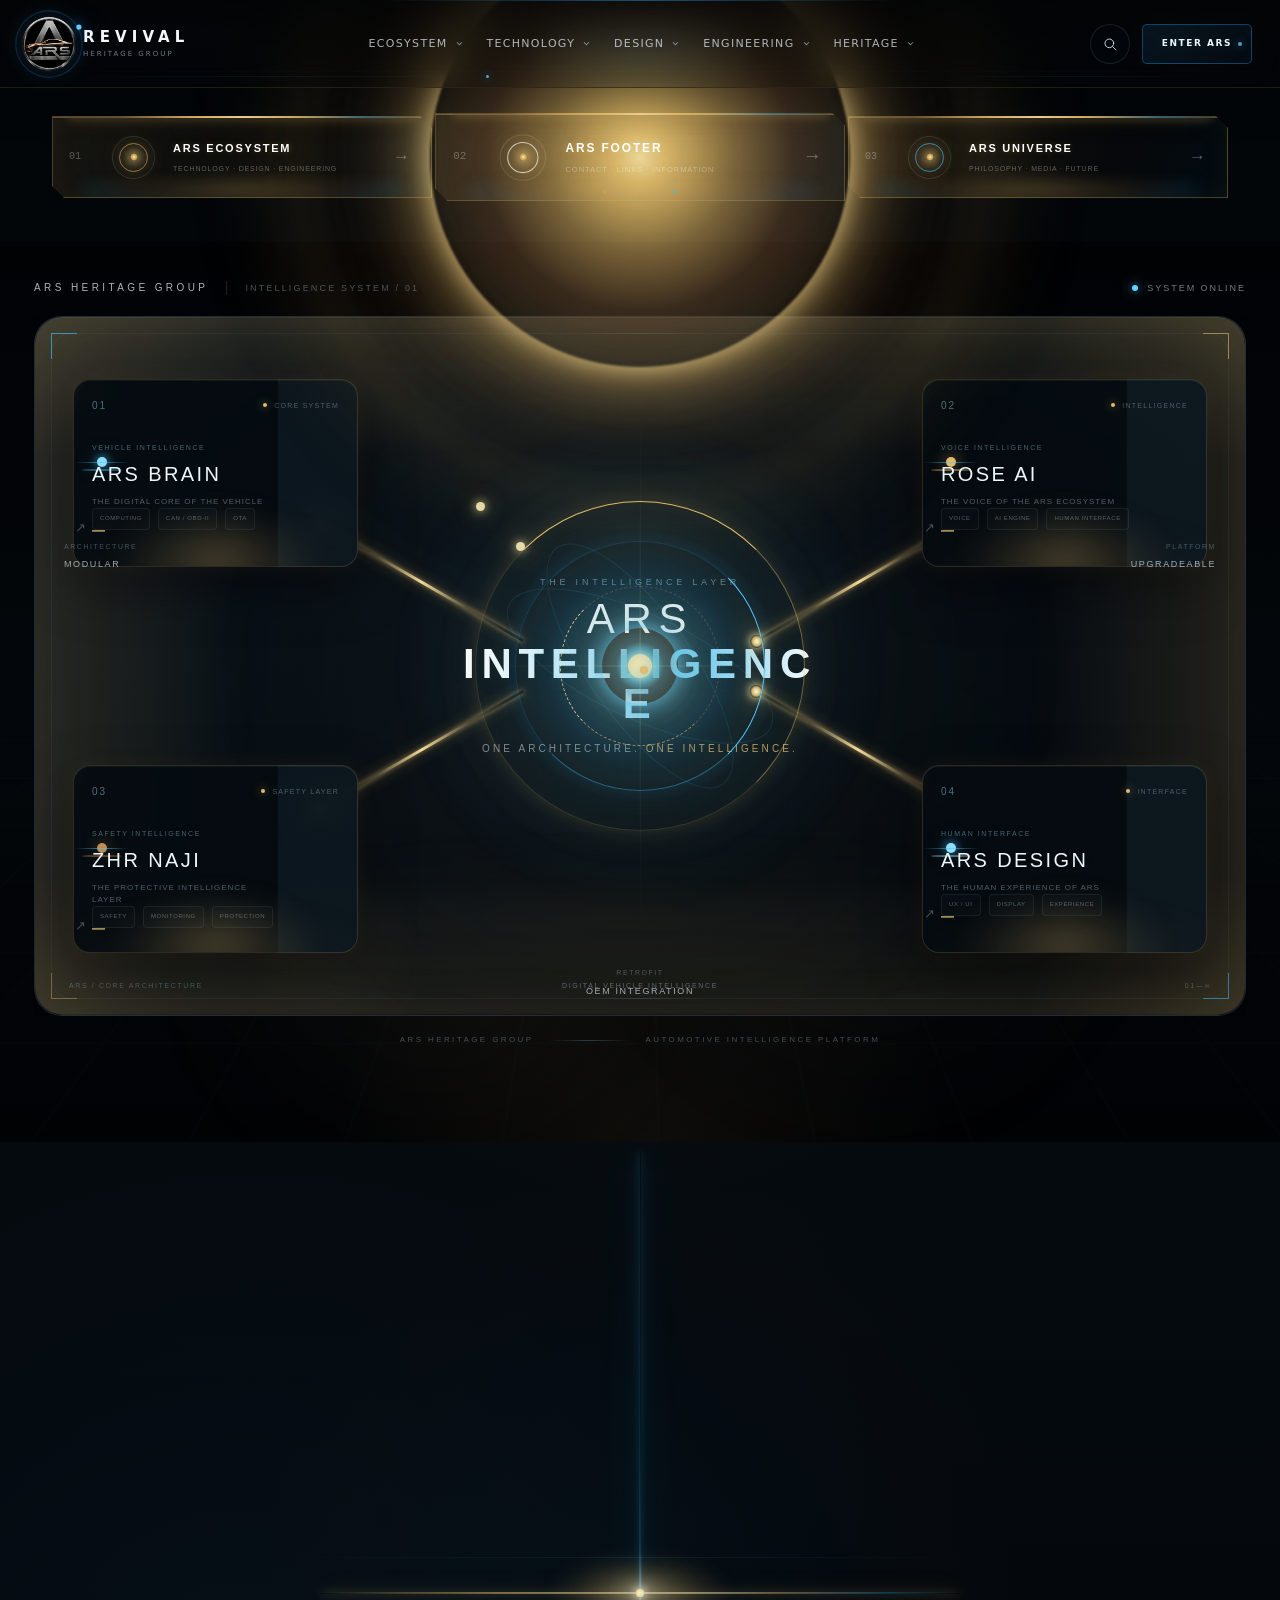
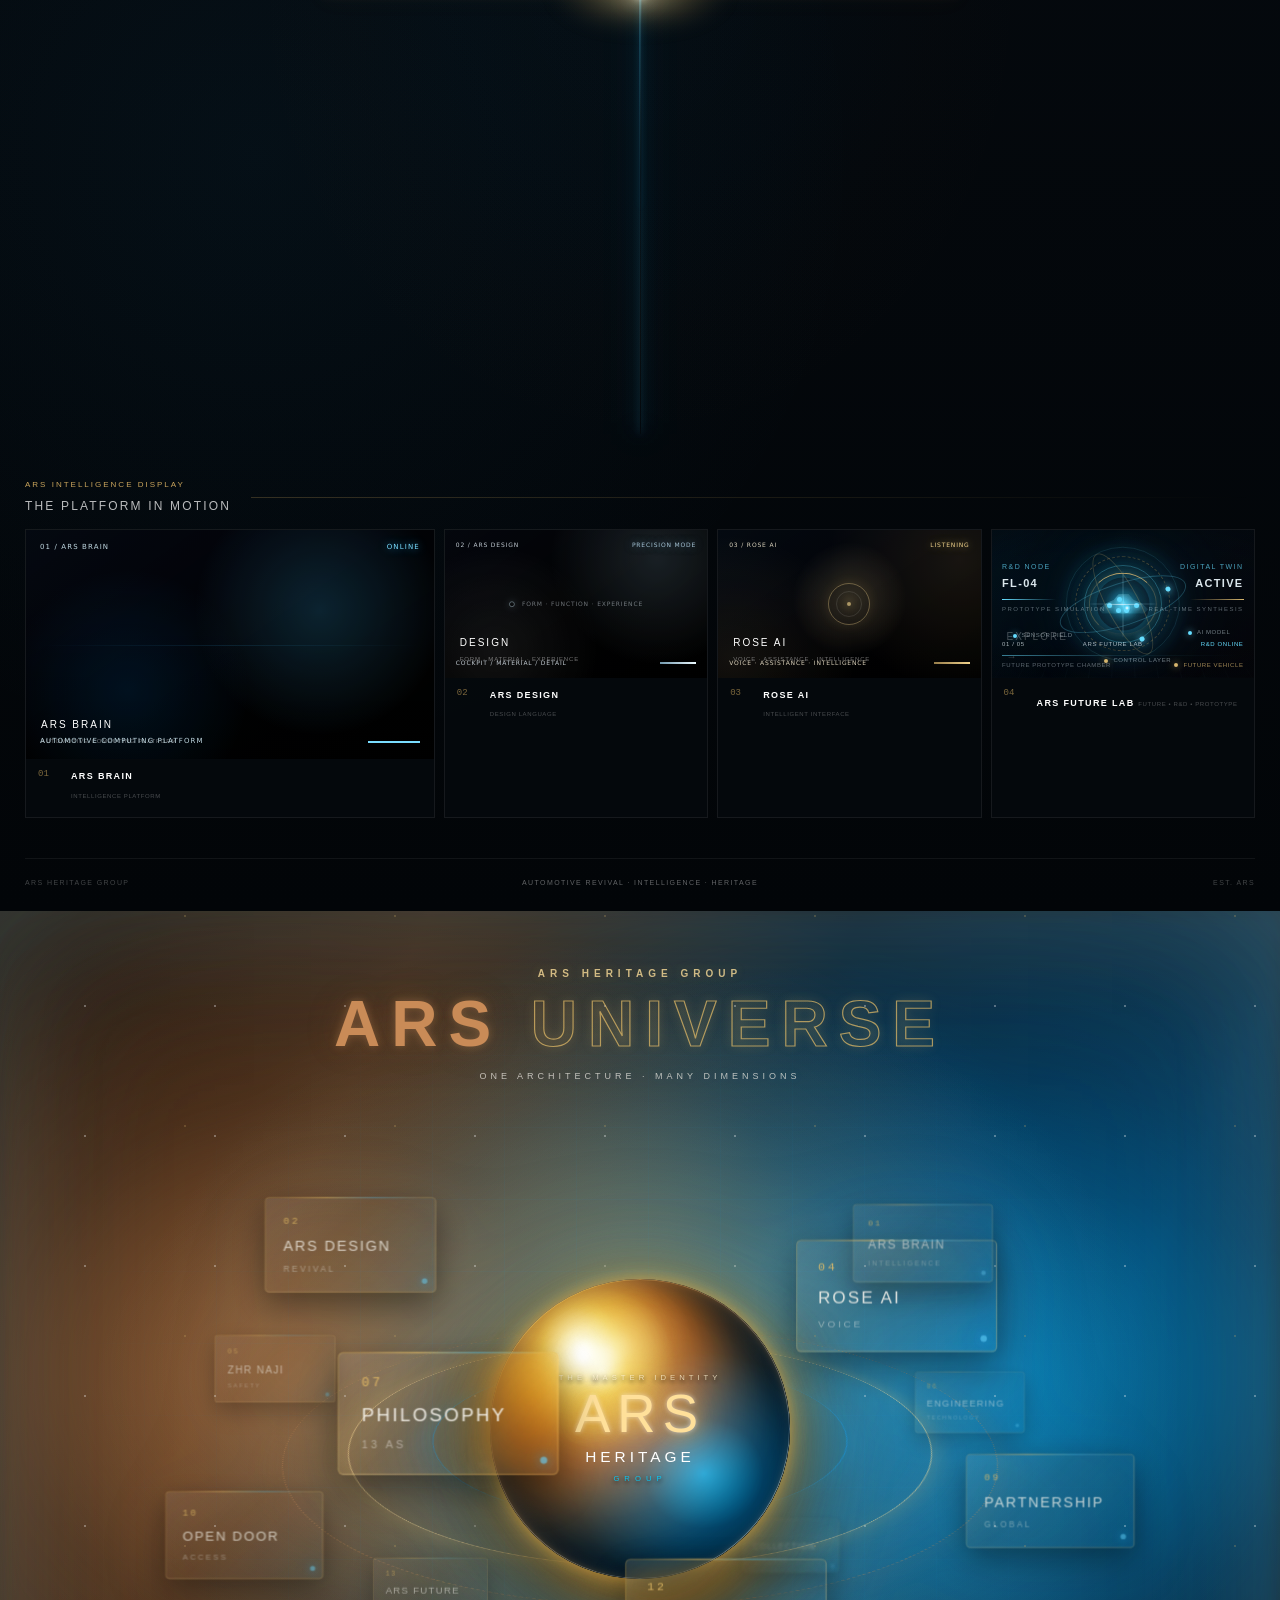
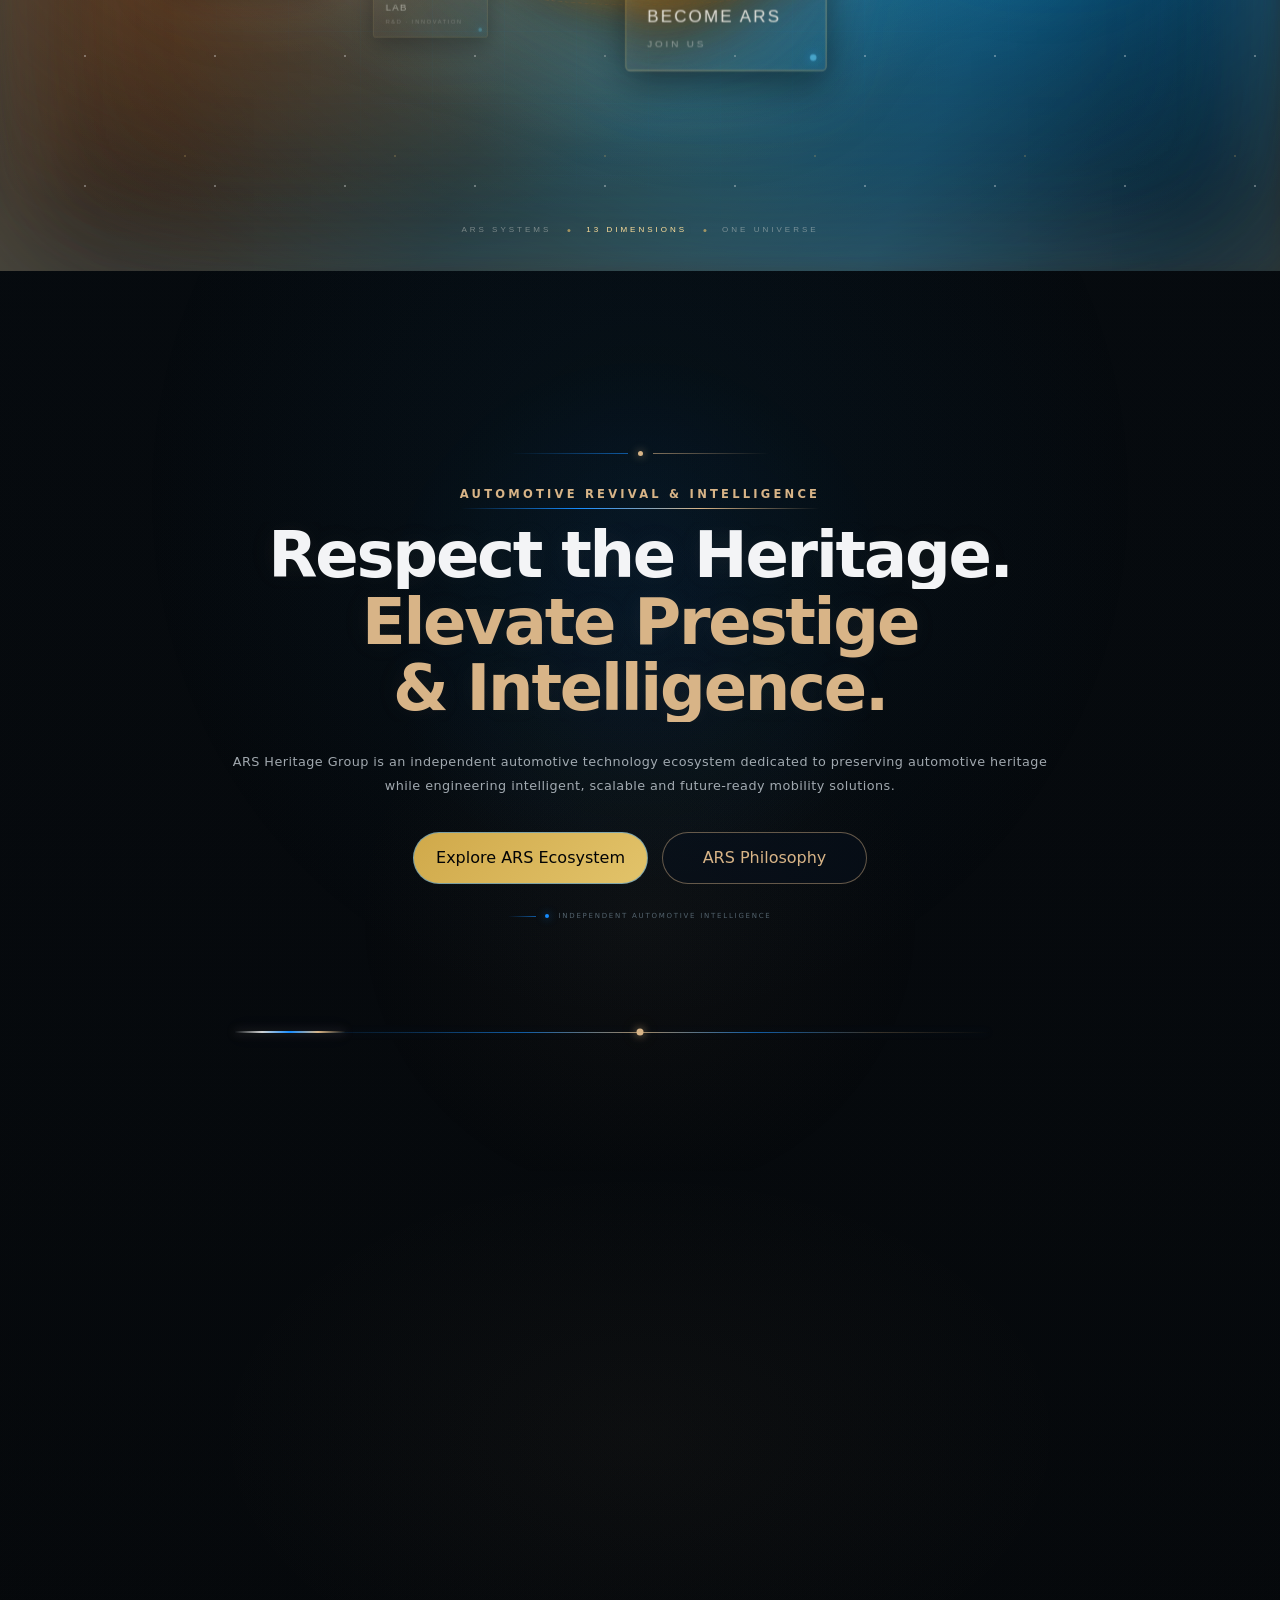
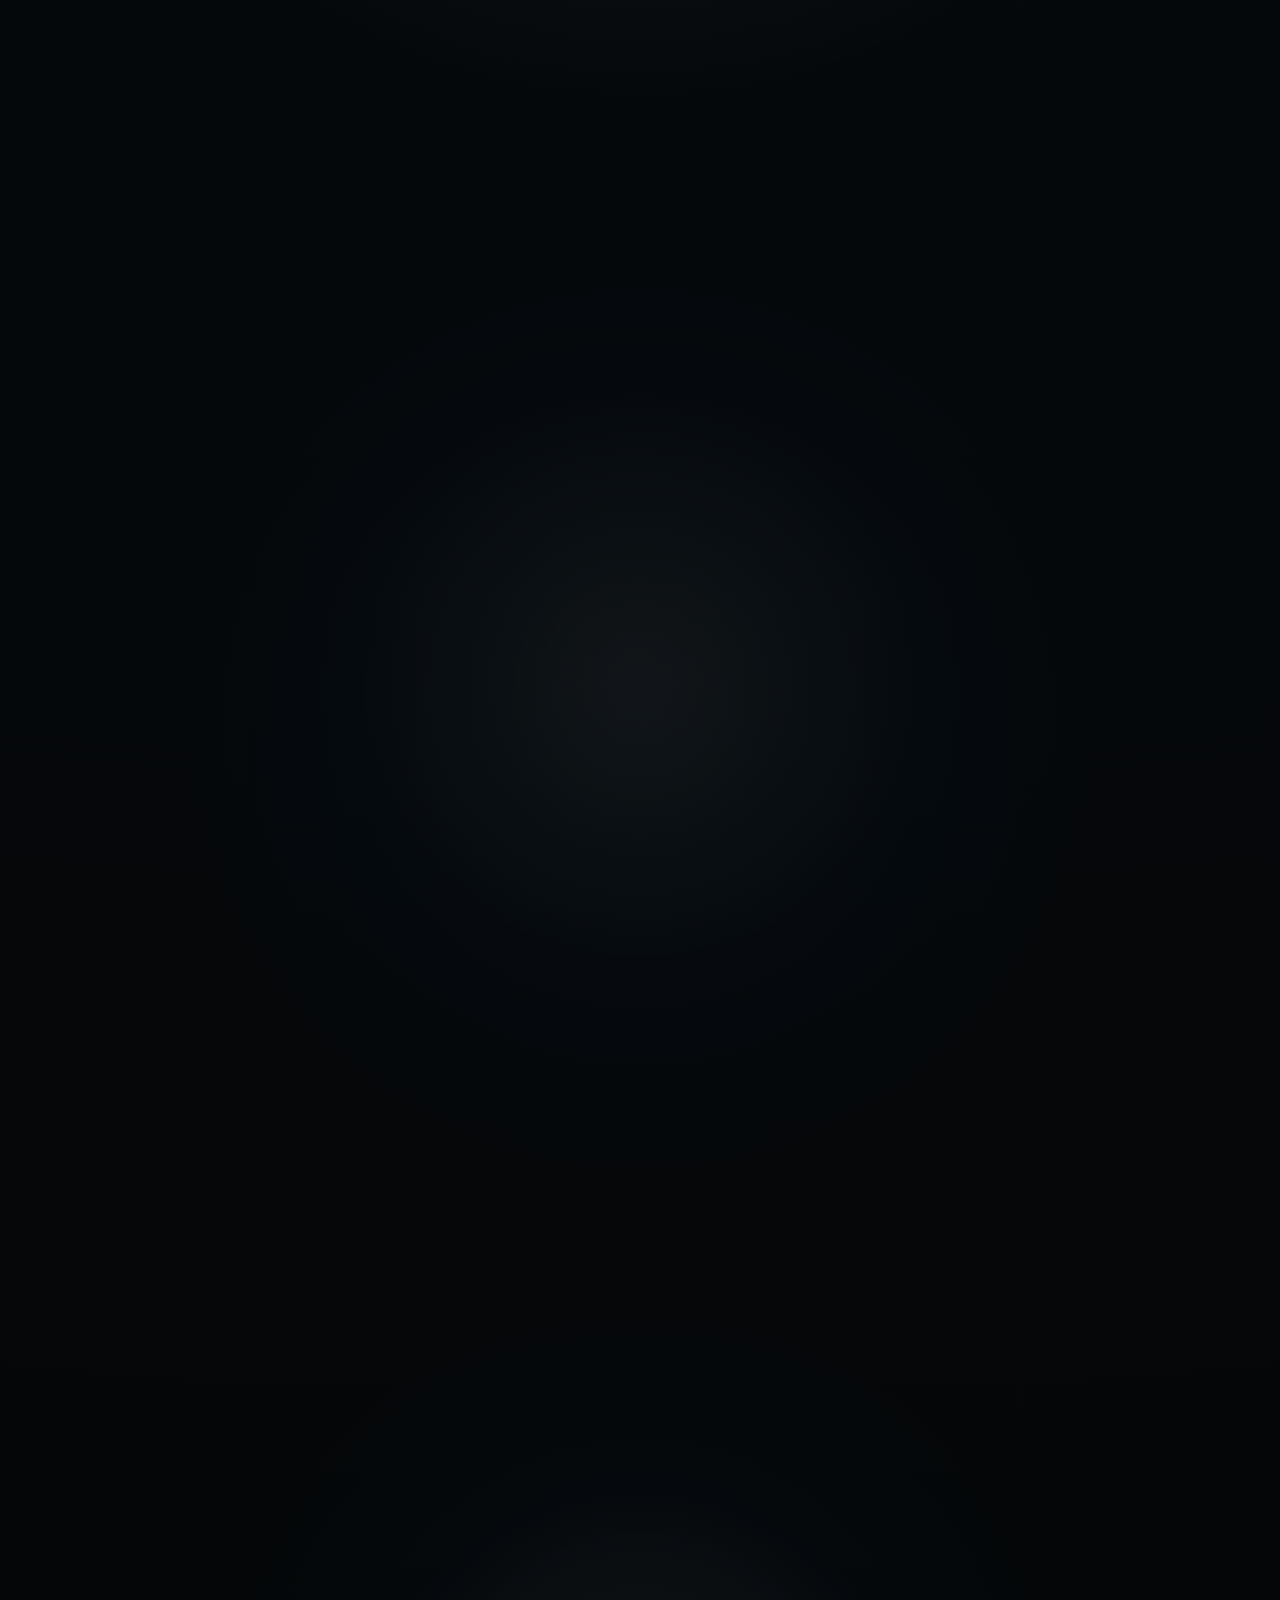
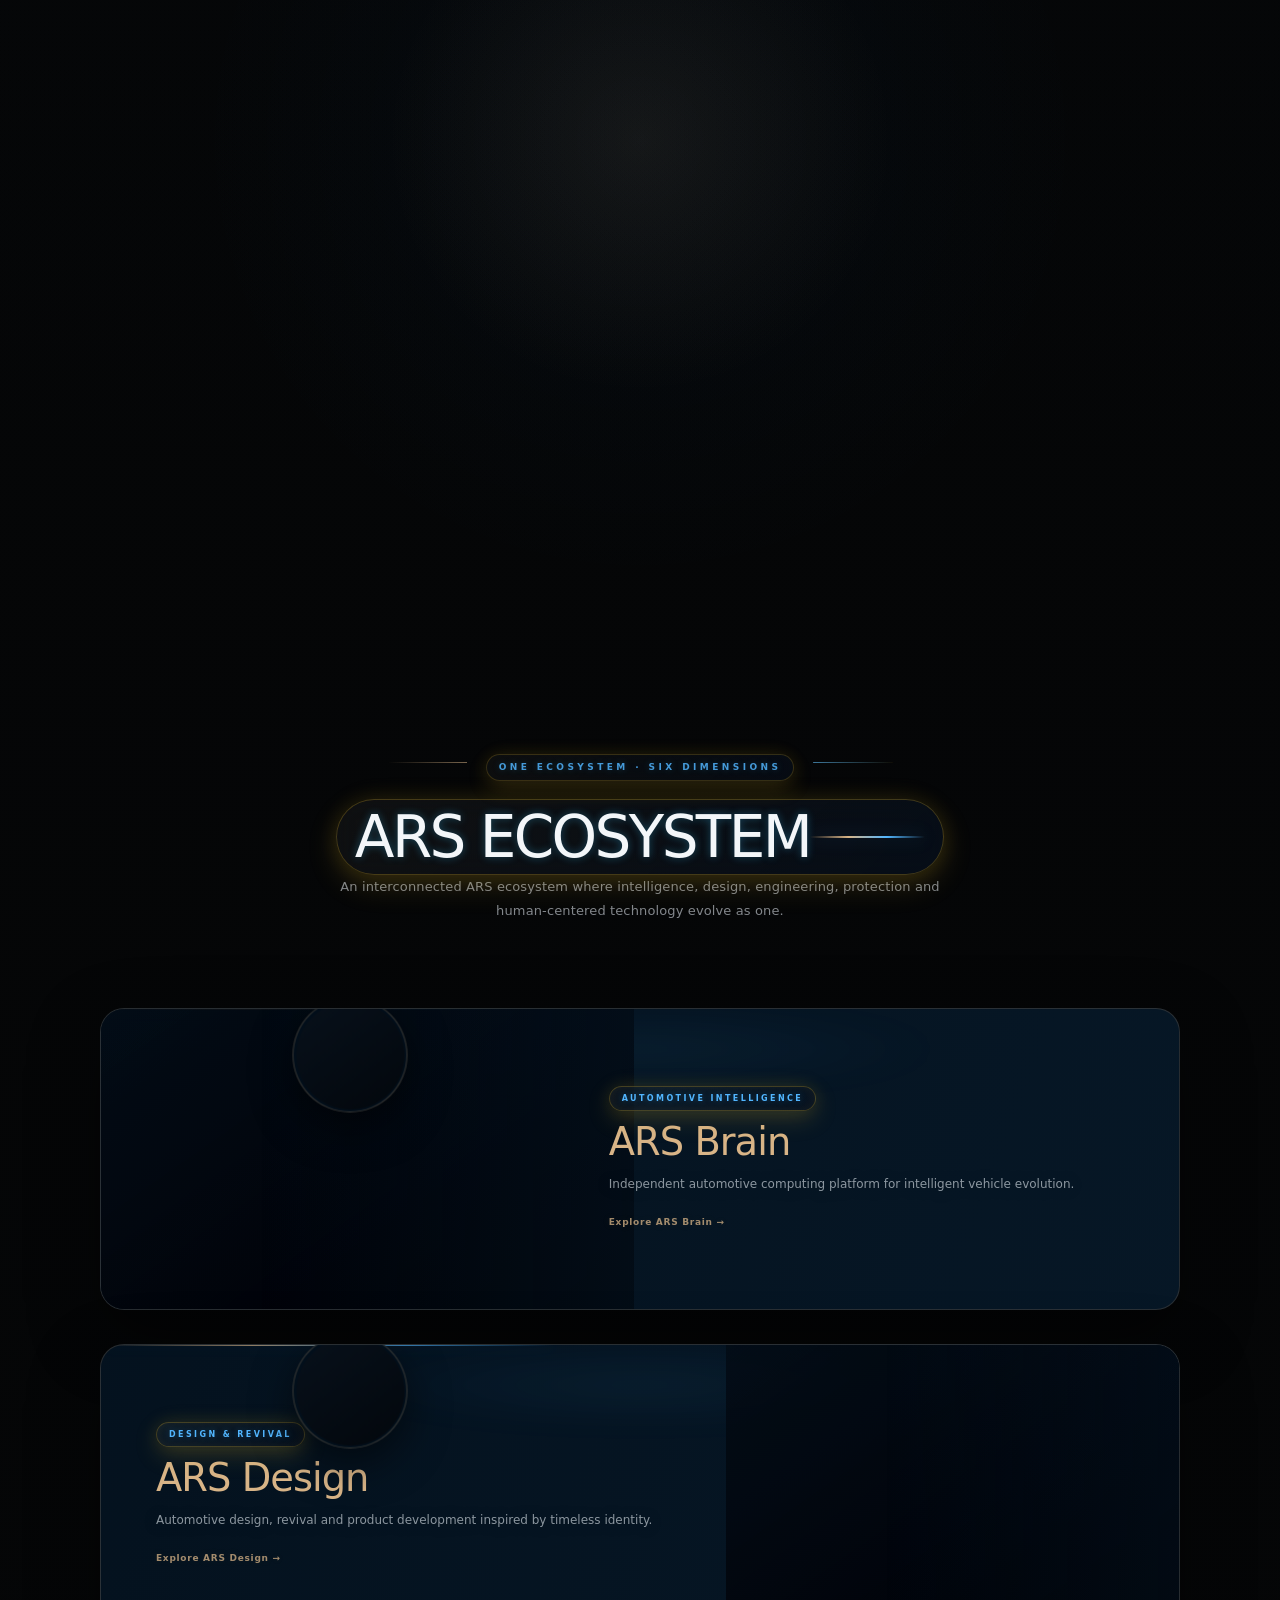
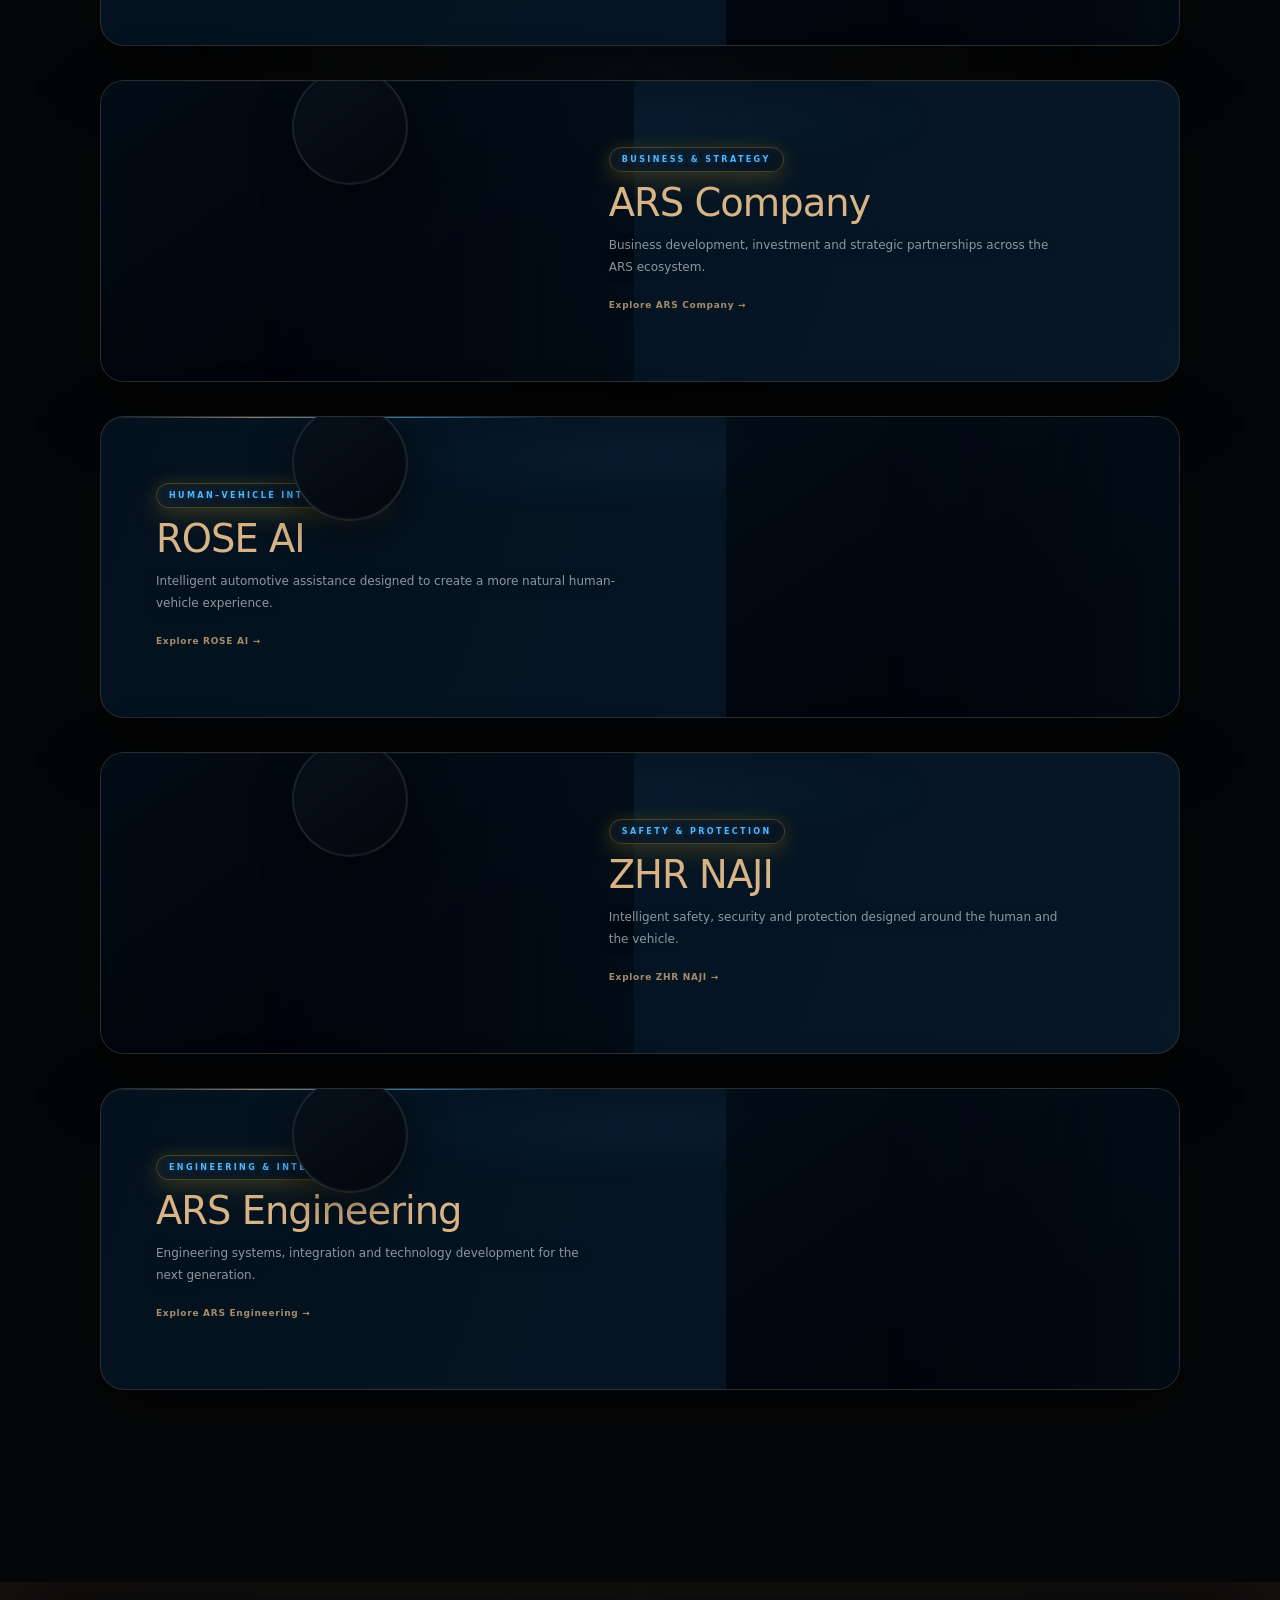
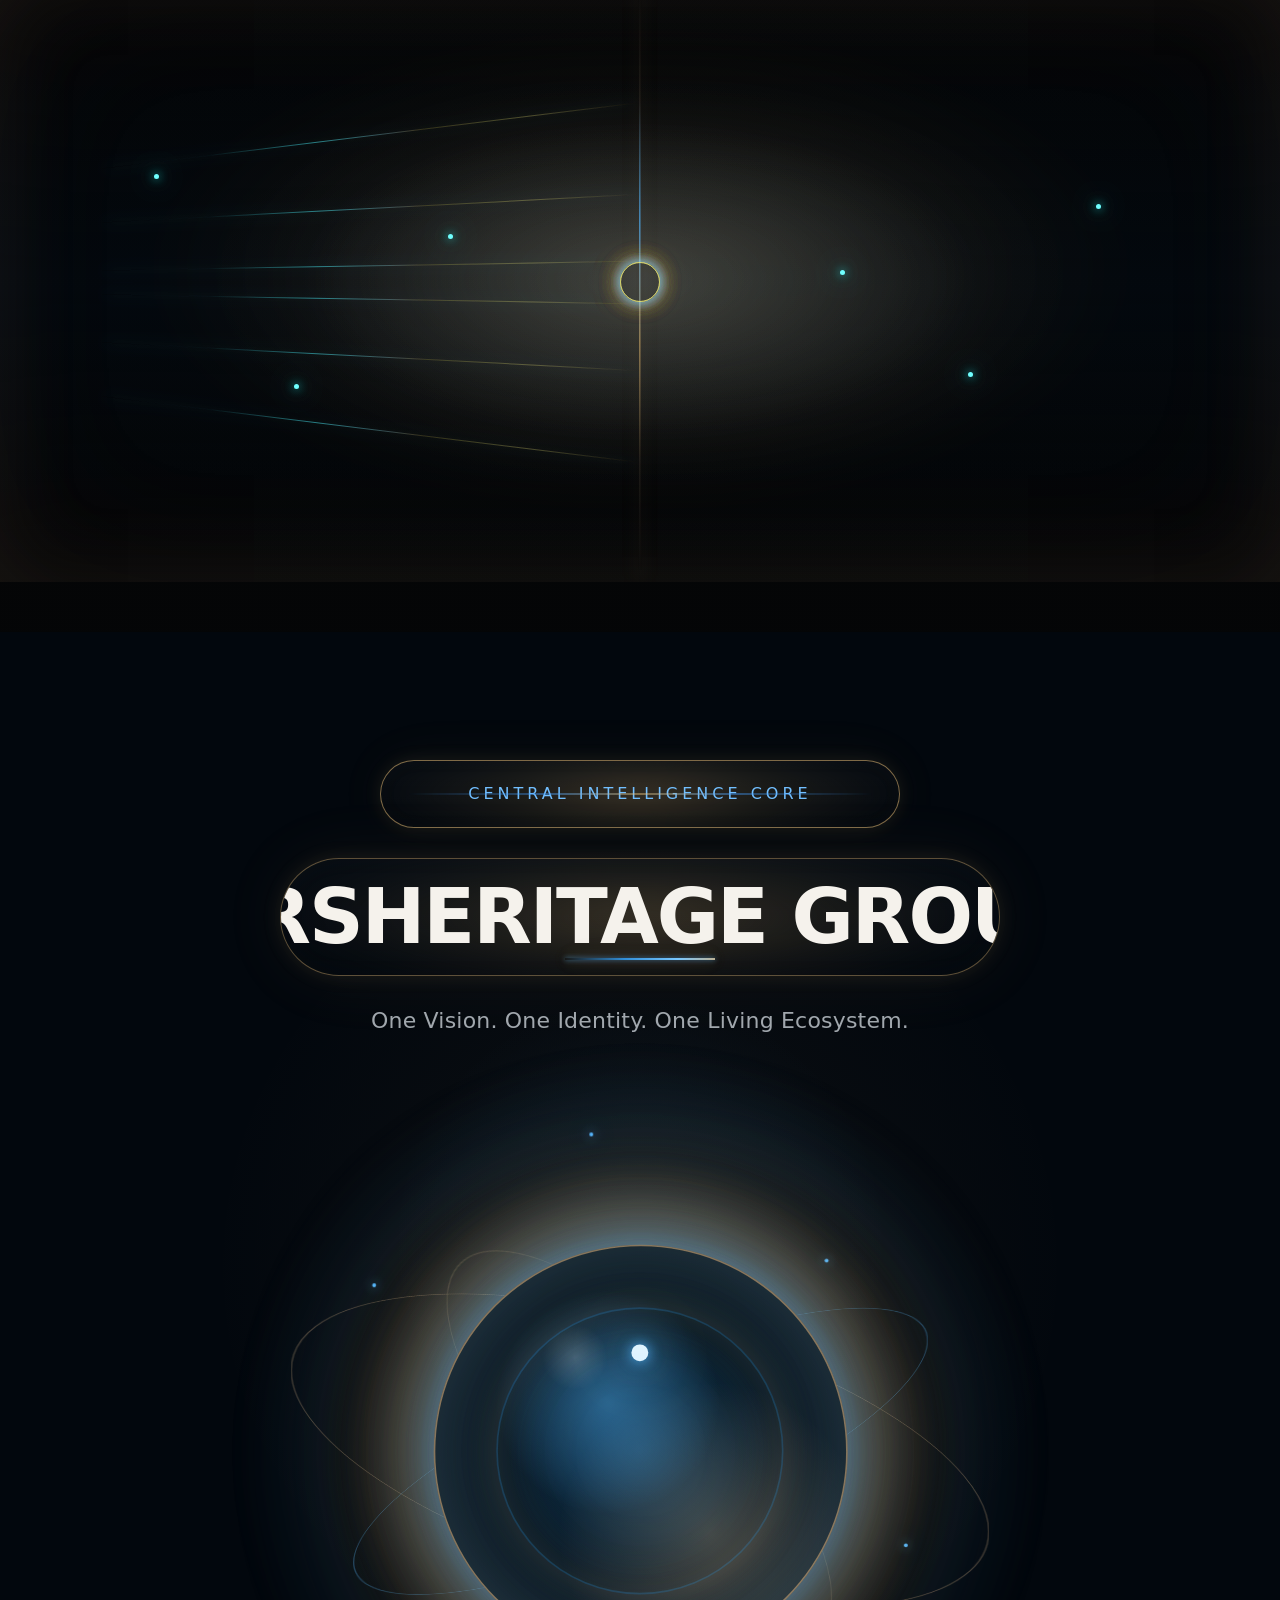
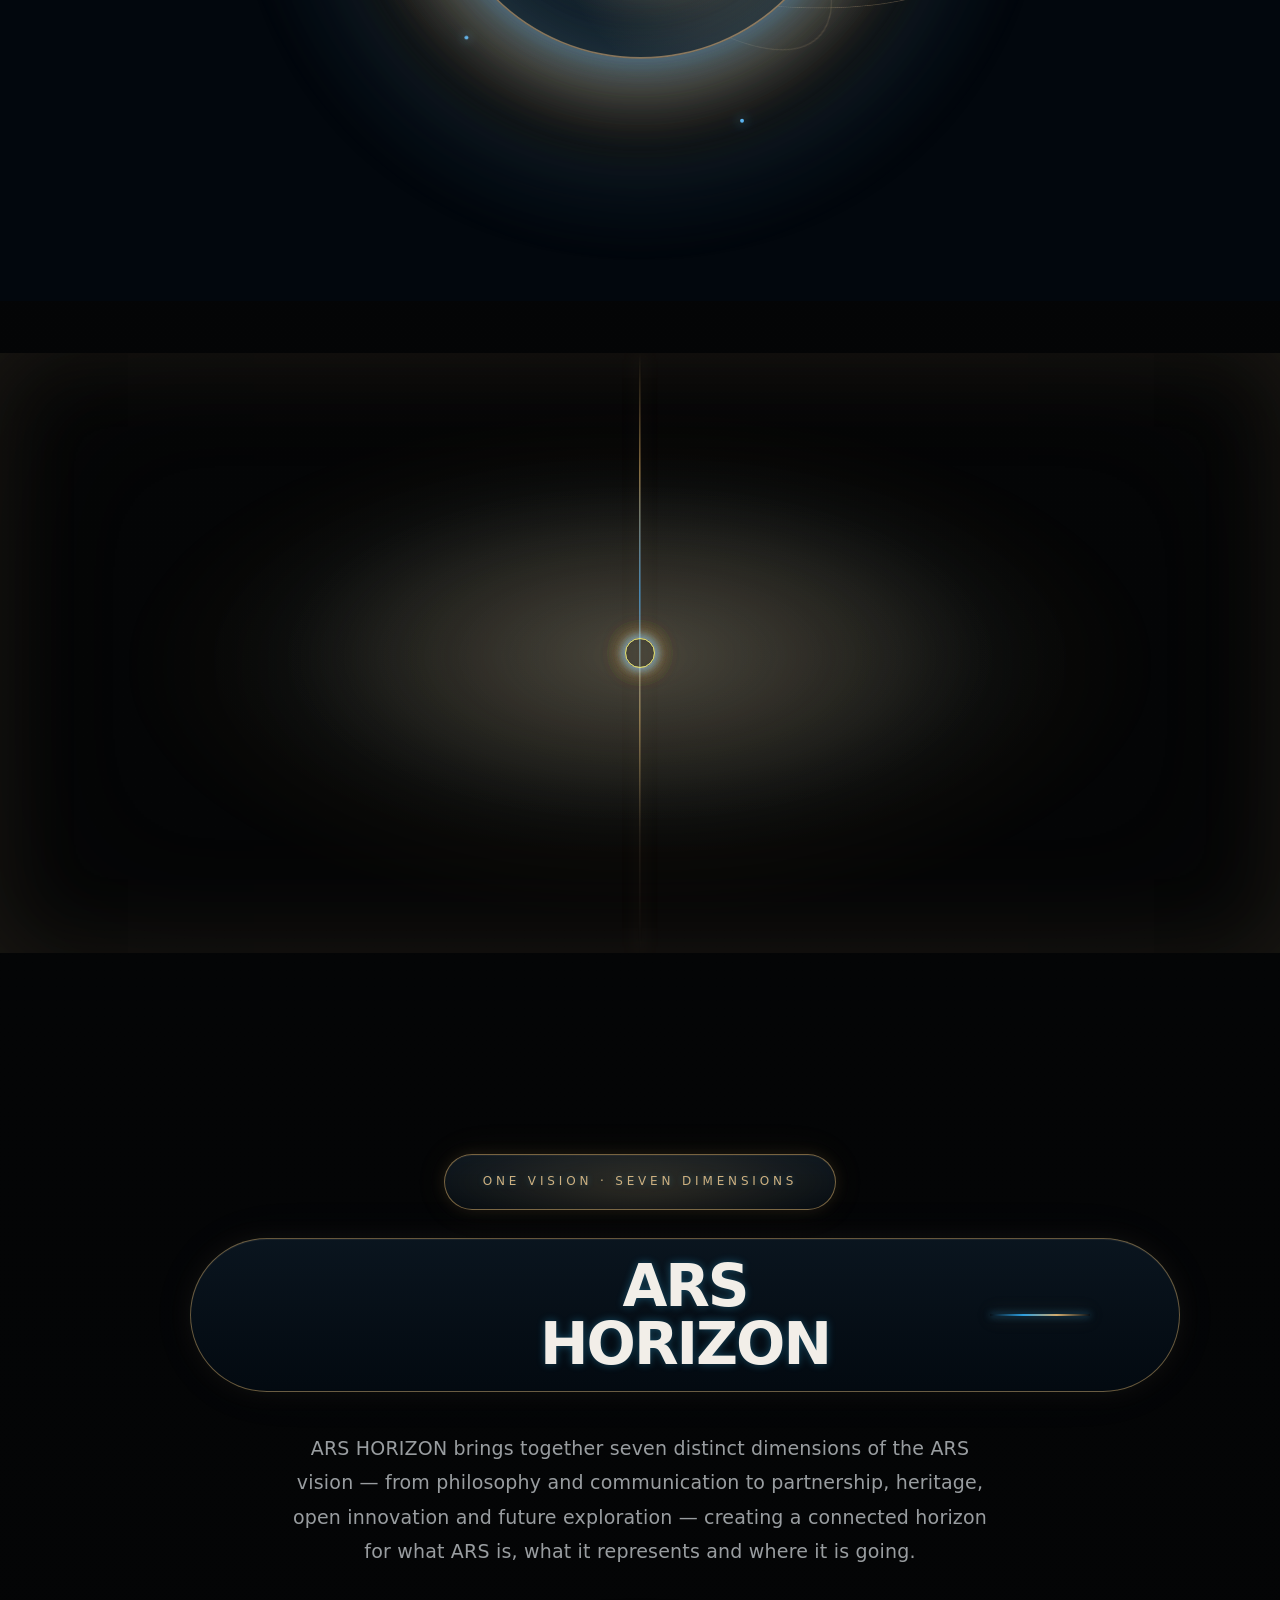
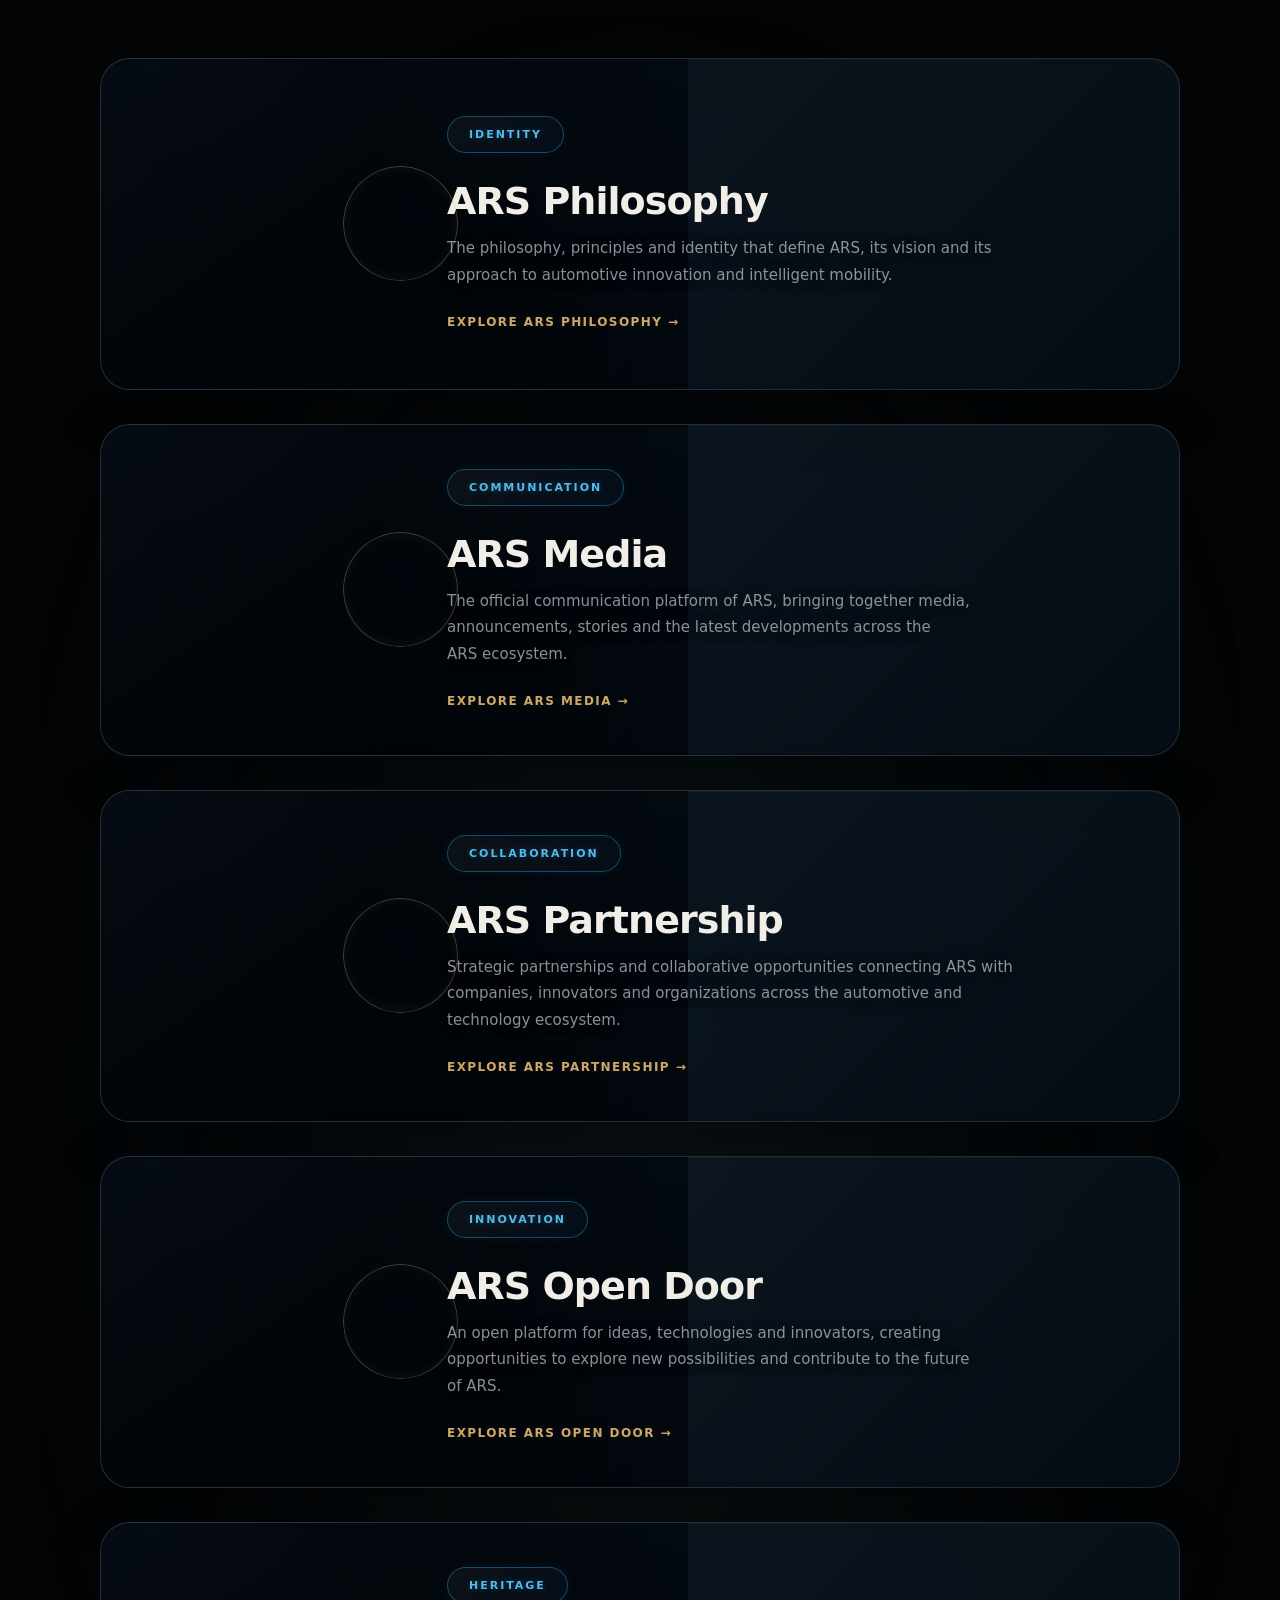
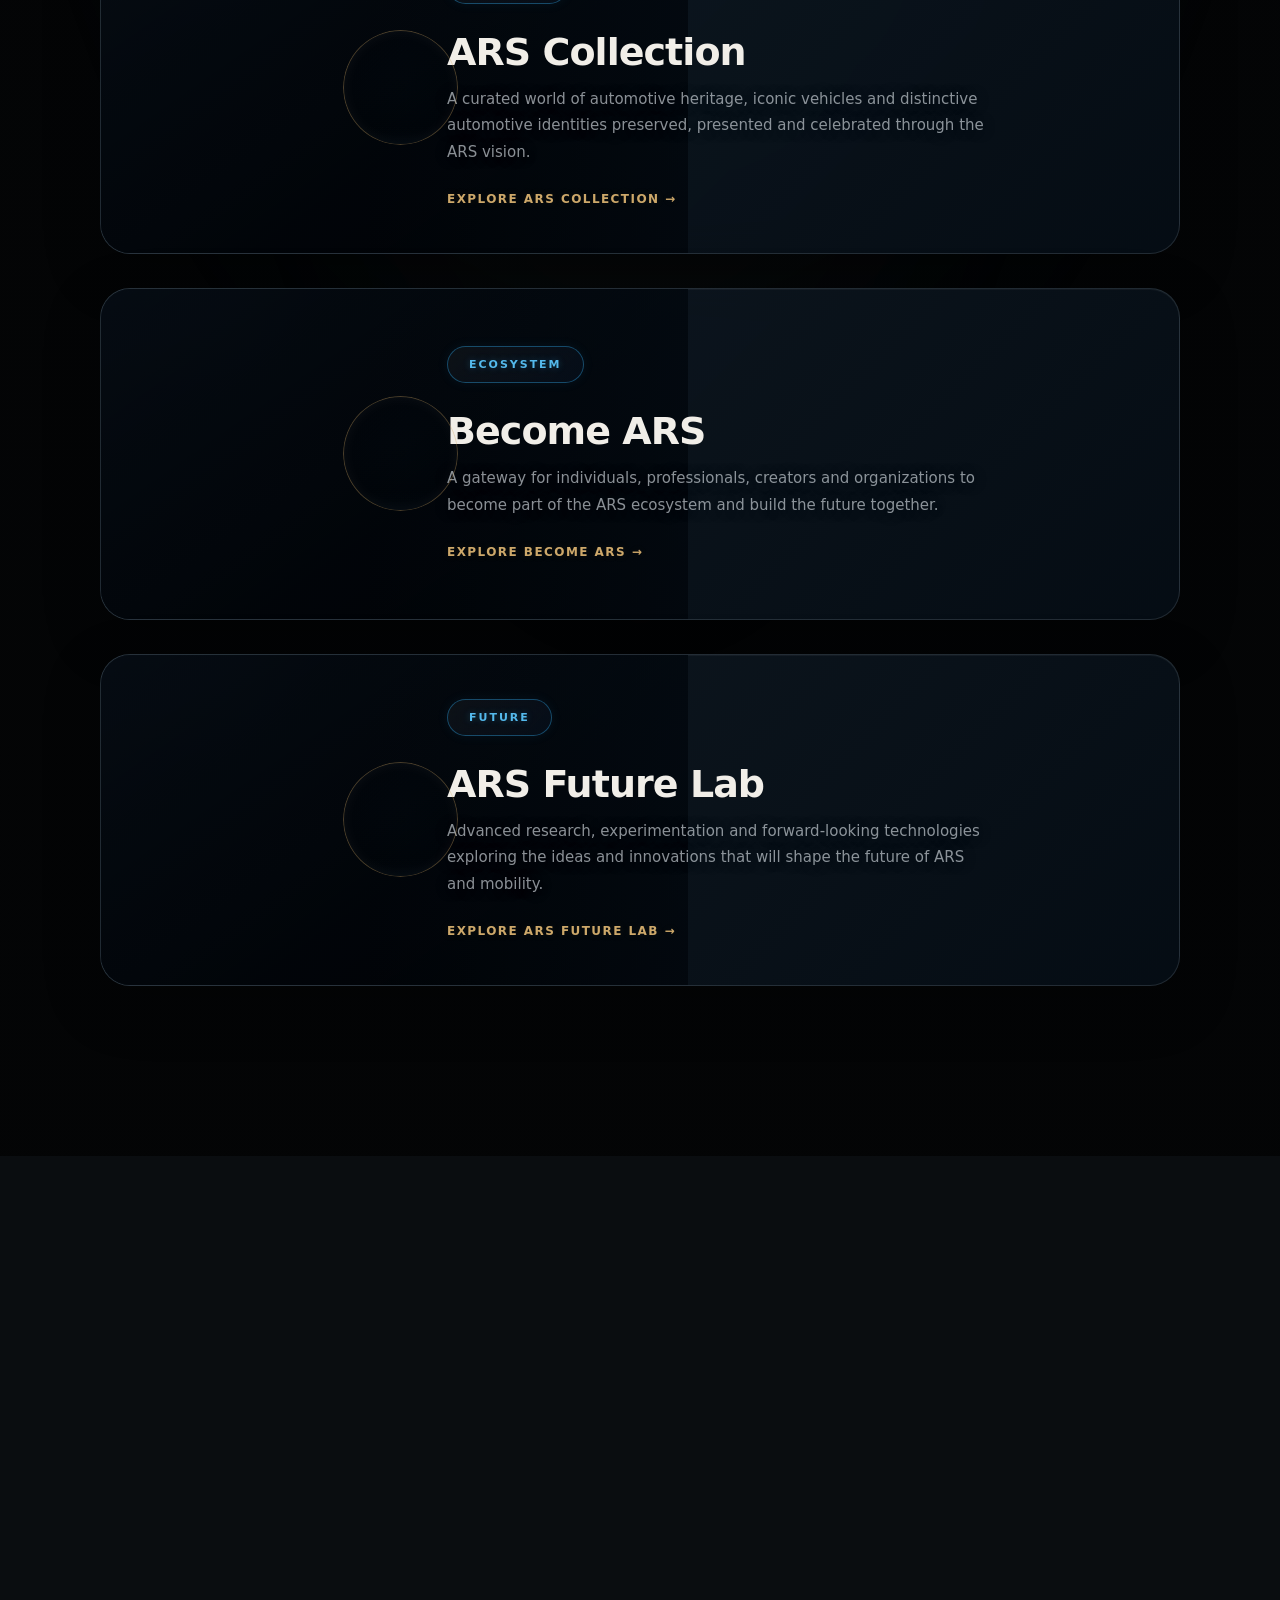
==== index.html @ 242bf037 "Update index.html" ====
<!DOCTYPE html>
<html lang="en">

<head>

    <meta charset="UTF-8">

    <meta name="viewport" content="width=device-width, initial-scale=1.0">

    <title>
        ARS Heritage Group | Automotive Revival & Intelligence
    </title>

    
    
    


          <link rel="stylesheet" href="style-home-4.css">
    <!-- <link rel="stylesheet" href="ars-gold-system.css">-->
   <!-- <link rel="stylesheet" href="ars-home-header.css">-->
  <!-- <link rel="stylesheet" href="ars-hero-width.css">-->












</head>
    

<body>

    <!-- =========================================================
     ARS HOME — ENERGY UNIVERSE
     PHASE 04
     ========================================================= -->

<div class="ars-home-energy">

    <div class="ars-energy-orbit"></div>

    <div class="ars-energy-axis"></div>

    <div class="ars-energy-grid"></div>

    <div class="ars-energy-left"></div>
    <div class="ars-energy-right"></div>

    <div class="ars-energy-node node-01"></div>
    <div class="ars-energy-node node-02"></div>
    <div class="ars-energy-node node-03"></div>
    <div class="ars-energy-node node-04"></div>
    <div class="ars-energy-node node-05"></div>

    <div class="ars-energy-connector connector-01"></div>
    <div class="ars-energy-connector connector-02"></div>

    <div class="ars-energy-vignette"></div>
    <div class="ars-energy-bridge"></div>

</div>

<!-- ========================================================= -->
<!-- ARS HERITAGE GROUP — PREMIUM GLOBAL HEADER              -->
<!-- PHASE 02 — MASTER HEADER ARCHITECTURE                   -->
<!-- Precision × Technology × Luxury                         -->
<!-- ========================================================= -->

<header class="main-header" id="main-header">

    <!-- ===================================================== -->
    <!-- HEADER ATMOSPHERIC ENERGY                             -->
    <!-- ===================================================== -->

    <div class="header-energy" aria-hidden="true">

        <span class="header-energy-line line-01"></span>
        <span class="header-energy-line line-02"></span>
        <span class="header-energy-pulse"></span>

    </div>


    <!-- ===================================================== -->
    <!-- HEADER INNER                                          -->
    <!-- ===================================================== -->

    <div class="header-inner">


        <!-- ================================================= -->
        <!-- BRAND                                              -->
        <!-- ================================================= -->

        <a
            href="index.html"
            class="header-brand"
            aria-label="ARS Heritage Group — Home"
        >

            <span class="header-brand-mark">

                <img
                    src="images/ars-heritage-group-logo.png"
                    alt="ARS Heritage Group"
                >

            </span>

            <span class="header-brand-name">

                <span class="header-brand-primary">
                    REVIVAL
                </span>

                <span class="header-brand-secondary">
                    HERITAGE GROUP
                </span>

            </span>

        </a>



        <!-- ================================================= -->
        <!-- PRIMARY NAVIGATION                                 -->
        <!-- ================================================= -->

        <nav
            class="main-navigation"
            id="main-navigation"
            aria-label="Primary Navigation"
        >

            <ul class="nav-list">


                <!-- ========================================= -->
                <!-- ECOSYSTEM                                  -->
                <!-- ========================================= -->

                <li class="nav-item has-submenu">

                    <a
                        href="#ecosystem"
                        class="nav-link"
                    >

                        <span class="nav-link-label">
                            Ecosystem
                        </span>

                        <span
                            class="nav-link-indicator"
                            aria-hidden="true"
                        ></span>

                    </a>


                    <div class="nav-mega-panel">

                        <div class="nav-mega-inner">


                            <div class="nav-mega-intro">

                                <span class="nav-mega-kicker">
                                    ARS ECOSYSTEM
                                </span>

                                <h2>
                                    One Vision.
                                    <br>
                                    Fourteen Dimensions.
                                </h2>

                                <p>
                                    Explore the interconnected
                                    intelligence, engineering,
                                    heritage and future of ARS.
                                </p>

                            </div>


                            <div class="nav-mega-links">

                                <a href="ars-brain.html">
                                    <span>ARS Brain</span>
                                    <small>
                                        Automotive Intelligence
                                    </small>
                                </a>

                                <a href="ars-design.html">
                                    <span>ARS Design</span>
                                    <small>
                                        Design &amp; Revival
                                    </small>
                                </a>

                                <a href="ars-company.html">
                                    <span>ARS Company</span>
                                    <small>
                                        Business &amp; Strategy
                                    </small>
                                </a>

                                <a href="rose-ai.html">
                                    <span>ROSE AI</span>
                                    <small>
                                        Intelligent Assistant
                                    </small>
                                </a>

                                <a href="zhr-naji.html">
                                    <span>ZHR NAJI</span>
                                    <small>
                                        Safety &amp; Protection
                                    </small>
                                </a>

                                <a href="ars-engineering.html">
                                    <span>ARS Engineering</span>
                                    <small>
                                        Engineering &amp; Integration
                                    </small>
                                </a>

                            </div>


                        </div>

                    </div>

                </li>



                <!-- ========================================= -->
                <!-- TECHNOLOGY                                 -->
                <!-- ========================================= -->

                <li class="nav-item has-submenu">

                    <a
                        href="ars-brain.html"
                        class="nav-link"
                    >

                        <span class="nav-link-label">
                            Technology
                        </span>

                        <span
                            class="nav-link-indicator"
                            aria-hidden="true"
                        ></span>

                    </a>


                    <div class="nav-mega-panel">

                        <div class="nav-mega-inner">


                            <div class="nav-mega-intro">

                                <span class="nav-mega-kicker">
                                    ARS TECHNOLOGY
                                </span>

                                <h2>
                                    Intelligence.
                                    <br>
                                    Engineered.
                                </h2>

                                <p>
                                    Discover the technologies
                                    powering the next generation
                                    of intelligent vehicles.
                                </p>

                            </div>


                            <div class="nav-mega-links">

                                <a href="ars-brain.html">
                                    <span>ARS Brain</span>
                                    <small>
                                        Automotive Computing
                                    </small>
                                </a>

                                <a href="rose-ai.html">
                                    <span>ROSE AI</span>
                                    <small>
                                        AI &amp; Human Interaction
                                    </small>
                                </a>

                                <a href="zhr-naji.html">
                                    <span>ZHR NAJI</span>
                                    <small>
                                        Intelligent Safety
                                    </small>
                                </a>

                                <a href="ars-engineering.html">
                                    <span>ARS Engineering</span>
                                    <small>
                                        Systems Engineering
                                    </small>
                                </a>

                                <a href="ars-future-lab.html">
                                    <span>Future Lab</span>
                                    <small>
                                        Emerging Technologies
                                    </small>
                                </a>

                            </div>


                        </div>

                    </div>

                </li>



                <!-- ========================================= -->
                <!-- DESIGN                                     -->
                <!-- ========================================= -->

                <li class="nav-item">

                    <a
                        href="ars-design.html"
                        class="nav-link"
                    >

                        <span class="nav-link-label">
                            Design
                        </span>

                        <span
                            class="nav-link-indicator"
                            aria-hidden="true"
                        ></span>

                    </a>

                </li>



                <!-- ========================================= -->
                <!-- ENGINEERING                                -->
                <!-- ========================================= -->

                <li class="nav-item">

                    <a
                        href="ars-engineering.html"
                        class="nav-link"
                    >

                        <span class="nav-link-label">
                            Engineering
                        </span>

                        <span
                            class="nav-link-indicator"
                            aria-hidden="true"
                        ></span>

                    </a>

                </li>



                <!-- ========================================= -->
                <!-- HERITAGE                                   -->
                <!-- ========================================= -->

                <li class="nav-item has-submenu">

                    <a
                        href="ars-collection.html"
                        class="nav-link"
                    >

                        <span class="nav-link-label">
                            Heritage
                        </span>

                        <span
                            class="nav-link-indicator"
                            aria-hidden="true"
                        ></span>

                    </a>


                    <div class="nav-mega-panel">

                        <div class="nav-mega-inner">


                            <div class="nav-mega-intro">

                                <span class="nav-mega-kicker">
                                    ARS HERITAGE
                                </span>

                                <h2>
                                    Respect
                                    <br>
                                    The Identity.
                                </h2>

                                <p>
                                    A world dedicated to
                                    automotive heritage,
                                    culture and timeless design.
                                </p>

                            </div>


                            <div class="nav-mega-links">

                                <a href="ars-collection.html">
                                    <span>ARS Collection</span>
                                    <small>
                                        Heritage Collection
                                    </small>
                                </a>

                                <a href="ars-philosophy-13-as.html">
                                    <span>ARS Philosophy</span>
                                    <small>
                                        Identity &amp; Principles
                                    </small>
                                </a>

                                <a href="ars-heritage-group.html">
                                    <span>ARS Heritage Group</span>
                                    <small>
                                        The Central Vision
                                    </small>
                                </a>

                            </div>


                        </div>

                    </div>

                </li>


            </ul>

        </nav>



        <!-- ================================================= -->
        <!-- HEADER ACTIONS                                     -->
        <!-- ================================================= -->

        <div class="header-actions">


            <!-- ============================================= -->
            <!-- SEARCH                                         -->
            <!-- ============================================= -->

            <button
                class="header-action header-search"
                type="button"
                aria-label="Search ARS"
                aria-expanded="false"
                aria-controls="ars-search-panel"
            >

                <span class="header-action-icon">

                    <svg
                        viewBox="0 0 24 24"
                        aria-hidden="true"
                    >

                        <circle
                            cx="11"
                            cy="11"
                            r="6.5"
                        ></circle>

                        <path
                            d="M16 16L21 21"
                        ></path>

                    </svg>

                </span>

            </button>



            <!-- ============================================= -->
            <!-- PRIMARY CTA                                    -->
            <!-- ============================================= -->

            <a
                href="ars-heritage-group.html"
                class="header-cta"
            >

                <span class="header-cta-label">
                    Enter ARS
                </span>

                <span
                    class="header-cta-energy"
                    aria-hidden="true"
                ></span>

            </a>



            <!-- ============================================= -->
            <!-- MOBILE MENU                                    -->
            <!-- ============================================= -->

            <button
                class="header-menu-toggle"
                type="button"
                aria-label="Open navigation menu"
                aria-expanded="false"
                aria-controls="mobile-navigation"
            >

                <span class="menu-line line-01"></span>
                <span class="menu-line line-02"></span>
                <span class="menu-line line-03"></span>

            </button>


        </div>


    </div>



    <!-- ===================================================== -->
    <!-- SEARCH PANEL                                          -->
    <!-- ===================================================== -->

    <div
        class="ars-search-panel"
        id="ars-search-panel"
        aria-hidden="true"
    >

        <div class="ars-search-inner">

            <span class="ars-search-kicker">
                ARS INTELLIGENCE SEARCH
            </span>

            <form
                class="ars-search-form"
                action="#"
                method="get"
            >

                <label
                    for="ars-search-input"
                    class="sr-only"
                >
                    Search ARS
                </label>

                <input
                    id="ars-search-input"
                    name="q"
                    type="search"
                    placeholder="Search the ARS ecosystem..."
                    autocomplete="off"
                >

                <button
                    type="submit"
                    aria-label="Submit search"
                >

                    <span>
                        →
                    </span>

                </button>

            </form>

        </div>

    </div>



    <!-- ===================================================== -->
    <!-- MOBILE NAVIGATION                                     -->
    <!-- ===================================================== -->

    <div
        class="mobile-navigation"
        id="mobile-navigation"
        aria-hidden="true"
    >

        <div class="mobile-navigation-inner">
            


            <div class="mobile-navigation-header">

                <span class="mobile-navigation-kicker">
                    ARS HERITAGE GROUP
                </span>

                <span class="mobile-navigation-title">
                    Navigation
                </span>

            </div>


            <nav aria-label="Mobile Navigation">

                <ul class="mobile-nav-list">

                    <li>
                        <a href="#ecosystem">
                            <span>01</span>
                            Ecosystem
                        </a>
                    </li>

                    <li>
                        <a href="ars-brain.html">
                            <span>02</span>
                            Technology
                        </a>
                    </li>

                    <li>
                        <a href="ars-design.html">
                            <span>03</span>
                            Design
                        </a>
                    </li>

                    <li>
                        <a href="ars-engineering.html">
                            <span>04</span>
                            Engineering
                        </a>
                    </li>

                    <li>
                        <a href="ars-collection.html">
                            <span>05</span>
                            Heritage
                        </a>
                    </li>

                    <li>
                        <a href="ars-philosophy-13-as.html">
                            <span>06</span>
                            Philosophy
                        </a>
                    </li>

                    <li>
                        <a href="ars-partnership.html">
                            <span>07</span>
                            Partnership
                        </a>
                    </li>

                </ul>

            </nav>


            <div class="mobile-navigation-footer">

                <a
                    href="ars-heritage-group.html"
                    class="mobile-navigation-cta"
                >
                    Enter ARS →
                </a>

            </div>


        </div>

    </div>

</header>





<!-- =========================================================
     ARS HERITAGE GROUP
     COMMAND DECK HERO — V2
     ========================================================= -->

<section class="ars-command-hero-v2">

    <!-- BACKGROUND -->
    <div class="ars-v2-bg" aria-hidden="true">
        <span class="ars-v2-grid"></span>
        <span class="ars-v2-glow ars-v2-glow-gold"></span>
        <span class="ars-v2-glow ars-v2-glow-blue"></span>
        <span class="ars-v2-light-line line-01"></span>
        <span class="ars-v2-light-line line-02"></span>
    </div>


    <!-- =====================================================
         TOP COMMAND BAR
         ===================================================== -->

    <div class="ars-v2-topbar">

        <div class="ars-v2-kicker">
            <span class="ars-v2-status-dot"></span>
            AUTOMOTIVE REVIVAL STUDIO
        </div>

        <div class="ars-v2-command-label">
            HERITAGE COMMAND DECK
        </div>
<a href="ars-heritage-group.html" class="ars-v2-enter">
    ENTER ARS
    <span>↗</span>
</a>

    </div>


    <!-- =====================================================
         COMMAND MENU
         ===================================================== -->

    <div class="ars-v2-command-menu">

        <!-- ROTATING DECORATIVE DIAL -->
        <div class="ars-v2-dial" aria-hidden="true">
            <span></span>
            <span></span>
            <span></span>
        </div>


        <!-- SYSTEM 01 -->
        <a href="#ecosystem"
           class="ars-v2-system ars-v2-system-gold">

            <span class="ars-v2-system-index">01</span>

            <span class="ars-v2-system-icon">
                <span class="ars-v2-icon-ring"></span>
                <span class="ars-v2-icon-core"></span>
            </span>

            <span class="ars-v2-system-copy">
                <strong>ARS ECOSYSTEM</strong>
                <small>TECHNOLOGY · DESIGN · ENGINEERING</small>
            </span>

            <span class="ars-v2-arrow">→</span>

        </a>


        <!-- SYSTEM 02 -->
        <!-- SYSTEM 02 -->
<a href="#ars-footer"
   class="ars-v2-system ars-v2-system-core">

    <span class="ars-v2-system-index">02</span>

    <span class="ars-v2-system-icon">
        <span class="ars-v2-icon-ring"></span>
        <span class="ars-v2-icon-core"></span>
    </span>

    <span class="ars-v2-system-copy">
        <strong>ARS FOOTER</strong>
        <small>CONTACT · LINKS · INFORMATION</small>
    </span>

    <span class="ars-v2-arrow">→</span>

</a>

        <!-- SYSTEM 03 -->
        <a href="#ars-dimension-universe"
           class="ars-v2-system ars-v2-system-blue">

            <span class="ars-v2-system-index">03</span>

            <span class="ars-v2-system-icon">
                <span class="ars-v2-icon-ring"></span>
                <span class="ars-v2-icon-core"></span>
            </span>

            <span class="ars-v2-system-copy">
                <strong>ARS UNIVERSE</strong>
                <small>PHILOSOPHY · MEDIA · FUTURE</small>
            </span>

            <span class="ars-v2-arrow">→</span>

        </a>

    </div>


<!-- =========================================================
     ARS INTELLIGENCE DISPLAY
     HERO 01 — CINEMATIC AUTOMOTIVE INTELLIGENCE WINDOW
     ========================================================= -->

<section id="ars-intelligence-display" class="ars-intelligence-display">

    <!-- ATMOSPHERE -->
    <div class="ars-id-atmosphere" aria-hidden="true">
        <span class="ars-id-grid"></span>

        <span class="ars-id-glow ars-id-glow-blue"></span>
        <span class="ars-id-glow ars-id-glow-gold"></span>
        <span class="ars-id-glow ars-id-glow-bronze"></span>

        <span class="ars-id-particle p1"></span>
        <span class="ars-id-particle p2"></span>
        <span class="ars-id-particle p3"></span>
        <span class="ars-id-particle p4"></span>
        <span class="ars-id-particle p5"></span>
        <span class="ars-id-particle p6"></span>

        <span class="ars-id-scan"></span>
    </div>


    <!-- TOP IDENTITY -->
    <header class="ars-id-header">

        <div class="ars-id-header-left">

            <span class="ars-id-eyebrow">
                ARS HERITAGE GROUP
            </span>

            <span class="ars-id-code">
                INTELLIGENCE SYSTEM / 01
            </span>

        </div>


        <div class="ars-id-header-right">

            <span class="ars-id-status-dot"></span>

            <span>
                SYSTEM ONLINE
            </span>

        </div>

    </header>


    <!-- CINEMATIC DISPLAY -->
    <div class="ars-id-stage">

        <div class="ars-id-glass">

            <!-- PREMIUM FRAME -->
            <div class="ars-id-frame">

                <span class="frame-corner corner-tl"></span>
                <span class="frame-corner corner-tr"></span>
                <span class="frame-corner corner-bl"></span>
                <span class="frame-corner corner-br"></span>

                <span class="frame-line line-top"></span>
                <span class="frame-line line-bottom"></span>

            </div>


            <!-- INNER LIGHT -->
            <div class="ars-id-inner-atmosphere">

                <span class="inner-blue"></span>
                <span class="inner-gold"></span>
                <span class="inner-white"></span>

            </div>


            <!-- DIGITAL GRID -->
            <div class="ars-id-display-grid"></div>


            <!-- CENTRAL ENERGY ENGINE -->
            <div class="ars-id-energy-core">

                <span class="energy-ring ring-01"></span>
                <span class="energy-ring ring-02"></span>
                <span class="energy-ring ring-03"></span>

                <span class="energy-orbit orbit-01"></span>
                <span class="energy-orbit orbit-02"></span>

                <span class="energy-core-light"></span>

                <span class="energy-ray ray-01"></span>
                <span class="energy-ray ray-02"></span>
                <span class="energy-ray ray-03"></span>
                <span class="energy-ray ray-04"></span>

            </div>


            <!-- MAIN MESSAGE -->
            <div class="ars-id-content">

                <span class="ars-id-overline">
                    THE INTELLIGENCE LAYER
                </span>

                <h1>
                    ARS
                    <strong>INTELLIGENCE</strong>
                </h1>

                <p>
                    ONE ARCHITECTURE.
                    <span>ONE INTELLIGENCE.</span>
                </p>

            </div>

<!-- =====================================================
     ARS INTELLIGENCE — FOUR CORE PILLARS
     ===================================================== -->

<div class="ars-id-pillars">

    <!-- 01 — ARS BRAIN -->
    <a href="ars-brain.html" class="ars-id-pillar pillar-brain">
        <div class="pillar-top">
            <span class="pillar-index">01</span>
            <span class="pillar-state">CORE SYSTEM</span>
        </div>

        <div class="pillar-symbol">
            <span class="symbol-ring"></span>
            <span class="symbol-core"></span>
            <span class="symbol-line"></span>
        </div>

        <div class="pillar-copy">
            <span class="pillar-kicker">VEHICLE INTELLIGENCE</span>
            <strong>ARS BRAIN</strong>
            <small>THE DIGITAL CORE OF THE VEHICLE</small>
        </div>

        <div class="pillar-data">
            <span>COMPUTING</span>
            <span>CAN / OBD-II</span>
            <span>OTA</span>
        </div>

        <span class="pillar-corner pillar-corner-tl"></span>
        <span class="pillar-corner pillar-corner-br"></span>
        <span class="pillar-arrow">↗</span>
    </a>


    <!-- 02 — ROSE AI -->
    <a href="rose-ai.html" class="ars-id-pillar pillar-rose">
        <div class="pillar-top">
            <span class="pillar-index">02</span>
            <span class="pillar-state">INTELLIGENCE</span>
        </div>

        <div class="pillar-symbol">
            <span class="symbol-ring"></span>
            <span class="symbol-core"></span>
            <span class="symbol-line"></span>
        </div>

        <div class="pillar-copy">
            <span class="pillar-kicker">VOICE INTELLIGENCE</span>
            <strong>ROSE AI</strong>
            <small>THE VOICE OF THE ARS ECOSYSTEM</small>
        </div>

        <div class="pillar-data">
            <span>VOICE</span>
            <span>AI ENGINE</span>
            <span>HUMAN INTERFACE</span>
        </div>

        <span class="pillar-corner pillar-corner-tl"></span>
        <span class="pillar-corner pillar-corner-br"></span>
        <span class="pillar-arrow">↗</span>
    </a>


    <!-- 03 — ZHR NAJI -->
    <a href="zhr-naji.html" class="ars-id-pillar pillar-naji">
        <div class="pillar-top">
            <span class="pillar-index">03</span>
            <span class="pillar-state">SAFETY LAYER</span>
        </div>

        <div class="pillar-symbol">
            <span class="symbol-ring"></span>
            <span class="symbol-core"></span>
            <span class="symbol-line"></span>
        </div>

        <div class="pillar-copy">
            <span class="pillar-kicker">SAFETY INTELLIGENCE</span>
            <strong>ZHR NAJI</strong>
            <small>THE PROTECTIVE INTELLIGENCE LAYER</small>
        </div>

        <div class="pillar-data">
            <span>SAFETY</span>
            <span>MONITORING</span>
            <span>PROTECTION</span>
        </div>

        <span class="pillar-corner pillar-corner-tl"></span>
        <span class="pillar-corner pillar-corner-br"></span>
        <span class="pillar-arrow">↗</span>
    </a>


    <!-- 04 — ARS DESIGN -->
    <a href="ars-design.html" class="ars-id-pillar pillar-design">
        <div class="pillar-top">
            <span class="pillar-index">04</span>
            <span class="pillar-state">INTERFACE</span>
        </div>

        <div class="pillar-symbol">
            <span class="symbol-ring"></span>
            <span class="symbol-core"></span>
            <span class="symbol-line"></span>
        </div>

        <div class="pillar-copy">
            <span class="pillar-kicker">HUMAN INTERFACE</span>
            <strong>ARS DESIGN</strong>
            <small>THE HUMAN EXPERIENCE OF ARS</small>
        </div>

        <div class="pillar-data">
            <span>UX / UI</span>
            <span>DISPLAY</span>
            <span>EXPERIENCE</span>
        </div>

        <span class="pillar-corner pillar-corner-tl"></span>
        <span class="pillar-corner pillar-corner-br"></span>
        <span class="pillar-arrow">↗</span>
    </a>

</div>


            <!-- CONNECTION NETWORK -->
            <div class="ars-id-connections" aria-hidden="true">

                <span class="connect connect-01"></span>
                <span class="connect connect-02"></span>
                <span class="connect connect-03"></span>
                <span class="connect connect-04"></span>

            </div>


            <!-- GLASS REFLECTION -->
            <div class="ars-id-reflection"></div>

            <!-- CINEMATIC LIGHT SWEEP -->
            <div class="ars-id-sweep"></div>


            <!-- DISPLAY FOOTER -->
            <div class="ars-id-display-footer">

                <span>
                    ARS / CORE ARCHITECTURE
                </span>

                <span class="footer-center">
                    DIGITAL VEHICLE INTELLIGENCE
                </span>

                <span>
                    01—∞
                </span>

            </div>

        </div>


        <!-- FLOATING DATA -->
        <div class="ars-id-floating-data data-top-left">

            <span>ARCHITECTURE</span>
            <strong>MODULAR</strong>

        </div>


        <div class="ars-id-floating-data data-top-right">

            <span>PLATFORM</span>
            <strong>UPGRADEABLE</strong>

        </div>


        <div class="ars-id-floating-data data-bottom">

            <span>RETROFIT</span>
            <strong>OEM INTEGRATION</strong>

        </div>


        <!-- ORBITAL LIGHT -->
        <div class="ars-id-orbital-light orbital-light-a"></div>
        <div class="ars-id-orbital-light orbital-light-b"></div>

    </div>


    <!-- BOTTOM IDENTITY -->
    <footer class="ars-id-footer">

        <span>
            ARS HERITAGE GROUP
        </span>

        <span class="ars-id-footer-line"></span>

        <span>
            AUTOMOTIVE INTELLIGENCE PLATFORM
        </span>

    </footer>

    </section>







<div class="ars-id-display-transfer" aria-hidden="true">
    <span class="ars-id-transfer-core"></span>
    <span class="ars-id-transfer-packet p1"></span>
    <span class="ars-id-transfer-packet p2"></span>
</div>




    

        






    
        


    <!-- =====================================================
         DISPLAY WALL
         ===================================================== -->

    <div class="ars-v2-display-section">

        <div class="ars-v2-display-heading">

            <div>
                <span>ARS INTELLIGENCE DISPLAY</span>
                <strong>THE PLATFORM IN MOTION</strong>
            </div>

            <span class="ars-v2-display-line"></span>

        </div>


        <div class="ars-v2-display-wall">


            <!-- DISPLAY 01 -->


<!-- =====================================================
     DISPLAY 01 — ARS BRAIN
     ===================================================== -->

<a href="ars-brain.html"
   class="ars-v2-display ars-v2-display-main">

    <div class="ars-v2-screen ars-brain-screen">

        <!-- MEDIA / SLIDES -->
        <div class="ars-brain-slides">

            <div class="ars-brain-slide active">
                <img
                    src="images/ars-brain-dis-0.png"
                    alt="ARS Brain Automotive Intelligence Platform">
            </div>

            <div class="ars-brain-slide">
                <img
                    src="images/ars-brain-dis-00.png"
                    alt="ARS Brain Automotive Computing">
            </div>

            <div class="ars-brain-slide">
                <img
                    src="images/ars-brain-dis-001.png"
                    alt="ARS Brain Vehicle Intelligence">
            </div>

<div class="ars-brain-slide">
    <img src="images/ars-brain-dis-002.png"
         alt="ARS Brain — Automotive Intelligence">
</div>

<div class="ars-brain-slide">
    <img src="images/ars-brain-dis-003.png"
         alt="ARS Brain — Multi-Camera Intelligence">
</div>

<div class="ars-brain-slide">
    <img src="images/ars-brain-dis-004.png"
         alt="ARS Brain — Driver Intelligence">
</div>

<div class="ars-brain-slide">
    <img src="images/ars-brain-dis-005.jpg"
         alt="ARS Brain — Safety & Security">
</div>

            
        </div>

        <!-- CINEMATIC OVERLAY -->
        <div class="ars-v2-screen-overlay"></div>

        <!-- ARS BRAIN HUD -->
        <div class="ars-brain-hud">

            <div class="ars-brain-hud-top">
                <span>01 / ARS BRAIN</span>
                <span>ONLINE</span>
            </div>

            <div class="ars-brain-hud-line"></div>

            <div class="ars-brain-hud-bottom">
                <span>AUTOMOTIVE COMPUTING PLATFORM</span>
                <span class="ars-brain-progress">
                    <i></i>
                </span>
            </div>

        </div>

        <!-- EXISTING SCREEN UI -->
        <div class="ars-v2-screen-ui">
            <span>ARS BRAIN</span>
            <small>AUTOMOTIVE COMPUTING PLATFORM</small>
        </div>

    </div>

    <div class="ars-v2-display-meta">
        <span>01</span>
        <strong>ARS BRAIN</strong>
        <small>INTELLIGENCE PLATFORM</small>
    </div>

</a>


            

            <!-- DISPLAY 02 -->

          <!-- =====================================================
     DISPLAY 02 — ARS DESIGN
     ===================================================== -->

<a href="ars-design.html"
   class="ars-v2-display ars-design-display">

    <div class="ars-v2-screen ars-design-screen">

        <!-- MEDIA / SLIDES -->
        <div class="ars-design-slides">

            <div class="ars-design-slide active">
                <img
                    src="images/ars-design-dis-0.png"
                    alt="ARS Design Language">
            </div>

            <div class="ars-design-slide">
                <img
                    src="images/ars-design-dis-00.png"
                    alt="ARS Automotive Interior Design">
            </div>

            <div class="ars-design-slide">
                <img
                    src="images/ars-design-dis-001.png"
                    alt="ARS Cockpit Design">
            </div>

<div class="ars-design-slide">
    <img src="images/ars-design-dis-002.png"
         alt="ARS Design — Automotive Design">
</div>
<div class="ars-design-slide">
    <img src="images/ars-design-dis-003.png"
         alt="ARS Design — Advanced Cockpit Design">
</div>
            
        </div>

        <!-- EXISTING CINEMATIC OVERLAY -->
        <div class="ars-v2-screen-overlay"></div>

        <!-- DESIGN HUD -->
        <div class="ars-design-hud">

            <div class="ars-design-hud-top">
                <span>02 / ARS DESIGN</span>
                <span>PRECISION MODE</span>
            </div>

            <div class="ars-design-hud-center">
                <i></i>
                <span>FORM · FUNCTION · EXPERIENCE</span>
            </div>

            <div class="ars-design-hud-bottom">
                <span>COCKPIT / MATERIAL / DETAIL</span>

                <span class="ars-design-progress">
                    <i></i>
                </span>
            </div>

        </div>

        <!-- EXISTING SCREEN UI -->
        <div class="ars-v2-screen-ui">
            <span>DESIGN</span>
            <small>FORM · MATERIAL · EXPERIENCE</small>
        </div>

    </div>

    <div class="ars-v2-display-meta">
        <span>02</span>
        <strong>ARS DESIGN</strong>
        <small>DESIGN LANGUAGE</small>
    </div>

</a>

            <!-- DISPLAY 03 -->


<!-- =====================================================
     DISPLAY 03 — ROSE AI
     ===================================================== -->

<a href="rose-ai.html"
   class="ars-v2-display ars-rose-display">

    <div class="ars-v2-screen ars-rose-screen">

        <!-- MEDIA / SLIDES -->
        <div class="ars-rose-slides">

            <div class="ars-rose-slide active">
                <img
                    src="images/rose-dis-0.png"
                    alt="ROSE AI">
            </div>

            
            <div class="ars-rose-slide">
                <img
                    src="images/rose-dis-00.png"
                    alt="ROSE AI Voice Intelligence">
            </div>

            <div class="ars-rose-slide">
                <img
                    src="images/rose-dis-001.png"
                    alt="ROSE AI Intelligent Interface">
            </div>


<div class="ars-rose-slide">
    <img src="images/rose-dis-002.png"
         alt="ROSE AI — Human-Centered Automotive Intelligence">
</div>

<div class="ars-rose-slide">
    <img src="images/rose-dis-003.png"
         alt="ROSE AI — Intelligent Automotive Assistant">
</div>
            
            
        </div>

        <!-- EXISTING OVERLAY -->
        <div class="ars-v2-screen-overlay"></div>

        <!-- ROSE AI HUD -->
        <div class="ars-rose-hud">

            <div class="ars-rose-hud-top">
                <span>03 / ROSE AI</span>
                <span>LISTENING</span>
            </div>

            <div class="ars-rose-orbit">

                <div class="ars-rose-orbit-ring"></div>

                <span class="ars-rose-orbit-dot"></span>

            </div>

            <div class="ars-rose-hud-bottom">

                <span>
                    VOICE · ASSISTANCE · INTELLIGENCE
                </span>

                <span class="ars-rose-progress">
                    <i></i>
                </span>

            </div>

        </div>

        <!-- EXISTING SCREEN UI -->
        <div class="ars-v2-screen-ui">

            <span>ROSE AI</span>

            <small>
                VOICE · ASSISTANCE · INTELLIGENCE
            </small>

        </div>

    </div>

    <div class="ars-v2-display-meta">

        <span>03</span>

        <strong>ROSE AI</strong>

        <small>
            INTELLIGENT INTERFACE
        </small>

    </div>

</a>

            
<!-- DISPLAY 04 -->

<!-- =========================================================
     ARS FUTURE LAB — FUTURE PROTOTYPE CHAMBER
     DISPLAY 04
     ========================================================= -->

<a href="ars-future-lab.html"
   class="ars-v2-display ars-v2-display-future">

    <div class="ars-v2-screen ars-future-screen">

        <!-- =================================================
             FUTURE LAB IMAGE SLIDES
             ================================================= -->

        <div class="ars-future-slides">

            <div class="ars-future-slide active">
                <img
                    src="images/ars-future-dis-0.png"
                    alt="ARS Future Lab — Future Vehicle"
                >
            </div>

            <div class="ars-future-slide">
                <img
                    src="images/ars-future-dis-00.png"
                    alt="ARS Future Lab — Digital Twin"
                >
            </div>

            <div class="ars-future-slide">
                <img
                    src="images/ars-future-dis-001.png"
                    alt="ARS Future Lab — Advanced Mobility"
                >
            </div>

            <div class="ars-future-slide">
                <img
                    src="images/ars-future-dis-002.png"
                    alt="ARS Future Lab — ARS Prototype"
                >
            </div>

            <div class="ars-future-slide">
    <img src="images/ars-future-dis-003.png"
         alt="ARS Future Lab — Advanced Prototype">
            </div>
        </div>


        <!-- =================================================
             FUTURE LAB CORE
             ================================================= -->

        <div class="ars-future-lab">

            <div class="ars-future-field"></div>

            <div class="ars-future-grid"></div>


            <!-- CENTRAL PROTOTYPE CORE -->

            <div class="ars-future-core">

                <div class="ars-future-core-ring ring-1"></div>
                <div class="ars-future-core-ring ring-2"></div>
                <div class="ars-future-core-ring ring-3"></div>

                <div class="ars-future-prototype">

                    <div class="ars-future-prototype-glow"></div>

                    <div class="ars-future-prototype-body">

                        <span class="proto-node node-01"></span>
                        <span class="proto-node node-02"></span>
                        <span class="proto-node node-03"></span>
                        <span class="proto-node node-04"></span>
                        <span class="proto-node node-05"></span>

                    </div>

                </div>

                <div class="ars-future-orbit orbit-1">
                    <span></span>
                </div>

                <div class="ars-future-orbit orbit-2">
                    <span></span>
                </div>

            </div>


            <!-- SCAN BEAM -->

            <div class="ars-future-scan"></div>


            <!-- RESEARCH DATA -->

            <div class="ars-future-data data-left">

                <span class="data-label">R&amp;D NODE</span>

                <strong>FL-04</strong>

                <span class="data-line"></span>

                <small>PROTOTYPE SIMULATION</small>

            </div>


            <div class="ars-future-data data-right">

                <span class="data-label">DIGITAL TWIN</span>

                <strong>ACTIVE</strong>

                <span class="data-line"></span>

                <small>REAL-TIME SYNTHESIS</small>

            </div>


            <!-- EXPERIMENT MARKERS -->

            <div class="ars-future-marker marker-01">
                <i></i>
                <span>SENSOR FIELD</span>
            </div>

            <div class="ars-future-marker marker-02">
                <i></i>
                <span>AI MODEL</span>
            </div>

            <div class="ars-future-marker marker-03">
                <i></i>
                <span>CONTROL LAYER</span>
            </div>


            <!-- =================================================
                 FUTURE LAB HUD
                 ================================================= -->

            <div class="ars-future-hud">

                <div class="ars-future-hud-top">

                    <span class="ars-future-slide-counter">
                        01 / 04
                    </span>

                    <span>
                        ARS FUTURE LAB
                    </span>

                    <span>
                        R&amp;D ONLINE
                    </span>

                </div>


                <div class="ars-future-hud-line"></div>


                <div class="ars-future-hud-bottom">

                    <span>
                        FUTURE PROTOTYPE CHAMBER
                    </span>

                    <span class="ars-future-status">

                        <i></i>

                        <span class="ars-future-slide-label">
                            FUTURE VEHICLE
                        </span>

                    </span>

                </div>


                <!-- SLIDE PROGRESS -->

                <div class="ars-future-progress">

                    <span class="ars-future-progress-bar">
                        <i></i>
                    </span>

                </div>

            </div>

        </div>


        <!-- EXISTING SCREEN OVERLAY -->

        <div class="ars-v2-screen-overlay"></div>


        <!-- EXISTING SCREEN UI -->

        <div class="ars-v2-screen-ui">

            <span>EXPLORE</span>
            <span>→</span>

        </div>

    </div>


    <!-- DISPLAY META -->

    <div class="ars-v2-display-meta">

        <span class="ars-v2-display-index">
            04
        </span>

        <div>

            <strong>
                ARS FUTURE LAB
            </strong>

            <small>
                FUTURE • R&amp;D • PROTOTYPE
            </small>

        </div>

    </div>

</a>

            
        </div>

    </div>


    <!-- =====================================================
         BOTTOM STATUS
         ===================================================== -->

    <div class="ars-v2-bottom-bar">

        <span>
            ARS HERITAGE GROUP
        </span>

        <span class="ars-v2-bottom-center">
            AUTOMOTIVE REVIVAL · INTELLIGENCE · HERITAGE
        </span>

        <span>
            EST. ARS
        </span>

    </div>

</section>




    





<section class="ars-dimension-universe" id="ars-dimension-universe">

    <div class="ars-dimension-bg"></div>
    <div class="ars-dimension-stars"></div>
    <div class="ars-dimension-grid"></div>

    <div class="ars-dimension-heading">
        <span class="ars-dimension-eyebrow">ARS HERITAGE GROUP</span>

        <h2>
            ARS <em>UNIVERSE</em>
        </h2>

        <p>ONE ARCHITECTURE · MANY DIMENSIONS</p>
    </div>


    <div class="ars-dimension-command">

        <div class="ars-dimension-orbit ars-dimension-orbit-main"></div>
        <div class="ars-dimension-orbit ars-dimension-orbit-inner"></div>
        <div class="ars-dimension-orbit ars-dimension-orbit-outer"></div>


        <div class="ars-dimension-system">

            <a href="ars-brain.html"
               class="ars-dimension-node ars-dimension-node-01">
                <span>01</span>
                <strong>ARS BRAIN</strong>
                <small>INTELLIGENCE</small>
            </a>

            <a href="ars-design.html"
               class="ars-dimension-node ars-dimension-node-02">
                <span>02</span>
                <strong>ARS DESIGN</strong>
                <small>REVIVAL</small>
            </a>

            <a href="ars-company.html"
               class="ars-dimension-node ars-dimension-node-03">
                <span>03</span>
                <strong>ARS COMPANY</strong>
                <small>IDENTITY</small>
            </a>

            <a href="rose-ai.html"
               class="ars-dimension-node ars-dimension-node-04">
                <span>04</span>
                <strong>ROSE AI</strong>
                <small>VOICE</small>
            </a>

            <a href="zhr-naji.html"
               class="ars-dimension-node ars-dimension-node-05">
                <span>05</span>
                <strong>ZHR NAJI</strong>
                <small>SAFETY</small>
            </a>

            <a href="ars-engineering.html"
               class="ars-dimension-node ars-dimension-node-06">
                <span>06</span>
                <strong>ENGINEERING</strong>
                <small>TECHNOLOGY</small>
            </a>

            <a href="ars-philosophy-13-as.html"
               class="ars-dimension-node ars-dimension-node-07">
                <span>07</span>
                <strong>PHILOSOPHY</strong>
                <small>13 AS</small>
            </a>

            <a href="ars-media-center.html"
               class="ars-dimension-node ars-dimension-node-08">
                <span>08</span>
                <strong>MEDIA</strong>
                <small>CENTER</small>
            </a>

            <a href="ars-partnership.html"
               class="ars-dimension-node ars-dimension-node-09">
                <span>09</span>
                <strong>PARTNERSHIP</strong>
                <small>GLOBAL</small>
            </a>

            <a href="ars-open-door.html"
               class="ars-dimension-node ars-dimension-node-10">
                <span>10</span>
                <strong>OPEN DOOR</strong>
                <small>ACCESS</small>
            </a>

            <a href="ars-collection.html"
               class="ars-dimension-node ars-dimension-node-11">
                <span>11</span>
                <strong>COLLECTION</strong>
                <small>HERITAGE</small>
            </a>

            <a href="become-ars.html"
               class="ars-dimension-node ars-dimension-node-12">
                <span>12</span>
                <strong>BECOME ARS</strong>
                <small>JOIN US</small>
            </a>
<a href="ars-future-lab.html"
   class="ars-dimension-node ars-dimension-node-13">
    <span>13</span>
    <strong>ARS FUTURE LAB</strong>
    <small>R&amp;D · INNOVATION</small>
</a>

            


         <a href="ars-heritage-group.html"
   class="ars-dimension-core">

    <div class="ars-dimension-sphere">

        <!-- Glass shell -->
        <div class="ars-sphere-glass"></div>

        <!-- Gold / Bronze volume -->
        <div class="ars-sphere-gold"></div>

        <!-- Carbon blue depth -->
        <div class="ars-sphere-blue"></div>

        <!-- Surface reflection -->
        <div class="ars-sphere-reflection"></div>

        <!-- Specular highlight -->
        <div class="ars-sphere-highlight"></div>

        <!-- ARS identity -->
        <div class="ars-dimension-core-content">
            <span>THE MASTER IDENTITY</span>
            <b>ARS</b>
            <strong>HERITAGE</strong>
            <small>GROUP</small>
        </div>

    </div>

    <!-- Existing orbit rings remain independent -->
    <div class="ars-dimension-core-ring ring-a"></div>
    <div class="ars-dimension-core-ring ring-b"></div>
    <div class="ars-dimension-core-ring ring-c"></div>

         </a>   


        </div>

    </div>


    <div class="ars-dimension-status">
        <span>ARS SYSTEMS</span>
        <i></i>
        <b>13 DIMENSIONS</b>
        <i></i>
        <span>ONE UNIVERSE</span>
    </div>

</section>









    


            
    

    
<!-- =========================================================
     ARS HERO CONTENT — POST ORBITAL INTELLIGENCE
     PREMIUM CINEMATIC TRANSITION
========================================================= -->

<section
    class="hero-content-section ars-post-hero"
    id="ars-post-hero"
>

    <div class="container">

        <div class="hero-content ars-post-hero-content">

            <!-- =============================================
                 INTELLIGENCE SIGNATURE
            ============================================== -->

            <div
                class="ars-post-hero-signature"
                aria-hidden="true"
            >

                <span
                    class="ars-post-hero-signature-line"
                ></span>

                <span
                    class="ars-post-hero-signature-node"
                ></span>

                <span
                    class="ars-post-hero-signature-line"
                ></span>

            </div>


            <!-- =============================================
                 HERO LABEL
            ============================================== -->

            <span
                class="hero-label ars-post-hero-label"
            >
                Automotive Revival &amp; Intelligence
            </span>


            <!-- =============================================
                 MAIN MANIFESTO
            ============================================== -->

            <h1 class="ars-post-hero-title">

                <span class="ars-title-line">
                    Respect the Heritage.
                </span>

                <span class="ars-title-line">
                    Elevate Prestige &amp; Intelligence.
                </span>

            </h1>


            <!-- =============================================
                 HERO DESCRIPTION
            ============================================== -->

            <p class="ars-post-hero-description">

                ARS Heritage Group is an independent automotive
                technology ecosystem dedicated to preserving
                automotive heritage while engineering intelligent,
                scalable and future-ready mobility solutions.

            </p>


            <!-- =============================================
                 HERO CTA SYSTEM
            ============================================== -->

            <div
                class="hero-buttons ars-post-hero-buttons"
            >

                <!-- PRIMARY — BLUE INTELLIGENCE -->

                <a
                    href="#ecosystem"
                    class="btn-primary ars-intelligence-button"
                >

                    <span class="ars-button-label">
                        Explore ARS Ecosystem
                    </span>

                    <span
                        class="ars-button-energy"
                        aria-hidden="true"
                    ></span>

                </a>


                <!-- SECONDARY — GOLD HERITAGE -->

                <a
                    href="ars-philosophy-13-as.html"
                    class="btn-secondary ars-heritage-button"
                >

                    <span class="ars-button-label">
                        ARS Philosophy
                    </span>

                    <span
                        class="ars-button-energy"
                        aria-hidden="true"
                    ></span>

                </a>

            </div>


            <!-- =============================================
                 MICRO INTELLIGENCE STATUS
            ============================================== -->

            <div
                class="ars-post-hero-status"
                aria-hidden="true"
            >

                <span
                    class="ars-status-line"
                ></span>

                <span
                    class="ars-status-dot"
                ></span>

                <span
                    class="ars-status-text"
                >
                    INDEPENDENT AUTOMOTIVE INTELLIGENCE
                </span>

            </div>

        </div>

    </div>


    <!-- =====================================================
         HERO → ABOUT INTELLIGENCE TRANSITION
    ====================================================== -->

    <div
        class="ars-intelligence-transition"
        aria-hidden="true"
    >

        <span
            class="ars-transition-line"
        ></span>

        <span
            class="ars-transition-energy"
        ></span>

        <span
            class="ars-transition-node"
        ></span>

    </div>

</section>



<!-- =========================================================
     ABOUT ARS HERITAGE GROUP
     PREMIUM HERITAGE → FUTURE REVEAL
========================================================= -->

<section
    class="about ars-about-intelligence"
    id="about"
>

    <div class="container">

        <div class="about-wrapper ars-about-wrapper">

            <div class="about-content ars-about-content">


                <!-- =========================================
                     ABOUT SIGNATURE
                ========================================== -->

                <div
                    class="ars-about-signature"
                    aria-hidden="true"
                >

                    <span
                        class="ars-about-signature-line"
                    ></span>

                    <span
                        class="ars-about-signature-node"
                    ></span>

                </div>


                <!-- =========================================
                     SECTION LABEL
                ========================================== -->

                <span
                    class="section-label ars-about-label"
                >
                    About ARS Heritage Group
                </span>


                <!-- =========================================
                     ABOUT TITLE
                ========================================== -->

                <h2 class="ars-about-title">

                    <span class="ars-about-title-line">
                        Preserving Heritage.
                    </span>

                    <span class="ars-about-title-line">
                        Engineering the Future.
                    </span>

                </h2>


                <!-- =========================================
                     ABOUT DESCRIPTION 01
                ========================================== -->

                <p class="ars-about-text ars-about-text-primary">

                    ARS Heritage Group is an independent automotive
                    technology ecosystem dedicated to preserving
                    automotive heritage while engineering intelligent,
                    scalable and future-ready mobility solutions.

                </p>


                <!-- =========================================
                     ABOUT DESCRIPTION 02
                ========================================== -->

                <p class="ars-about-text ars-about-text-secondary">

                    Our vision connects automotive heritage,
                    advanced engineering, intelligent technology
                    and human-centered innovation into a unified
                    ecosystem designed for the future of mobility.

                </p>


                <!-- =========================================
                     ABOUT INTELLIGENCE FOOTER
                ========================================== -->

                <div
                    class="ars-about-intelligence-footer"
                    aria-hidden="true"
                >

                    <span
                        class="ars-about-footer-line"
                    ></span>

                    <span
                        class="ars-about-footer-node"
                    ></span>

                    <span
                        class="ars-about-footer-text"
                    >
                        HERITAGE × ENGINEERING × INTELLIGENCE
                    </span>

                </div>

            </div>

        </div>

    </div>

</section>

<!-- =========================================================
     MISSION & VISION — ARS TRIAD INTELLIGENCE
========================================================= -->

<section
    class="mission-vision ars-mission-vision"
    id="vision"
>

    <div class="container">

        <!-- SECTION HEADER -->

        <div class="section-header ars-mission-header">

            <span class="section-label ars-mission-label">
                Mission &amp; Vision
            </span>

            <h2 class="ars-mission-title">
                Our Purpose.
                <br>
                Our Direction.
            </h2>

        </div>


        <!-- =================================================
             TRIAD INTELLIGENCE FIELD
        ================================================== -->

        <div class="ars-mission-triad">

            <!-- CENTRAL INTELLIGENCE AXIS -->

            <div
                class="ars-triad-axis"
                aria-hidden="true"
            >

                <span class="ars-axis-ring ring-outer"></span>

                <span class="ars-axis-ring ring-inner"></span>

                <span class="ars-axis-core">

                    <span class="ars-axis-core-light"></span>

                </span>

                <span class="ars-axis-energy"></span>

            </div>


            <!-- =================================================
                 MISSION
            ================================================== -->

            <article
                class="principle-card ars-mission-card ars-mission-card-left"
            >

                <div
                    class="ars-mission-card-orbit"
                    aria-hidden="true"
                ></div>

                <span class="ars-mission-card-index">
                    01
                </span>

                <span class="ars-mission-card-label">
                    PURPOSE
                </span>

                <h3>
                    Our Mission
                </h3>

                <p>

                    To preserve automotive heritage through
                    intelligent engineering, advanced
                    technologies and timeless design while
                    respecting the originality of every vehicle.

                </p>

                <span
                    class="ars-mission-card-line"
                    aria-hidden="true"
                ></span>

            </article>


            <!-- =================================================
                 VISION
            ================================================== -->

            <article
                class="principle-card ars-mission-card ars-mission-card-right"
            >

                <div
                    class="ars-mission-card-orbit"
                    aria-hidden="true"
                ></div>

                <span class="ars-mission-card-index">
                    02
                </span>

                <span class="ars-mission-card-label">
                    DIRECTION
                </span>

                <h3>
                    Our Vision
                </h3>

                <p>

                    To become one of the world's leading
                    automotive technology ecosystems dedicated
                    to intelligent retrofit solutions and
                    long-term vehicle evolution.

                </p>

                <span
                    class="ars-mission-card-line"
                    aria-hidden="true"
                ></span>

            </article>


            <!-- =================================================
                 VALUES
            ================================================== -->

            <article
                class="principle-card ars-mission-card ars-mission-card-bottom"
            >

                <div
                    class="ars-mission-card-orbit"
                    aria-hidden="true"
                ></div>

                <span class="ars-mission-card-index">
                    03
                </span>

                <span class="ars-mission-card-label">
                    DNA
                </span>

                <h3>
                    Our Values
                </h3>

                <p>

                    Heritage • Engineering • Intelligence •
                    Quality • Innovation • Sustainability •
                    Respect

                </p>

                <span
                    class="ars-mission-card-line"
                    aria-hidden="true"
                ></span>

            </article>

        </div>


        <!-- TRIAD SIGNATURE -->

        <div
            class="ars-mission-signature"
            aria-hidden="true"
        >

            <span class="ars-signature-line"></span>

            <span class="ars-signature-node"></span>

            <span class="ars-signature-text">
                HERITAGE × PURPOSE × FUTURE
            </span>

            <span class="ars-signature-node"></span>

            <span class="ars-signature-line"></span>

        </div>

    </div>

</section>



<!-- =========================================================
     ARS PHILOSOPHY — HERITAGE ARTIFACT
========================================================= -->

<section
    class="ars-philosophy-home ars-philosophy-artifact"
    id="philosophy"
>

    <div class="container">

        <!-- SECTION HEADER -->

        <div class="section-header ars-philosophy-header">

            <span class="section-label ars-philosophy-label">
                ARS Philosophy
            </span>

            <h2 class="ars-philosophy-title">
                Technology Must Respect Identity
            </h2>

        </div>


        <!-- =================================================
             PHILOSOPHY ARTIFACT
        ================================================== -->

        <div class="ars-philosophy-artifact-field">


            <!-- ARTIFACT AMBIENT FIELD -->

            <div
                class="ars-philosophy-atmosphere"
                aria-hidden="true"
            >

                <span class="ars-philosophy-aura aura-one"></span>

                <span class="ars-philosophy-aura aura-two"></span>

                <span class="ars-philosophy-particle particle-one"></span>

                <span class="ars-philosophy-particle particle-two"></span>

                <span class="ars-philosophy-particle particle-three"></span>

            </div>


            <!-- =================================================
                 CENTRAL HERITAGE ARTIFACT
            ================================================== -->

            <div
                class="concept-logo ars-philosophy-core"
            >

                <!-- ARS Heritage Logo -->

                <img
                    src="images/ars-heritage-group-logo.png"
                    alt="ARS Heritage Group"
                >

                <div
                    class="concept-glow ars-philosophy-core-glow"
                    aria-hidden="true"
                ></div>


                <!-- CORE RINGS -->

                <span
                    class="ars-philosophy-ring philosophy-ring-one"
                    aria-hidden="true"
                ></span>

                <span
                    class="ars-philosophy-ring philosophy-ring-two"
                    aria-hidden="true"
                ></span>

                <span
                    class="ars-philosophy-ring philosophy-ring-three"
                    aria-hidden="true"
                ></span>


                <!-- CORE ENERGY NODE -->

                <span
                    class="ars-philosophy-node"
                    aria-hidden="true"
                ></span>

            </div>


            <!-- =================================================
                 PHILOSOPHY TEXT
            ================================================== -->

            <div
                class="philosophy-text ars-philosophy-text"
            >

                <span
                    class="ars-philosophy-text-label"
                >
                    THE ARS PRINCIPLE
                </span>

                <h3>
                    Respect Before Innovation
                </h3>

                <p>

                    Every vehicle has a history.

                    Every vehicle has an identity.

                    ARS exists to preserve that identity
                    while bringing intelligent technologies
                    into the future.

                </p>


                <!-- =================================================
                     MANIFESTO
                ================================================== -->

                <blockquote
                    class="ars-philosophy-manifesto"
                >

                    <span>
                        Respect the Heritage.
                    </span>

                    <span>
                        Elevate Prestige &amp; Intelligence.
                    </span>

                </blockquote>

            </div>

        </div>


        <!-- =================================================
             PHILOSOPHY SIGNATURE
        ================================================== -->

        <div
            class="ars-philosophy-signature"
            aria-hidden="true"
        >

            <span class="ars-philosophy-signature-line"></span>

            <span class="ars-philosophy-signature-node"></span>

            <span class="ars-philosophy-signature-text">
                IDENTITY IS THE FOUNDATION
            </span>

            <span class="ars-philosophy-signature-node"></span>

            <span class="ars-philosophy-signature-line"></span>

        </div>

    </div>

    </section>



<!-- ========================================================= -->
<!-- ARS ECOSYSTEM — SYSTEM I                                 -->
<!-- ONE ECOSYSTEM · SIX DIMENSIONS                           -->
<!-- ========================================================= -->
<section
    class="ars-ecosystem-system ars-system-six"
    id="ecosystem"
    aria-label="ARS Ecosystem — Six Dimensions">


    <!-- ===================================================== -->
    <!-- SYSTEM I — PREMIUM IDENTITY HEADER                   -->
    <!-- ===================================================== -->

    <div class="ars-system-heading">

        <span class="ars-system-kicker">
            ONE ECOSYSTEM · SIX DIMENSIONS
        </span>

        <h2>
            ARS ECOSYSTEM
        </h2>

        <p class="ars-system-description">
            An interconnected ARS ecosystem where intelligence,
            design, engineering, protection and human-centered
            technology evolve as one.
        </p>

    </div>



    <!-- ===================================================== -->
    <!-- SIX CARD ECOSYSTEM                                    -->
    <!-- ===================================================== -->

    <div class="ars-core-grid ars-six-grid">


        <!-- ================================================= -->
        <!-- CARD 01 — ARS BRAIN                               -->
        <!-- ================================================= -->

        <article class="ars-glass-card ars-specialized-card ars-system-card">

            <a
                href="ars-brain.html"
                class="ars-card-link"
            >

                <div class="ars-card-image">

                    <img
                        src="images/ars-brain.png"
                        alt="ARS Brain"
                    >

                </div>


                <div class="ars-card-logo">

                    <img
                        src="images/ars-brain-orb.png"
                        alt="ARS Brain"
                    >

                </div>


                <div class="ars-card-content">

                    <span class="ars-card-category">
                        Automotive Intelligence
                    </span>

                    <h3>
                        ARS Brain
                    </h3>

                    <p>
                        Independent automotive computing
                        platform for intelligent vehicle evolution.
                    </p>

                    <span class="ars-card-action">
                        Explore ARS Brain →
                    </span>

                </div>

            </a>

        </article>



        <!-- ================================================= -->
        <!-- CARD 02 — ARS DESIGN                              -->
        <!-- ================================================= -->

        <article class="ars-glass-card ars-specialized-card ars-system-card">

            <a
                href="ars-design.html"
                class="ars-card-link"
            >

                <div class="ars-card-image">

                    <img
                        src="images/ars-design.png"
                        alt="ARS Design"
                    >

                </div>


                <div class="ars-card-logo">

                    <img
                        src="images/ars-design-orb.png"
                        alt="ARS Design"
                    >

                </div>


                <div class="ars-card-content">

                    <span class="ars-card-category">
                        Design &amp; Revival
                    </span>

                    <h3>
                        ARS Design
                    </h3>

                    <p>
                        Automotive design, revival and product
                        development inspired by timeless identity.
                    </p>

                    <span class="ars-card-action">
                        Explore ARS Design →
                    </span>

                </div>

            </a>

        </article>



        <!-- ================================================= -->
        <!-- CARD 03 — ARS COMPANY                             -->
        <!-- ================================================= -->

        <article class="ars-glass-card ars-specialized-card ars-system-card">

            <a
                href="ars-company.html"
                class="ars-card-link"
            >

                <div class="ars-card-image">

                    <img
                        src="images/ars-company.png"
                        alt="ARS Company"
                    >

                </div>


                <div class="ars-card-logo">

                    <img
                        src="images/ars-company-orb.png"
                        alt="ARS Company"
                    >

                </div>


                <div class="ars-card-content">

                    <span class="ars-card-category">
                        Business &amp; Strategy
                    </span>

                    <h3>
                        ARS Company
                    </h3>

                    <p>
                        Business development, investment and
                        strategic partnerships across the ARS ecosystem.
                    </p>

                    <span class="ars-card-action">
                        Explore ARS Company →
                    </span>

                </div>

            </a>

        </article>



        <!-- ================================================= -->
        <!-- CARD 04 — ROSE AI                                 -->
        <!-- ================================================= -->

        <article class="ars-glass-card ars-specialized-card ars-system-card">

            <a
                href="rose-ai.html"
                class="ars-card-link"
            >

                <div class="ars-card-image">

                    <img
                        src="images/rose-ai.png"
                        alt="ROSE AI"
                    >

                </div>


                <div class="ars-card-logo">

                    <img
                        src="images/rose-ai-orb.png"
                        alt="ROSE AI"
                    >

                </div>


                <div class="ars-card-content">

                    <span class="ars-card-category">
                        Human–Vehicle Intelligence
                    </span>

                    <h3>
                        ROSE AI
                    </h3>

                    <p>
                        Intelligent automotive assistance designed
                        to create a more natural human-vehicle experience.
                    </p>

                    <span class="ars-card-action">
                        Explore ROSE AI →
                    </span>

                </div>

            </a>

        </article>



        <!-- ================================================= -->
        <!-- CARD 05 — ZHR NAJI                                -->
        <!-- ================================================= -->

        <article class="ars-glass-card ars-specialized-card ars-system-card">

            <a
                href="zhr-naji.html"
                class="ars-card-link"
            >

                <div class="ars-card-image">

                    <img
                        src="images/zhr-naji.png"
                        alt="ZHR NAJI"
                    >

                </div>


                <div class="ars-card-logo">

                    <img
                        src="images/zhr-naji-orb.png"
                        alt="ZHR NAJI"
                    >

                </div>


                <div class="ars-card-content">

                    <span class="ars-card-category">
                        Safety &amp; Protection
                    </span>

                    <h3>
                        ZHR NAJI
                    </h3>

                    <p>
                        Intelligent safety, security and protection
                        designed around the human and the vehicle.
                    </p>

                    <span class="ars-card-action">
                        Explore ZHR NAJI →
                    </span>

                </div>

            </a>

        </article>



        <!-- ================================================= -->
        <!-- CARD 06 — ARS ENGINEERING                         -->
        <!-- ================================================= -->

        <article class="ars-glass-card ars-specialized-card ars-system-card">

            <a
                href="ars-engineering.html"
                class="ars-card-link"
            >

                <div class="ars-card-image">

                    <img
                        src="images/ars-engineering.png"
                        alt="ARS Engineering"
                    >

                </div>


                <div class="ars-card-logo">

                    <img
                        src="images/ars-engineering-orb.png"
                        alt="ARS Engineering"
                    >

                </div>


                <div class="ars-card-content">

                    <span class="ars-card-category">
                        Engineering &amp; Integration
                    </span>

                    <h3>
                        ARS Engineering
                    </h3>

                    <p>
                        Engineering systems, integration and
                        technology development for the next generation.
                    </p>

                    <span class="ars-card-action">
                        Explore ARS Engineering →
                    </span>

                </div>

            </a>

        </article>


    </div>

</section>



    
   <!-- =========================================================
     ARS ECOSYSTEM
     ENERGY CONVERGENCE → LIVING CORE → ENERGY EXPANSION
========================================================= -->


<!-- =========================================================
     ENERGY BRIDGE I
     ARS ENERGY CONVERGENCE
========================================================= -->

<div
    class="ars-energy-bridge ars-energy-convergence"
    aria-hidden="true"
>

    <div class="ars-energy-convergence-field">

        <!-- ENERGY STREAMS -->

        <span class="ars-convergence-stream stream-01"></span>
        <span class="ars-convergence-stream stream-02"></span>
        <span class="ars-convergence-stream stream-03"></span>
        <span class="ars-convergence-stream stream-04"></span>
        <span class="ars-convergence-stream stream-05"></span>
        <span class="ars-convergence-stream stream-06"></span>

        <!-- CENTRAL FLOW -->

        <span class="ars-convergence-wave wave-01"></span>
        <span class="ars-convergence-wave wave-02"></span>
        <span class="ars-convergence-wave wave-03"></span>

        <!-- ENERGY PULSES -->

        <span class="ars-convergence-pulse pulse-01"></span>
        <span class="ars-convergence-pulse pulse-02"></span>
        <span class="ars-convergence-pulse pulse-03"></span>

        <!-- PARTICLES -->

        <span class="ars-convergence-particle particle-01"></span>
        <span class="ars-convergence-particle particle-02"></span>
        <span class="ars-convergence-particle particle-03"></span>
        <span class="ars-convergence-particle particle-04"></span>
        <span class="ars-convergence-particle particle-05"></span>
        <span class="ars-convergence-particle particle-06"></span>

        <!-- CONVERGENCE CORE -->

        <span class="ars-convergence-point"></span>

    </div>

</div>



<!-- =========================================================
     CENTRAL LIVING CORE
     ARS HERITAGE GROUP
========================================================= -->

<section
    class="ars-living-core"
    aria-label="ARS Heritage Group Living Energy Core"
>

    <div class="ars-living-core-field">

        <!-- =================================================
             OUTER ENERGY HALO
        ================================================== -->

        <span class="ars-core-halo halo-outer"></span>
        <span class="ars-core-halo halo-middle"></span>
        <span class="ars-core-halo halo-inner"></span>


        <!-- =================================================
             ORBIT 01 — BRONZE
        ================================================== -->

        <span
            class="ars-living-orbit orbit-bronze"
            aria-hidden="true"
        >
            <span class="ars-orbit-node"></span>
        </span>


        <!-- =================================================
             ORBIT 02 — ELECTRIC BLUE
        ================================================== -->

        <span
            class="ars-living-orbit orbit-electric"
            aria-hidden="true"
        >
            <span class="ars-orbit-node"></span>
        </span>


        <!-- =================================================
             ORBIT 03 — SOFT BRONZE
        ================================================== -->

        <span
            class="ars-living-orbit orbit-bronze-soft"
            aria-hidden="true"
        >
            <span class="ars-orbit-node"></span>
        </span>


        <!-- =================================================
             CORE RESONANCE
        ================================================== -->

        <span class="ars-core-resonance resonance-01"></span>
        <span class="ars-core-resonance resonance-02"></span>
        <span class="ars-core-resonance resonance-03"></span>


        <!-- =================================================
             CENTRAL ENERGY CORE
        ================================================== -->

        <span class="ars-core-energy">


            <span class="ars-core-energy-inner"></span>

            <span class="ars-core-energy-light"></span>

            <span class="ars-core-energy-pulse"></span>

        </span>


        <!-- =================================================
             ARS HERITAGE GROUP LOGO
        ================================================== -->

<div class="ars-core-identity">

    <img
        src="images/ars-heritage-group-orb.png"
        alt="ARS Heritage Group"
    >

    <span class="ars-core-identity-label">
        ARS HERITAGE GROUP
    </span>

</div>

        <!-- =================================================
             CORE ENERGY PARTICLES
        ================================================== -->

        <span class="ars-core-particle particle-01"></span>
        <span class="ars-core-particle particle-02"></span>
        <span class="ars-core-particle particle-03"></span>
        <span class="ars-core-particle particle-04"></span>
        <span class="ars-core-particle particle-05"></span>
        <span class="ars-core-particle particle-06"></span>

    </div>


    <!-- =====================================================
         CORE STATEMENT
    ====================================================== -->

    <div class="ars-core-caption">

        <span class="ars-core-kicker">
            CENTRAL INTELLIGENCE CORE
        </span>

 <h2 class="ars-core-caption-title">

    <span class="ars-title-ars">
        ARS
    </span>

    <span class="ars-title-divider"></span>

    <span class="ars-title-heritage">
        HERITAGE GROUP
    </span>

</h2>

        <p>
            One Vision.
            One Identity.
            One Living Ecosystem.
        </p>

    </div>

</section>



<!-- =========================================================
     ENERGY BRIDGE II
     ARS ENERGY EXPANSION
========================================================= -->

<div
    class="ars-energy-bridge ars-energy-expansion"
    aria-hidden="true"
>

    <div class="ars-energy-expansion-field">

        <!-- EXPANDING ENERGY STREAMS -->

        <span class="ars-expansion-stream stream-01"></span>
        <span class="ars-expansion-stream stream-02"></span>
        <span class="ars-expansion-stream stream-03"></span>
        <span class="ars-expansion-stream stream-04"></span>
        <span class="ars-expansion-stream stream-05"></span>
        <span class="ars-expansion-stream stream-06"></span>

        <!-- EXPANSION WAVES -->

        <span class="ars-expansion-wave wave-01"></span>
        <span class="ars-expansion-wave wave-02"></span>
        <span class="ars-expansion-wave wave-03"></span>

        <!-- EXPANSION PULSES -->

        <span class="ars-expansion-pulse pulse-01"></span>
        <span class="ars-expansion-pulse pulse-02"></span>
        <span class="ars-expansion-pulse pulse-03"></span>

        <!-- PARTICLES -->

        <span class="ars-expansion-particle particle-01"></span>
        <span class="ars-expansion-particle particle-02"></span>
        <span class="ars-expansion-particle particle-03"></span>
        <span class="ars-expansion-particle particle-04"></span>
        <span class="ars-expansion-particle particle-05"></span>
        <span class="ars-expansion-particle particle-06"></span>

        <!-- EXPANSION POINT -->

        <span class="ars-expansion-point"></span>

    </div>

</div> 



<!-- ========================================================= -->
<!-- ARS MOBILITY EXPANSION — SYSTEM III                      -->
<!-- ONE VISION · SEVEN DIMENSIONS                            -->
<!-- ========================================================= -->

<section
    class="ars-ecosystem-system ars-system-seven"
    aria-label="ARS Mobility Expansion — Seven Dimensions"
>


    <!-- ===================================================== -->
    <!-- SYSTEM III — PREMIUM IDENTITY HEADER                  -->
    <!-- ===================================================== -->

    <div class="ars-system-heading">

        <span class="ars-system-kicker">
            ONE VISION · SEVEN DIMENSIONS
        </span>
<h2>
    ARS<br>
    HORIZON
</h2>
           <p class="ars-system-description">
    ARS HORIZON brings together seven distinct dimensions
    of the ARS vision — from philosophy and communication
    to partnership, heritage, open innovation and future
    exploration — creating a connected horizon for what ARS
    is, what it represents and where it is going.
</p> 
        

    </div>



    <!-- ===================================================== -->
    <!-- SEVEN CARD EXPANSION                                  -->
    <!-- ===================================================== -->

    <div class="ars-core-grid ars-seven-grid">


        <!-- ================================================= -->
        <!-- CARD 01 — ARS MOBILITY                            -->
        <!-- ================================================= -->



<!-- ================================================= --><!-- ECOSYSTEM — 7 CARD SYSTEM                         --><!-- ================================================= --><!-- ================================================ --><!-- CARD 01 — ARS PHILOSOPHY                         --><!-- ================================================= --><article class="ars-glass-card ars-specialized-card ars-system-card"><a
    href="ars-philosophy-13-as.html"
    class="ars-card-link"
>

    <div class="ars-card-image">

        <img
            src="images/ars-philosophy.png"
            alt="ARS Philosophy"
        >

    </div>


    <div class="ars-card-logo">

        <img
            src="images/ars-philosophy-orb.png"
            alt="ARS Philosophy Logo"
        >

    </div>


    <div class="ars-card-content">

        <span class="ars-card-category">
            Identity
        </span>

        <h3>
            ARS Philosophy
        </h3>

        <p>
            The philosophy, principles and identity that
            define ARS, its vision and its approach to
            automotive innovation and intelligent mobility.
        </p>

        <span class="ars-card-action">
            Explore ARS Philosophy →
        </span>

    </div>

</a>

</article><!-- ================================================= --><!-- CARD 02 — ARS MEDIA                               --><!-- ================================================= --><article class="ars-glass-card ars-specialized-card ars-system-card"><a
    href="ars-media-center.html"
    class="ars-card-link"
>

    <div class="ars-card-image">

        <img
            src="images/ars-media.png"
            alt="ARS Media"
        >

    </div>


    <div class="ars-card-logo">

        <img
            src="images/ars-media-orb.png"
            alt="ARS Media Logo"
        >

    </div>


    <div class="ars-card-content">

        <span class="ars-card-category">
            Communication
        </span>

        <h3>
            ARS Media
        </h3>

        <p>
            The official communication platform of ARS,
            bringing together media, announcements,
            stories and the latest developments across
            the ARS ecosystem.
        </p>

        <span class="ars-card-action">
            Explore ARS Media →
        </span>

    </div>

</a>

</article><!-- ================================================= --><!-- CARD 03 — ARS PARTNERSHIP                         --><!-- ================================================= --><article class="ars-glass-card ars-specialized-card ars-system-card"><a
    href="ars-partnership.html"
    class="ars-card-link"
>

    <div class="ars-card-image">

        <img
            src="images/ars-partnership.png"
            alt="ARS Partnership"
        >

    </div>


    <div class="ars-card-logo">

        <img
            src="images/ars-partnership-orb.png"
            alt="ARS Partnership Logo"
        >

    </div>


    <div class="ars-card-content">

        <span class="ars-card-category">
            Collaboration
        </span>

        <h3>
            ARS Partnership
        </h3>

        <p>
            Strategic partnerships and collaborative
            opportunities connecting ARS with companies,
            innovators and organizations across the
            automotive and technology ecosystem.
        </p>

        <span class="ars-card-action">
            Explore ARS Partnership →
        </span>

    </div>

</a>

</article><!-- ================================================= --><!-- CARD 04 — ARS OPEN DOOR                           --><!-- ================================================= --><article class="ars-glass-card ars-specialized-card ars-system-card"><a
    href="ars-open-door.html"
    class="ars-card-link"
>

    <div class="ars-card-image">

        <img
            src="images/ars-open-door.png"
            alt="ARS Open Door"
        >

    </div>


    <div class="ars-card-logo">

        <img
            src="images/ars-open-door-orb.png"
            alt="ARS Open Door Logo"
        >

    </div>


    <div class="ars-card-content">

        <span class="ars-card-category">
            Innovation
        </span>

        <h3>
            ARS Open Door
        </h3>

        <p>
            An open platform for ideas, technologies and
            innovators, creating opportunities to explore
            new possibilities and contribute to the future
            of ARS.
        </p>

        <span class="ars-card-action">
            Explore ARS Open Door →
        </span>

    </div>

</a>

</article><!-- ================================================= --><!-- CARD 05 — ARS COLLECTION                           --><!-- ================================================= --><article class="ars-glass-card ars-specialized-card ars-system-card"><a
    href="ars-collection.html"
    class="ars-card-link"
>

    <div class="ars-card-image">

        <img
            src="images/ars-collection.png"
            alt="ARS Collection"
        >

    </div>


    <div class="ars-card-logo">

        <img
            src="images/ars-collection-orb.png"
            alt="ARS Collection Logo"
        >

    </div>


    <div class="ars-card-content">

        <span class="ars-card-category">
            Heritage
        </span>

        <h3>
            ARS Collection
        </h3>

        <p>
            A curated world of automotive heritage,
            iconic vehicles and distinctive automotive
            identities preserved, presented and celebrated
            through the ARS vision.
        </p>

        <span class="ars-card-action">
            Explore ARS Collection →
        </span>

    </div>

</a>

</article><!-- ================================================= --><!-- CARD 06 — BECOME ARS                              --><!-- ================================================= --><article class="ars-glass-card ars-specialized-card ars-system-card"><a
    href="become-ars.html"
    class="ars-card-link"
>

    <div class="ars-card-image">

        <img
            src="images/become-ars.png"
            alt="Become ARS"
        >

    </div>


    <div class="ars-card-logo">

        <img
            src="images/become-ars-orb.png"
            alt="Become ARS Logo"
        >

    </div>


    <div class="ars-card-content">

        <span class="ars-card-category">
            Ecosystem
        </span>

        <h3>
            Become ARS
        </h3>

        <p>
            A gateway for individuals, professionals,
            creators and organizations to become part of
            the ARS ecosystem and build the future together.
        </p>

        <span class="ars-card-action">
            Explore Become ARS →
        </span>

    </div>

</a>

</article><!-- ================================================= --><!-- CARD 07 — ARS FUTURE LAB                          --><!-- ================================================= --><article class="ars-glass-card ars-specialized-card ars-system-card"><a
    href="ars-future-lab.html"
    class="ars-card-link"
>

    <div class="ars-card-image">

        <img
            src="images/ars-future-lab.png"
            alt="ARS Future Lab"
        >

    </div>


    <div class="ars-card-logo">

        <img
            src="images/ars-future-lab-orb.png"
            alt="ARS Future Lab Logo"
        >

    </div>


    <div class="ars-card-content">

        <span class="ars-card-category">
            Future
        </span>

        <h3>
            ARS Future Lab
        </h3>

        <p>
            Advanced research, experimentation and
            forward-looking technologies exploring the
            ideas and innovations that will shape the
            future of ARS and mobility.
        </p>

        <span class="ars-card-action">
            Explore ARS Future Lab →
        </span>

    </div>

</a>

</article>


        
                                
        


    </div>

</section>

    


<!-- ========================================================= -->
<!-- END — ARS DUAL ECOSYSTEM ARCHITECTURE                     -->
<!-- ========================================================= -->
    
<!-- =========================================================
     ARS GLOBAL VISION
     GLOBAL PARTNERSHIP INTELLIGENCE SYSTEM

     BLUE 55% / GOLD 45%

     ENGINEERING
          ↓
     TECHNOLOGY
          ↓
     MANUFACTURING

     ALL ORIGINAL CONTENT PRESERVED
========================================================= -->

<section
    class="future-roadmap ars-global-vision"
    id="partnership"
>

    <div class="container">

        <!-- =================================================
             SECTION HEADER
        ================================================== -->

        <div class="section-header ars-global-vision-header">

            <span class="section-label">
                Global Vision
            </span>

            <h2>
                Building The Future Together
            </h2>

            <p>
                ARS Heritage Group is establishing a long-term
                global ecosystem of engineering, technology,
                manufacturing and strategic partnerships.
            </p>

        </div>


        <!-- =================================================
             GLOBAL VISION INTELLIGENCE ARRAY
        ================================================== -->

        <div
            class="principles-grid ars-global-vision-grid"
            aria-label="Global Partnership Ecosystem"
        >


            <!-- =============================================
                 CARD 01 — ENGINEERING
            ============================================== -->

            <article
                class="principle-card ars-global-vision-card ars-global-vision-engineering"
            >

                <!-- LOCAL ENERGY SYSTEM -->

                <div
                    class="ars-global-vision-card-energy"
                    aria-hidden="true"
                >

                    <span
                        class="ars-global-vision-core"
                    ></span>

                    <span
                        class="ars-global-vision-core-glow"
                    ></span>

                    <span
                        class="ars-global-vision-orbit orbit-one"
                    ></span>

                    <span
                        class="ars-global-vision-orbit orbit-two"
                    ></span>

                    <span
                        class="ars-global-vision-orbit orbit-three"
                    ></span>

                    <span
                        class="ars-global-vision-energy-vein vein-one"
                    ></span>

                    <span
                        class="ars-global-vision-energy-vein vein-two"
                    ></span>

                </div>


                <!-- CARD CONTENT -->

                <div
                    class="ars-global-vision-card-content"
                >

                    <span
                        class="ars-global-vision-card-index"
                    >
                        01
                    </span>

                    <span
                        class="ars-global-vision-card-label"
                    >
                        ENGINEERING CORE
                    </span>

                    <h3>
                        Engineering Partners
                    </h3>

                    <p>
                        Collaborating with automotive engineering
                        companies for hardware, software and
                        system integration.
                    </p>

                </div>


                <!-- SYSTEM STATUS -->

                <span
                    class="ars-global-vision-card-status"
                    aria-hidden="true"
                ></span>

            </article>



            <!-- =============================================
                 CARD 02 — TECHNOLOGY
            ============================================== -->

            <article
                class="principle-card ars-global-vision-card ars-global-vision-technology"
            >

                <!-- LOCAL ENERGY SYSTEM -->

                <div
                    class="ars-global-vision-card-energy"
                    aria-hidden="true"
                >

                    <span
                        class="ars-global-vision-core"
                    ></span>

                    <span
                        class="ars-global-vision-core-glow"
                    ></span>

                    <span
                        class="ars-global-vision-orbit orbit-one"
                    ></span>

                    <span
                        class="ars-global-vision-orbit orbit-two"
                    ></span>

                    <span
                        class="ars-global-vision-orbit orbit-three"
                    ></span>

                    <span
                        class="ars-global-vision-energy-vein vein-one"
                    ></span>

                    <span
                        class="ars-global-vision-energy-vein vein-two"
                    ></span>

                </div>


                <!-- CARD CONTENT -->

                <div
                    class="ars-global-vision-card-content"
                >

                    <span
                        class="ars-global-vision-card-index"
                    >
                        02
                    </span>

                    <span
                        class="ars-global-vision-card-label"
                    >
                        INTELLIGENCE CORE
                    </span>

                    <h3>
                        Technology Partners
                    </h3>

                    <p>
                        Working with global suppliers of intelligent
                        automotive platforms, sensors and AI solutions.
                    </p>

                </div>


                <!-- SYSTEM STATUS -->

                <span
                    class="ars-global-vision-card-status"
                    aria-hidden="true"
                ></span>

            </article>



            <!-- =============================================
                 CARD 03 — MANUFACTURING
            ============================================== -->

            <article
                class="principle-card ars-global-vision-card ars-global-vision-manufacturing"
            >

                <!-- LOCAL ENERGY SYSTEM -->

                <div
                    class="ars-global-vision-card-energy"
                    aria-hidden="true"
                >

                    <span
                        class="ars-global-vision-core"
                    ></span>

                    <span
                        class="ars-global-vision-core-glow"
                    ></span>

                    <span
                        class="ars-global-vision-orbit orbit-one"
                    ></span>

                    <span
                        class="ars-global-vision-orbit orbit-two"
                    ></span>

                    <span
                        class="ars-global-vision-orbit orbit-three"
                    ></span>

                    <span
                        class="ars-global-vision-energy-vein vein-one"
                    ></span>

                    <span
                        class="ars-global-vision-energy-vein vein-two"
                    ></span>

                </div>


                <!-- CARD CONTENT -->

                <div
                    class="ars-global-vision-card-content"
                >

                    <span
                        class="ars-global-vision-card-index"
                    >
                        03
                    </span>

                    <span
                        class="ars-global-vision-card-label"
                    >
                        REALIZATION CORE
                    </span>

                    <h3>
                        Manufacturing Partners
                    </h3>

                    <p>
                        Supporting prototype development,
                        pilot production and future mass production.
                    </p>

                </div>


                <!-- SYSTEM STATUS -->

                <span
                    class="ars-global-vision-card-status"
                    aria-hidden="true"
                ></span>

            </article>


        </div>



        <!-- =================================================
             GLOBAL ENERGY SPINE
             VISUAL CONNECTION BETWEEN THREE SYSTEMS
        ================================================== -->

        <div
            class="ars-global-vision-spine"
            aria-hidden="true"
        >

            <span
                class="ars-global-vision-spine-line"
            ></span>

            <span
                class="ars-global-vision-spine-node node-one"
            ></span>

            <span
                class="ars-global-vision-spine-node node-two"
            ></span>

            <span
                class="ars-global-vision-spine-node node-three"
            ></span>

        </div>



        <!-- =================================================
             JOURNEY / ECOSYSTEM DESTINATION
        ================================================== -->

        <div
            class="engineering-quote ars-global-vision-destination"
        >

            <span
                class="ars-global-vision-destination-label"
            >
                GLOBAL ECOSYSTEM
            </span>

            <h2>
                The Journey Has Only Begun.
            </h2>

            <p>
                Our destination is not a product.
            </p>

            <p>
                Our destination is an ecosystem that transforms
                the future of automotive intelligence.
            </p>

        </div>


    </div>

</section>
    

<!-- =========================================================
     ARS FUTURE VISION
     MASTER STRUCTURE — PHASE 01
     
     LOCKED ARCHITECTURE
     Future Core + 3 Intelligence Nodes
     Energy Connections + Future Lab Entry
========================================================= -->

<section
    class="ars-future-vision"
    id="ars-future-vision"
>


    <!-- =====================================================
         FUTURE VISION HEADER
    ====================================================== -->

    <div class="ars-future-vision-header">

        <span class="ars-future-vision-index">
            09
        </span>

        <span class="ars-future-vision-label">
            FUTURE VISION
        </span>

        <span class="ars-future-vision-line"></span>

    </div>


    <!-- =====================================================
         FUTURE VISION UNIVERSE
    ====================================================== -->

    <div class="ars-future-vision-universe">


        <!-- =================================================
             ATMOSPHERE
        ================================================== -->

        <div
            class="ars-future-vision-atmosphere"
            aria-hidden="true"
        >

            <span class="ars-future-vision-particle"></span>
            <span class="ars-future-vision-particle"></span>
            <span class="ars-future-vision-particle"></span>
            <span class="ars-future-vision-particle"></span>
            <span class="ars-future-vision-particle"></span>
            <span class="ars-future-vision-particle"></span>

        </div>


<!-- =========================================================
     ARS PHASE 06
     CARD-LOCAL INDEPENDENT ENERGY SYSTEM

     IMPORTANT:
     This energy belongs ONLY to its parent card.

     NO CARD POSITION
     NO CARD SIZE
     NO MAIN CORE
     NO SHARED ENERGY
     NO SHARED ORBITS
========================================================= -->


<!-- =========================================================
     FUTURE LAB — LOCAL ENERGY
========================================================= -->

<div
    class="ars-card-local-energy"
    aria-hidden="true"
>

    <span class="ars-card-energy-vein vein-main"></span>
    <span class="ars-card-energy-vein vein-one"></span>
    <span class="ars-card-energy-vein vein-two"></span>
    <span class="ars-card-energy-vein vein-three"></span>

    <span class="ars-card-energy-underlight"></span>

    <span class="ars-card-energy-core">
        <span class="core-inner"></span>
        <span class="core-halo"></span>
    </span>

    <span class="ars-card-energy-orbit orbit-gold"></span>
    <span class="ars-card-energy-orbit orbit-blue"></span>
    <span class="ars-card-energy-orbit orbit-gold-soft"></span>

</div>

<!-- =========================================================
     VISION — LOCAL ENERGY
========================================================= -->

<div
    class="ars-card-local-energy"
    aria-hidden="true"
>

    <span class="ars-card-energy-vein vein-main"></span>
    <span class="ars-card-energy-vein vein-one"></span>
    <span class="ars-card-energy-vein vein-two"></span>
    <span class="ars-card-energy-vein vein-three"></span>

    <span class="ars-card-energy-underlight"></span>

    <span class="ars-card-energy-core">
        <span class="core-inner"></span>
        <span class="core-halo"></span>
    </span>

    <span class="ars-card-energy-orbit orbit-gold"></span>
    <span class="ars-card-energy-orbit orbit-blue"></span>
    <span class="ars-card-energy-orbit orbit-gold-soft"></span>

</div>


<!-- =========================================================
     OPEN DOOR — LOCAL ENERGY
========================================================= -->

<div
    class="ars-card-local-energy"
    aria-hidden="true"
>

    <span class="ars-card-energy-vein vein-main"></span>
    <span class="ars-card-energy-vein vein-one"></span>
    <span class="ars-card-energy-vein vein-two"></span>
    <span class="ars-card-energy-vein vein-three"></span>

    <span class="ars-card-energy-underlight"></span>

    <span class="ars-card-energy-core">
        <span class="core-inner"></span>
        <span class="core-halo"></span>
    </span>

    <span class="ars-card-energy-orbit orbit-gold"></span>
    <span class="ars-card-energy-orbit orbit-blue"></span>
    <span class="ars-card-energy-orbit orbit-gold-soft"></span>

</div>



</div>
        

        <!-- =================================================
             FUTURE CORE
        ================================================== -->

        <div class="ars-future-vision-core">


            <!-- CORE ATMOSPHERE -->

            <div
                class="ars-future-vision-core-glow"
                aria-hidden="true"
            ></div>


            <!-- CORE ORBIT SYSTEM -->

            <div
                class="ars-future-vision-core-orbit orbit-one"
                aria-hidden="true"
            ></div>

            <div
                class="ars-future-vision-core-orbit orbit-two"
                aria-hidden="true"
            ></div>

            <div
                class="ars-future-vision-core-orbit orbit-three"
                aria-hidden="true"
            ></div>


            <!-- CORE BODY -->

            <div class="ars-future-vision-core-body">

                <span class="ars-future-vision-core-energy"></span>

                <span class="ars-future-vision-core-node"></span>

            </div>


            <!-- CORE LABEL -->

            <div class="ars-future-vision-core-label">

                <span>
                    FUTURE
                </span>

                <strong>
                    CORE
                </strong>

            </div>

        </div>


        <!-- =================================================
             INTELLIGENCE NODE — 01
        ================================================== -->

        <article
            class="ars-future-vision-card ars-future-vision-card-left"
        >

            <span class="ars-future-vision-card-index">
                01
            </span>

            <div class="ars-future-vision-card-icon">
                ◈
            </div>

            <div class="ars-future-vision-card-content">

                <span class="ars-future-vision-card-label">
                    ARS
                </span>

                <h3>
                    FUTURE LAB
                </h3>

                <p>
                    RESEARCH · INNOVATION · EVOLUTION
                </p>

            </div>

            <span class="ars-future-vision-card-status"></span>

        </article>


        <!-- =================================================
             INTELLIGENCE NODE — 02
        ================================================== -->

        <article
            class="ars-future-vision-card ars-future-vision-card-right"
        >

            <span class="ars-future-vision-card-index">
                02
            </span>

            <div class="ars-future-vision-card-icon">
                ◎
            </div>

            <div class="ars-future-vision-card-content">

                <span class="ars-future-vision-card-label">
                    ARS
                </span>

                <h3>
                    VISION
                </h3>

                <p>
                    INTELLIGENCE · POSSIBILITY · TOMORROW
                </p>

            </div>

            <span class="ars-future-vision-card-status"></span>

        </article>


        <!-- =================================================
             INTELLIGENCE NODE — 03
        ================================================== -->

        <article
            class="ars-future-vision-card ars-future-vision-card-bottom"
        >

            <span class="ars-future-vision-card-index">
                03
            </span>

            <div class="ars-future-vision-card-icon">
                ⟡
            </div>

            <div class="ars-future-vision-card-content">

                <span class="ars-future-vision-card-label">
                    ARS
                </span>

                <h3>
                    OPEN DOOR
                </h3>

                <p>
                    DISCOVER · CONNECT · ENTER
                </p>

            </div>

            <span class="ars-future-vision-card-status"></span>

        </article>


        <!-- =================================================
             FUTURE LAB ENTRY
        ================================================== -->

 <div class="ars-future-vision-entry"> 
<a
    href="style-future-lab.html"
    class="ars-future-vision-entry-button"
>
    <span class="ars-future-vision-entry-light"></span>

    <span class="ars-future-vision-entry-text">
        ENTER FUTURE LAB
    </span>

    <span class="ars-future-vision-entry-arrow">
        ↗
    </span>
</a>

        </div>


    </div>


    <!-- =====================================================
         FUTURE STATEMENT
    ====================================================== -->

    <div class="ars-future-vision-statement">

        <span class="ars-future-vision-statement-line"></span>

        <p>
            THE FUTURE IS NOT A DESTINATION.
            IT IS AN EVOLVING SYSTEM.
        </p>

        <span class="ars-future-vision-statement-line"></span>

    </div>


</section>















        








<!-- =========================================================
     ARS HERITAGE GROUP
     FINAL IMAGE-REFERENCE INTELLIGENCE FOOTER
     PREMIUM LIVE INTELLIGENCE / VEHICLE / ENERGY SYSTEM
     ========================================================= -->
<footer class="ars-reference-footer" id="ars-footer">


    <!-- =====================================================
         REFERENCE STAGE
         ===================================================== -->

    <div class="ars-reference-stage">


        <!-- =================================================
             MASTER REFERENCE IMAGE
             ================================================= -->

        <div class="ars-reference-image"></div>


        <!-- =================================================
             GLOBAL FOOTER ENERGY
             ================================================= -->

        <div class="ars-footer-energy">

            <span class="footer-energy-scan"></span>

            <span class="footer-energy-glow"></span>

            <span class="footer-energy-particles"></span>

        </div>


        <!-- =================================================
             TOP ARS CORE
             ================================================= -->

        <div class="ars-floating-core ars-core-left">

            <span class="ars-core-label">
                ARS
            </span>

            <span class="ars-core-status"></span>

        </div>


        <!-- =================================================
             SITE STATISTICS
             ================================================= -->

        <div class="ars-floating-core ars-core-right">

            <span class="ars-core-number">
                01
            </span>

            <span class="ars-core-label">
                VISITORS
            </span>

            <span class="ars-stat-light"></span>

        </div>


        <!-- =================================================
             TOP CONTROL KEYS
             ================================================= -->

        <div class="ars-control-row ars-controls-top">


            <button
                class="ars-floating-key"
                type="button"
            >

                <span class="ars-key-icon">
                    ◈
                </span>

                <span class="ars-key-light"></span>

                <span class="ars-key-text">
                    HERITAGE
                </span>

            </button>


            <button
                class="ars-floating-key"
                type="button"
            >

                <span class="ars-key-icon">
                    ⌁
                </span>

                <span class="ars-key-light"></span>

                <span class="ars-key-text">
                    SYSTEM
                </span>

            </button>


            <button
                class="ars-floating-key"
                type="button"
            >

                <span class="ars-key-icon">
                    ◉
                </span>

                <span class="ars-key-light"></span>

                <span class="ars-key-text">
                    BRAIN
                </span>

            </button>


        </div>


        <!-- =================================================
             BOTTOM CONTROL KEYS
             ================================================= -->

        <div class="ars-control-row ars-controls-bottom">


            <button
                class="ars-floating-key"
                type="button"
            >

                <span class="ars-key-icon">
                    ◆
                </span>

                <span class="ars-key-light"></span>

                <span class="ars-key-text">
                    AUTO
                </span>

            </button>


            <button
                class="ars-floating-key"
                type="button"
            >

                <span class="ars-key-icon">
                    ✦
                </span>

                <span class="ars-key-light"></span>

                <span class="ars-key-text">
                    INTEL
                </span>

            </button>


            <button
                class="ars-floating-key"
                type="button"
            >

                <span class="ars-key-icon">
                    ↗
                </span>

                <span class="ars-key-light"></span>

                <span class="ars-key-text">
                    CONTACT
                </span>

            </button>


        </div>


        <!-- =================================================
             SECONDARY 7-MODULE SYSTEM
             ================================================= -->

        <div class="ars-console-secondary-modules">


            <a
                href="#"
                class="ars-secondary-module"
            >

                <span class="secondary-index">
                    01
                </span>

                <span class="secondary-name">
                    ROSE
                </span>

                <span class="secondary-light"></span>

            </a>


            <a
                href="#"
                class="ars-secondary-module"
            >

                <span class="secondary-index">
                    02
                </span>

                <span class="secondary-name">
                    ZHR NAJI
                </span>

                <span class="secondary-light"></span>

            </a>


            <a
                href="#"
                class="ars-secondary-module"
            >

                <span class="secondary-index">
                    03
                </span>

                <span class="secondary-name">
                    ZHR SECURE
                </span>

                <span class="secondary-light"></span>

            </a>


            <a
                href="#"
                class="ars-secondary-module"
            >

                <span class="secondary-index">
                    04
                </span>

                <span class="secondary-name">
                    DRIVER
                </span>

                <span class="secondary-light"></span>

            </a>


            <a
                href="#"
                class="ars-secondary-module"
            >

                <span class="secondary-index">
                    05
                </span>

                <span class="secondary-name">
                    SAFETY
                </span>

                <span class="secondary-light"></span>

            </a>


            <a
                href="#"
                class="ars-secondary-module"
            >

                <span class="secondary-index">
                    06
                </span>

                <span class="secondary-name">
                    VISION
                </span>

                <span class="secondary-light"></span>

            </a>


            <a
                href="#"
                class="ars-secondary-module"
            >

                <span class="secondary-index">
                    07
                </span>

                <span class="secondary-name">
                    MOBILITY
                </span>

                <span class="secondary-light"></span>

            </a>


        </div>


        <!-- =================================================
             CENTRAL DISPLAY OVERLAY
             ================================================= -->

        <div class="ars-display-overlay">


            <!-- =================================================
                 ELECTRIC BLUE DISPLAY SCANNER
                 ================================================= -->

            <span class="ars-scan-line"></span>


            <!-- =================================================
                 DISPLAY CORNERS
                 ================================================= -->
<div class="ars-display-overlay">
<span class="ars-monitor-power"></span>
    <span class="ars-scan-line"></span>

    <span class="ars-monitor-grid"></span>

    <span class="ars-monitor-scan scan-one"></span>

    <span class="ars-monitor-scan scan-two"></span>

    <span class="ars-monitor-data-line"></span>

    <span class="ars-monitor-pulse"></span>

    <span class="ars-monitor-hud-dot hud-one"></span>
    <span class="ars-monitor-hud-dot hud-two"></span>
    <span class="ars-monitor-hud-dot hud-three"></span>


    <span class="ars-display-corner corner-tl"></span>
    <span class="ars-display-corner corner-tr"></span>
    <span class="ars-display-corner corner-bl"></span>
    <span class="ars-display-corner corner-br"></span>

</div>
            <!-- =================================================
                 LIVE MONITOR INTERFACE
                 ================================================= -->

            <div class="ars-monitor-interface">

                <span
                    class="monitor-interface-line line-01"
                ></span>

                <span
                    class="monitor-interface-line line-02"
                ></span>

                <span
                    class="monitor-interface-line line-03"
                ></span>

                <span
                    class="monitor-interface-line line-04"
                ></span>

            </div>


            <!-- =================================================
                 LIVE MONITOR REFLECTION
                 ================================================= -->

            <div class="ars-monitor-reflection"></div>


            <!-- =================================================
                 MONITOR ENERGY FIELD
                 ================================================= -->

            <div class="ars-monitor-energy"></div>


        </div>


        <!-- =================================================
             VEHICLE ENERGY SYSTEM
             ================================================= -->

        <div class="ars-vehicle-energy">


            <!-- LEFT VEHICLE ENERGY RING + -->

            <span
                class="vehicle-energy-ring vehicle-ring-left"
            ></span>


            <!-- RIGHT VEHICLE ENERGY RING -->

            <span
                class="vehicle-energy-ring vehicle-ring-right"
            ></span>


            <!-- CENTRAL VEHICLE PULSE -->

            <span
                class="vehicle-energy-pulse"
            ></span>


            <!-- VEHICLE LIGHT SWEEP -->

            <span
                class="vehicle-light-sweep"
            ></span>


            <!-- VEHICLE SCANNER -->

            <span
                class="vehicle-energy-scanner"
            ></span>


        </div>


        <!-- =================================================
             SIX-KEY ENERGY SCANNER
             ================================================= -->

        <div class="ars-six-key-scanner">

            <span class="six-key-scan-line"></span>

        </div>


        <!-- =================================================
             SEVEN-KEY ENERGY SCANNER
             ================================================= -->

        <div class="ars-seven-key-scanner">

            <span class="seven-key-scan-line"></span>

        </div>


    </div>


    <!-- =====================================================
         TOP ENERGY HORIZON
         ===================================================== -->

    <div class="ars-footer-horizon">


        <span
            class="horizon-line horizon-left"
        ></span>


        <div class="ars-footer-status-core">

            <span
                class="status-core-ring"
            ></span>

            <span
                class="status-core-dot"
            ></span>

        </div>


        <span
            class="horizon-line horizon-right"
        ></span>


    </div>


    <!-- =====================================================
         LOWER FOOTER INFORMATION
         ===================================================== -->

    <div class="ars-reference-footer-bottom">


                </footer>






        


        
        

   <script>

/* =========================================================
   ARS HERITAGE GROUP — HOME MASTER JAVASCRIPT
   PREMIUM / CLEAN / UNIFIED VERSION
   =========================================================

   SYSTEM 01
   HERO — DUAL INTELLIGENCE ORBITAL SYSTEM

   SYSTEM 02
   ARS ECOSYSTEM — DUAL SYSTEM ARCHITECTURE

   SYSTEM 03
   GLOBAL PAGE INTERACTION

   SYSTEM 04
   REVEAL / SELECTION / REDUCED MOTION

   IMPORTANT:
   This script is designed to work with the CURRENT HTML
   architecture only.

   No HTML redesign.
   No CSS redesign.
   No previous system replacement.
   ========================================================= */


document.addEventListener("DOMContentLoaded", () => {


    /* =====================================================
       MASTER CONFIGURATION
       ===================================================== */

    const CONFIG = {

        heroParallaxStrength: 8,

        orbitParallaxBase: 1.5,

        ecosystemParallaxBase: 2,

        bridgeParallaxStrength: 4,

        revealThreshold: 0.12,

        cardDimOpacity: ".42",

        heritageDimOpacity: ".55"

    };


    /* =====================================================
       SYSTEM 01
       HERO — DUAL INTELLIGENCE ORBITAL SYSTEM
       ===================================================== */

    const heroField =
        document.querySelector(".ars-hero-field");


    const heroMasterGeometry =
        document.querySelector(
            ".ars-hero-master-geometry"
        );


    const heroSystems =
        document.querySelectorAll(
            ".ars-hero-master-geometry .ars-orbital-system"
        );


    const heroNodes =
        document.querySelectorAll(
            ".ars-hero-master-geometry .ars-system-node"
        );


    const heroOrbits =
        document.querySelectorAll(
            ".ars-hero-master-geometry .ars-orbit"
        );


    const heroCenters =
        document.querySelectorAll(
            ".ars-hero-master-geometry .ars-system-core"
        );


    const heritageCenter =
        document.querySelector(
            ".ars-heritage-center"
        );


    /* =====================================================
       HERO — HERITAGE DUAL BELT ORBIT ENGINE
       ===================================================== */

    const heritageBelts =
        document.querySelectorAll(
            ".ars-heritage-center .heritage-belt-orbit"
        );


    if (heritageBelts.length) {

        let heritageOrbitAngle = 0;


        function animateHeritageBelts() {

            heritageOrbitAngle += 0.35;


            heritageBelts.forEach(
                (belt, index) => {

                    const offset =
                        index === 0 ? 0 : 90;


                    belt.style.setProperty(
                        "--heritage-orbit-angle",
                        `${heritageOrbitAngle + offset}deg`
                    );

                }
            );


            requestAnimationFrame(
                animateHeritageBelts
            );

        }


        animateHeritageBelts();

    }


    /* =====================================================
       HERO — MOUSE PARALLAX
       ===================================================== */

    if (
        heroField &&
        !window.matchMedia(
            "(prefers-reduced-motion: reduce)"
        ).matches
    ) {

        heroField.addEventListener(
            "mousemove",
            (event) => {

                const rect =
                    heroField.getBoundingClientRect();


                if (
                    !rect.width ||
                    !rect.height
                ) {
                    return;
                }


                const x =
                    (event.clientX - rect.left)
                    / rect.width - 0.5;


                const y =
                    (event.clientY - rect.top)
                    / rect.height - 0.5;


                /* -----------------------------------------
                   HERO NODES
                   ----------------------------------------- */

                heroNodes.forEach(
                    (node) => {

                        node.style.setProperty(
                            "--hero-parallax-x",
                            `${x * CONFIG.heroParallaxStrength}px`
                        );


                        node.style.setProperty(
                            "--hero-parallax-y",
                            `${y * CONFIG.heroParallaxStrength}px`
                        );

                    }
                );


                /* -----------------------------------------
                   HERO ORBITS
                   ----------------------------------------- */

                heroOrbits.forEach(
                    (orbit, index) => {

                        const depth =
                            (index + 1)
                            * CONFIG.orbitParallaxBase;


                        orbit.style.setProperty(
                            "--orbit-parallax-x",
                            `${x * depth}px`
                        );


                        orbit.style.setProperty(
                            "--orbit-parallax-y",
                            `${y * depth}px`
                        );

                    }
                );

            }
        );


        heroField.addEventListener(
            "mouseleave",
            () => {

                heroNodes.forEach(
                    (node) => {

                        node.style.setProperty(
                            "--hero-parallax-x",
                            "0px"
                        );


                        node.style.setProperty(
                            "--hero-parallax-y",
                            "0px"
                        );

                    }
                );


                heroOrbits.forEach(
                    (orbit) => {

                        orbit.style.setProperty(
                            "--orbit-parallax-x",
                            "0px"
                        );


                        orbit.style.setProperty(
                            "--orbit-parallax-y",
                            "0px"
                        );

                    }
                );

            }
        );

    }


    /* =====================================================
       HERO — NODE HOVER INTELLIGENCE
       ===================================================== */

    heroNodes.forEach(
        (node) => {

            node.addEventListener(
                "mouseenter",
                () => {

                    heroNodes.forEach(
                        (other) => {

                            if (other !== node) {

                                other.style.opacity =
                                    CONFIG.cardDimOpacity;

                            }

                        }
                    );


                    node.style.zIndex = "50";

                }
            );


            node.addEventListener(
                "mouseleave",
                () => {

                    heroNodes.forEach(
                        (other) => {

                            other.style.opacity = "";
                            other.style.zIndex = "";

                        }
                    );

                }
            );

        }
    );


    /* =====================================================
       HERO — GOLD / BLUE SYSTEM HOVER
       ===================================================== */

    heroSystems.forEach(
        (system) => {

            system.addEventListener(
                "mouseenter",
                () => {

                    system.classList.add(
                        "is-active"
                    );

                }
            );


            system.addEventListener(
                "mouseleave",
                () => {

                    system.classList.remove(
                        "is-active"
                    );

                }
            );

        }
    );


    /* =====================================================
       HERO — CENTRAL HERITAGE CORE
       ===================================================== */

    if (heritageCenter) {

        heritageCenter.addEventListener(
            "mouseenter",
            () => {

                heroSystems.forEach(
                    (system) => {

                        system.classList.add(
                            "core-connected"
                        );

                    }
                );

            }
        );


        heritageCenter.addEventListener(
            "mouseleave",
            () => {

                heroSystems.forEach(
                    (system) => {

                        system.classList.remove(
                            "core-connected"
                        );

                    }
                );

            }
        );

    }


    /* =====================================================
       HERO — SYSTEM CORE HOVER
       ===================================================== */

    heroCenters.forEach(
        (core) => {

            core.addEventListener(
                "mouseenter",
                () => {

                    const parentSystem =
                        core.closest(
                            ".ars-orbital-system"
                        );


                    if (!parentSystem) {
                        return;
                    }


                    parentSystem
                        .querySelectorAll(
                            ".ars-system-node"
                        )
                        .forEach(
                            (node) => {

                                node.style.opacity =
                                    ".72";

                            }
                        );

                }
            );


            core.addEventListener(
                "mouseleave",
                () => {

                    const parentSystem =
                        core.closest(
                            ".ars-orbital-system"
                        );


                    if (!parentSystem) {
                        return;
                    }


                    parentSystem
                        .querySelectorAll(
                            ".ars-system-node"
                        )
                        .forEach(
                            (node) => {

                                node.style.opacity = "";

                            }
                        );

                }
            );

        }
    );


    /* =====================================================
       SYSTEM 02
       ARS ECOSYSTEM — DUAL SYSTEM ARCHITECTURE
       ===================================================== */

    const ecosystemUniverse =
        document.querySelector(
            ".ars-ecosystem-universe"
        );


    const ecosystemSystems =
        document.querySelectorAll(
            ".ars-ecosystem-system"
        );


    const ecosystemCards =
        document.querySelectorAll(
            ".ars-ecosystem-universe .ars-system-card"
        );


    const heritageCard =
        document.querySelector(
            ".ars-heritage-signature-card"
        );


    const energyBridges =
        document.querySelectorAll(
            ".ars-energy-bridge"
        );


    /* =====================================================
       ECOSYSTEM — CARD HOVER
       ===================================================== */

    ecosystemCards.forEach(
        (card) => {

            card.addEventListener(
                "mouseenter",
                () => {

                    ecosystemCards.forEach(
                        (other) => {

                            if (other !== card) {

                                other.style.opacity =
                                    CONFIG.cardDimOpacity;

                            }

                        }
                    );


                    card.style.zIndex = "30";

                }
            );


            card.addEventListener(
                "mouseleave",
                () => {

                    ecosystemCards.forEach(
                        (other) => {

                            other.style.opacity = "";
                            other.style.zIndex = "";

                        }
                    );

                }
            );

        }
    );


    /* =====================================================
       ECOSYSTEM — CARD CLICK / GOLDEN REVEAL
       ===================================================== */

    ecosystemCards.forEach(
        (card) => {

            card.addEventListener(
                "click",
                () => {

                    ecosystemCards.forEach(
                        (other) => {

                            other.classList.remove(
                                "is-selected"
                            );

                        }
                    );


                    if (heritageCard) {

                        heritageCard.classList.remove(
                            "is-selected"
                        );

                    }


                    card.classList.add(
                        "is-selected"
                    );

                }
            );

        }
    );


    /* =====================================================
       CENTRAL HERITAGE CARD
       ===================================================== */

    if (heritageCard) {

        heritageCard.addEventListener(
            "mouseenter",
            () => {

                ecosystemCards.forEach(
                    (card) => {

                        card.style.opacity =
                            CONFIG.heritageDimOpacity;

                    }
                );

            }
        );


        heritageCard.addEventListener(
            "mouseleave",
            () => {

                ecosystemCards.forEach(
                    (card) => {

                        card.style.opacity = "";

                    }
                );

            }
        );


        heritageCard.addEventListener(
            "click",
            () => {

                ecosystemCards.forEach(
                    (card) => {

                        card.classList.remove(
                            "is-selected"
                        );

                    }
                );


                heritageCard.classList.add(
                    "is-selected"
                );

            }
        );

    }


    /* =====================================================
       ECOSYSTEM — MOUSE ENERGY PARALLAX
       ===================================================== */

    if (
        ecosystemUniverse &&
        !window.matchMedia(
            "(prefers-reduced-motion: reduce)"
        ).matches
    ) {

        ecosystemUniverse.addEventListener(
            "mousemove",
            (event) => {

                const rect =
                    ecosystemUniverse.getBoundingClientRect();


                if (
                    !rect.width ||
                    !rect.height
                ) {
                    return;
                }


                const x =
                    (event.clientX - rect.left)
                    / rect.width - 0.5;


                const y =
                    (event.clientY - rect.top)
                    / rect.height - 0.5;


                /* -----------------------------------------
                   ECOSYSTEM SYSTEM PARALLAX
                   ----------------------------------------- */

                ecosystemSystems.forEach(
                    (system, index) => {

                        const depth =
                            (index + 1)
                            * CONFIG.ecosystemParallaxBase;


                        system.style.setProperty(
                            "--system-parallax-x",
                            `${x * depth}px`
                        );


                        system.style.setProperty(
                            "--system-parallax-y",
                            `${y * depth}px`
                        );

                    }
                );


                /* -----------------------------------------
                   ENERGY BRIDGE PARALLAX
                   ----------------------------------------- */

                energyBridges.forEach(
                    (bridge) => {

                        bridge.style.setProperty(
                            "--bridge-parallax-x",
                            `${x * CONFIG.bridgeParallaxStrength}px`
                        );


                        bridge.style.setProperty(
                            "--bridge-parallax-y",
                            `${y * CONFIG.bridgeParallaxStrength}px`
                        );

                    }
                );

            }
        );


        ecosystemUniverse.addEventListener(
            "mouseleave",
            () => {

                ecosystemSystems.forEach(
                    (system) => {

                        system.style.setProperty(
                            "--system-parallax-x",
                            "0px"
                        );


                        system.style.setProperty(
                            "--system-parallax-y",
                            "0px"
                        );

                    }
                );


                energyBridges.forEach(
                    (bridge) => {

                        bridge.style.setProperty(
                            "--bridge-parallax-x",
                            "0px"
                        );


                        bridge.style.setProperty(
                            "--bridge-parallax-y",
                            "0px"
                        );

                    }
                );

            }
        );

    }


    /* =====================================================
       SYSTEM 03
       GLOBAL REVEAL SYSTEM
       ===================================================== */

    const revealSelectors = [

        ".about-content",

        ".principle-card",

        ".philosophy-content",

        ".ars-system-heading",

        ".ars-system-card",

        ".ars-heritage-signature-card",

        ".future-roadmap .principle-card",

        ".future-vision .future-item",

        ".engineering-quote",

        ".mission-card",

        ".value-card",

        ".vision-card",

        ".dna-card",

        ".future-card",

        ".timeline-card",

        ".stat-card",

        ".leader-card",

        ".gallery-card",

        ".standard-card",

        ".technology-partner",

        ".partner-card",

        ".country-card",

        ".org-card"

    ];


    const revealItems =
        document.querySelectorAll(
            revealSelectors.join(",")
        );


    /* =====================================================
       INTERSECTION OBSERVER
       ===================================================== */

    if (
        revealItems.length &&
        "IntersectionObserver" in window
    ) {

        const revealObserver =
            new IntersectionObserver(
                (entries) => {

                    entries.forEach(
                        (entry) => {

                            if (
                                entry.isIntersecting
                            ) {

                                entry.target.classList.add(
                                    "is-visible"
                                );


                                revealObserver.unobserve(
                                    entry.target
                                );

                            }

                        }
                    );

                },
                {
                    threshold:
                        CONFIG.revealThreshold
                }
            );


        revealItems.forEach(
            (item) => {

                revealObserver.observe(
                    item
                );

            }
        );

    }
    else {

        /*
         * Fallback for browsers without
         * IntersectionObserver.
         */

        revealItems.forEach(
            (item) => {

                item.classList.add(
                    "is-visible"
                );

            }
        );

    }


    /* =====================================================
       SYSTEM 04
       GLOBAL CARD SELECTION
       ===================================================== */

    const allGlassCards =
        document.querySelectorAll(
            ".ars-glass-card"
        );


    allGlassCards.forEach(
        (card) => {

            card.addEventListener(
                "click",
                () => {

                    allGlassCards.forEach(
                        (other) => {

                            if (other !== card) {

                                other.classList.remove(
                                    "is-selected"
                                );

                            }

                        }
                    );


                    card.classList.add(
                        "is-selected"
                    );

                }
            );

        }
    );


    /* =====================================================
       GLOBAL CLICK — REMOVE CARD SELECTION
       ===================================================== */

    document.addEventListener(
        "click",
        (event) => {

            const clickedCard =
                event.target.closest(
                    ".ars-glass-card"
                );


            if (clickedCard) {
                return;
            }


            allGlassCards.forEach(
                (card) => {

                    card.classList.remove(
                        "is-selected"
                    );

                }
            );

        }
    );


    /* =====================================================
       SYSTEM 05
       REDUCED MOTION
       ===================================================== */

    const reducedMotion =
        window.matchMedia(
            "(prefers-reduced-motion: reduce)"
        );


    function applyReducedMotion() {

        if (!reducedMotion.matches) {
            return;
        }


        /* HERO */

        heroNodes.forEach(
            (node) => {

                node.style.animation =
                    "none";

            }
        );


        heroOrbits.forEach(
            (orbit) => {

                orbit.style.animation =
                    "none";

            }
        );


        heroSystems.forEach(
            (system) => {

                system.style.animation =
                    "none";

            }
        );


        /* ECOSYSTEM */

        ecosystemCards.forEach(
            (card) => {

                card.style.animation =
                    "none";

            }
        );


        ecosystemSystems.forEach(
            (system) => {

                system.style.animation =
                    "none";

            }
        );


        /* ENERGY BRIDGES */

        energyBridges.forEach(
            (bridge) => {

                bridge.style.animation =
                    "none";

            }
        );


        heritageBelts.forEach(
            (belt) => {

                belt.style.animation =
                    "none";

            }
        );

    }


    applyReducedMotion();


    /* =====================================================
       RESPONSIVE / DEVICE SAFETY
       ===================================================== */

    const isTouchDevice =
        window.matchMedia(
            "(hover: none)"
        ).matches;


    if (isTouchDevice) {

        /*
         * Touch devices do not receive
         * mouse parallax interaction.
         *
         * CSS remains responsible for
         * visual presentation.
         */

        heroNodes.forEach(
            (node) => {

                node.style.setProperty(
                    "--hero-parallax-x",
                    "0px"
                );


                node.style.setProperty(
                    "--hero-parallax-y",
                    "0px"
                );

            }
        );


        heroOrbits.forEach(
            (orbit) => {

                orbit.style.setProperty(
                    "--orbit-parallax-x",
                    "0px"
                );


                orbit.style.setProperty(
                    "--orbit-parallax-y",
                    "0px"
                );

            }
        );


        ecosystemSystems.forEach(
            (system) => {

                system.style.setProperty(
                    "--system-parallax-x",
                    "0px"
                );


                system.style.setProperty(
                    "--system-parallax-y",
                    "0px"
                );

            }
        );


        energyBridges.forEach(
            (bridge) => {

                bridge.style.setProperty(
                    "--bridge-parallax-x",
                    "0px"
                );


                bridge.style.setProperty(
                    "--bridge-parallax-y",
                    "0px"
                );

            }
        );

    }


    /* =====================================================
       MASTER SYSTEM DIAGNOSTICS
       ===================================================== */

    console.log(
        "=============================================="
    );


    console.log(
        "ARS HERITAGE GROUP — HOME MASTER JS"
    );


    console.log(
        "MASTER INITIALIZATION: COMPLETE"
    );


    console.log(
        "----------------------------------------------"
    );


    console.log(
        "SYSTEM 01 — HERO / DUAL INTELLIGENCE ORBITAL"
    );


    console.log(
        "Hero Nodes:",
        heroNodes.length
    );


    console.log(
        "Hero Orbits:",
        heroOrbits.length
    );


    console.log(
        "Hero Systems:",
        heroSystems.length
    );


    console.log(
        "Heritage Belts:",
        heritageBelts.length
    );


    console.log(
        "----------------------------------------------"
    );


    console.log(
        "SYSTEM 02 — ARS DUAL ECOSYSTEM"
    );


    console.log(
        "Ecosystem Cards:",
        ecosystemCards.length
    );


    console.log(
        "Ecosystem Systems:",
        ecosystemSystems.length
    );


    console.log(
        "Energy Bridges:",
        energyBridges.length
    );


    console.log(
        "Heritage Core Card:",
        heritageCard ? "FOUND" : "NOT FOUND"
    );


    console.log(
        "----------------------------------------------"
    );


    console.log(
        "SYSTEM 03 — GLOBAL REVEAL"
    );


    console.log(
        "Reveal Items:",
        revealItems.length
    );


    console.log(
        "----------------------------------------------"
    );


    console.log(
        "SYSTEM 04 — CARD SELECTION"
    );


    console.log(
        "Glass Cards:",
        allGlassCards.length
    );


    console.log(
        "----------------------------------------------"
    );


    console.log(
        "Reduced Motion:",
        reducedMotion.matches
    );


    console.log(
        "Touch Device:",
        isTouchDevice
    );


    console.log(
        "=============================================="
    );

});

   </script>     







<script>
/* =========================================================
   ARS UNIVERSE — V4
   TRUE 3D SPHERICAL ORBIT ENGINE
   13 SYSTEMS
   FAST AUTO ROTATION
   HIGH-SPEED DRAG
   INERTIA
   DEPTH / SCALE / BLUR
   ========================================================= */

(function () {

    'use strict';


    /* =====================================================
       FIND UNIVERSE
       ===================================================== */

    const universe =
        document.querySelector(
            '.ars-dimension-universe'
        );

    if (!universe) return;


    const system =
        universe.querySelector(
            '.ars-dimension-system'
        );


    const nodes =
        Array.from(
            universe.querySelectorAll(
                '.ars-dimension-node'
            )
        );


    const core =
        universe.querySelector(
            '.ars-dimension-core'
        );


    if (!system) return;


    if (nodes.length !== 13) {

        console.warn(
            'ARS Universe V4: Expected 13 systems, found:',
            nodes.length
        );

        return;
    }


    /* =====================================================
       CONFIGURATION
       ===================================================== */

    const TOTAL = 13;


    /*
       Auto rotation.

       Higher = faster.
    */

    const AUTO_SPEED = 0.34;


    /*
       Maximum manual inertia.
    */

    const MAX_INERTIA = 1.20;


    /*
       Sphere dimensions.
    */

    const RADIUS_X = 420;
    const RADIUS_Y = 245;
    const RADIUS_Z = 315;


    /*
       Small vertical deformation
       gives the universe more depth.
    */

    const TILT_X = 0.10;


    /* =====================================================
       STATE
       ===================================================== */

    let rotationY = 0;
    let rotationX = 0;

    let velocityY = AUTO_SPEED;
    let velocityX = 0;

    let targetVelocityY = AUTO_SPEED;
    let targetVelocityX = 0;

    let dragging = false;

    let pointerId = null;

    let lastX = 0;
    let lastY = 0;

    let lastTime = 0;

    let dragVelocityY = 0;
    let dragVelocityX = 0;

    let pointerInside = false;


    /* =====================================================
       PREPARE NODES
       ===================================================== */

    nodes.forEach(function (node, index) {

        node.style.position =
            'absolute';

        node.style.left =
            '50%';

        node.style.top =
            '50%';

        node.style.transformOrigin =
            'center center';

        node.style.transformStyle =
            'preserve-3d';

        /*
           Every node receives its
           own latitude.

           This prevents the 13 cards
           from sitting on one flat ring.
        */

        const latitude =
            -48 +
            (index / (TOTAL - 1)) * 96;

        /*
           Golden-angle style distribution.

           This gives much better spacing
           around the spherical surface.
        */

        const goldenAngle =
            137.507764;

        const longitude =
            index * goldenAngle;

        node.dataset.latitude =
            latitude;

        node.dataset.longitude =
            longitude;
    });


    /* =====================================================
       VECTOR ROTATION
       ===================================================== */

    function rotatePoint(
        x,
        y,
        z,
        yaw,
        pitch
    ) {

        /*
           YAW
        */

        const cosY =
            Math.cos(yaw);

        const sinY =
            Math.sin(yaw);


        let rx =
            x * cosY -
            z * sinY;

        let rz =
            x * sinY +
            z * cosY;


        /*
           PITCH
        */

        const cosX =
            Math.cos(pitch);

        const sinX =
            Math.sin(pitch);


        const ry =
            y * cosX -
            rz * sinX;

        rz =
            y * sinX +
            rz * cosX;


        return {
            x: rx,
            y: ry,
            z: rz
        };
    }


    /* =====================================================
       RENDER
       ===================================================== */

    function render() {

        const yaw =
            rotationY *
            Math.PI /
            180;


        const pitch =
            (
                rotationX +
                TILT_X * 20
            ) *
            Math.PI /
            180;


        for (
            let i = 0;
            i < TOTAL;
            i++
        ) {

            const node =
                nodes[i];


            const latitude =
                Number(
                    node.dataset.latitude
                ) *
                Math.PI /
                180;


            const longitude =
                (
                    Number(
                        node.dataset.longitude
                    ) +
                    rotationY
                )
                *
                Math.PI /
                180;


            /*
               SPHERICAL COORDINATES
            */

            const cosLat =
                Math.cos(latitude);


            let x =
                Math.cos(longitude) *
                cosLat *
                RADIUS_X;


            let y =
                Math.sin(latitude) *
                RADIUS_Y;


            let z =
                Math.sin(longitude) *
                cosLat *
                RADIUS_Z;


            /*
               REAL 3D ROTATION
            */

            const p =
                rotatePoint(
                    x,
                    y,
                    z,
                    0,
                    pitch
                );


            /*
               Z DEPTH

               Front = positive
               Back  = negative
            */

            const depth =
                (
                    p.z +
                    RADIUS_Z
                )
                /
                (
                    RADIUS_Z * 2
                );


            /*
               Perspective scale
            */

            const scale =
                0.68 +
                depth * 0.40;


            /*
               Back cards become
               slightly transparent.
            */

            const opacity =
                0.30 +
                depth * 0.70;


            /*
               Blur only when significantly
               behind the sphere.
            */

            let blur = 0;


            if (p.z < -90) {

                blur =
                    Math.min(
                        3.2,
                        Math.abs(
                            p.z + 90
                        ) / 70
                    );
            }


            /*
               Small vertical breathing
               makes the cards feel suspended.
            */

            const float =
                Math.sin(
                    (
                        performance.now() *
                        0.001
                    ) +
                    i
                ) *
                1.5;


            /*
               APPLY TRANSFORM
            */

            node.style.transform =

                'translate3d(' +

                'calc(-50% + ' +
                p.x +
                'px), ' +

                'calc(-50% + ' +
                (p.y + float) +
                'px), ' +

                p.z +
                'px) ' +

                'scale(' +
                scale +
                ')';


            node.style.opacity =
                opacity;


            node.style.filter =
                blur > 0
                    ? 'blur(' +
                      blur +
                      'px)'
                    : 'none';


            /*
               DEPTH ORDER
            */

            node.style.zIndex =
                Math.round(
                    1000 +
                    p.z
                );


            /*
               Dynamic glass illumination.
            */

            const blueGlow =
                (
                    0.055 +
                    depth * 0.18
                );


            const goldGlow =
                (
                    0.035 +
                    depth * 0.13
                );


            node.style.boxShadow =

                'inset 1px 1px 0 ' +
                'rgba(255,255,255,.20),' +

                'inset 0 0 28px ' +
                'rgba(255,255,255,.025),' +

                '0 20px 48px ' +
                'rgba(0,0,0,.52),' +

                '0 0 30px rgba(18,186,255,' +
                blueGlow +
                '),' +

                '0 0 24px rgba(229,189,104,' +
                goldGlow +
                ')';
        }


        /* =================================================
           CORE FLOATING MOTION
           ================================================= */

        if (core) {

            const time =
                performance.now();


            const floatY =
                Math.sin(
                    time * 0.0010
                ) * 5;


            const floatZ =
                Math.cos(
                    time * 0.00075
                ) * 4;


            const coreRotate =
                time * 0.00008;


            core.style.transform =

                'translate3d(' +
                '-50%, -50%, ' +
                (50 + floatZ) +
                'px) ' +

                'rotateY(' +
                coreRotate +
                'rad)';
        }


        /* =================================================
           MOTION
           ================================================= */

        if (!dragging) {

            rotationY +=
                velocityY;

            rotationX +=
                velocityX;

            /*
               Auto acceleration /
               smoothing.
            */

            velocityY +=
                (
                    targetVelocityY -
                    velocityY
                ) * 0.10;


            velocityX +=
                (
                    targetVelocityX -
                    velocityX
                ) * 0.10;
        }


        requestAnimationFrame(
            render
        );
    }


    /* =====================================================
       POINTER DOWN
       ===================================================== */

    universe.addEventListener(
        'pointerdown',
        function (event) {

            /*
               Clicking a system or core
               must remain clickable.
            */

            if (
                event.target.closest(
                    '.ars-dimension-node,' +
                    '.ars-dimension-core'
                )
            ) {

                return;
            }


            dragging = true;

            pointerId =
                event.pointerId;


            lastX =
                event.clientX;

            lastY =
                event.clientY;

            lastTime =
                performance.now();


            dragVelocityY = 0;
            dragVelocityX = 0;


            velocityY = 0;
            velocityX = 0;


            targetVelocityY = 0;
            targetVelocityX = 0;


            try {

                universe.setPointerCapture(
                    pointerId
                );

            } catch (error) {}


            universe.classList.add(
                'ars-universe-dragging'
            );
        }
    );


    /* =====================================================
       POINTER MOVE
       ===================================================== */

    universe.addEventListener(
        'pointermove',
        function (event) {

            if (!dragging) return;


            const now =
                performance.now();


            const dx =
                event.clientX -
                lastX;


            const dy =
                event.clientY -
                lastY;


            const dt =
                Math.max(
                    8,
                    now -
                    lastTime
                );


            /*
               HIGH SPEED MANUAL CONTROL
            */

            const moveY =
                dx * 1.15;


            const moveX =
                dy * 0.42;


            rotationY +=
                moveY;


            rotationX +=
                moveX;


            /*
               Capture velocity for inertia.
            */

            dragVelocityY =
                moveY /
                dt *
                16;


            dragVelocityX =
                moveX /
                dt *
                12;


            lastX =
                event.clientX;


            lastY =
                event.clientY;


            lastTime =
                now;
        }
    );


    /* =====================================================
       POINTER RELEASE
       ===================================================== */

    function releasePointer() {

        if (!dragging) return;


        dragging = false;


        universe.classList.remove(
            'ars-universe-dragging'
        );


        /*
           Strong but controlled inertia.
        */

        velocityY =
            Math.max(
                -MAX_INERTIA,
                Math.min(
                    MAX_INERTIA,
                    dragVelocityY
                )
            );


        velocityX =
            Math.max(
                -0.45,
                Math.min(
                    0.45,
                    dragVelocityX
                )
            );


        targetVelocityY =
            AUTO_SPEED;


        targetVelocityX =
            0;


        pointerId =
            null;
    }


    universe.addEventListener(
        'pointerup',
        releasePointer
    );


    universe.addEventListener(
        'pointercancel',
        releasePointer
    );


    universe.addEventListener(
        'pointerleave',
        function () {

            if (dragging) {

                releasePointer();
            }
        }
    );


    /* =====================================================
       TOUCH
       ===================================================== */

    universe.addEventListener(
        'touchstart',
        function (event) {

            if (
                event.target.closest(
                    '.ars-dimension-node,' +
                    '.ars-dimension-core'
                )
            ) {

                return;
            }


            const touch =
                event.touches[0];


            dragging = true;


            lastX =
                touch.clientX;

            lastY =
                touch.clientY;

            lastTime =
                performance.now();


            velocityY = 0;
            velocityX = 0;


            targetVelocityY = 0;
            targetVelocityX = 0;


            dragVelocityY = 0;
            dragVelocityX = 0;
        },
        {
            passive: true
        }
    );


    universe.addEventListener(
        'touchmove',
        function (event) {

            if (!dragging) return;


            const touch =
                event.touches[0];


            const now =
                performance.now();


            const dx =
                touch.clientX -
                lastX;


            const dy =
                touch.clientY -
                lastY;


            const dt =
                Math.max(
                    8,
                    now -
                    lastTime
                );


            const moveY =
                dx * 1.35;


            const moveX =
                dy * 0.50;


            rotationY +=
                moveY;


            rotationX +=
                moveX;


            dragVelocityY =
                moveY /
                dt *
                18;


            dragVelocityX =
                moveX /
                dt *
                14;


            lastX =
                touch.clientX;

            lastY =
                touch.clientY;

            lastTime =
                now;
        },
        {
            passive: true
        }
    );


    universe.addEventListener(
        'touchend',
        function () {

            if (!dragging) return;


            dragging = false;


            velocityY =
                Math.max(
                    -MAX_INERTIA,
                    Math.min(
                        MAX_INERTIA,
                        dragVelocityY
                    )
                );


            velocityX =
                Math.max(
                    -0.45,
                    Math.min(
                        0.45,
                        dragVelocityX
                    )
                );


            targetVelocityY =
                AUTO_SPEED;

            targetVelocityX =
                0;
        },
        {
            passive: true
        }
    );


    /* =====================================================
       HOVER BEHAVIOR
       ===================================================== */

    nodes.forEach(
        function (node) {

            node.addEventListener(
                'mouseenter',
                function () {

                    pointerInside = true;

                    /*
                       Slow only slightly.
                       Never stop.
                    */

                    targetVelocityY =
                        AUTO_SPEED * 0.42;
                }
            );


            node.addEventListener(
                'mouseleave',
                function () {

                    pointerInside = false;

                    if (!dragging) {

                        targetVelocityY =
                            AUTO_SPEED;
                    }
                }
            );
        }
    );


    /* =====================================================
       START
       ===================================================== */

    render();


})();
    </script>





<script>
/* =========================================================
   ARS HERITAGE — CORE SPHERE MOTION
   CORE ONLY
   ========================================================= */

(function () {

    const universe = document.querySelector('.ars-dimension-universe');
    if (!universe) return;

    const sphere = universe.querySelector('.ars-dimension-sphere');
    if (!sphere) return;

    let rotation = 0;
    let last = performance.now();

    function animate(now) {

        const delta = Math.min(now - last, 40);
        last = now;

        rotation += delta * 0.018;

        const y = Math.sin(rotation * 0.018) * 2.5;
        const z = Math.cos(rotation * 0.013) * 2;

        sphere.style.transform =
            'translate3d(0,' + y + 'px,' + z + 'px) ' +
            'rotateY(' + rotation + 'deg)';

        requestAnimationFrame(animate);
    }

    requestAnimationFrame(animate);

})();
</script>



    
         
<script>
/* =====================================================
   ARS BRAIN — DISPLAY 01
   CINEMATIC SLIDESHOW ENGINE
   ===================================================== */

(function () {

    const display = document.querySelector(
        '.ars-v2-display-main'
    );

    if (!display) return;

    const slides = display.querySelectorAll(
        '.ars-brain-slide'
    );

    const progress = display.querySelector(
        '.ars-brain-progress i'
    );

    if (!slides.length) return;

    let current = 0;
    const duration = 6500;
    let timer;

    /* -----------------------------------------------
       INITIAL STATE
       ----------------------------------------------- */

    slides.forEach((slide, index) => {
        slide.classList.toggle(
            'active',
            index === 0
        );
    });

    /* -----------------------------------------------
       SLIDE CHANGE
       ----------------------------------------------- */

    function showSlide(next) {

        slides[current].classList.remove('active');

        current = next % slides.length;

        slides[current].classList.add('active');

        resetProgress();

    }

    /* -----------------------------------------------
       PROGRESS BAR
       ----------------------------------------------- */

    function resetProgress() {

        if (!progress) return;

        progress.style.transition = 'none';
        progress.style.width = '0%';

        requestAnimationFrame(() => {

            requestAnimationFrame(() => {

                progress.style.transition =
                    `width ${duration}ms linear`;

                progress.style.width = '100%';

            });

        });

    }

    /* -----------------------------------------------
       AUTO PLAY
       ----------------------------------------------- */

    function start() {

        clearInterval(timer);

        resetProgress();

        timer = setInterval(() => {

            showSlide(current + 1);

        }, duration);

    }

    /* -----------------------------------------------
       PAUSE WHEN HIDDEN
       ----------------------------------------------- */

    document.addEventListener(
        'visibilitychange',
        () => {

            if (document.hidden) {

                clearInterval(timer);

            } else {

                start();

            }

        }
    );

    /* -----------------------------------------------
       REDUCED MOTION
       ----------------------------------------------- */

    const reducedMotion =
        window.matchMedia(
            '(prefers-reduced-motion: reduce)'
        );

    if (reducedMotion.matches) {

        if (progress) {
            progress.style.width = '100%';
        }

        return;
    }

    /* -----------------------------------------------
       START ENGINE
       ----------------------------------------------- */

    start();

})();
</script>






    <script>
/* =====================================================
   ARS DESIGN — DISPLAY 02
   INDEPENDENT CINEMATIC SLIDESHOW ENGINE
   ===================================================== */

(function () {

    const display = document.querySelector(
        '.ars-design-display'
    );

    if (!display) return;

    const slides = display.querySelectorAll(
        '.ars-design-slide'
    );

    const progress = display.querySelector(
        '.ars-design-progress i'
    );

    if (!slides.length) return;

    let current = 0;

    const duration = 6500;

    let timer = null;


    /* -------------------------------------------------
       INITIAL STATE
       ------------------------------------------------- */

    slides.forEach((slide, index) => {

        slide.classList.toggle(
            'active',
            index === 0
        );

    });


    /* -------------------------------------------------
       SHOW NEXT SLIDE
       ------------------------------------------------- */

    function showSlide(next) {

        slides[current].classList.remove(
            'active'
        );

        current = next % slides.length;

        slides[current].classList.add(
            'active'
        );

        resetProgress();

    }


    /* -------------------------------------------------
       PROGRESS BAR
       ------------------------------------------------- */

    function resetProgress() {

        if (!progress) return;

        progress.style.transition = 'none';
        progress.style.width = '0%';

        requestAnimationFrame(() => {

            requestAnimationFrame(() => {

                progress.style.transition =
                    `width ${duration}ms linear`;

                progress.style.width = '100%';

            });

        });

    }


    /* -------------------------------------------------
       START
       ------------------------------------------------- */

    function startSlideshow() {

        clearInterval(timer);

        resetProgress();

        timer = setInterval(() => {

            showSlide(current + 1);

        }, duration);

    }


    /* -------------------------------------------------
       PAUSE WHEN PAGE IS HIDDEN
       ------------------------------------------------- */

    document.addEventListener(
        'visibilitychange',
        function () {

            if (document.hidden) {

                clearInterval(timer);

            } else {

                startSlideshow();

            }

        }
    );


    /* -------------------------------------------------
       REDUCED MOTION
       ------------------------------------------------- */

    const reducedMotion =
        window.matchMedia(
            '(prefers-reduced-motion: reduce)'
        );

    if (reducedMotion.matches) {

        if (progress) {
            progress.style.width = '100%';
        }

        return;
    }


    /* -------------------------------------------------
       START ENGINE
       ------------------------------------------------- */

    startSlideshow();

})();
    </script>



<script>
/* =====================================================
   ROSE AI — DISPLAY 03
   INDEPENDENT CINEMATIC SLIDESHOW ENGINE
   ===================================================== */

(function () {

    const display = document.querySelector(
        '.ars-rose-display'
    );

    if (!display) return;

    const slides = display.querySelectorAll(
        '.ars-rose-slide'
    );

    const progress = display.querySelector(
        '.ars-rose-progress i'
    );

    if (!slides.length) return;

    let current = 0;

    const duration = 6500;

    let timer = null;


    /* -------------------------------------------------
       INITIAL STATE
       ------------------------------------------------- */

    slides.forEach((slide, index) => {

        slide.classList.toggle(
            'active',
            index === 0
        );

    });


    /* -------------------------------------------------
       CHANGE SLIDE
       ------------------------------------------------- */

    function showSlide(next) {

        slides[current].classList.remove(
            'active'
        );

        current =
            next % slides.length;

        slides[current].classList.add(
            'active'
        );

        resetProgress();

    }


    /* -------------------------------------------------
       PROGRESS
       ------------------------------------------------- */

    function resetProgress() {

        if (!progress) return;

        progress.style.transition = 'none';

        progress.style.width = '0%';


        requestAnimationFrame(() => {

            requestAnimationFrame(() => {

                progress.style.transition =
                    `width ${duration}ms linear`;

                progress.style.width = '100%';

            });

        });

    }


    /* -------------------------------------------------
       START
       ------------------------------------------------- */

    function startSlideshow() {

        clearInterval(timer);

        resetProgress();

        timer = setInterval(() => {

            showSlide(
                current + 1
            );

        }, duration);

    }


    /* -------------------------------------------------
       PAGE VISIBILITY
       ------------------------------------------------- */

    document.addEventListener(
        'visibilitychange',
        function () {

            if (document.hidden) {

                clearInterval(timer);

            } else {

                startSlideshow();

            }

        }
    );


    /* -------------------------------------------------
       REDUCED MOTION
       ------------------------------------------------- */

    const reducedMotion =
        window.matchMedia(
            '(prefers-reduced-motion: reduce)'
        );

    if (reducedMotion.matches) {

        if (progress) {

            progress.style.width =
                '100%';

        }

        return;
    }


    /* -------------------------------------------------
       START ENGINE
       ------------------------------------------------- */

    startSlideshow();

})();
 </script>









    <script>
/* =========================================================
   ARS FUTURE LAB — CINEMATIC SLIDESHOW
   DISPLAY 04
   ========================================================= */

(function () {

    const display = document.querySelector(
        '.ars-v2-display-future'
    );

    if (!display) return;

    const slides = display.querySelectorAll(
        '.ars-future-slide'
    );

    const counter = display.querySelector(
        '.ars-future-slide-counter'
    );

    const label = display.querySelector(
        '.ars-future-slide-label'
    );

    const progress = display.querySelector(
        '.ars-future-progress-bar i'
    );

    if (!slides.length) return;


    /* ---------------------------------------------------------
       SLIDE DATA
       --------------------------------------------------------- */

    const slideNames = [
        'FUTURE VEHICLE',
        'DIGITAL TWIN',
        'ADVANCED MOBILITY',
        'ARS PROTOTYPE'
    ];


    let current = 0;
    let timer = null;
    let progressFrame = null;

    const duration = 6500;
    const fadeDuration = 1400;


    /* ---------------------------------------------------------
       UPDATE HUD
       --------------------------------------------------------- */

    function updateHUD(index) {

        if (counter) {

            counter.textContent =
                String(index + 1).padStart(2, '0') +
                ' / ' +
                String(slides.length).padStart(2, '0');

        }

        if (label) {

            label.textContent =
                slideNames[index] ||
                'R&D SIMULATION';

        }

    }


    /* ---------------------------------------------------------
       RESET PROGRESS
       --------------------------------------------------------- */

    function resetProgress() {

        if (!progress) return;

        progress.style.transition = 'none';
        progress.style.width = '0%';

        requestAnimationFrame(function () {

            requestAnimationFrame(function () {

                progress.style.transition =
                    'width ' + duration + 'ms linear';

                progress.style.width = '100%';

            });

        });

    }


    /* ---------------------------------------------------------
       CLEAR TIMER
       --------------------------------------------------------- */

    function clearTimers() {

        if (timer) {

            clearTimeout(timer);
            timer = null;

        }

        if (progressFrame) {

            cancelAnimationFrame(progressFrame);
            progressFrame = null;

        }

    }


    /* ---------------------------------------------------------
       GO TO SLIDE
       --------------------------------------------------------- */

    function goToSlide(nextIndex) {

        if (nextIndex === current) return;

        const previous = slides[current];
        const next = slides[nextIndex];

        if (!next) return;


        previous.classList.remove('active');

        next.classList.add('active');

        current = nextIndex;

        updateHUD(current);

        resetProgress();

        timer = setTimeout(function () {

            goToSlide(
                (current + 1) % slides.length
            );

        }, duration);

    }


    /* ---------------------------------------------------------
       START
       --------------------------------------------------------- */

    function start() {

        clearTimers();

        updateHUD(current);

        resetProgress();

        timer = setTimeout(function () {

            goToSlide(
                (current + 1) % slides.length
            );

        }, duration);

    }


    /* ---------------------------------------------------------
       VISIBILITY CONTROL
       --------------------------------------------------------- */

    document.addEventListener(
        'visibilitychange',
        function () {

            if (document.hidden) {

                clearTimers();

            } else {

                start();

            }

        }
    );


    /* ---------------------------------------------------------
       REDUCED MOTION
       --------------------------------------------------------- */

    const reducedMotion =
        window.matchMedia &&
        window.matchMedia(
            '(prefers-reduced-motion: reduce)'
        ).matches;


    if (reducedMotion) {

        slides.forEach(function (slide, index) {

            slide.classList.toggle(
                'active',
                index === 0
            );

        });

        updateHUD(0);

        if (progress) {

            progress.style.width = '100%';

        }

        return;

    }


    /* ---------------------------------------------------------
       INTERSECTION OBSERVER
       Pause when display is outside viewport
       --------------------------------------------------------- */

    if ('IntersectionObserver' in window) {

        const observer =
            new IntersectionObserver(
                function (entries) {

                    entries.forEach(function (entry) {

                        if (entry.isIntersecting) {

                            start();

                        } else {

                            clearTimers();

                        }

                    });

                },
                {
                    threshold: 0.15
                }
            );

        observer.observe(display);

    } else {

        start();

    }


    /* ---------------------------------------------------------
       HOVER — SUBTLE CINEMATIC RESPONSE
       --------------------------------------------------------- */

    display.addEventListener(
        'mouseenter',
        function () {

            display.classList.add(
                'ars-future-hover'
            );

        }
    );

    display.addEventListener(
        'mouseleave',
        function () {

            display.classList.remove(
                'ars-future-hover'
            );

        }
    );


})();
 </script>





    
    
</body>
</html>
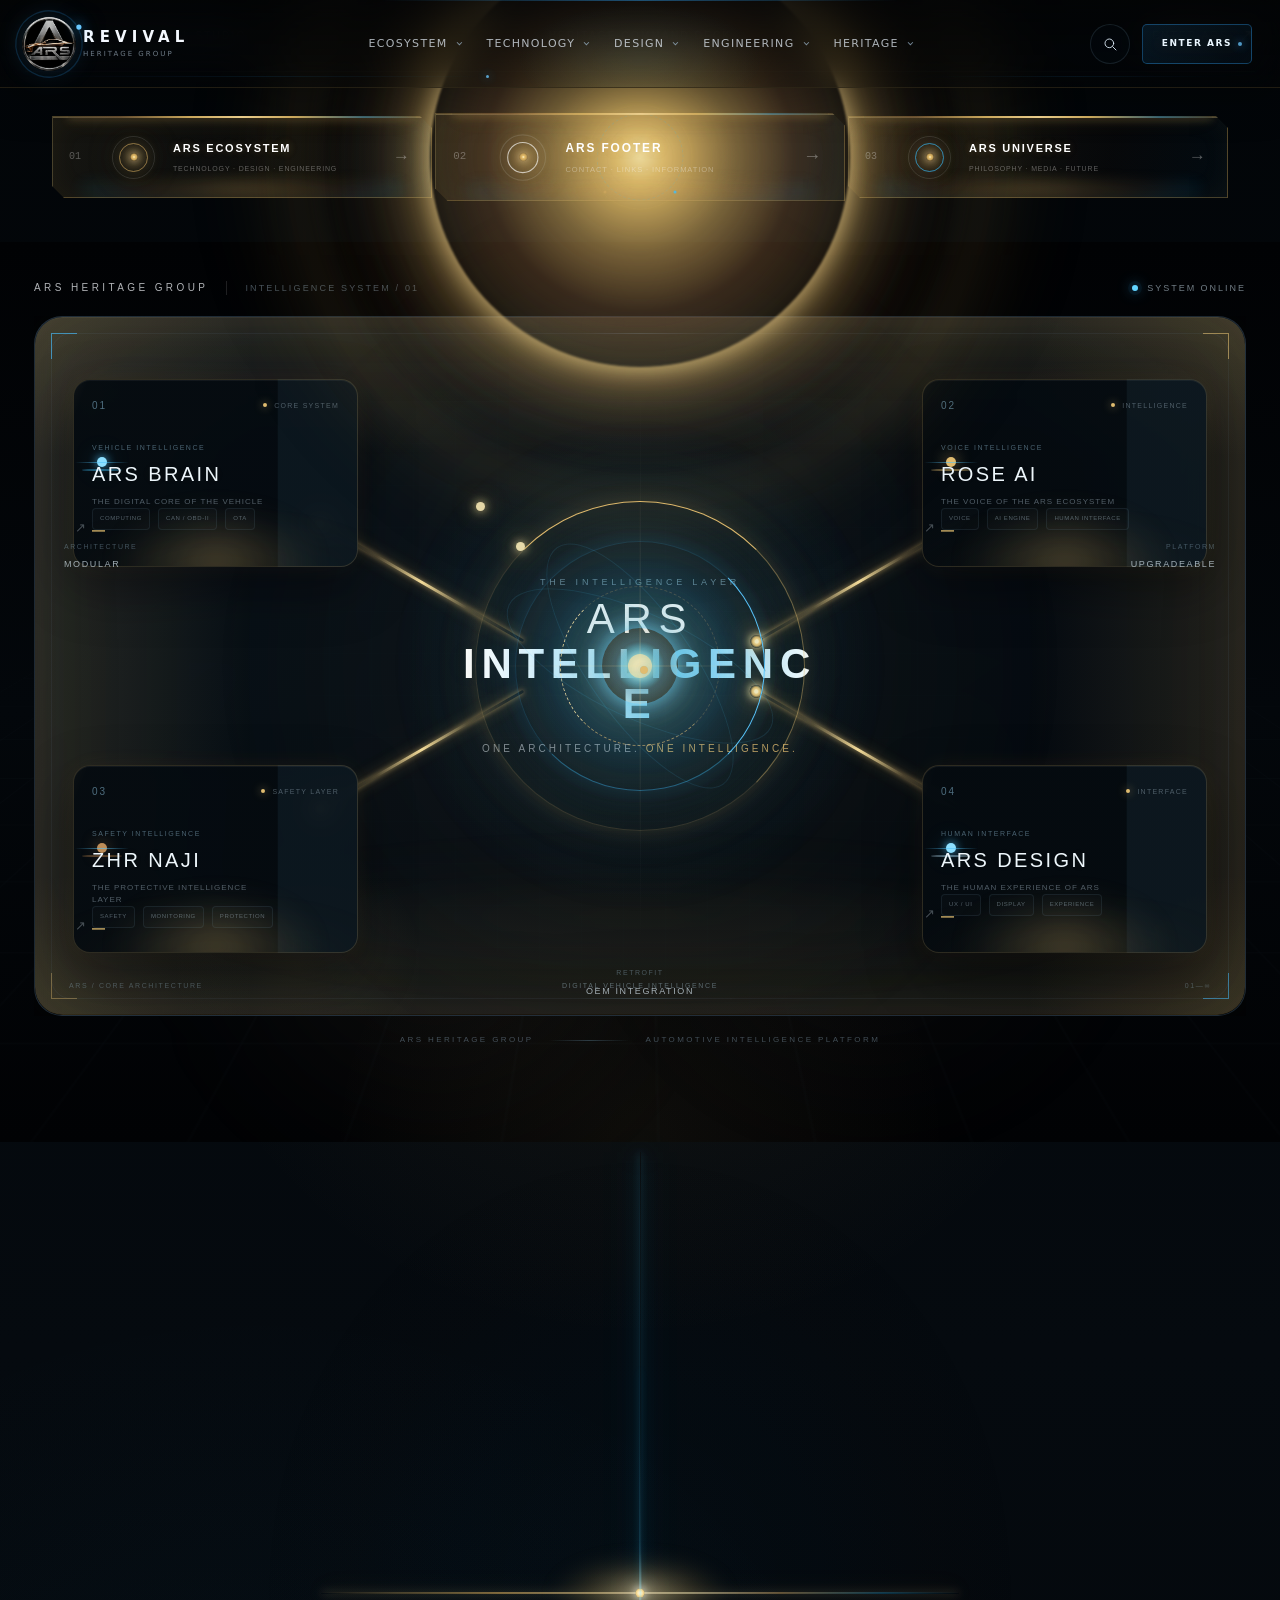
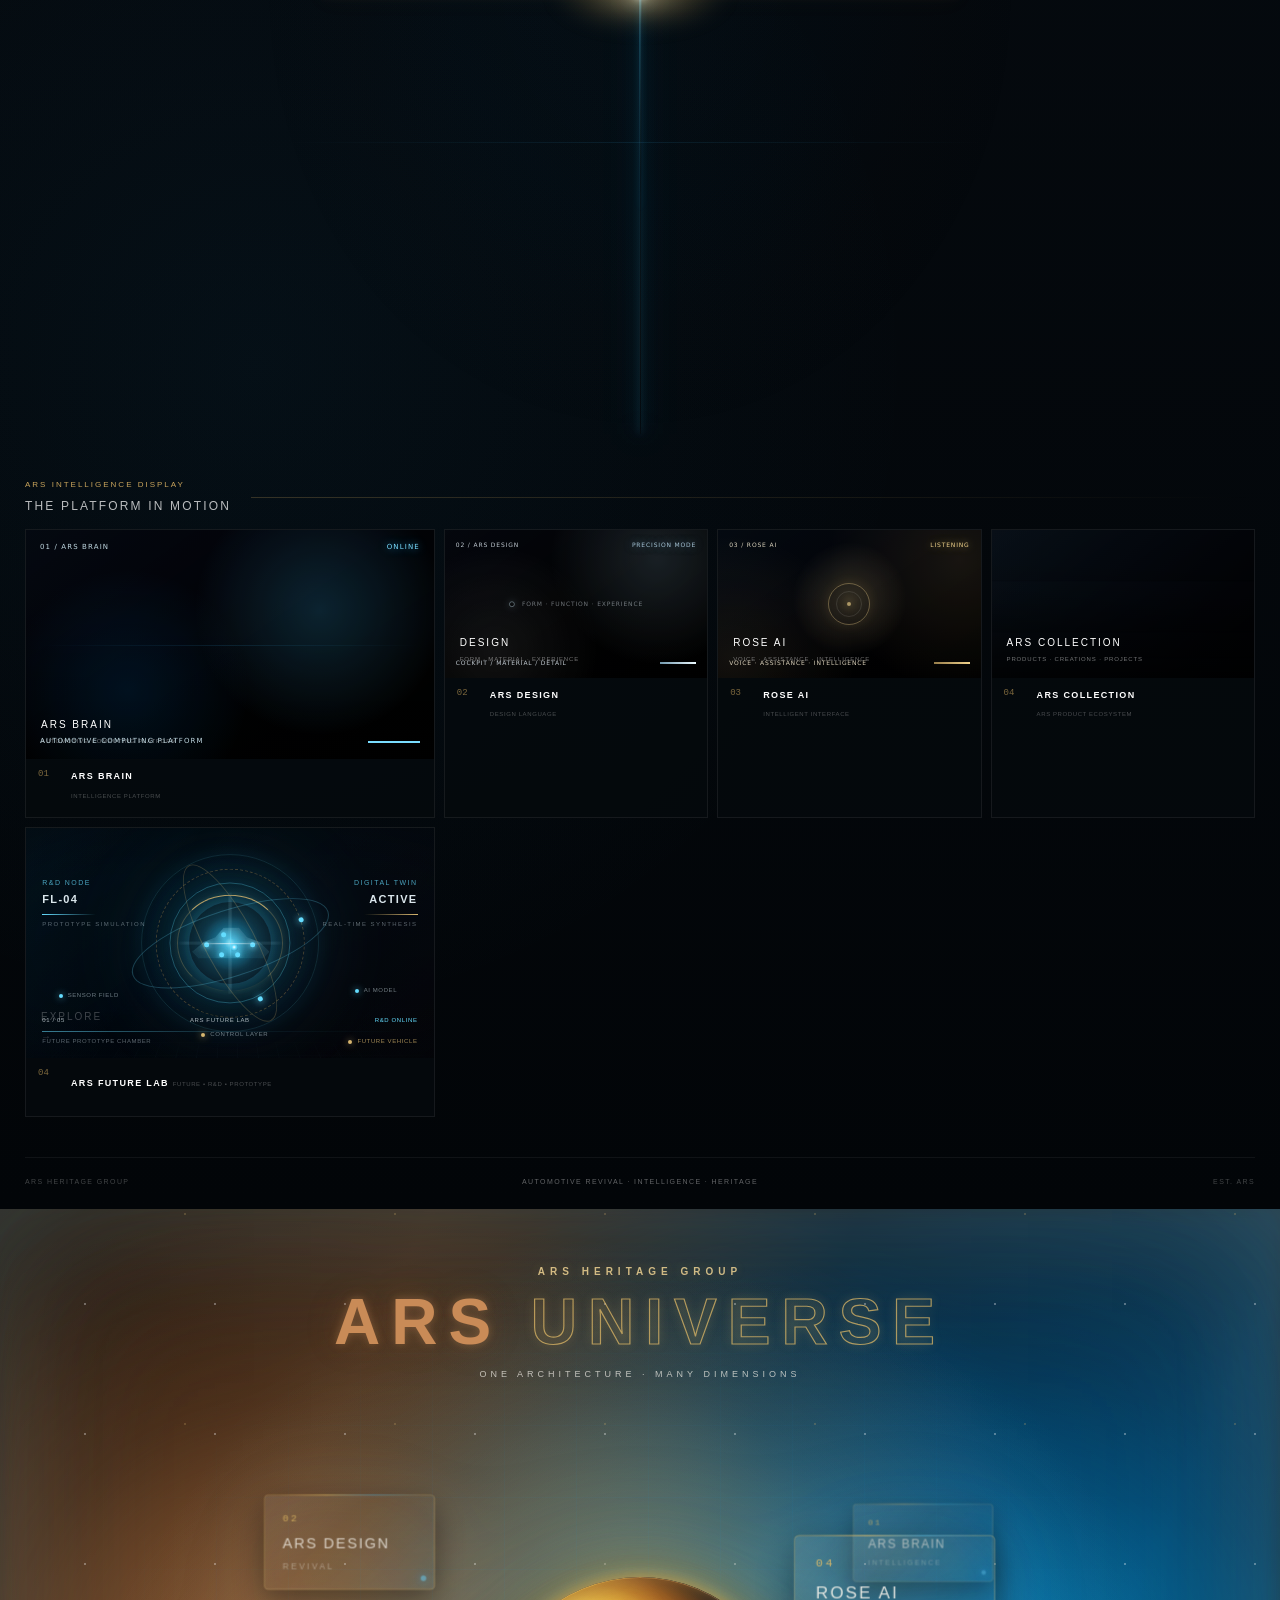
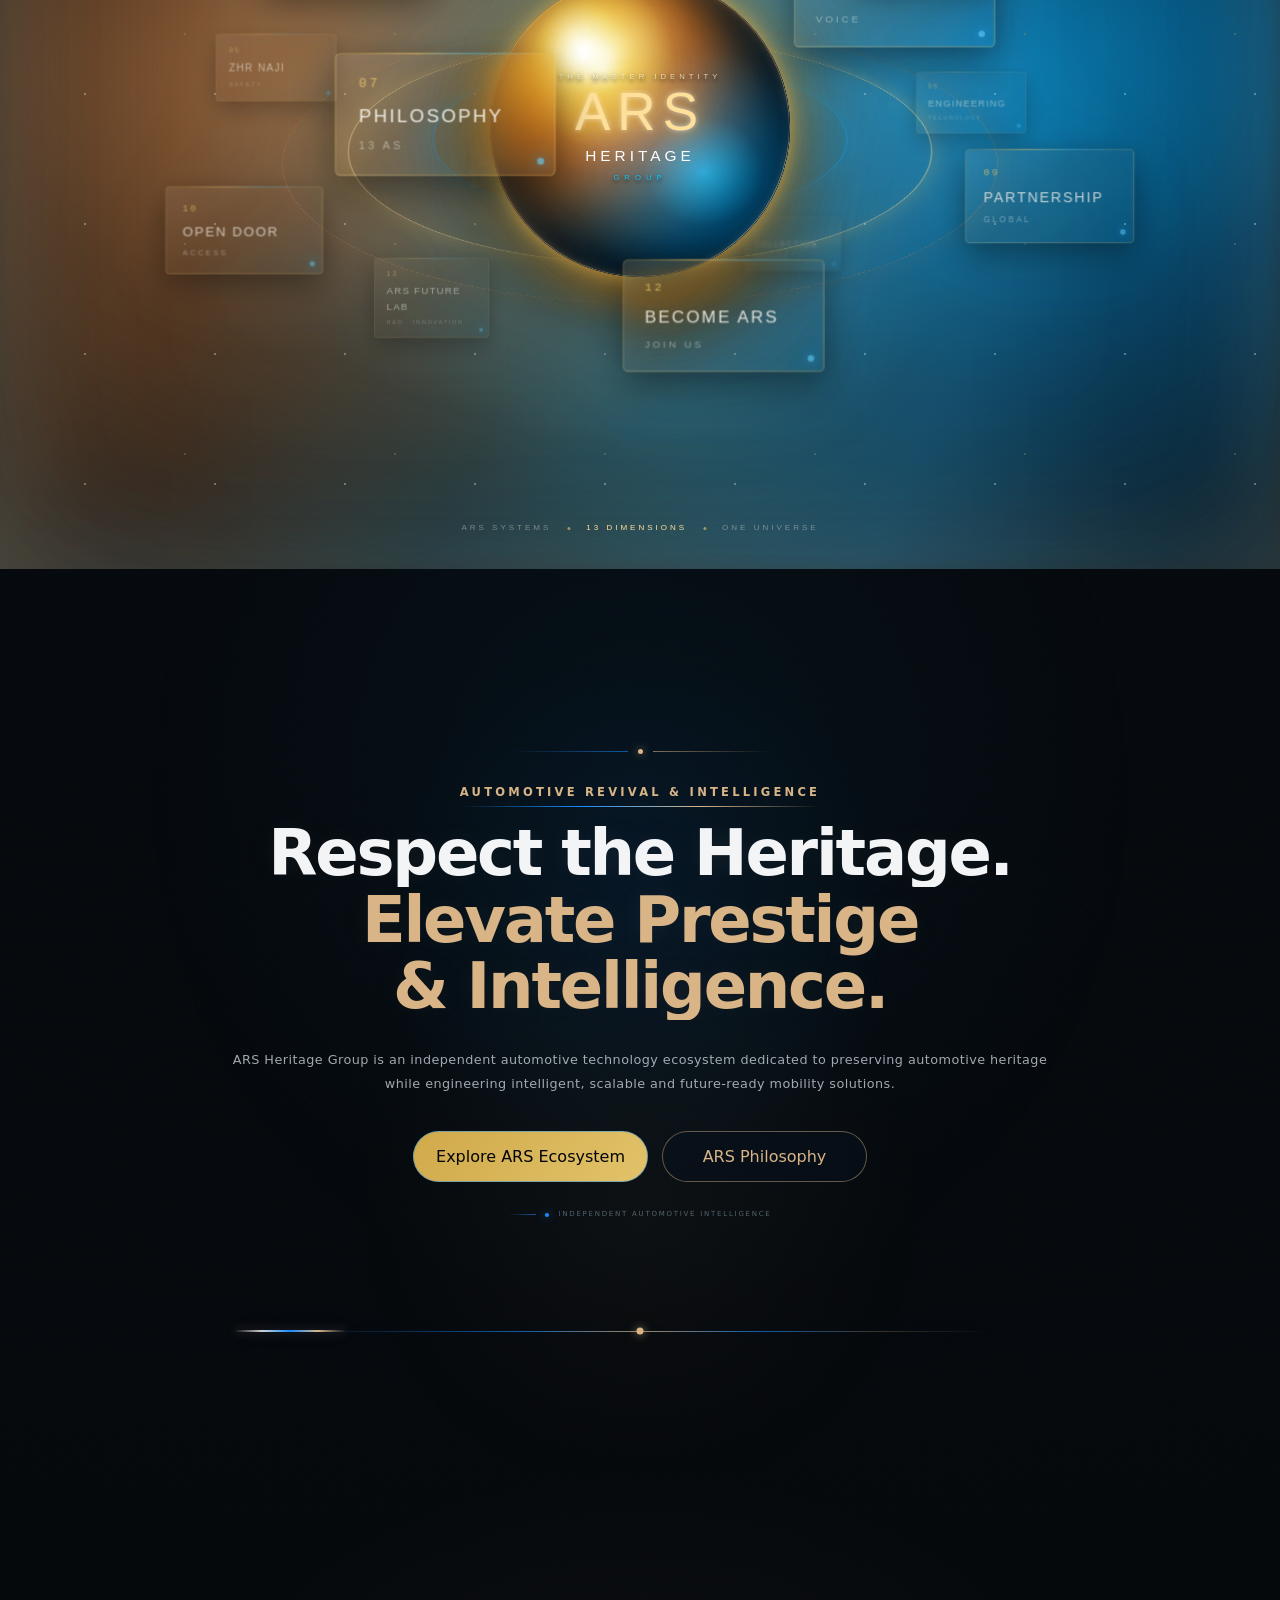
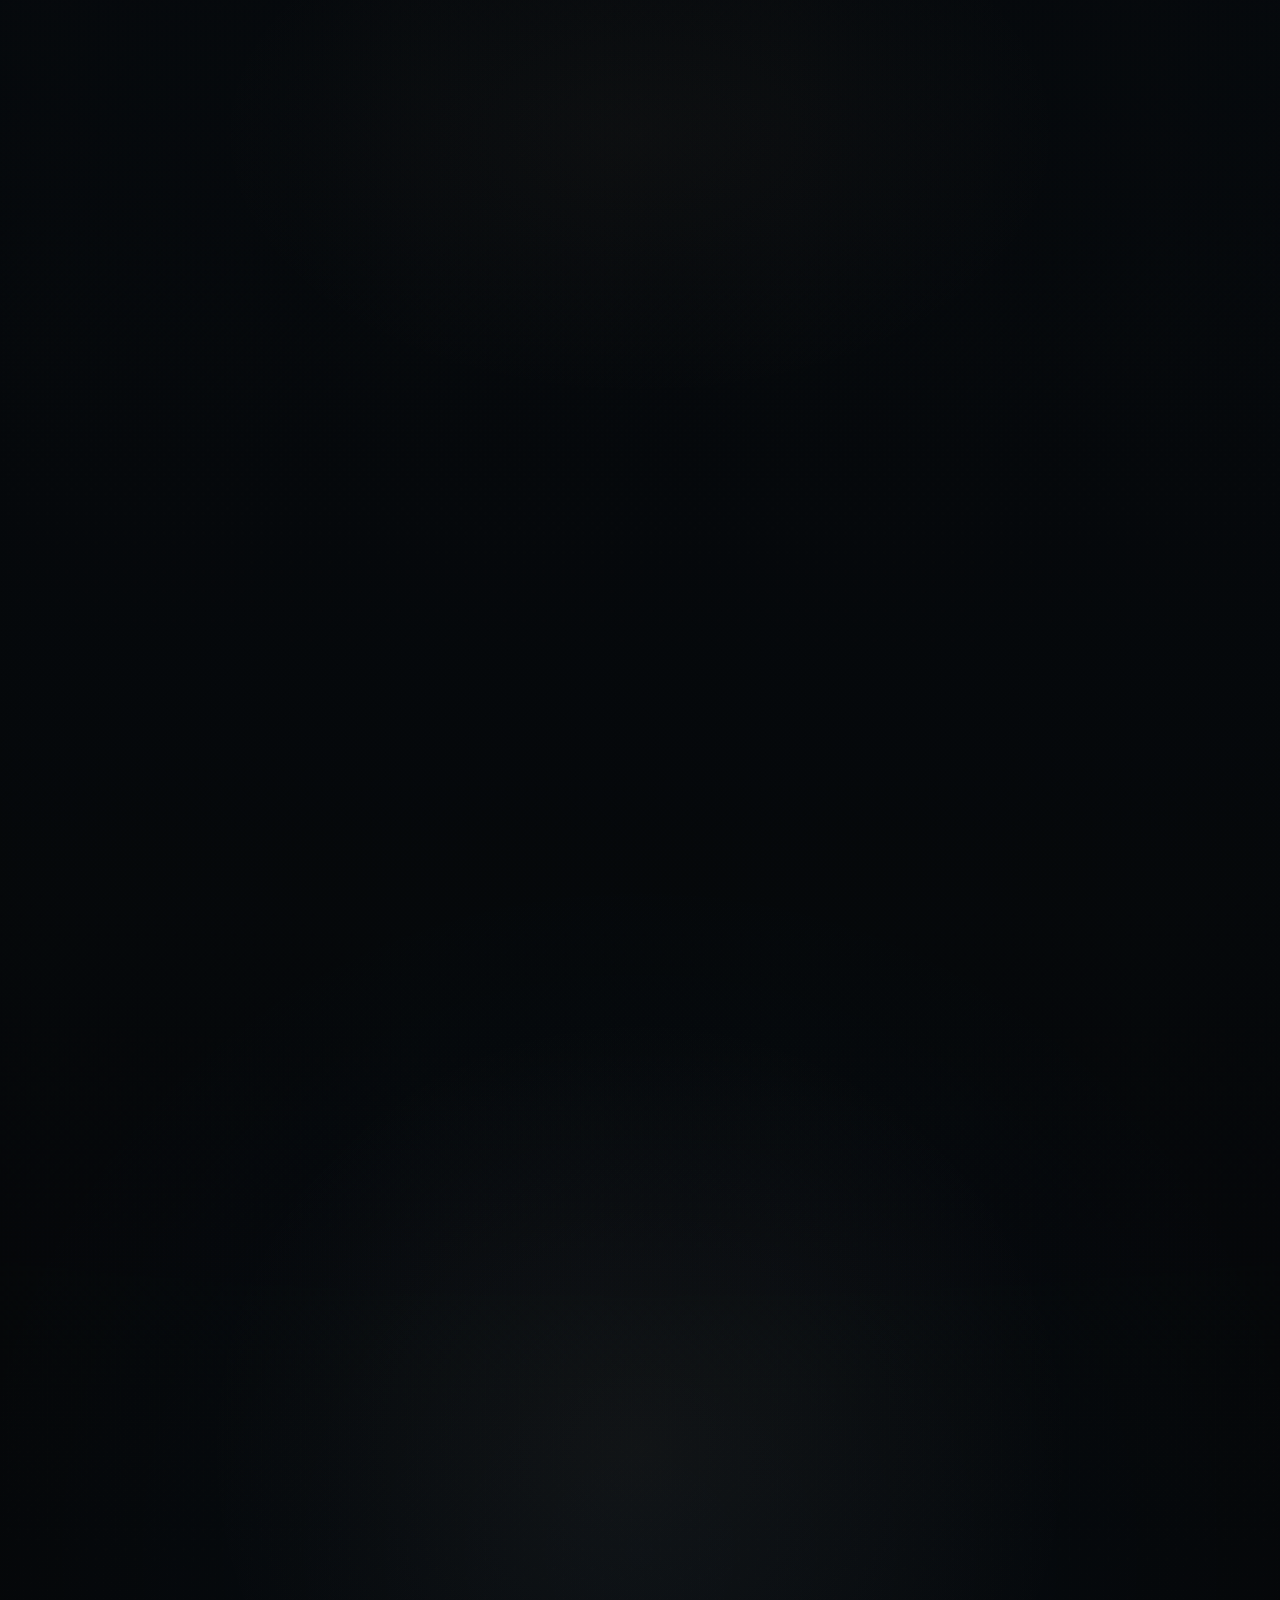
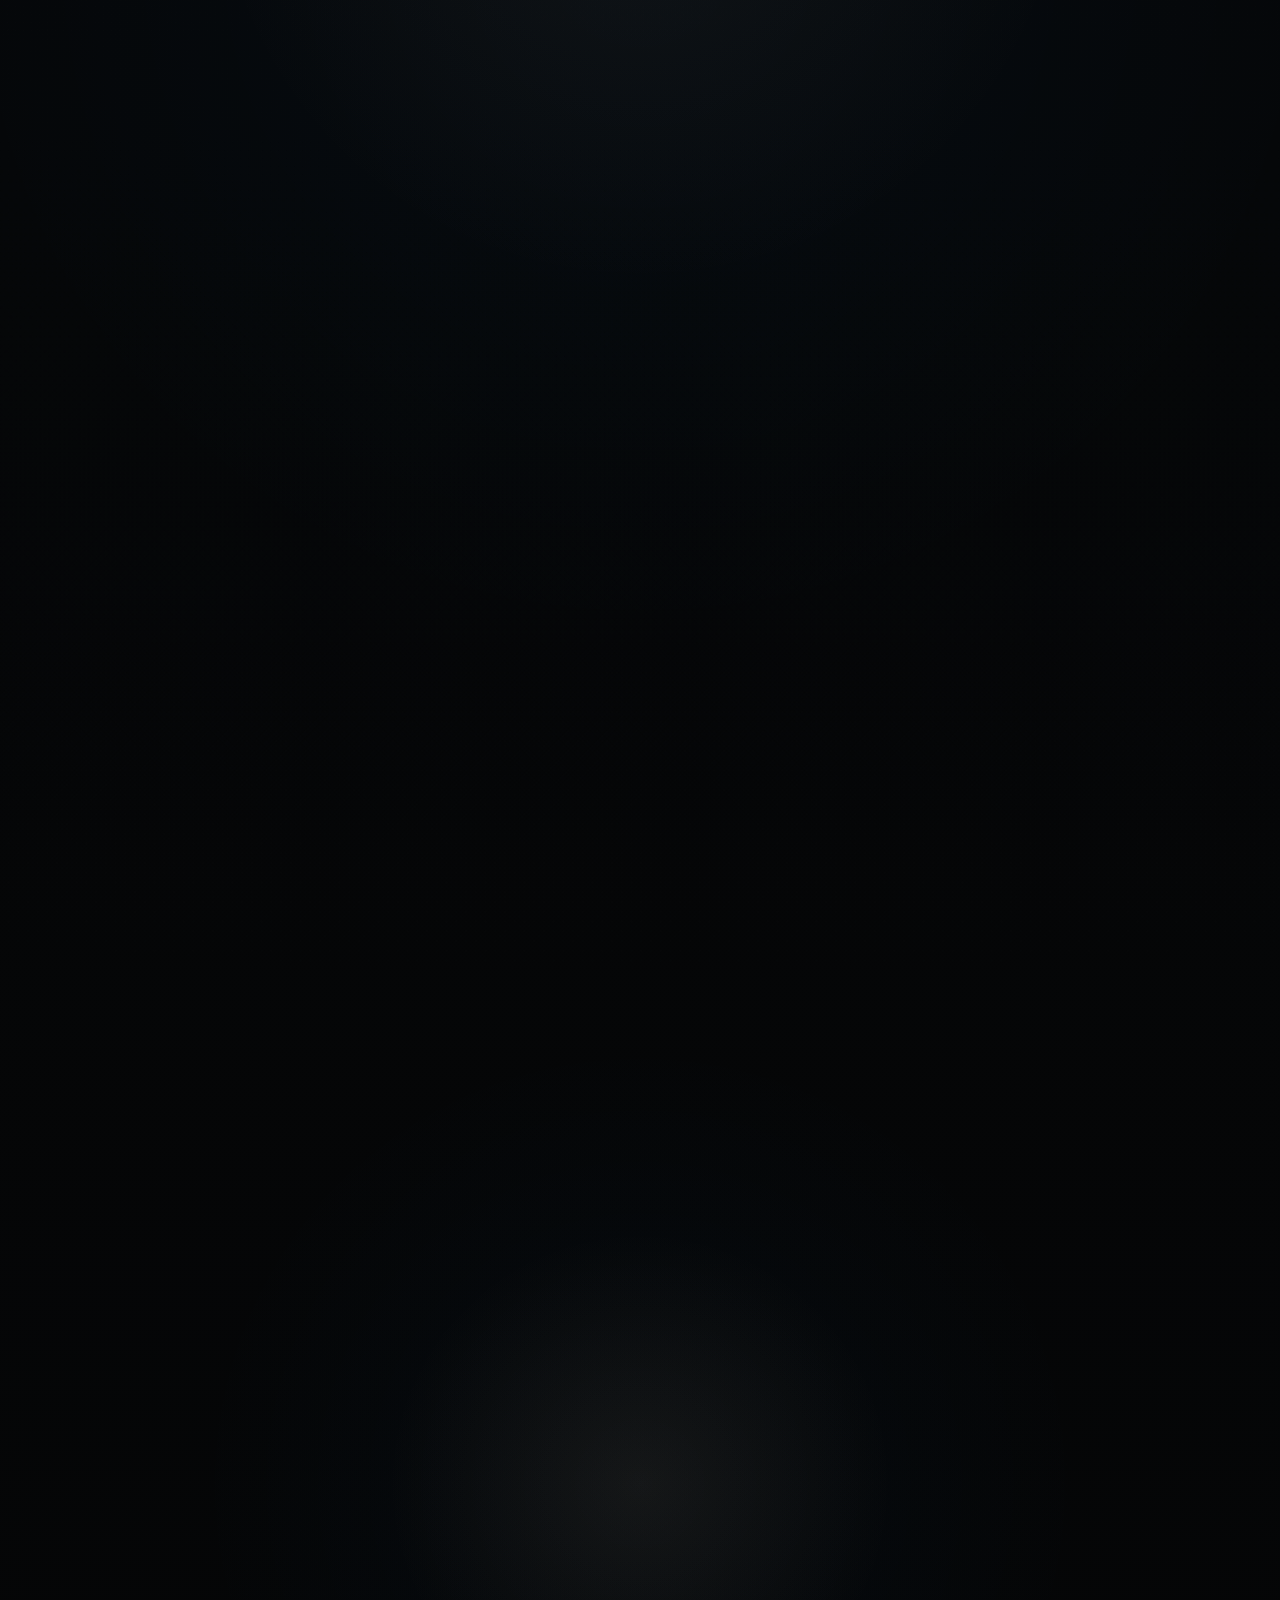
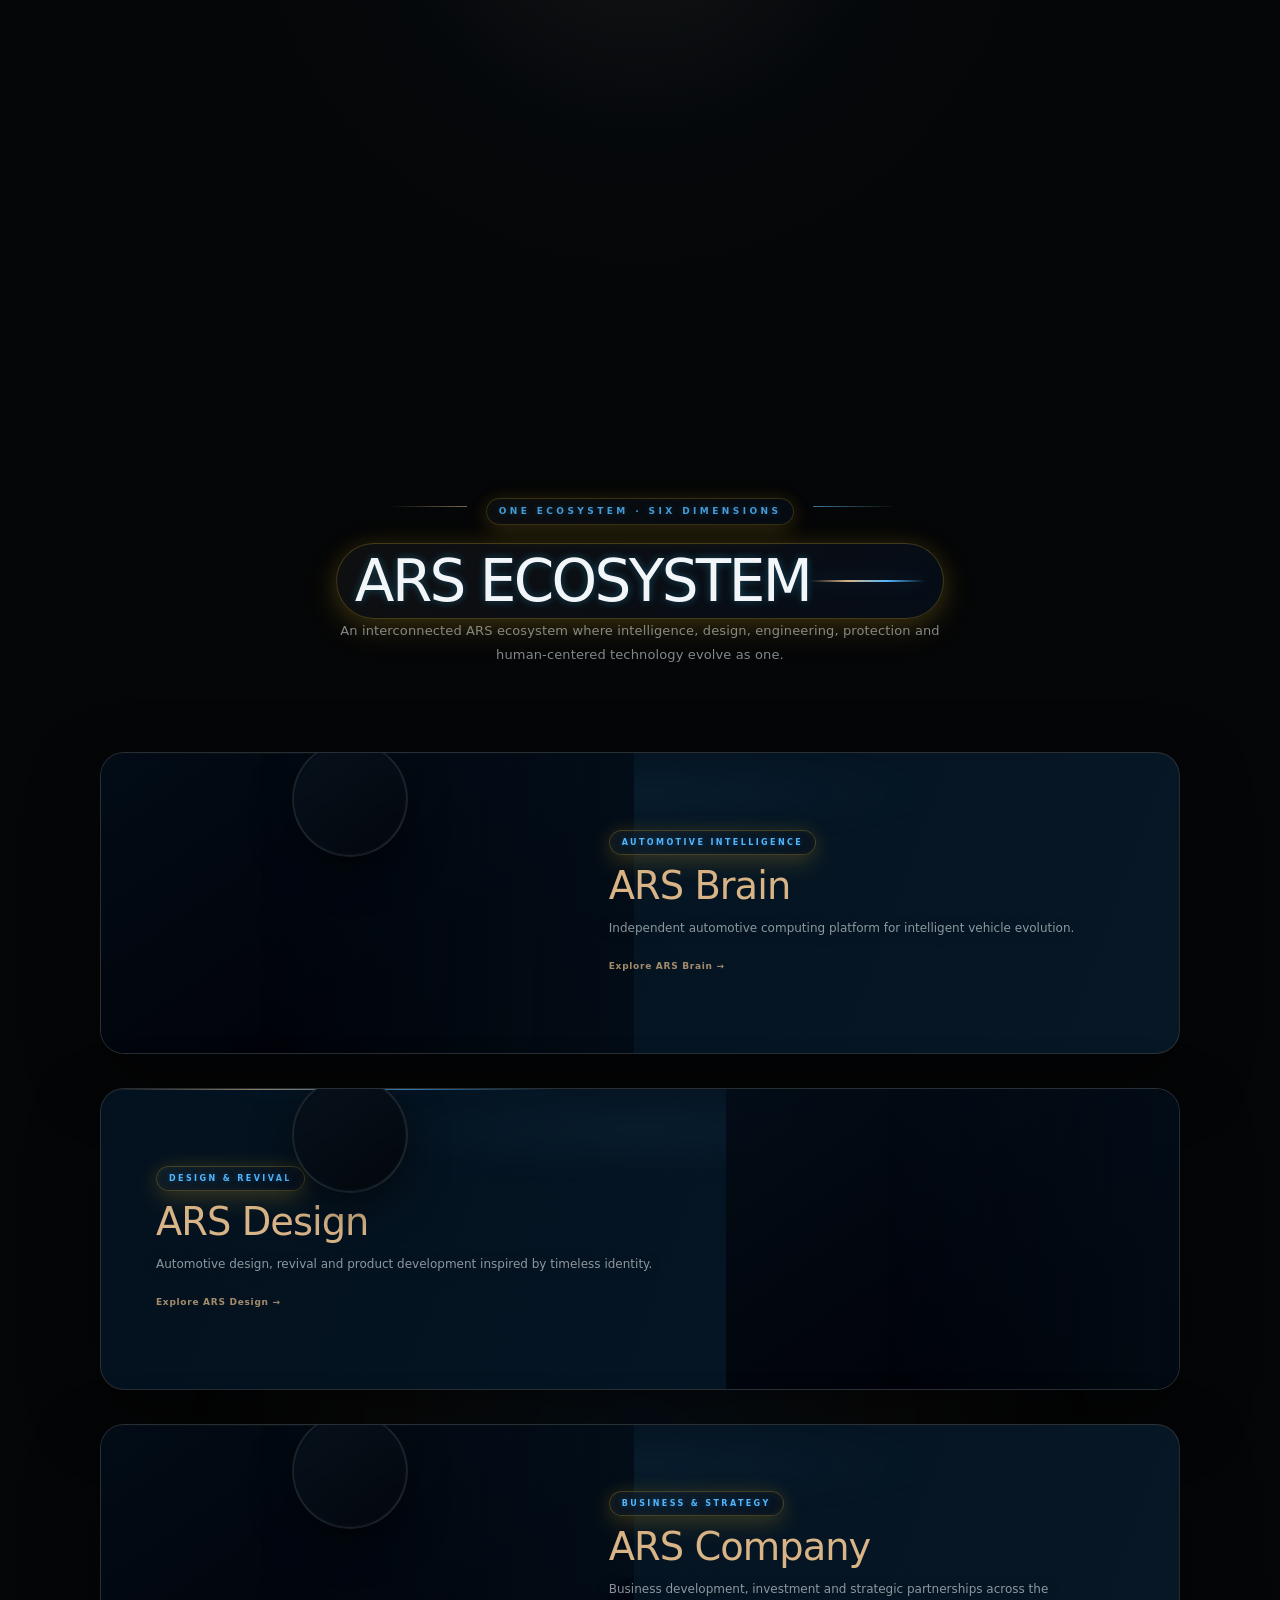
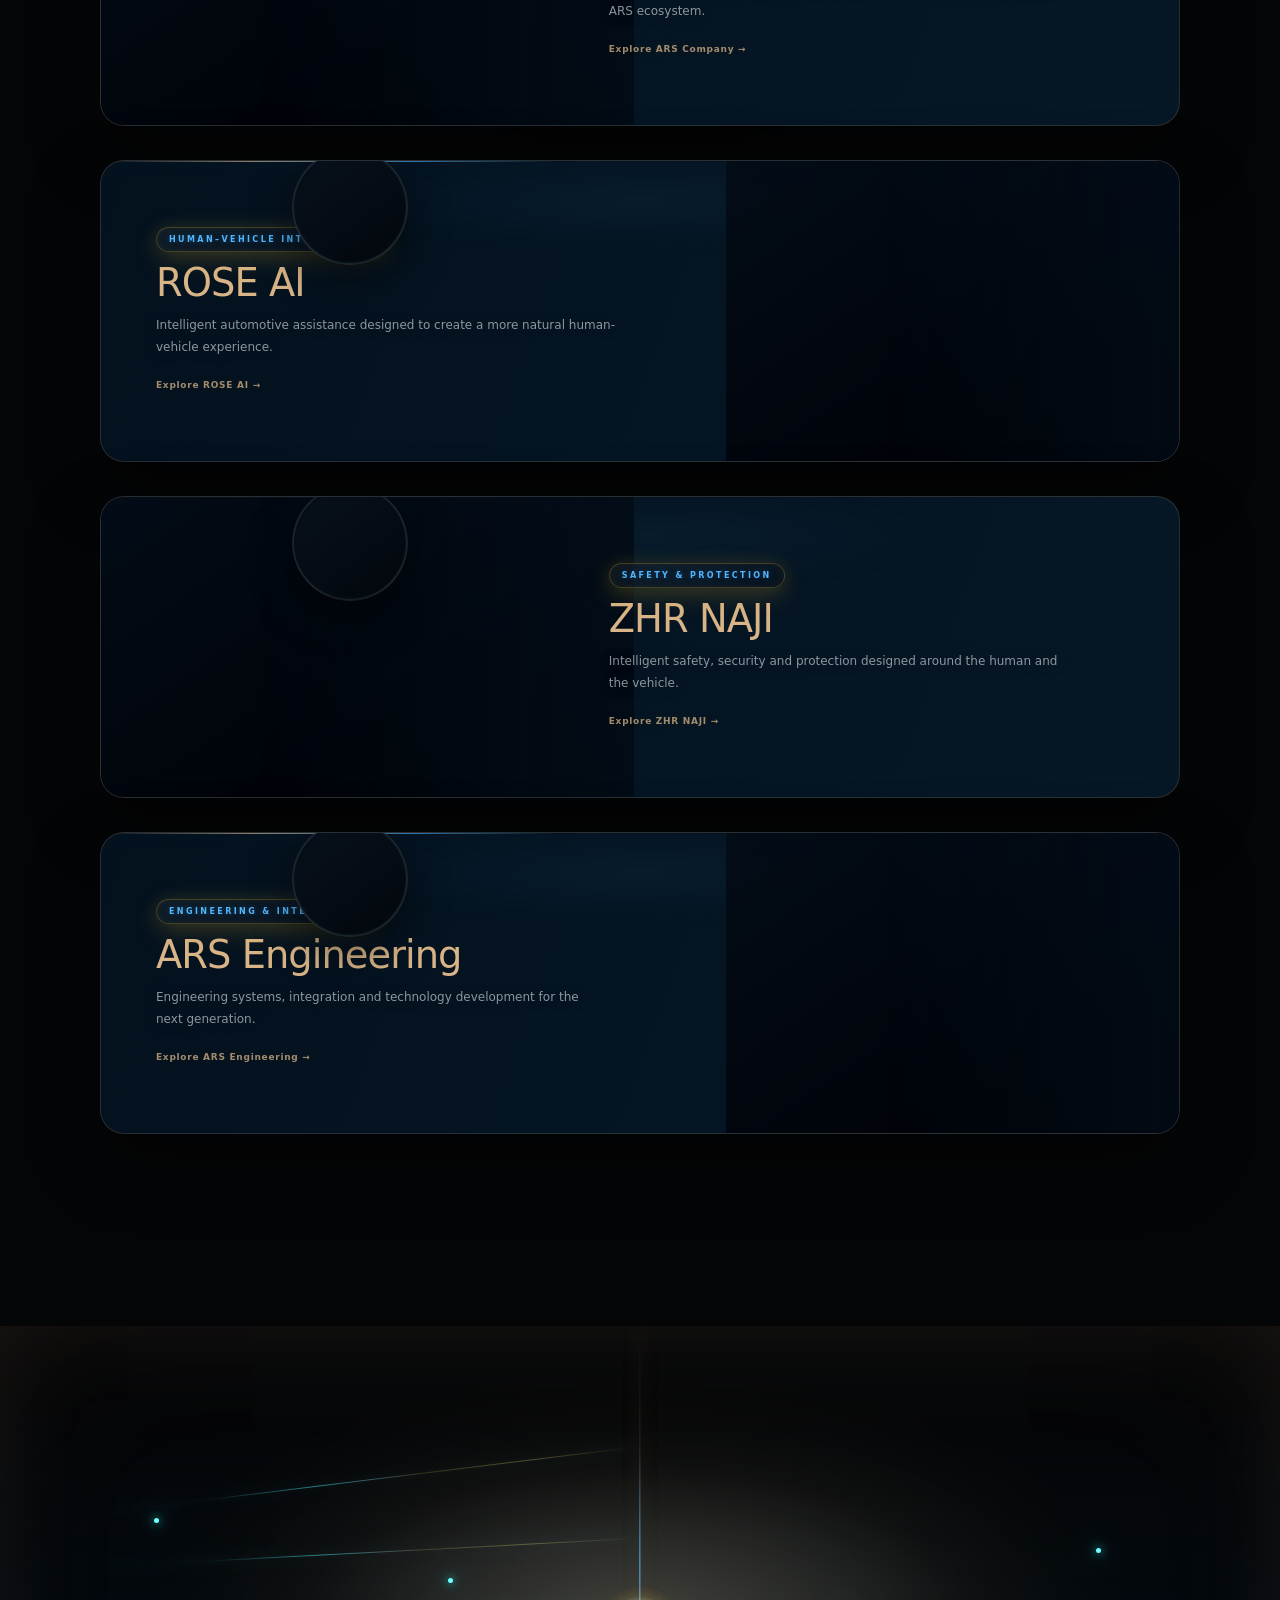
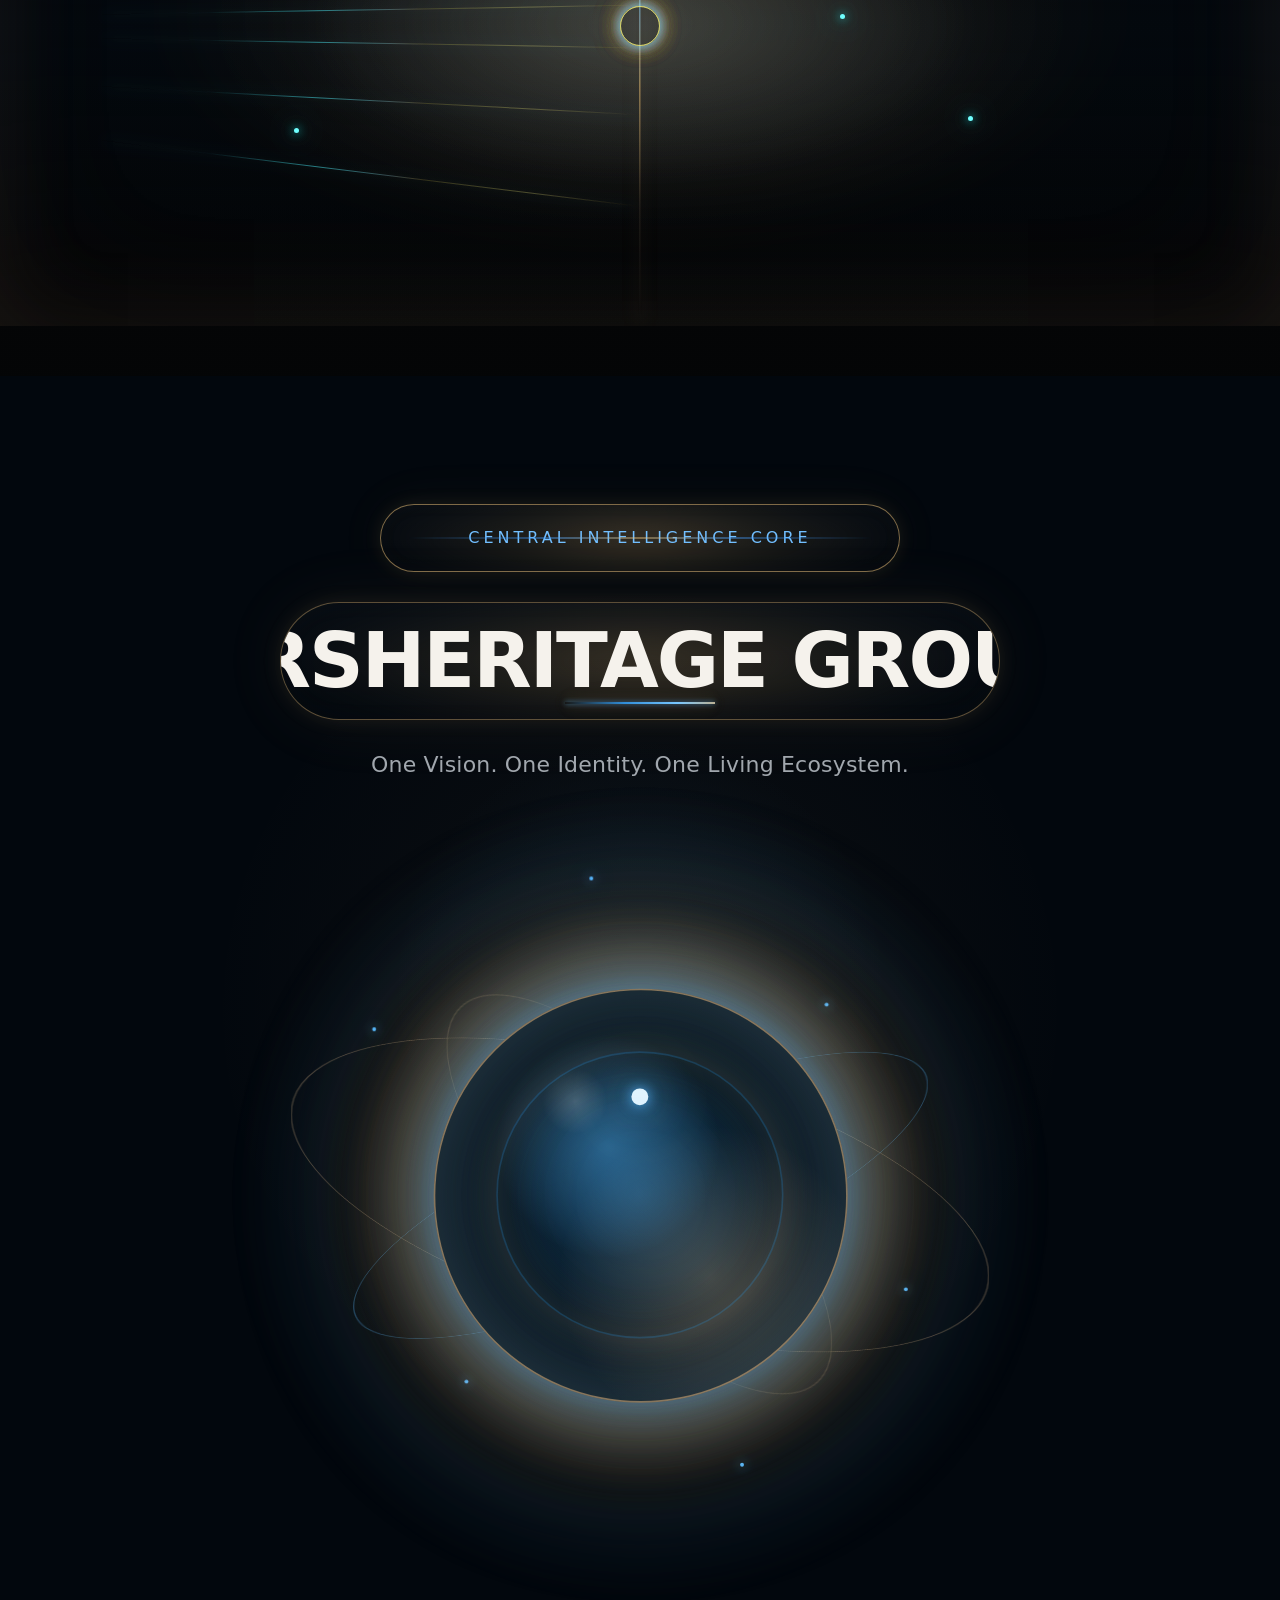
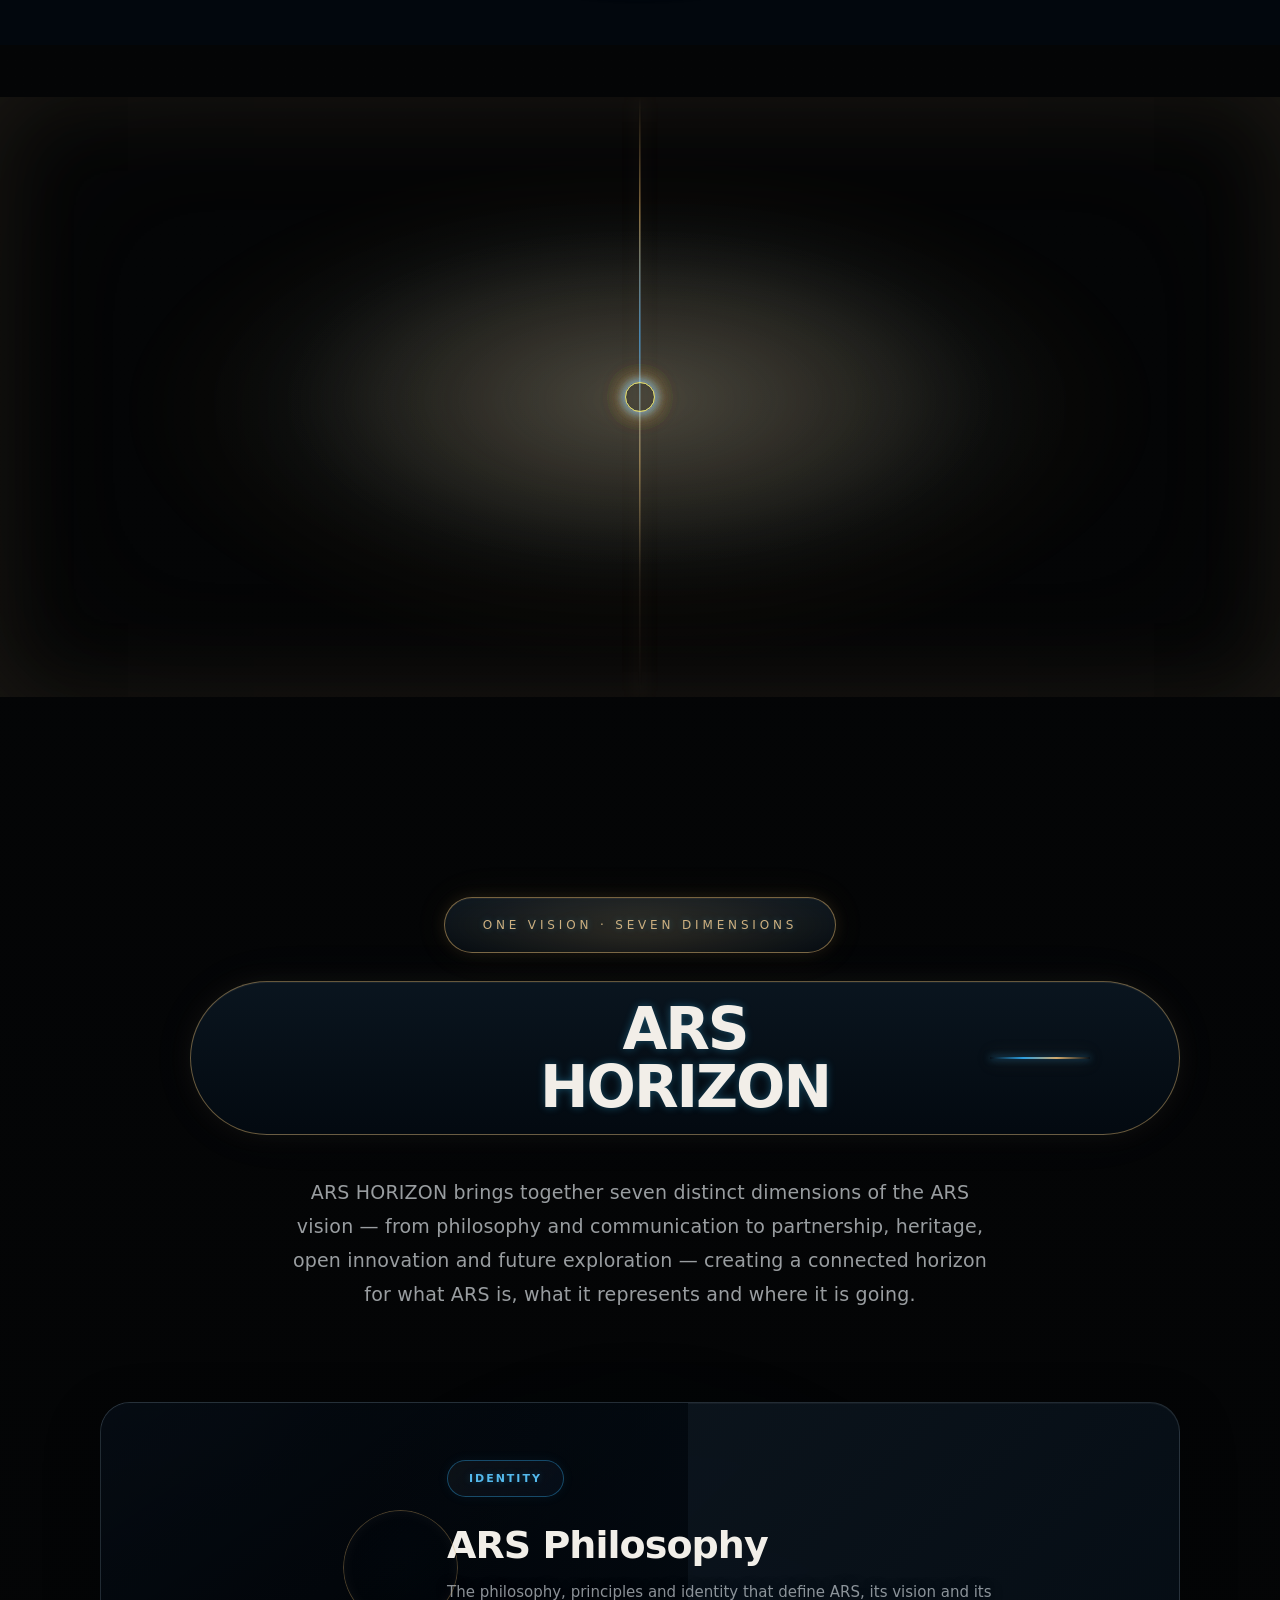
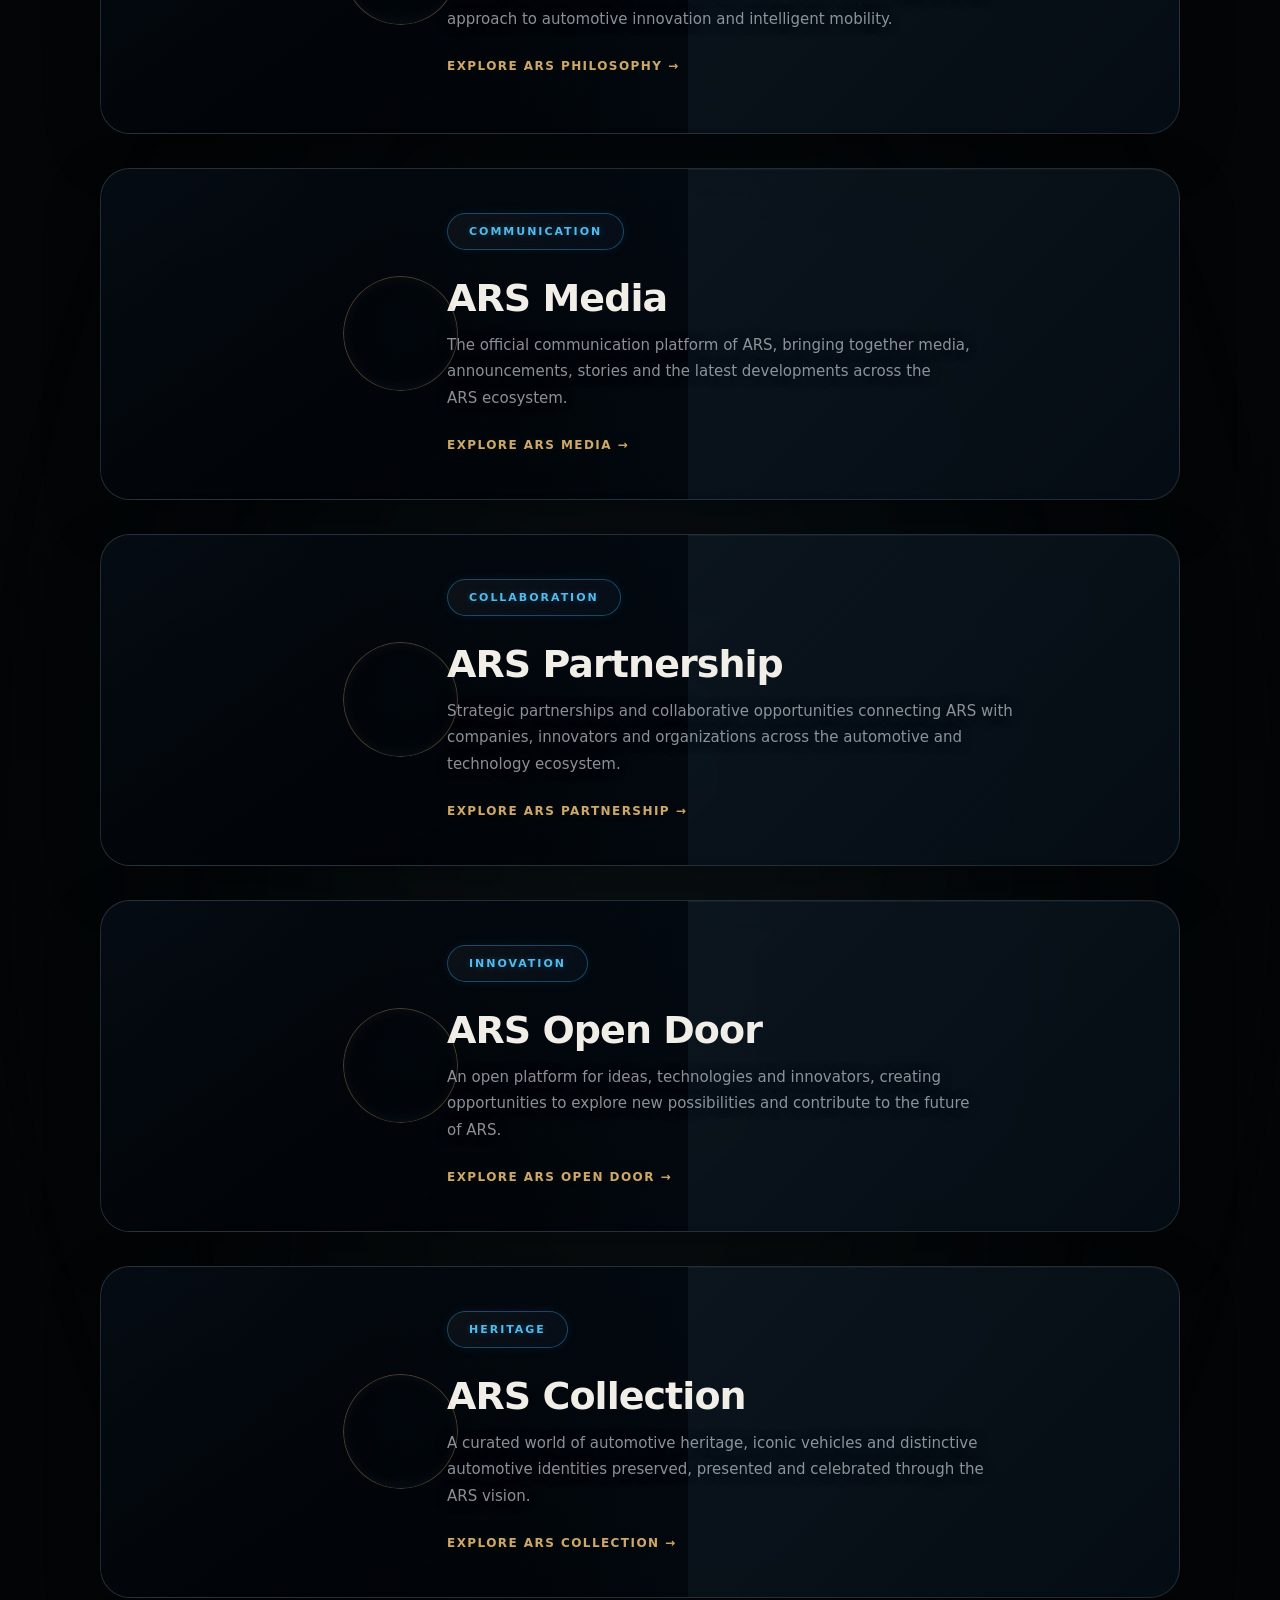
==== commit db1d6c86: "Update index.html" ====
--- a/index.html
+++ b/index.html
@@ -1542,12 +1542,162 @@
 
 </a>
 
+
+
+
+<!-- =====================================================
+     DISPLAY 04 — ARS COLLECTION
+     ===================================================== -->
+
+<a href="ars-collection.html"
+   class="ars-v2-display ars-collection-display">
+
+    <div class="ars-v2-screen ars-collection-screen">
+
+        <!-- MEDIA / SLIDES -->
+        <div class="ars-collection-slides">
+
+            <div class="ars-collection-slide active">
+                <img
+                    src="images/ars-collection-dis-0.png"
+                    alt="ARS Collection — Signature Product">
+            </div>
+
+            <div class="ars-collection-slide">
+                <img
+                    src="images/ars-collection-dis-00.png"
+                    alt="ARS Collection — ARS BRAIN Platform">
+            </div>
+
+            <div class="ars-collection-slide">
+                <img
+                    src="images/ars-collection-dis-001.png"
+                    alt="ARS Collection — ARS HAVEN">
+            </div>
+
+            <div class="ars-collection-slide">
+                <img
+                    src="images/ars-collection-dis-002.png"
+                    alt="ARS Collection — Intelligent Product">
+            </div>
+
+            <div class="ars-collection-slide">
+                <img
+                    src="images/ars-collection-dis-003.png"
+                    alt="ARS Collection — ARS Design Creation">
+            </div>
+
+            <div class="ars-collection-slide">
+                <img
+                    src="images/ars-collection-dis-004.png"
+                    alt="ARS Collection — Automotive Creation">
+            </div>
+
+            <div class="ars-collection-slide">
+                <img
+                    src="images/ars-collection-dis-005.png"
+                    alt="ARS Collection — Smart Technology">
+            </div>
+
+            <div class="ars-collection-slide">
+                <img
+                    src="images/ars-collection-dis-006.png"
+                    alt="ARS Collection — ARS Product Ecosystem">
+            </div>
+
+            <div class="ars-collection-slide">
+                <img
+                    src="images/ars-collection-dis-007.png"
+                    alt="ARS Collection — ARS Creation">
+            </div>
+
+            <div class="ars-collection-slide">
+                <img
+                    src="images/ars-collection-dis-008.png"
+                    alt="ARS Collection — Complete Product Family">
+            </div>
+
+        </div>
+
+
+        <!-- EXISTING CINEMATIC OVERLAY -->
+        <div class="ars-v2-screen-overlay"></div>
+
+
+        <!-- ARS COLLECTION HUD -->
+        <div class="ars-collection-hud">
+
+            <div class="ars-collection-hud-top">
+                <span>04 / ARS COLLECTION</span>
+                <span>CURATED</span>
+            </div>
+
+
+            <div class="ars-collection-hud-center">
+
+                <i></i>
+
+                <span>
+                    PRODUCTS · CREATIONS · PROJECTS
+                </span>
+
+            </div>
+
+
+            <div class="ars-collection-hud-bottom">
+
+                <span>
+                    ARS / PRODUCT ECOSYSTEM
+                </span>
+
+                <span class="ars-collection-progress">
+                    <i></i>
+                </span>
+
+            </div>
+
+        </div>
+
+
+        <!-- EXISTING SCREEN UI -->
+        <div class="ars-v2-screen-ui">
+
+            <span>ARS COLLECTION</span>
+
+            <small>
+                PRODUCTS · CREATIONS · PROJECTS
+            </small>
+
+        </div>
+
+    </div>
+
+
+    <!-- DISPLAY META -->
+    <div class="ars-v2-display-meta">
+
+        <span>04</span>
+
+        <strong>ARS COLLECTION</strong>
+
+        <small>
+            ARS PRODUCT ECOSYSTEM
+        </small>
+
+    </div>
+
+</a>
+
+
+
+
             
-<!-- DISPLAY 04 -->
+            
+<!-- DISPLAY 05 -->
 
 <!-- =========================================================
      ARS FUTURE LAB — FUTURE PROTOTYPE CHAMBER
-     DISPLAY 04
+     DISPLAY 05
      ========================================================= -->
 
 <a href="ars-future-lab.html"
@@ -8047,7 +8197,175 @@
 
 
 
-
+<script>
+/* =====================================================
+   ARS COLLECTION — DISPLAY 04
+   INDEPENDENT CINEMATIC SLIDESHOW ENGINE
+   ===================================================== */
+
+(function () {
+
+    const display = document.querySelector(
+        '.ars-collection-display'
+    );
+
+    if (!display) return;
+
+    const slides = display.querySelectorAll(
+        '.ars-collection-slide'
+    );
+
+    const progress = display.querySelector(
+        '.ars-collection-progress i'
+    );
+
+    if (!slides.length) return;
+
+    let current = 0;
+
+    const duration = 6500;
+
+    let timer = null;
+
+
+    /* -------------------------------------------------
+       INITIAL STATE
+       ------------------------------------------------- */
+
+    slides.forEach((slide, index) => {
+
+        slide.classList.toggle(
+            'active',
+            index === 0
+        );
+
+    });
+
+
+    /* -------------------------------------------------
+       CHANGE SLIDE
+       ------------------------------------------------- */
+
+    function showSlide(next) {
+
+        slides[current].classList.remove(
+            'active'
+        );
+
+        current =
+            next % slides.length;
+
+        slides[current].classList.add(
+            'active'
+        );
+
+        resetProgress();
+
+    }
+
+
+    /* -------------------------------------------------
+       PROGRESS
+       ------------------------------------------------- */
+
+    function resetProgress() {
+
+        if (!progress) return;
+
+        progress.style.transition = 'none';
+
+        progress.style.width = '0%';
+
+
+        requestAnimationFrame(() => {
+
+            requestAnimationFrame(() => {
+
+                progress.style.transition =
+                    `width ${duration}ms linear`;
+
+                progress.style.width = '100%';
+
+            });
+
+        });
+
+    }
+
+
+    /* -------------------------------------------------
+       START
+       ------------------------------------------------- */
+
+    function startSlideshow() {
+
+        clearInterval(timer);
+
+        resetProgress();
+
+        timer = setInterval(() => {
+
+            showSlide(
+                current + 1
+            );
+
+        }, duration);
+
+    }
+
+
+    /* -------------------------------------------------
+       PAGE VISIBILITY
+       ------------------------------------------------- */
+
+    document.addEventListener(
+        'visibilitychange',
+        function () {
+
+            if (document.hidden) {
+
+                clearInterval(timer);
+
+            } else {
+
+                startSlideshow();
+
+            }
+
+        }
+    );
+
+
+    /* -------------------------------------------------
+       REDUCED MOTION
+       ------------------------------------------------- */
+
+    const reducedMotion =
+        window.matchMedia(
+            '(prefers-reduced-motion: reduce)'
+        );
+
+    if (reducedMotion.matches) {
+
+        if (progress) {
+
+            progress.style.width =
+                '100%';
+
+        }
+
+        return;
+    }
+
+
+    /* -------------------------------------------------
+       START ENGINE
+       ------------------------------------------------- */
+
+    startSlideshow();
+
+})();
+</script>
 
 
 
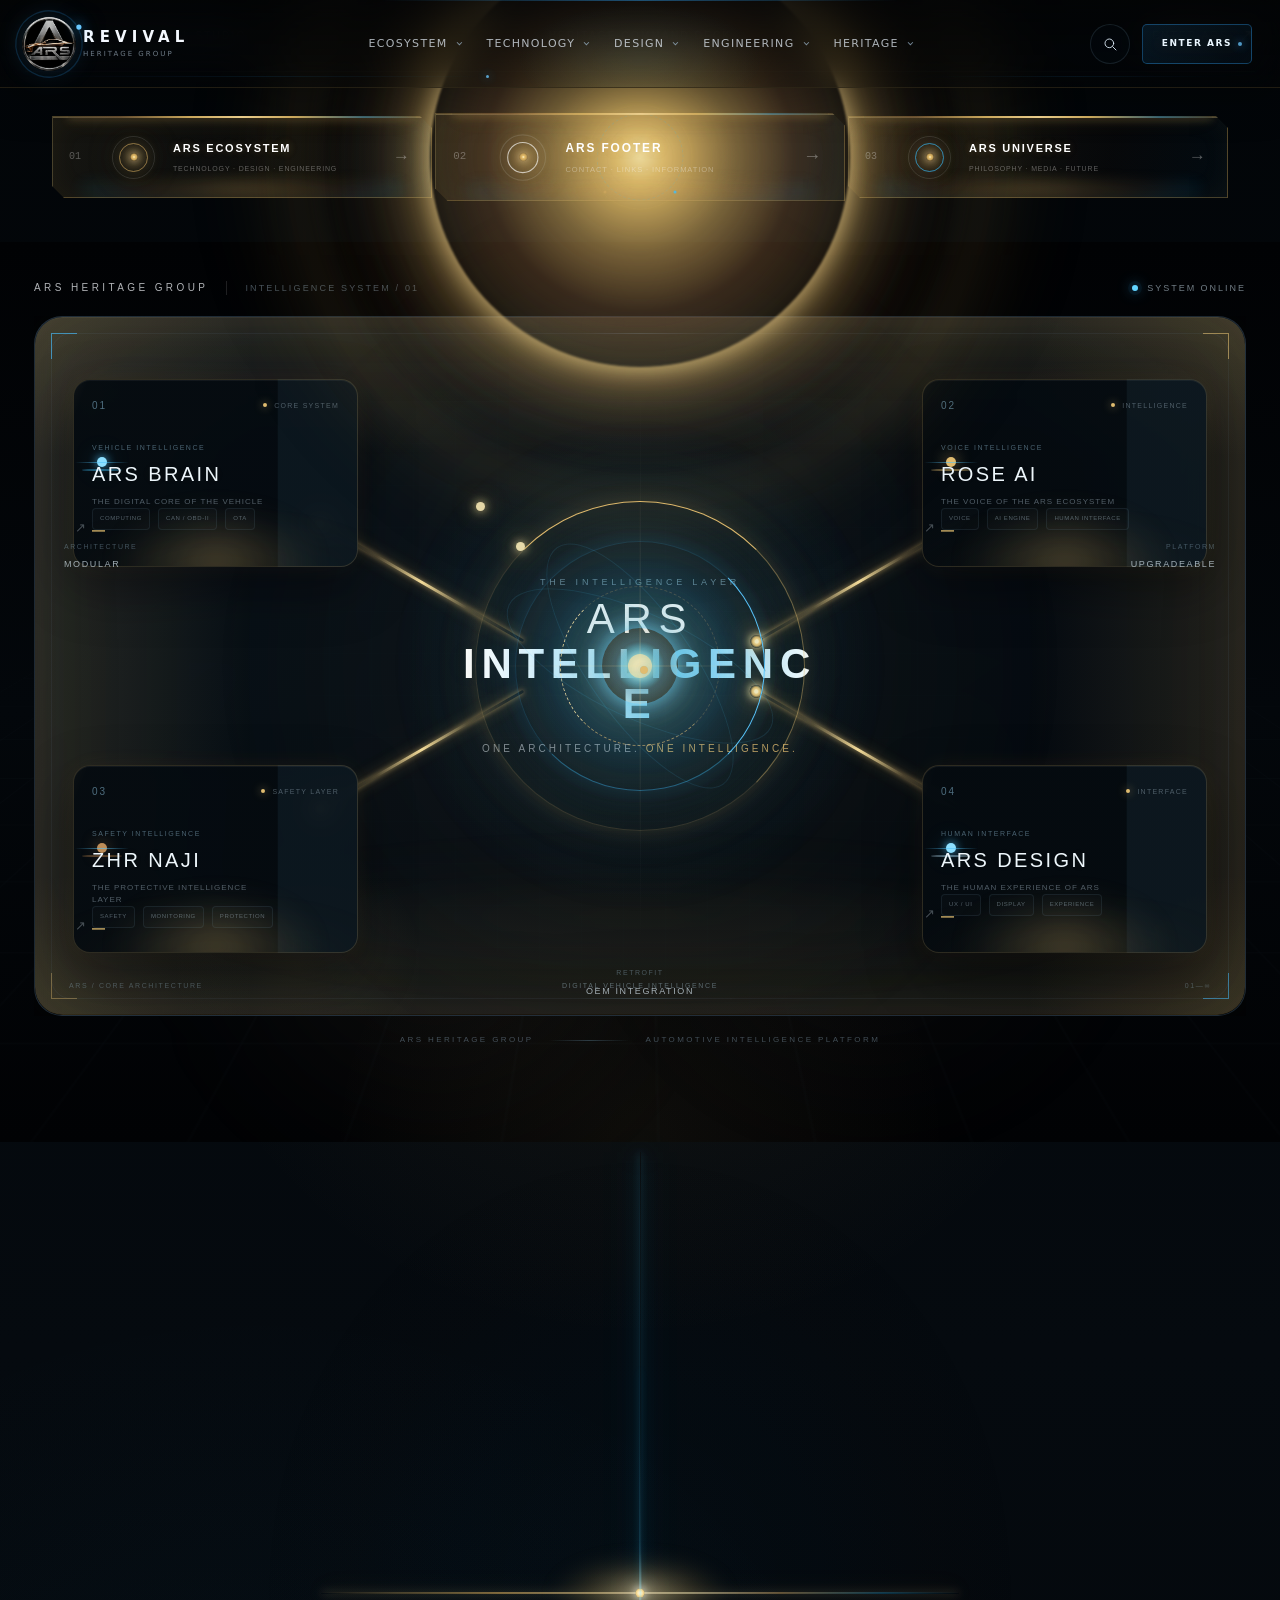
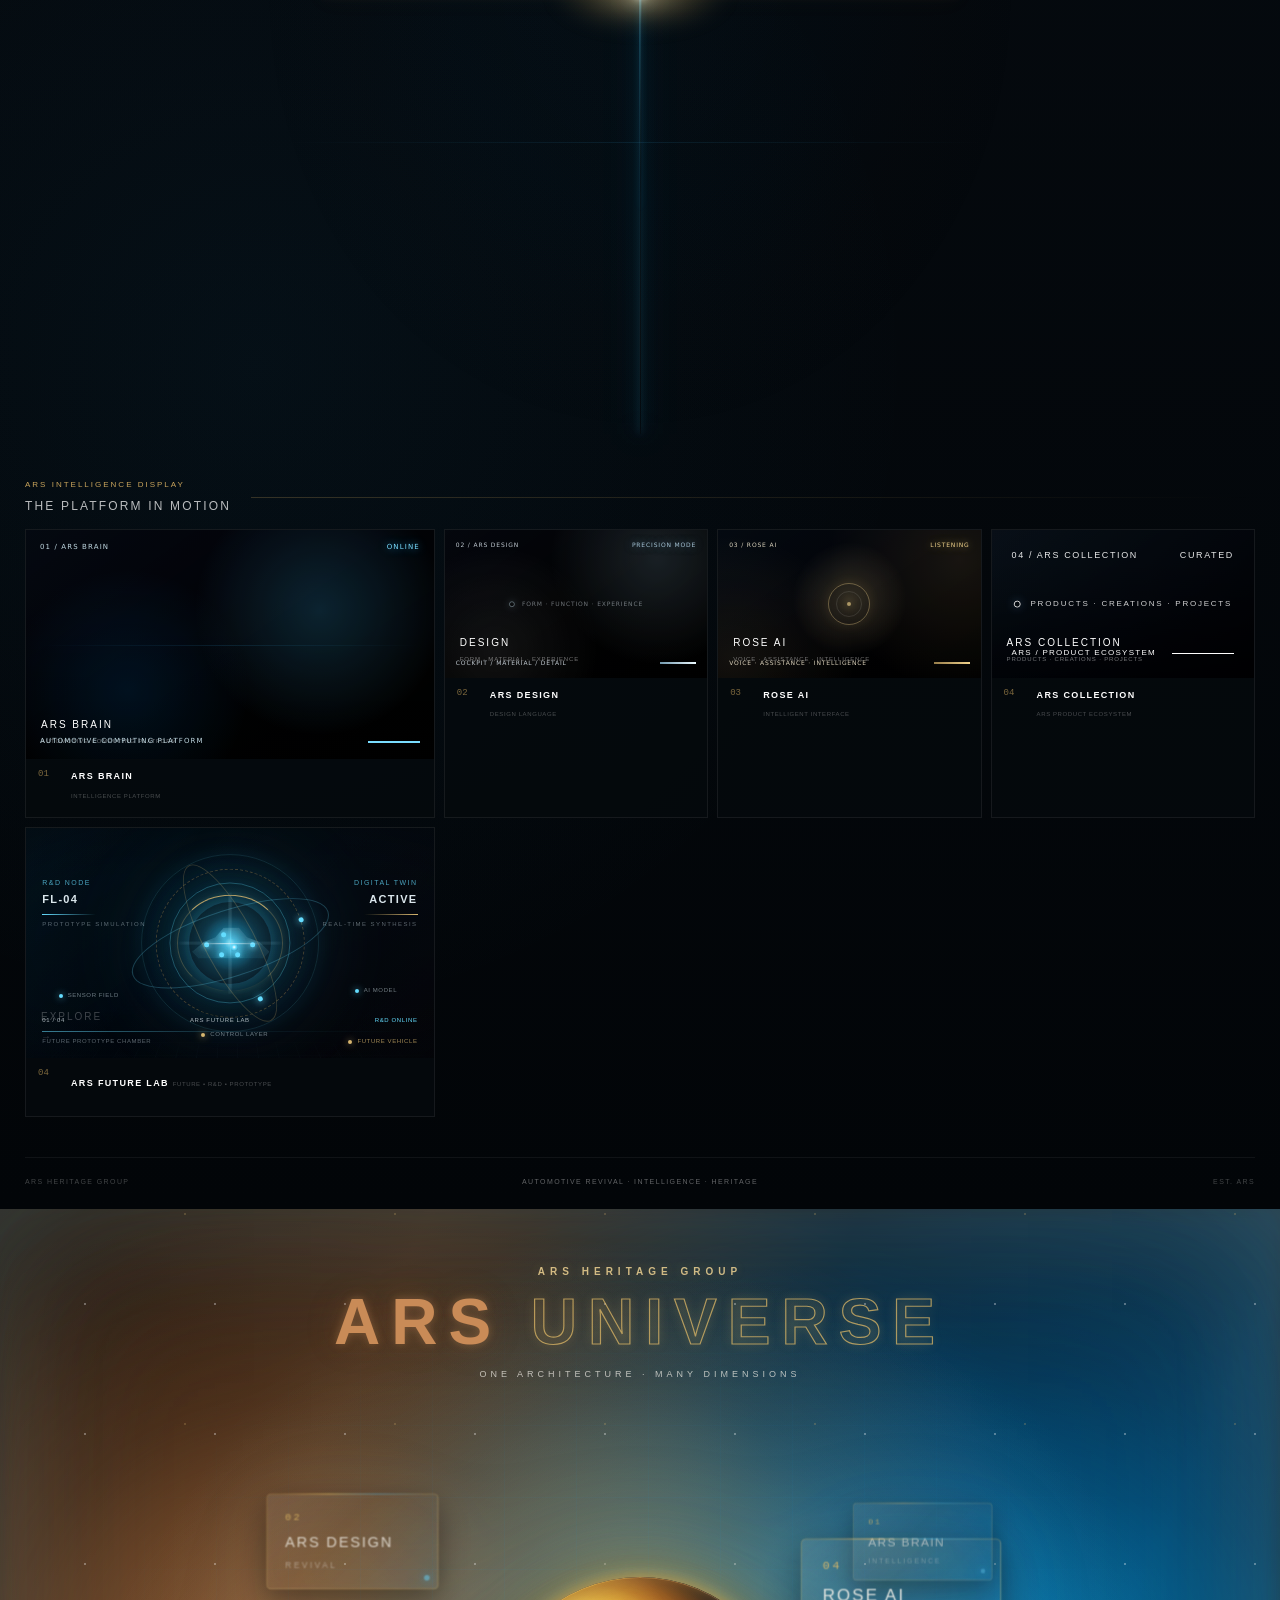
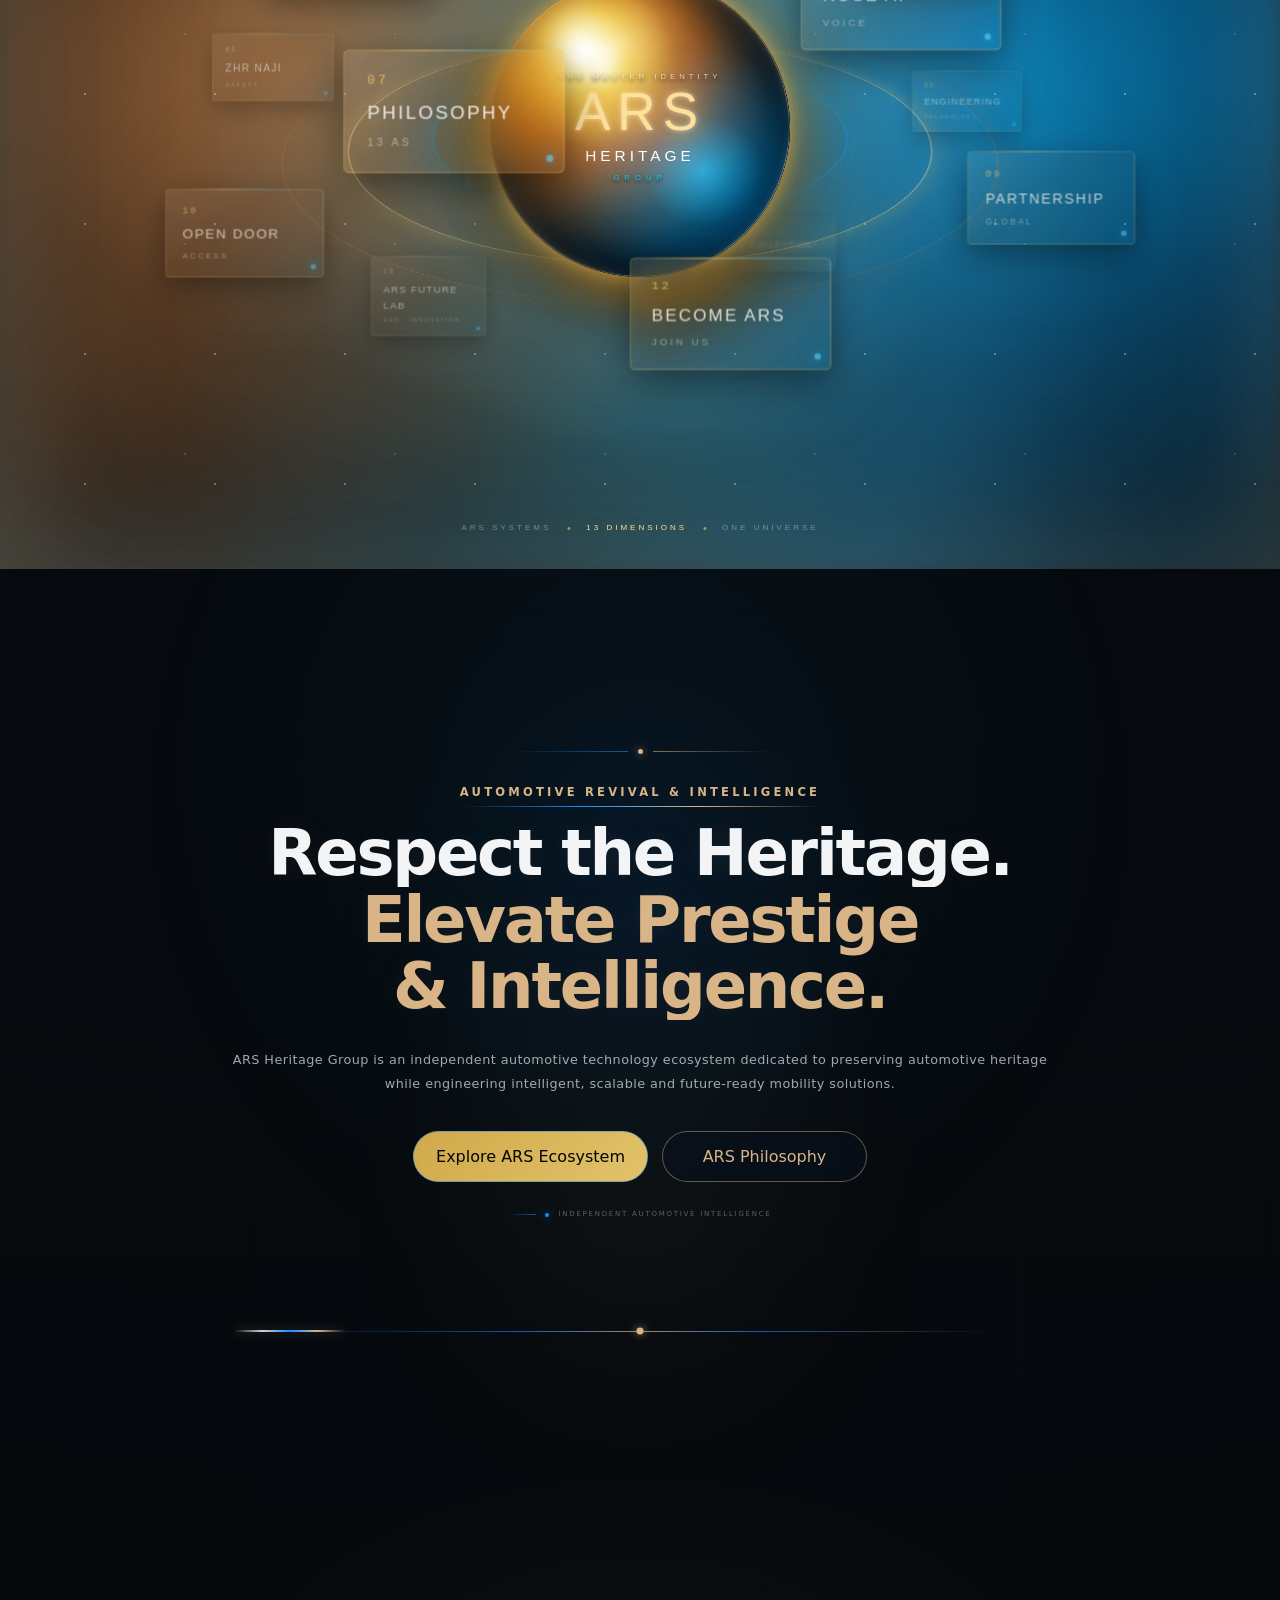
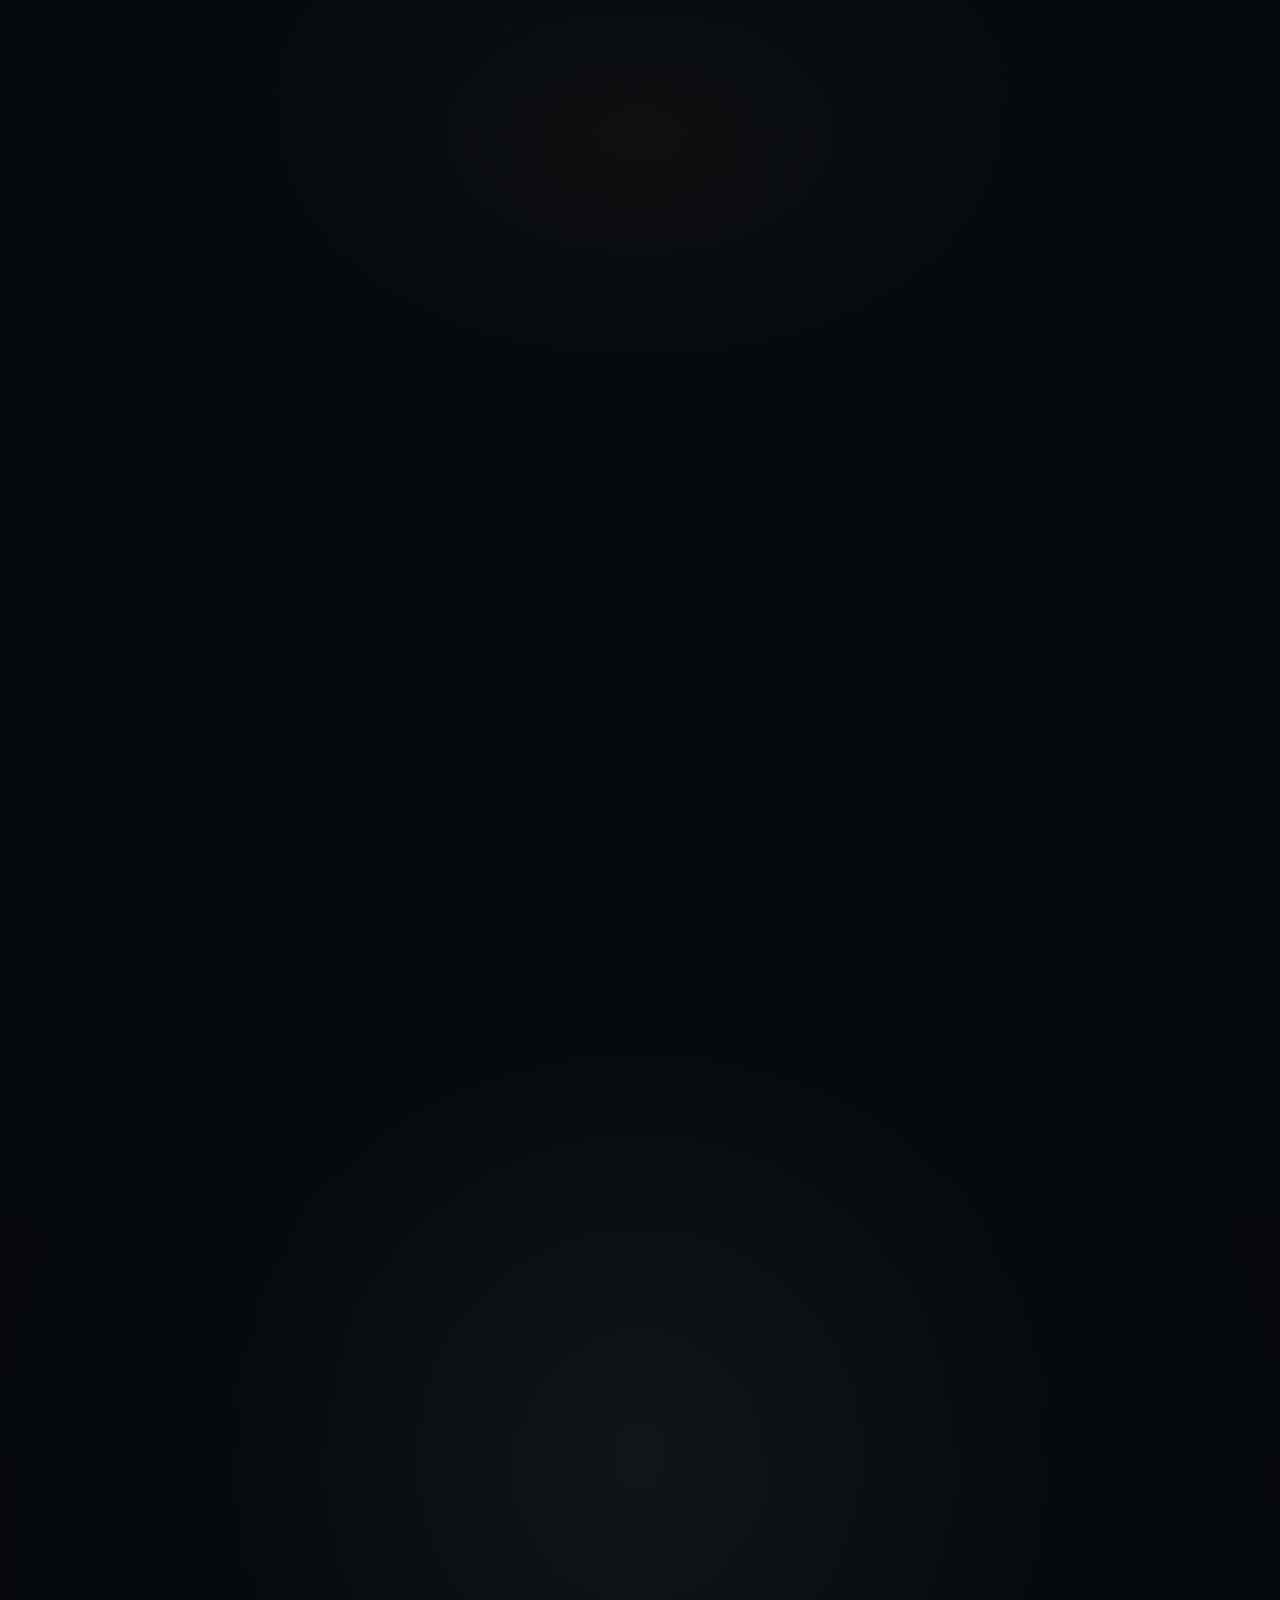
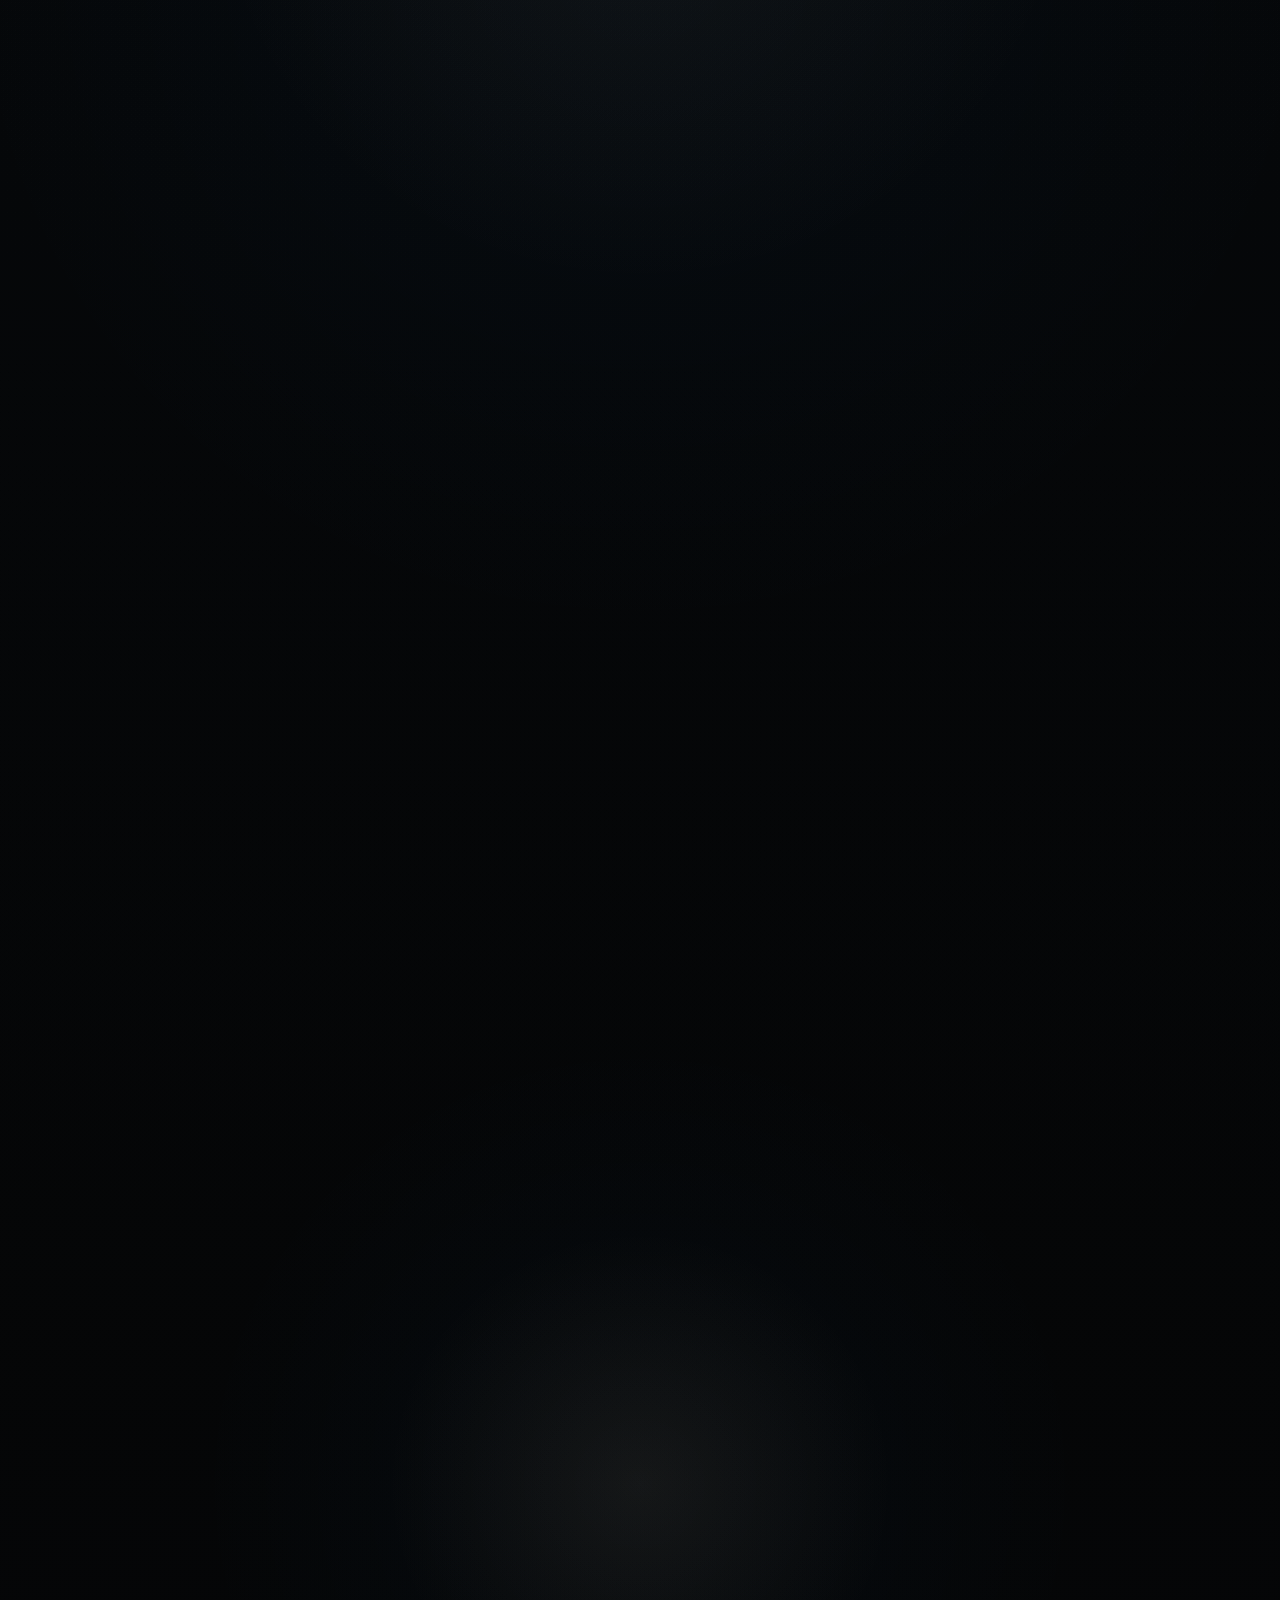
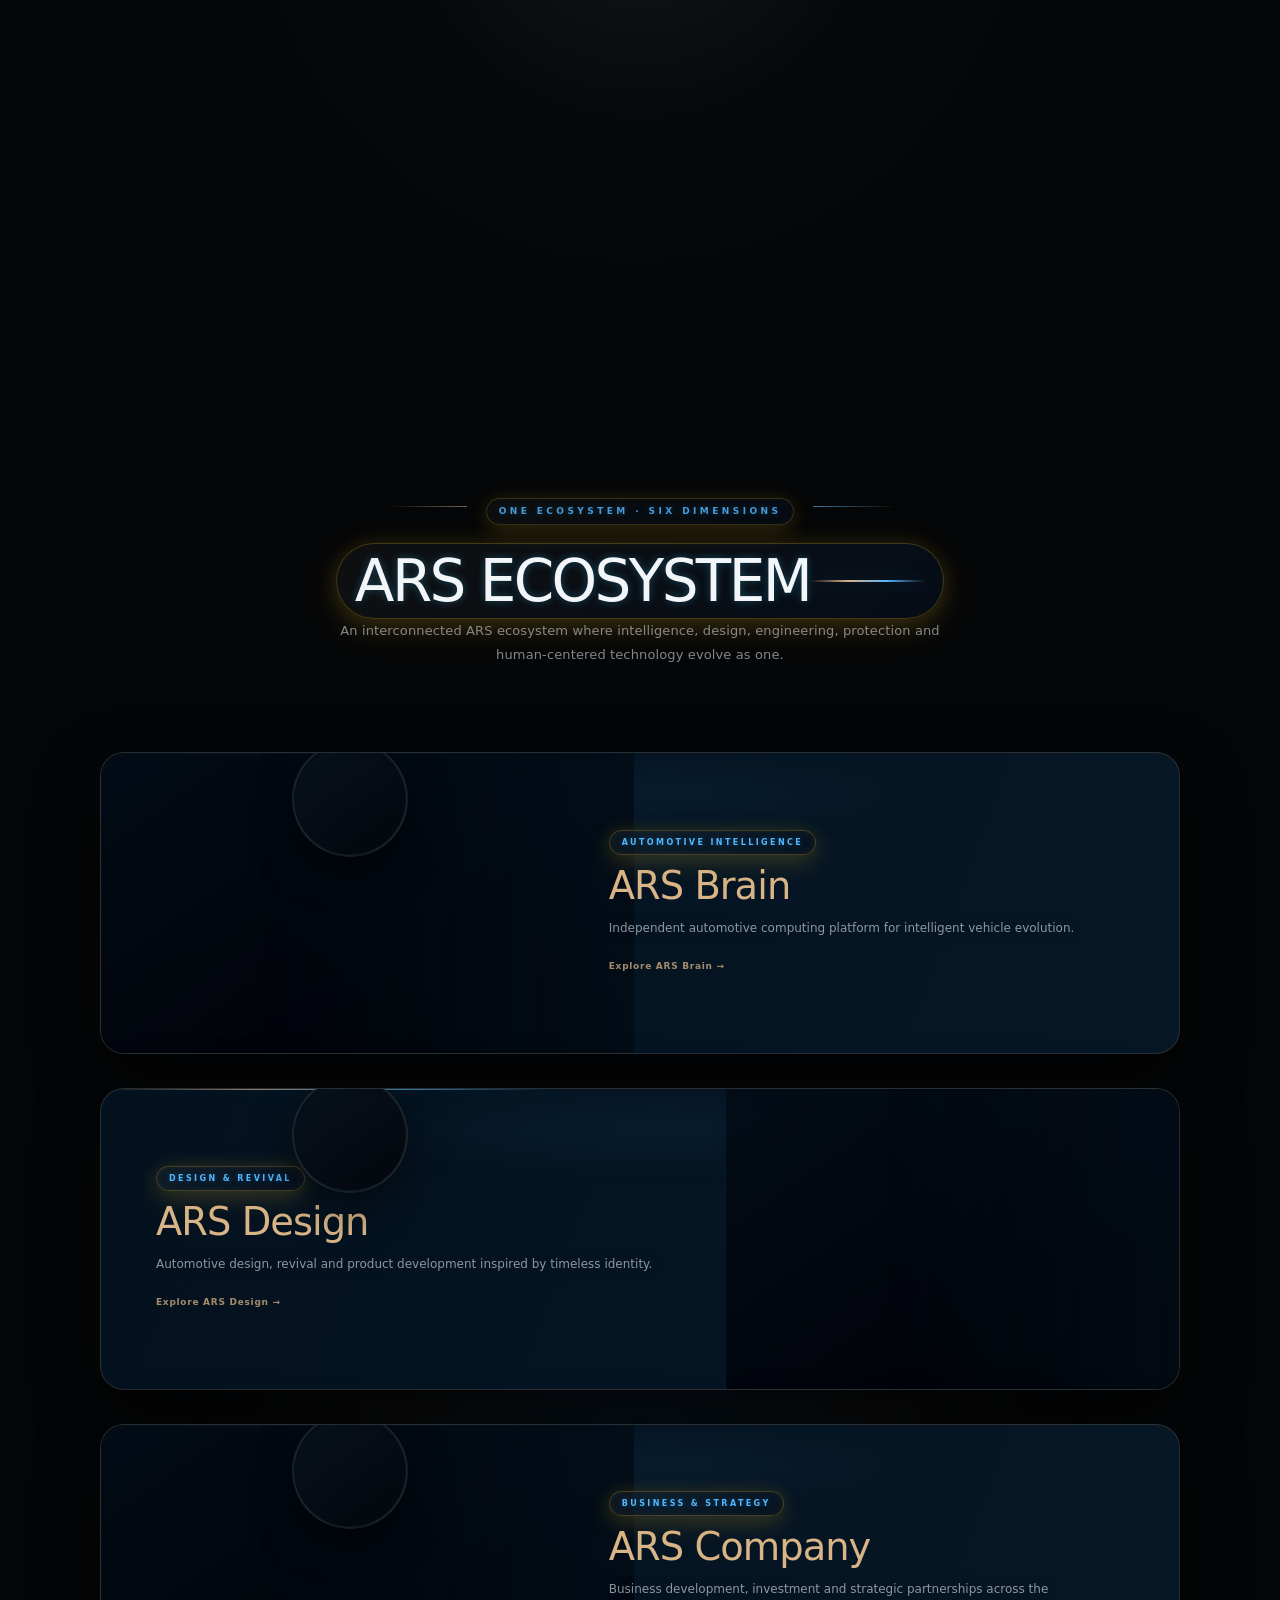
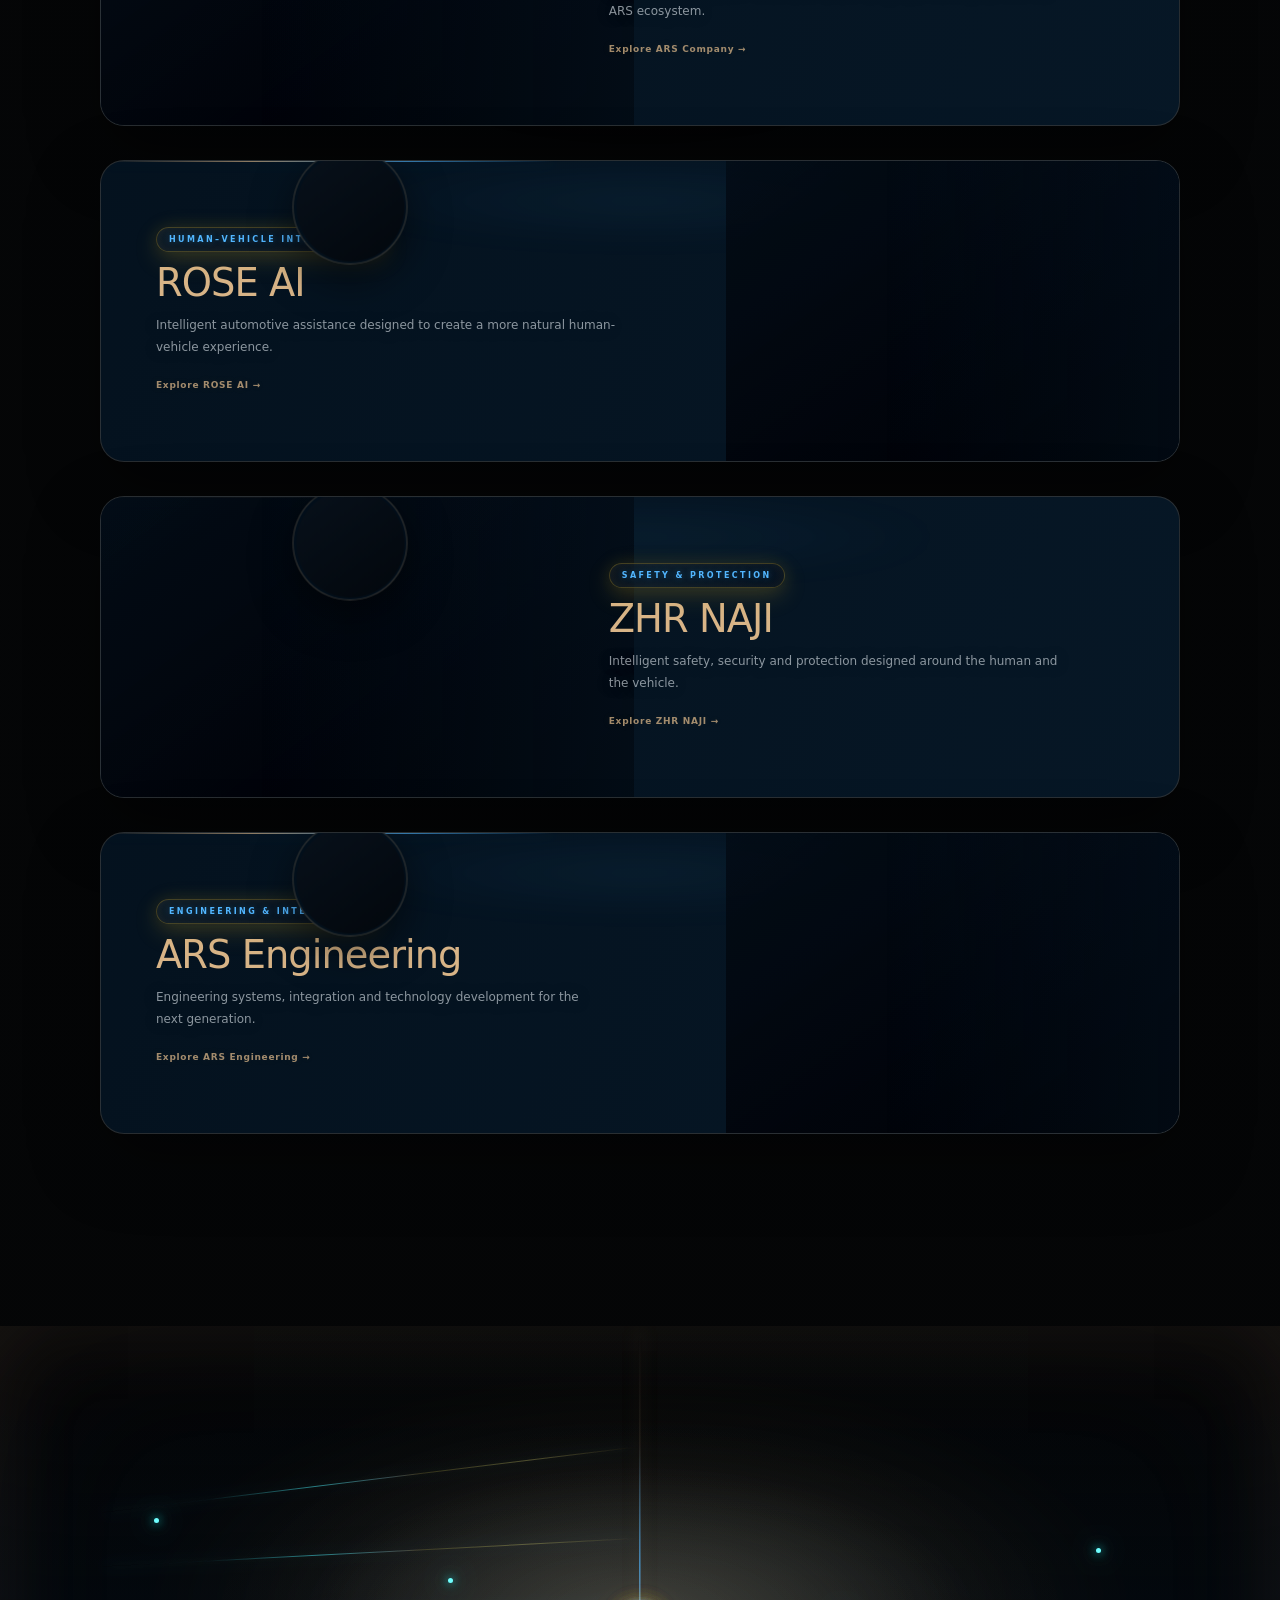
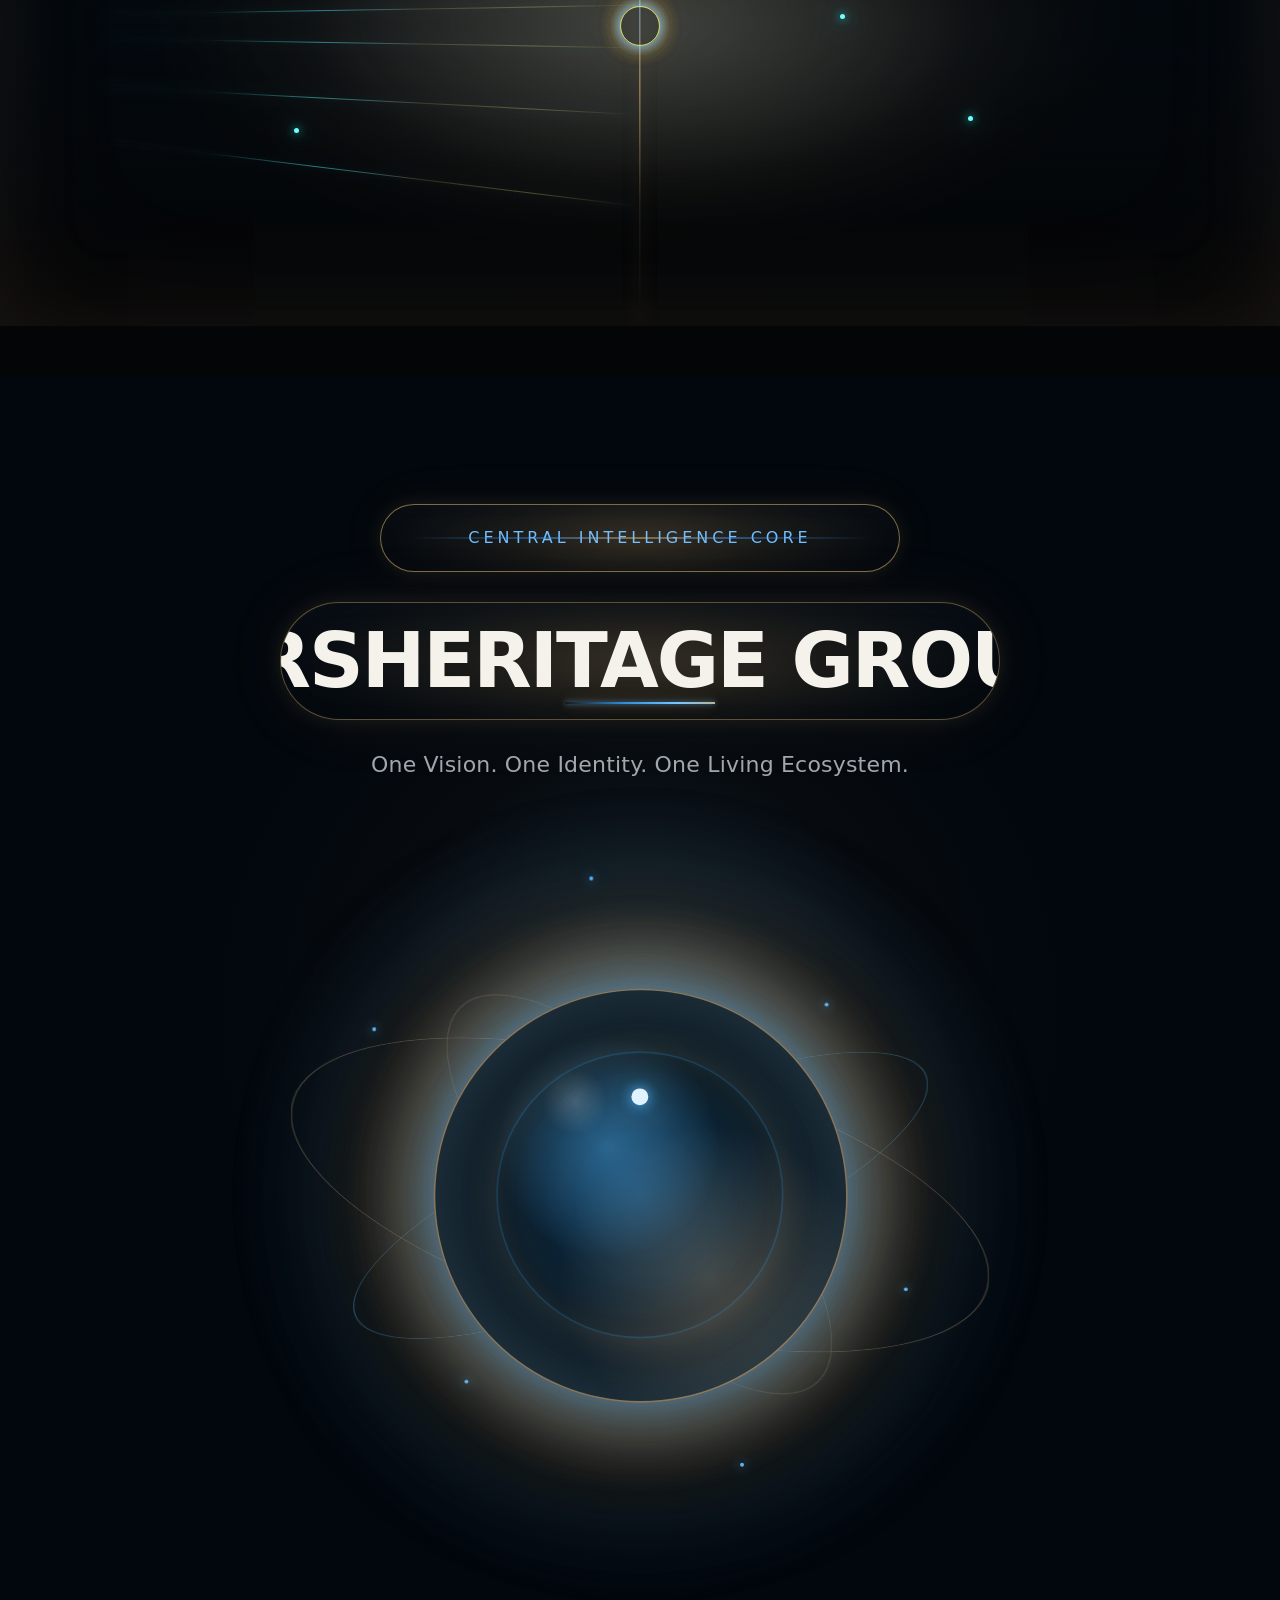
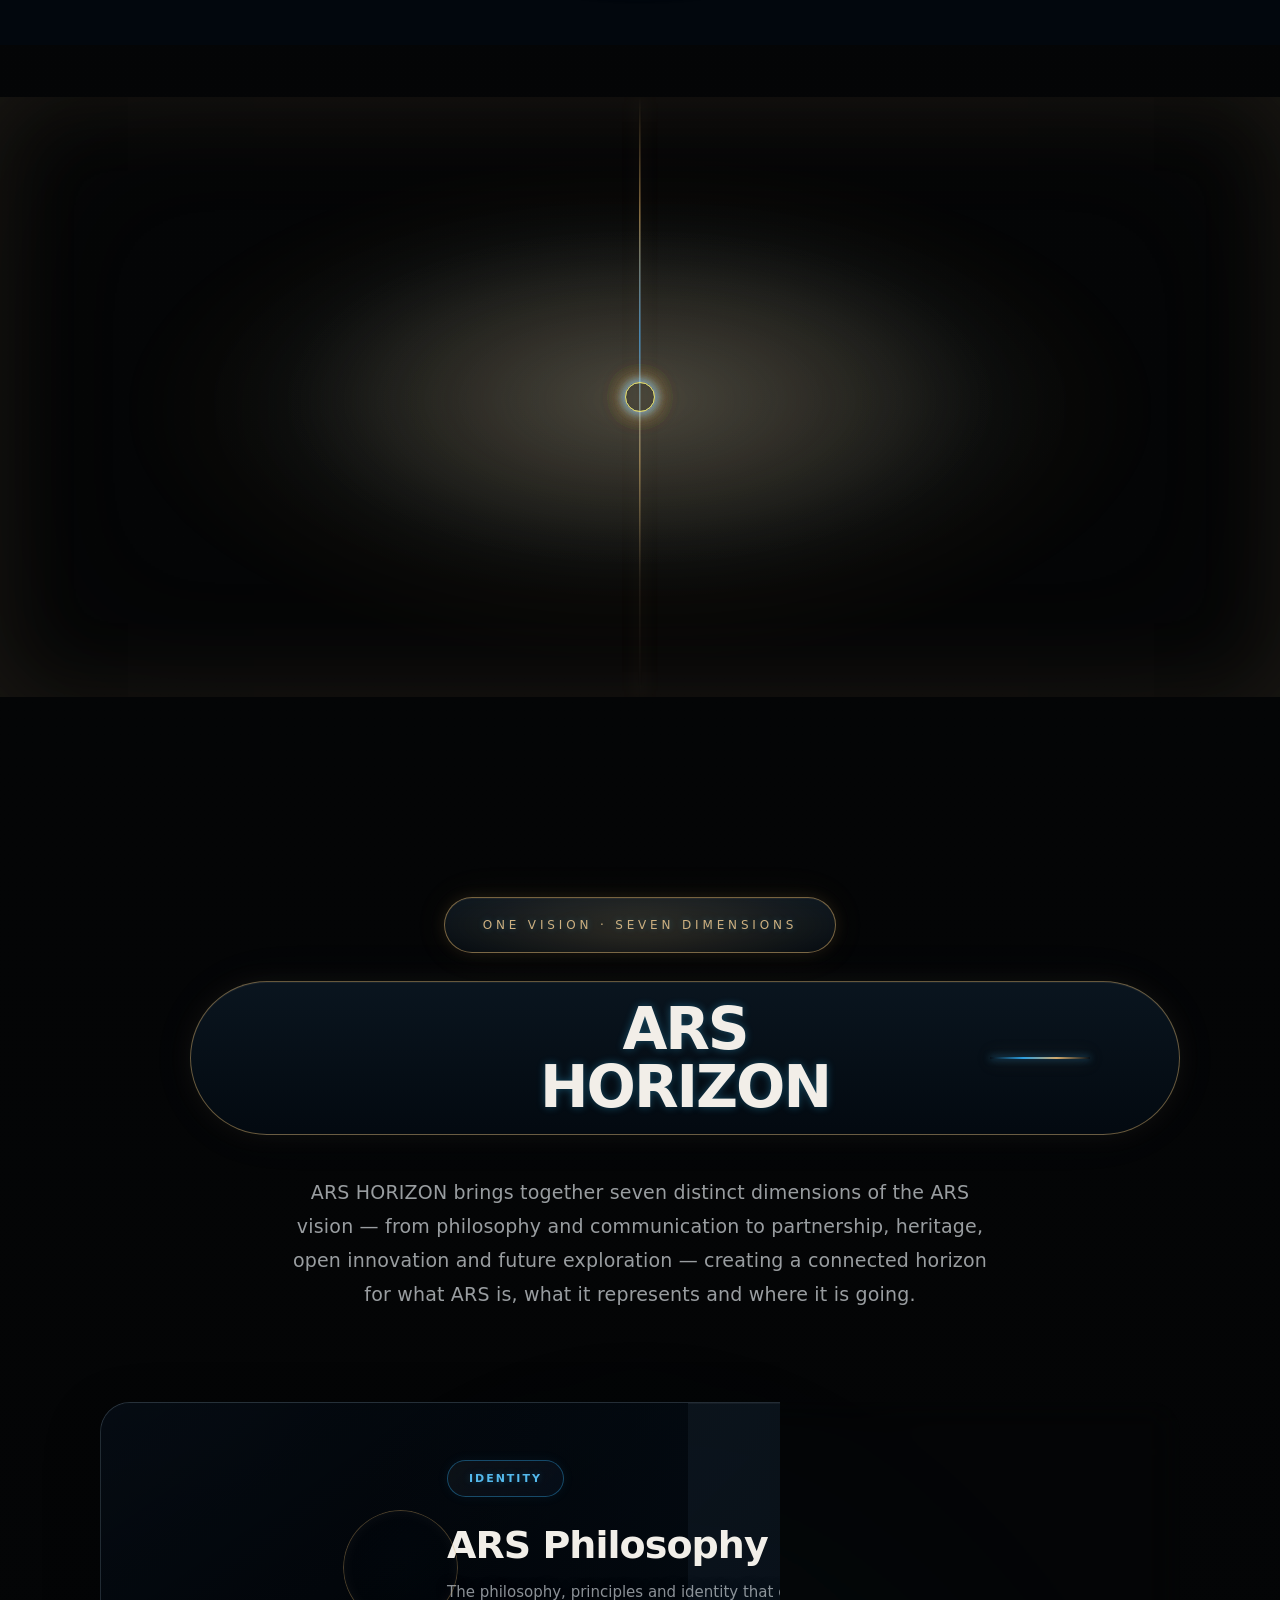
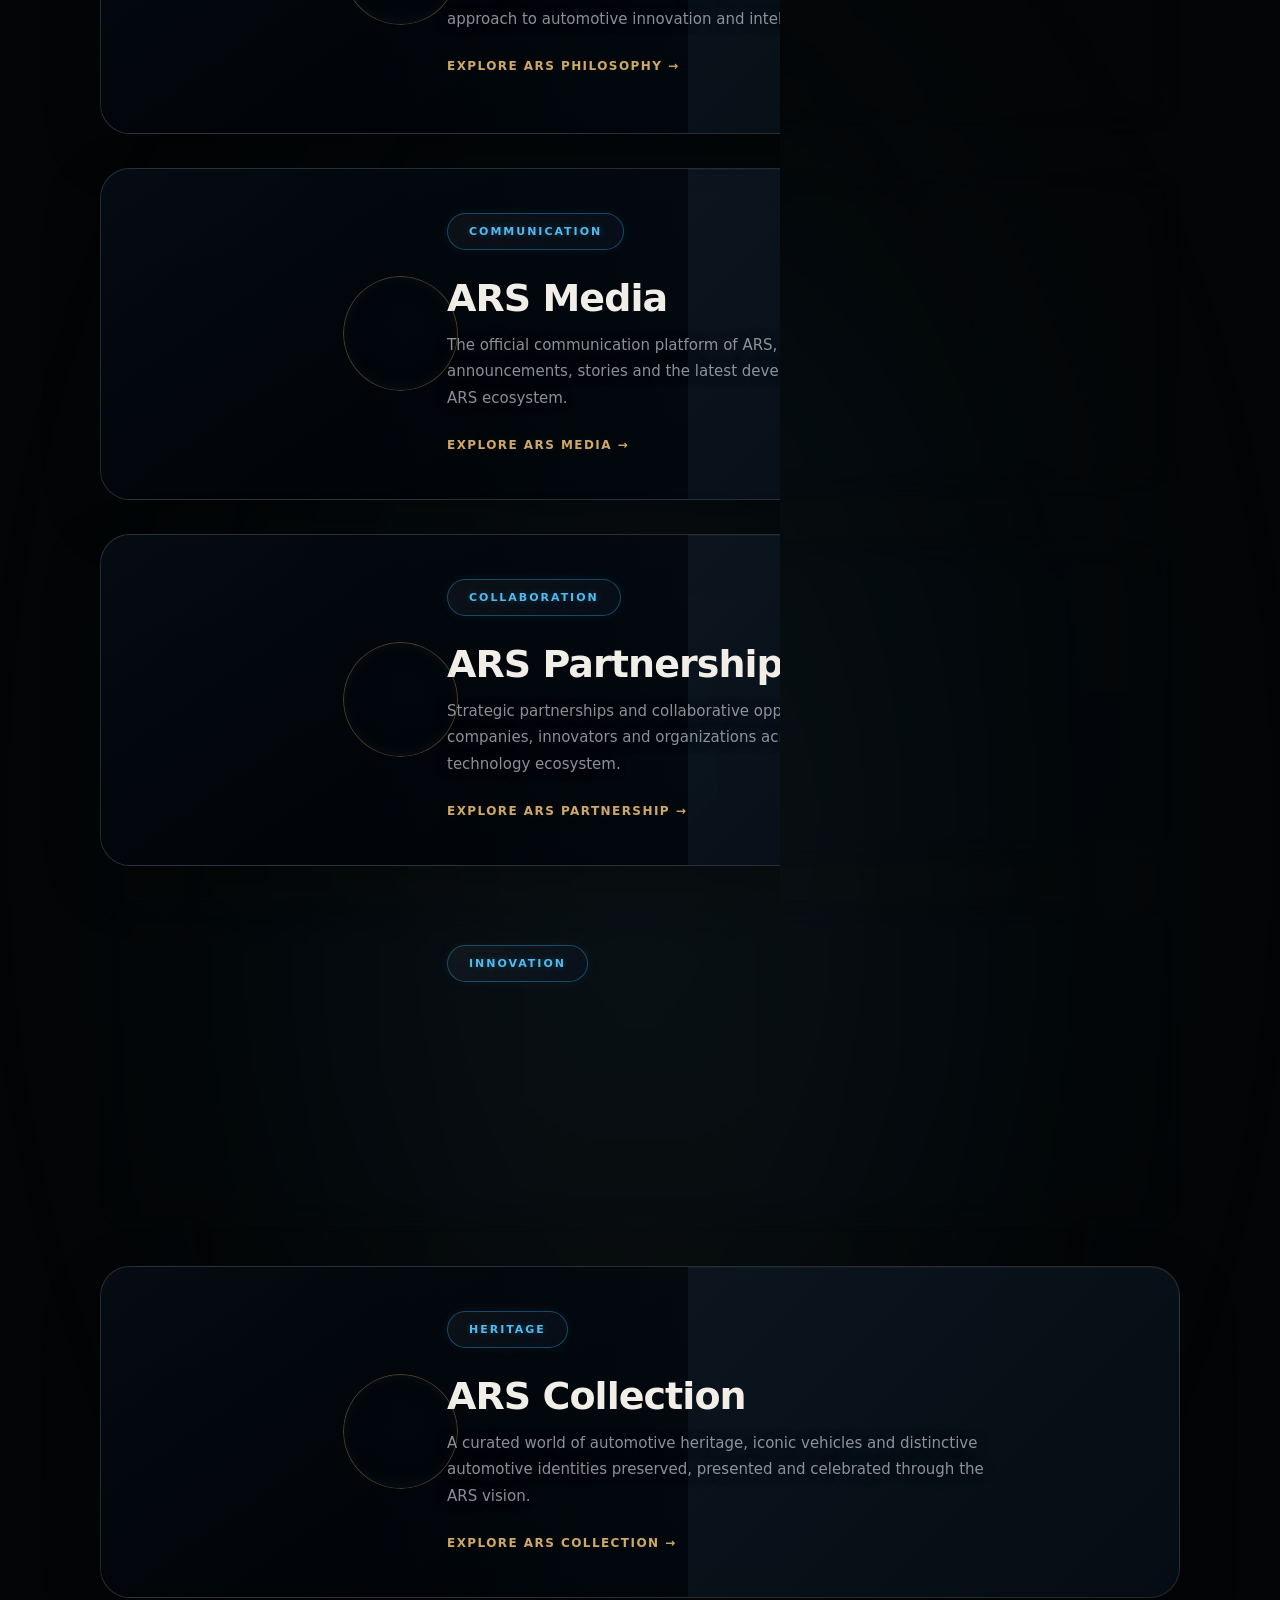
==== commit 7972d8aa: "Update index.html" ====
--- a/index.html
+++ b/index.html
@@ -8201,176 +8201,241 @@
 /* =====================================================
    ARS COLLECTION — DISPLAY 04
    INDEPENDENT CINEMATIC SLIDESHOW ENGINE
+   10 IMAGES
    ===================================================== */
 
 (function () {
 
-    const display = document.querySelector(
-        '.ars-collection-display'
-    );
-
-    if (!display) return;
-
-    const slides = display.querySelectorAll(
-        '.ars-collection-slide'
-    );
-
-    const progress = display.querySelector(
-        '.ars-collection-progress i'
-    );
-
-    if (!slides.length) return;
-
-    let current = 0;
-
-    const duration = 6500;
-
-    let timer = null;
-
-
-    /* -------------------------------------------------
-       INITIAL STATE
-       ------------------------------------------------- */
-
-    slides.forEach((slide, index) => {
-
-        slide.classList.toggle(
-            'active',
-            index === 0
+    function initARSCollection() {
+
+        const display = document.querySelector(
+            '.ars-collection-display'
         );
 
-    });
-
-
-    /* -------------------------------------------------
-       CHANGE SLIDE
-       ------------------------------------------------- */
-
-    function showSlide(next) {
-
-        slides[current].classList.remove(
-            'active'
+        if (!display) {
+            console.warn(
+                'ARS COLLECTION: display not found.'
+            );
+            return;
+        }
+
+
+        const slides = display.querySelectorAll(
+            '.ars-collection-slide'
         );
 
-        current =
-            next % slides.length;
-
-        slides[current].classList.add(
-            'active'
+        const progress = display.querySelector(
+            '.ars-collection-progress i'
         );
 
-        resetProgress();
+
+        if (!slides.length) {
+            console.warn(
+                'ARS COLLECTION: no slides found.'
+            );
+            return;
+        }
+
+
+        /* -------------------------------------------------
+           SETTINGS
+           ------------------------------------------------- */
+
+        let current = 0;
+
+        const duration = 6500;
+
+        let timer = null;
+
+
+        /* -------------------------------------------------
+           INITIAL STATE
+           ------------------------------------------------- */
+
+        slides.forEach(function (slide, index) {
+
+            slide.classList.toggle(
+                'active',
+                index === 0
+            );
+
+        });
+
+
+        /* -------------------------------------------------
+           RESET PROGRESS
+           ------------------------------------------------- */
+
+        function resetProgress() {
+
+            if (!progress) return;
+
+
+            progress.style.transition = 'none';
+
+            progress.style.width = '0%';
+
+
+            requestAnimationFrame(function () {
+
+                requestAnimationFrame(function () {
+
+                    progress.style.transition =
+                        'width ' + duration + 'ms linear';
+
+                    progress.style.width = '100%';
+
+                });
+
+            });
+
+        }
+
+
+        /* -------------------------------------------------
+           CHANGE SLIDE
+           ------------------------------------------------- */
+
+        function showSlide(next) {
+
+            slides[current].classList.remove(
+                'active'
+            );
+
+
+            current =
+                next % slides.length;
+
+
+            slides[current].classList.add(
+                'active'
+            );
+
+
+            resetProgress();
+
+        }
+
+
+        /* -------------------------------------------------
+           START SLIDESHOW
+           ------------------------------------------------- */
+
+        function startSlideshow() {
+
+            clearInterval(timer);
+
+            resetProgress();
+
+
+            timer = setInterval(function () {
+
+                showSlide(current + 1);
+
+            }, duration);
+
+        }
+
+
+        /* -------------------------------------------------
+           STOP
+           ------------------------------------------------- */
+
+        function stopSlideshow() {
+
+            clearInterval(timer);
+
+            timer = null;
+
+        }
+
+
+        /* -------------------------------------------------
+           PAGE VISIBILITY
+           ------------------------------------------------- */
+
+        document.addEventListener(
+            'visibilitychange',
+            function () {
+
+                if (document.hidden) {
+
+                    stopSlideshow();
+
+                } else {
+
+                    startSlideshow();
+
+                }
+
+            }
+        );
+
+
+        /* -------------------------------------------------
+           REDUCED MOTION
+           ------------------------------------------------- */
+
+        const reducedMotion =
+            window.matchMedia(
+                '(prefers-reduced-motion: reduce)'
+            );
+
+
+        if (reducedMotion.matches) {
+
+            if (progress) {
+
+                progress.style.transition = 'none';
+
+                progress.style.width = '100%';
+
+            }
+
+            return;
+
+        }
+
+
+        /* -------------------------------------------------
+           START ENGINE
+           ------------------------------------------------- */
+
+        startSlideshow();
+
+
+        /* -------------------------------------------------
+           DEBUG
+           ------------------------------------------------- */
+
+        console.log(
+            'ARS COLLECTION slideshow initialized:',
+            slides.length,
+            'slides'
+        );
 
     }
 
 
-    /* -------------------------------------------------
-       PROGRESS
-       ------------------------------------------------- */
-
-    function resetProgress() {
-
-        if (!progress) return;
-
-        progress.style.transition = 'none';
-
-        progress.style.width = '0%';
-
-
-        requestAnimationFrame(() => {
-
-            requestAnimationFrame(() => {
-
-                progress.style.transition =
-                    `width ${duration}ms linear`;
-
-                progress.style.width = '100%';
-
-            });
-
-        });
+    /* =====================================================
+       DOM READY
+       ===================================================== */
+
+    if (document.readyState === 'loading') {
+
+        document.addEventListener(
+            'DOMContentLoaded',
+            initARSCollection
+        );
+
+    } else {
+
+        initARSCollection();
 
     }
-
-
-    /* -------------------------------------------------
-       START
-       ------------------------------------------------- */
-
-    function startSlideshow() {
-
-        clearInterval(timer);
-
-        resetProgress();
-
-        timer = setInterval(() => {
-
-            showSlide(
-                current + 1
-            );
-
-        }, duration);
-
-    }
-
-
-    /* -------------------------------------------------
-       PAGE VISIBILITY
-       ------------------------------------------------- */
-
-    document.addEventListener(
-        'visibilitychange',
-        function () {
-
-            if (document.hidden) {
-
-                clearInterval(timer);
-
-            } else {
-
-                startSlideshow();
-
-            }
-
-        }
-    );
-
-
-    /* -------------------------------------------------
-       REDUCED MOTION
-       ------------------------------------------------- */
-
-    const reducedMotion =
-        window.matchMedia(
-            '(prefers-reduced-motion: reduce)'
-        );
-
-    if (reducedMotion.matches) {
-
-        if (progress) {
-
-            progress.style.width =
-                '100%';
-
-        }
-
-        return;
-    }
-
-
-    /* -------------------------------------------------
-       START ENGINE
-       ------------------------------------------------- */
-
-    startSlideshow();
 
 })();
 </script>
-
-
-
-
-    <script>
 /* =========================================================
    ARS FUTURE LAB — CINEMATIC SLIDESHOW
    DISPLAY 04
--- a/style-home-4.css
+++ b/style-home-4.css
@@ -49998,3 +49998,340 @@
 
 
 
+
+
+
+
+
+
+
+
+
+
+
+
+
+
+
+
+/* =========================================================
+   ARS COLLECTION — DISPLAY 04
+   ISOLATED CSS PATCH
+   ---------------------------------------------------------
+   Scope: .ars-collection-display ONLY
+   Does NOT modify other displays.
+   ========================================================= */
+
+
+/* =========================================================
+   DISPLAY 04 — BASE
+   ========================================================= */
+
+.ars-collection-display {
+    position: relative;
+    overflow: hidden;
+    isolation: isolate;
+}
+
+
+/* =========================================================
+   SCREEN
+   ========================================================= */
+
+.ars-collection-display .ars-collection-screen {
+    position: relative;
+    overflow: hidden;
+}
+
+
+/* =========================================================
+   SLIDES CONTAINER
+   ========================================================= */
+
+.ars-collection-display .ars-collection-slides {
+    position: absolute;
+    inset: 0;
+    width: 100%;
+    height: 100%;
+    overflow: hidden;
+}
+
+
+/* =========================================================
+   INDIVIDUAL SLIDES
+   ========================================================= */
+
+.ars-collection-display .ars-collection-slide {
+    position: absolute;
+    inset: 0;
+    width: 100%;
+    height: 100%;
+
+    opacity: 0;
+    visibility: hidden;
+
+    transition:
+        opacity 1.2s ease,
+        visibility 1.2s ease;
+
+    z-index: 1;
+}
+
+
+/* ACTIVE SLIDE */
+
+.ars-collection-display .ars-collection-slide.active {
+    opacity: 1;
+    visibility: visible;
+    z-index: 2;
+}
+
+
+/* =========================================================
+   IMAGES
+   ========================================================= */
+
+.ars-collection-display .ars-collection-slide img {
+    display: block;
+
+    width: 100%;
+    height: 100%;
+
+    object-fit: cover;
+    object-position: center;
+
+    transform: scale(1.015);
+
+    transition:
+        transform 7s ease,
+        opacity 1.2s ease;
+}
+
+
+/* CINEMATIC MICRO ZOOM */
+
+.ars-collection-display
+.ars-collection-slide.active img {
+    transform: scale(1.045);
+}
+
+
+/* =========================================================
+   COLLECTION HUD
+   ========================================================= */
+
+.ars-collection-display .ars-collection-hud {
+    position: absolute;
+    inset: 0;
+
+    z-index: 10;
+
+    pointer-events: none;
+
+    display: flex;
+    flex-direction: column;
+    justify-content: space-between;
+
+    padding: 18px 20px;
+}
+
+
+/* =========================================================
+   HUD TOP
+   ========================================================= */
+
+.ars-collection-display .ars-collection-hud-top {
+    display: flex;
+    align-items: center;
+    justify-content: space-between;
+
+    width: 100%;
+
+    font-size: 9px;
+    letter-spacing: 0.18em;
+    text-transform: uppercase;
+
+    opacity: 0.9;
+}
+
+
+/* =========================================================
+   HUD CENTER
+   ========================================================= */
+
+.ars-collection-display .ars-collection-hud-center {
+    position: absolute;
+
+    left: 50%;
+    top: 50%;
+
+    transform: translate(-50%, -50%);
+
+    display: flex;
+    align-items: center;
+    gap: 10px;
+
+    white-space: nowrap;
+
+    font-size: 8px;
+    letter-spacing: 0.22em;
+    text-transform: uppercase;
+
+    opacity: 0.82;
+}
+
+
+/* CENTER MARKER */
+
+.ars-collection-display
+.ars-collection-hud-center i {
+    display: block;
+
+    width: 7px;
+    height: 7px;
+
+    border: 1px solid currentColor;
+    border-radius: 50%;
+
+    box-shadow:
+        0 0 10px rgba(120, 180, 255, 0.35);
+}
+
+
+/* =========================================================
+   HUD BOTTOM
+   ========================================================= */
+
+.ars-collection-display .ars-collection-hud-bottom {
+    display: flex;
+    align-items: center;
+    justify-content: space-between;
+
+    gap: 14px;
+
+    width: 100%;
+
+    font-size: 8px;
+    letter-spacing: 0.16em;
+    text-transform: uppercase;
+}
+
+
+/* =========================================================
+   PROGRESS TRACK
+   ========================================================= */
+
+.ars-collection-display .ars-collection-progress {
+    position: relative;
+
+    display: block;
+
+    width: 62px;
+    height: 1px;
+
+    overflow: hidden;
+
+    background: rgba(255, 255, 255, 0.22);
+}
+
+
+/* PROGRESS */
+
+.ars-collection-display
+.ars-collection-progress i {
+    display: block;
+
+    width: 0%;
+    height: 100%;
+
+    background: currentColor;
+
+    transition:
+        width 6500ms linear;
+}
+
+
+/* =========================================================
+   SCREEN UI
+   ========================================================= */
+
+.ars-collection-display
+.ars-v2-screen-ui {
+    z-index: 12;
+}
+
+
+/* =========================================================
+   DISPLAY META
+   ========================================================= */
+
+.ars-collection-display .ars-v2-display-meta {
+    position: relative;
+    z-index: 20;
+}
+
+
+/* =========================================================
+   HOVER
+   ========================================================= */
+
+@media (hover: hover) {
+
+    .ars-collection-display:hover
+    .ars-collection-slide.active img {
+        transform: scale(1.06);
+    }
+
+}
+
+
+/* =========================================================
+   REDUCED MOTION
+   ========================================================= */
+
+@media (prefers-reduced-motion: reduce) {
+
+    .ars-collection-display
+    .ars-collection-slide,
+
+    .ars-collection-display
+    .ars-collection-slide img {
+
+        transition: none !important;
+    }
+
+}
+
+
+/* =========================================================
+   MOBILE SAFETY
+   ========================================================= */
+
+@media (max-width: 768px) {
+
+    .ars-collection-display
+    .ars-collection-hud {
+
+        padding: 12px 14px;
+    }
+
+    .ars-collection-display
+    .ars-collection-hud-center {
+
+        font-size: 7px;
+        letter-spacing: 0.16em;
+    }
+
+    .ars-collection-display
+    .ars-collection-hud-bottom {
+
+        font-size: 7px;
+    }
+
+    .ars-collection-display
+    .ars-collection-progress {
+
+        width: 45px;
+    }
+
+}
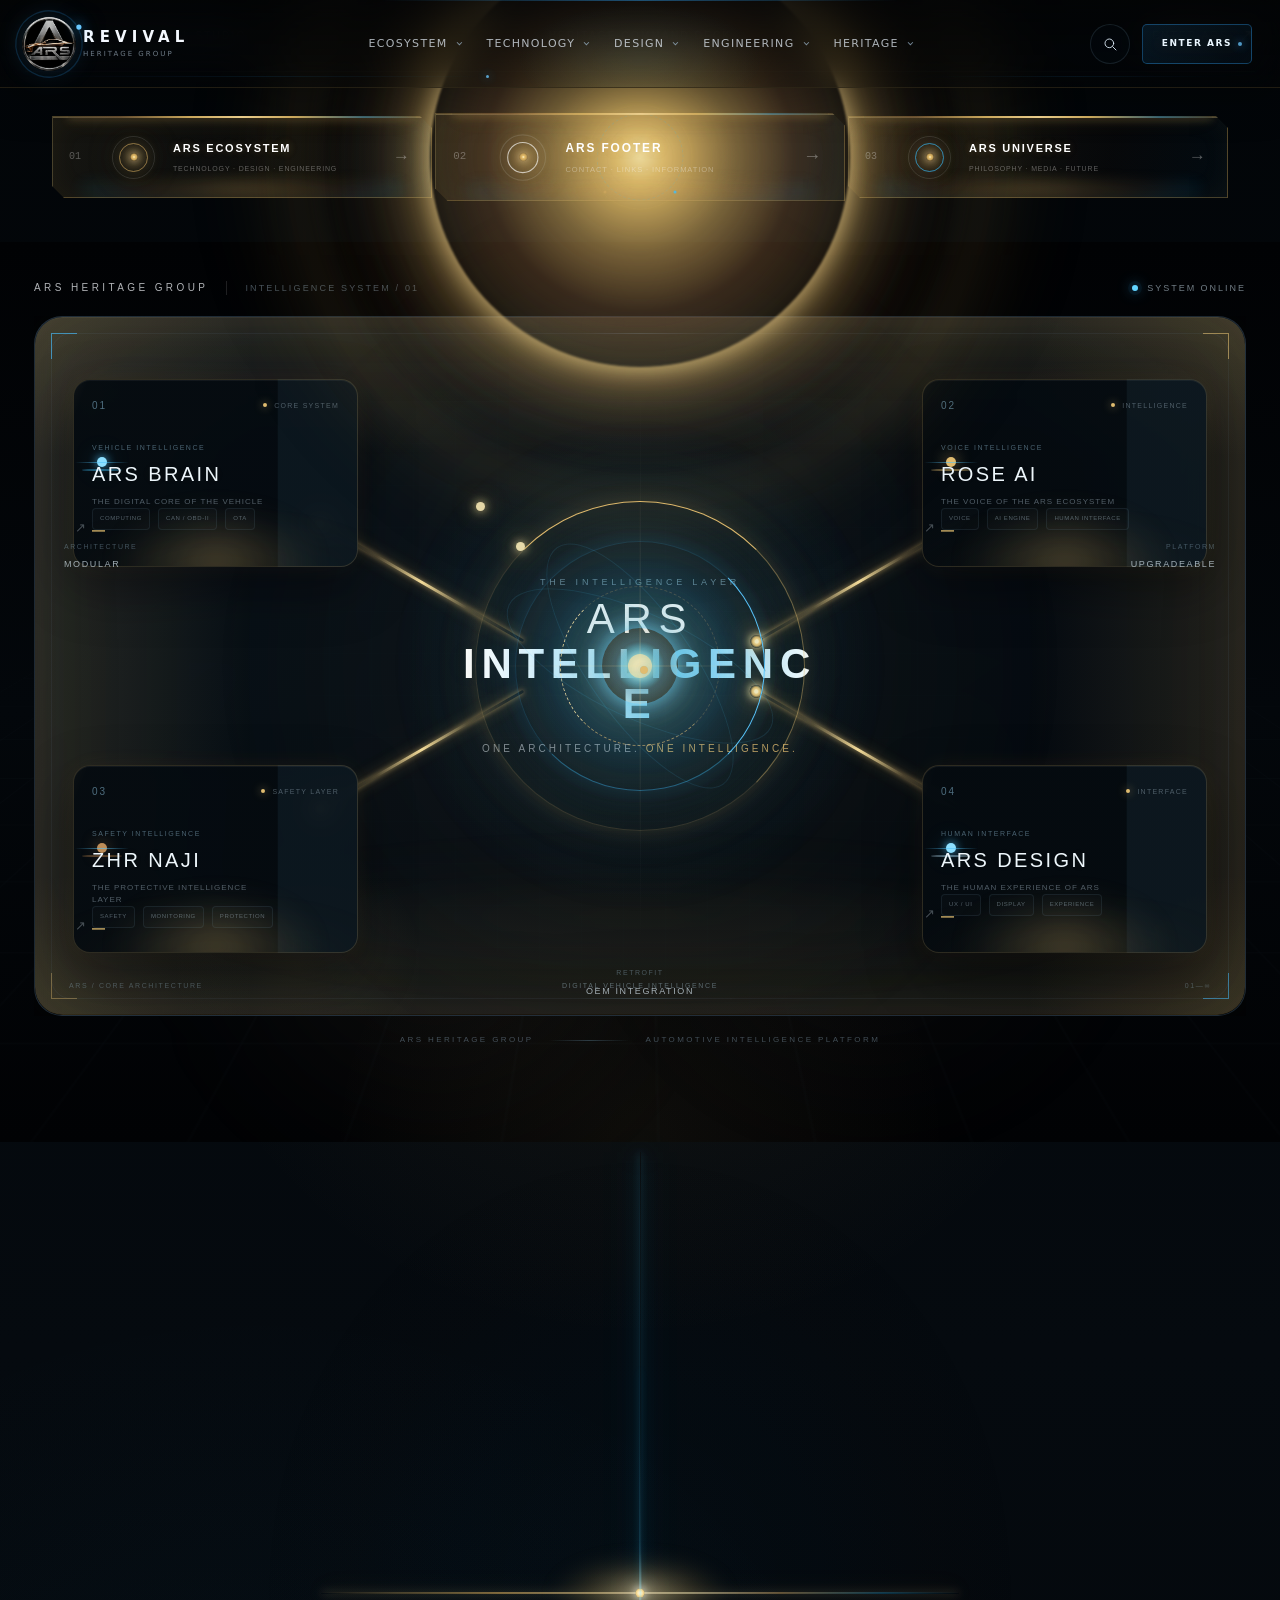
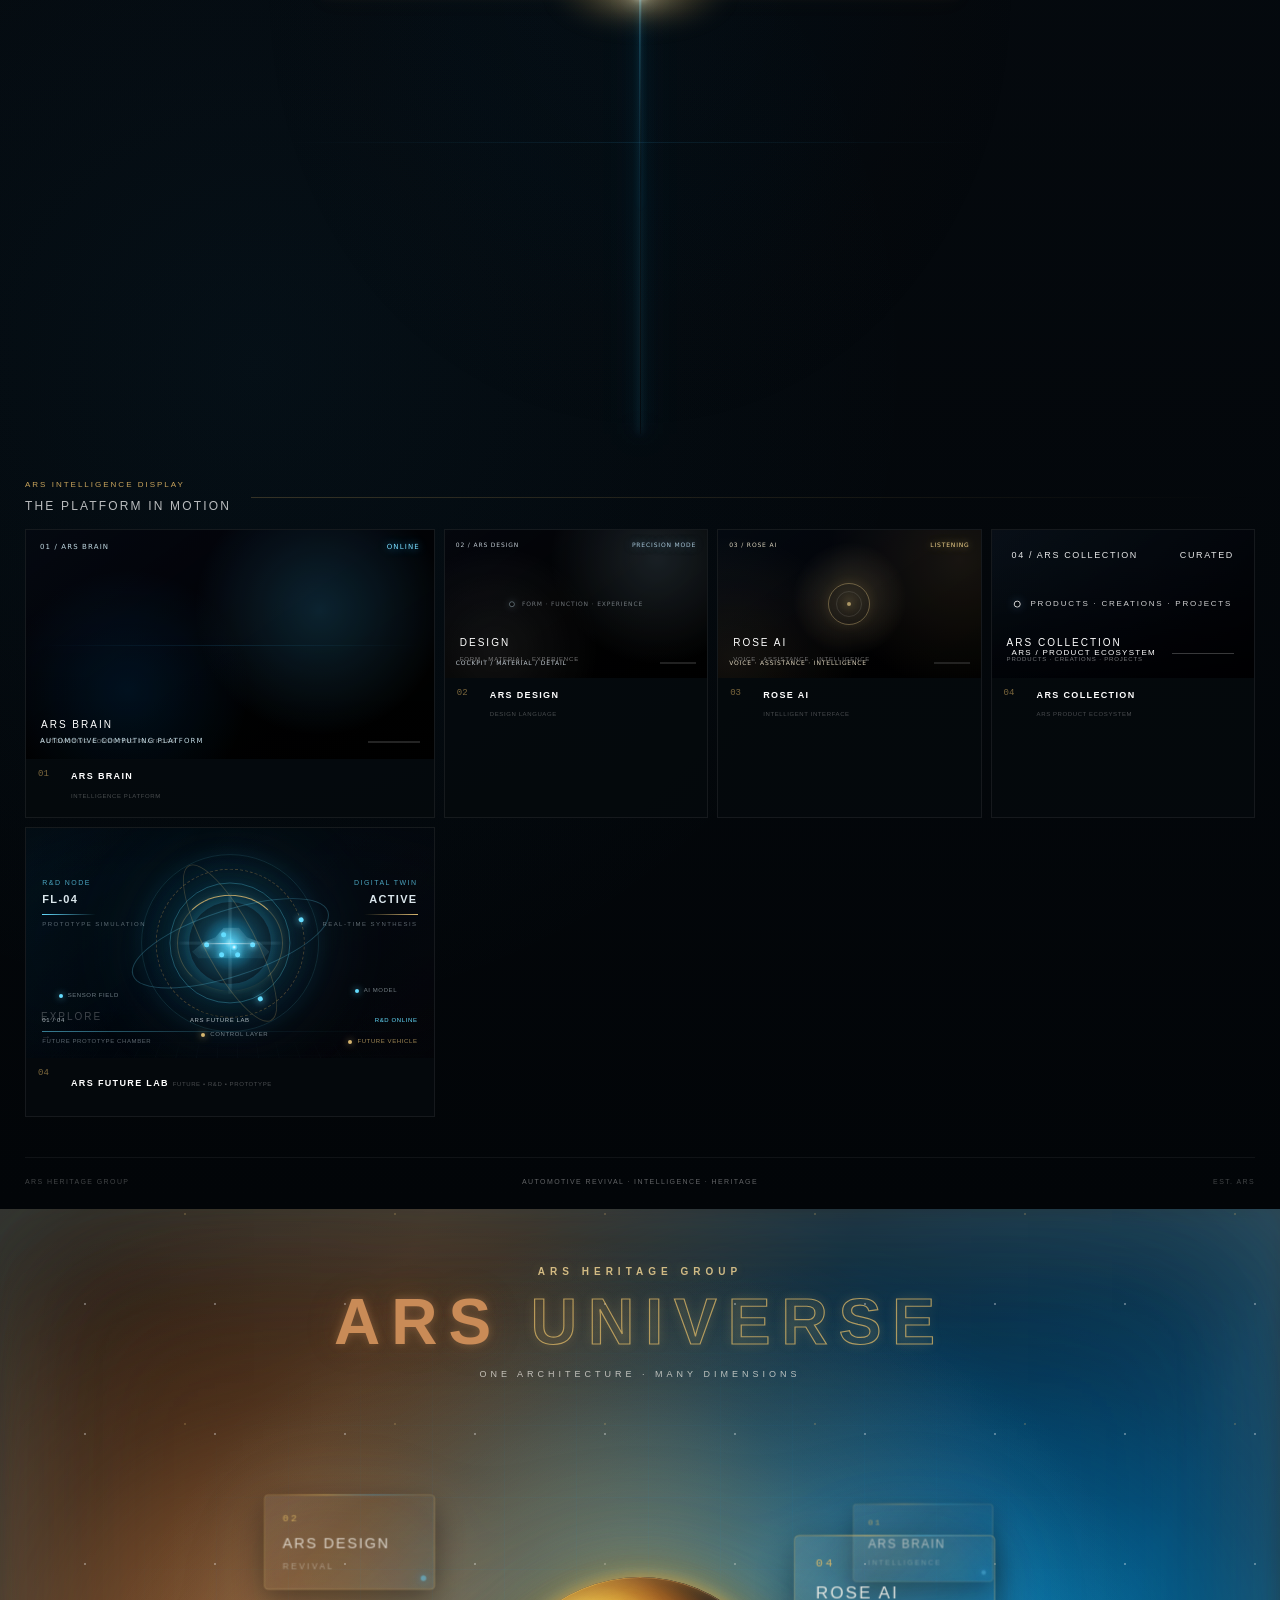
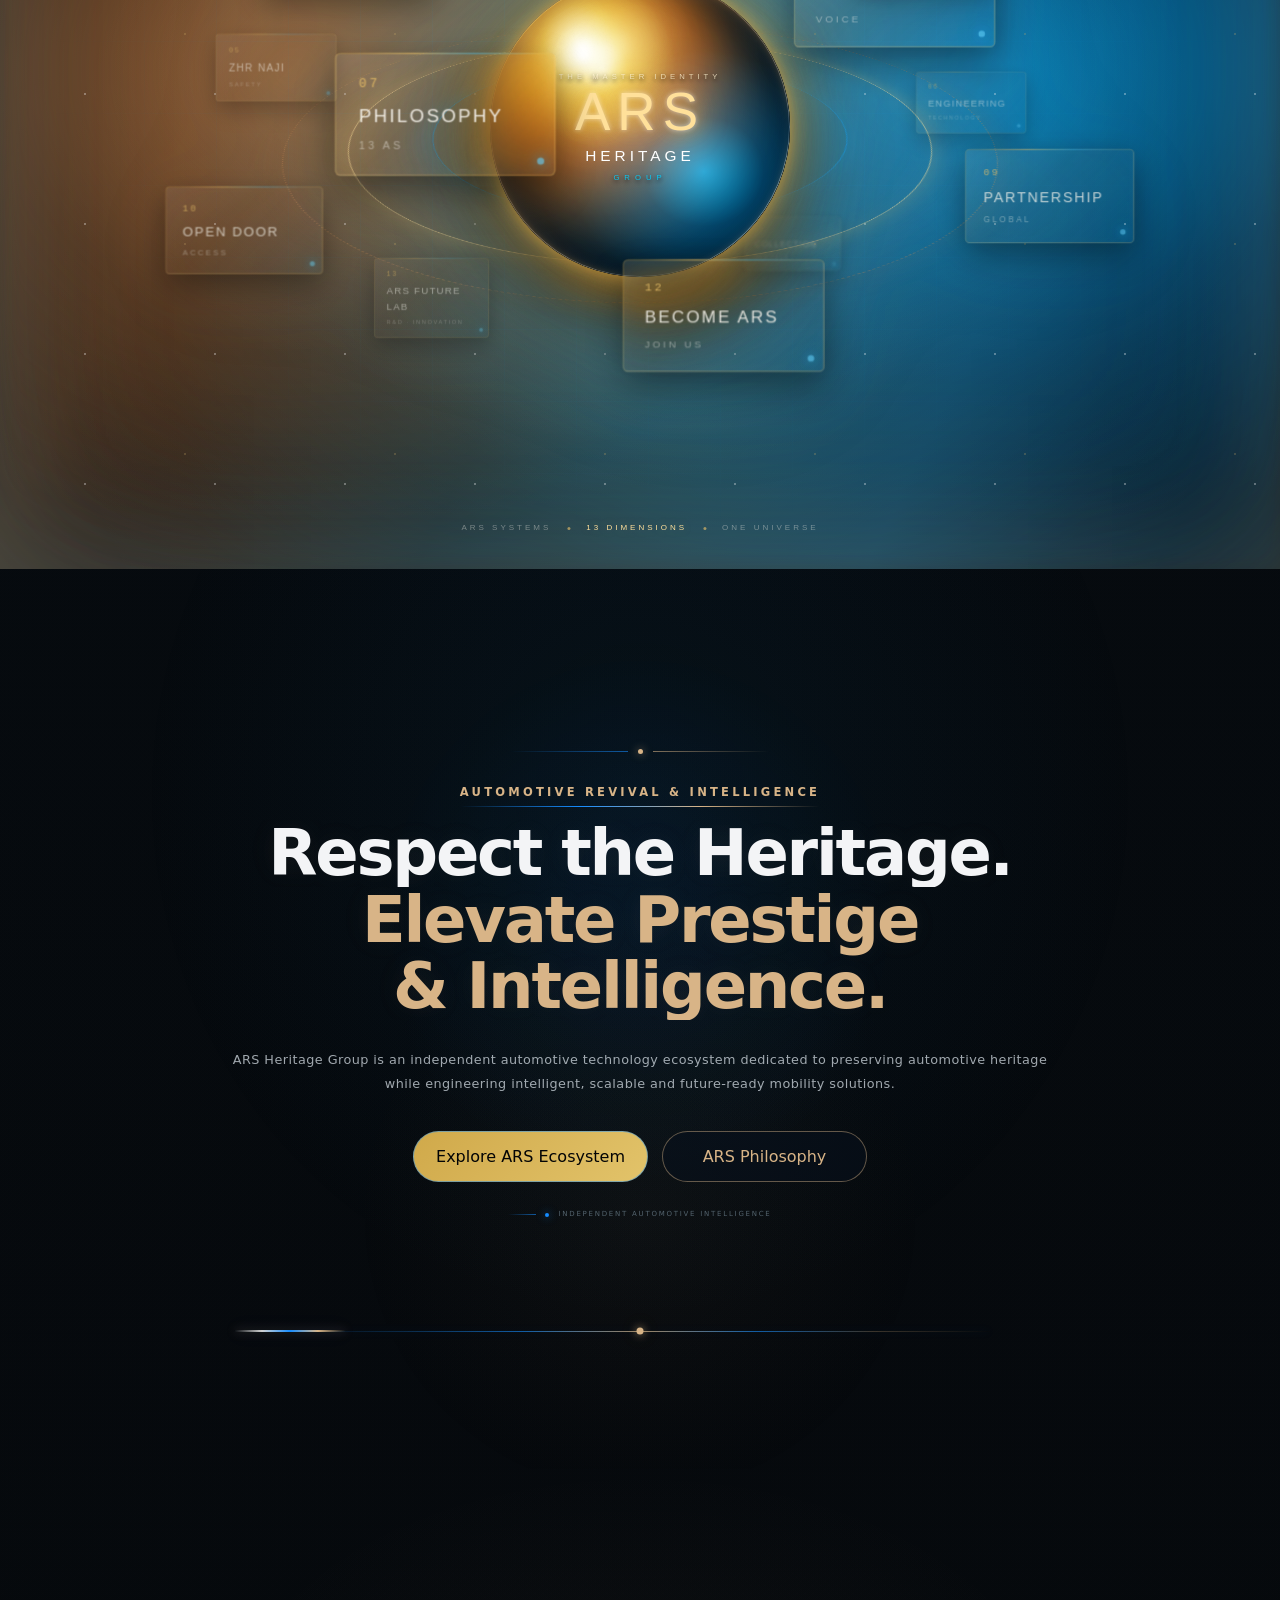
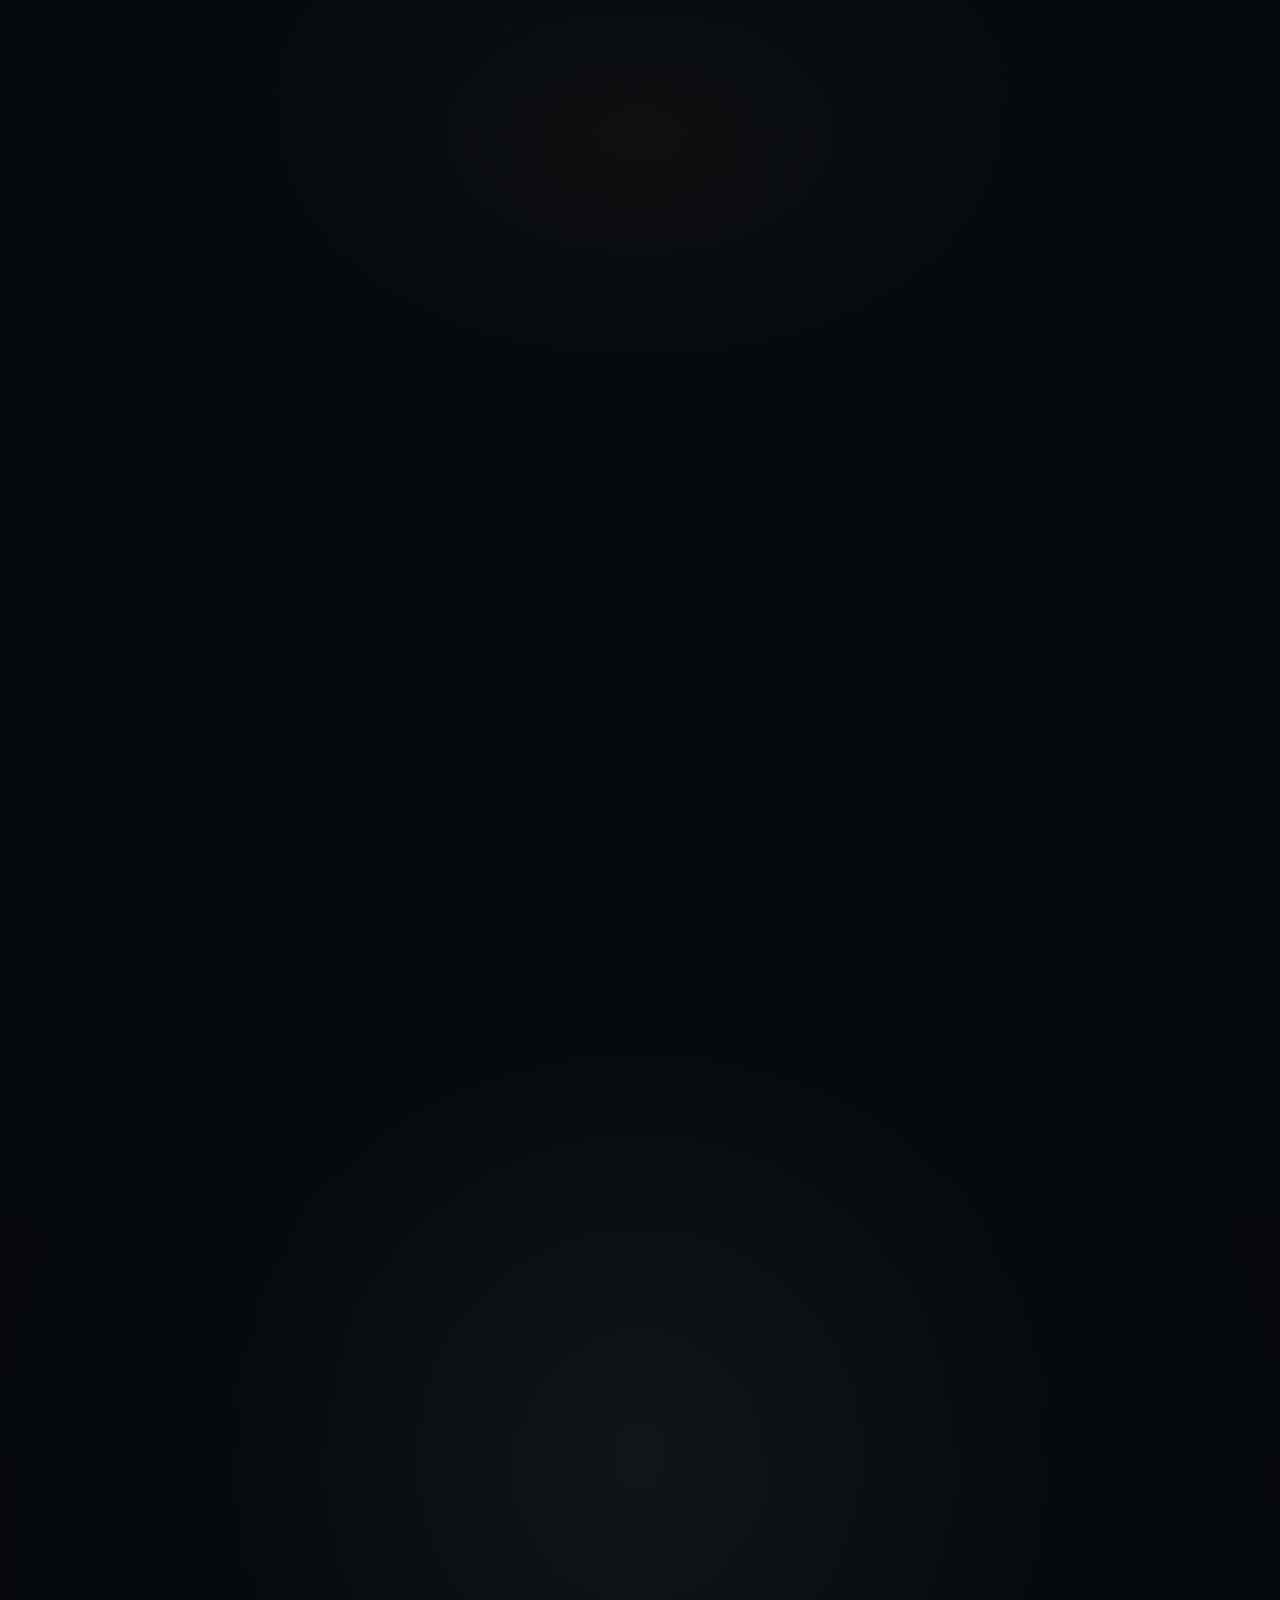
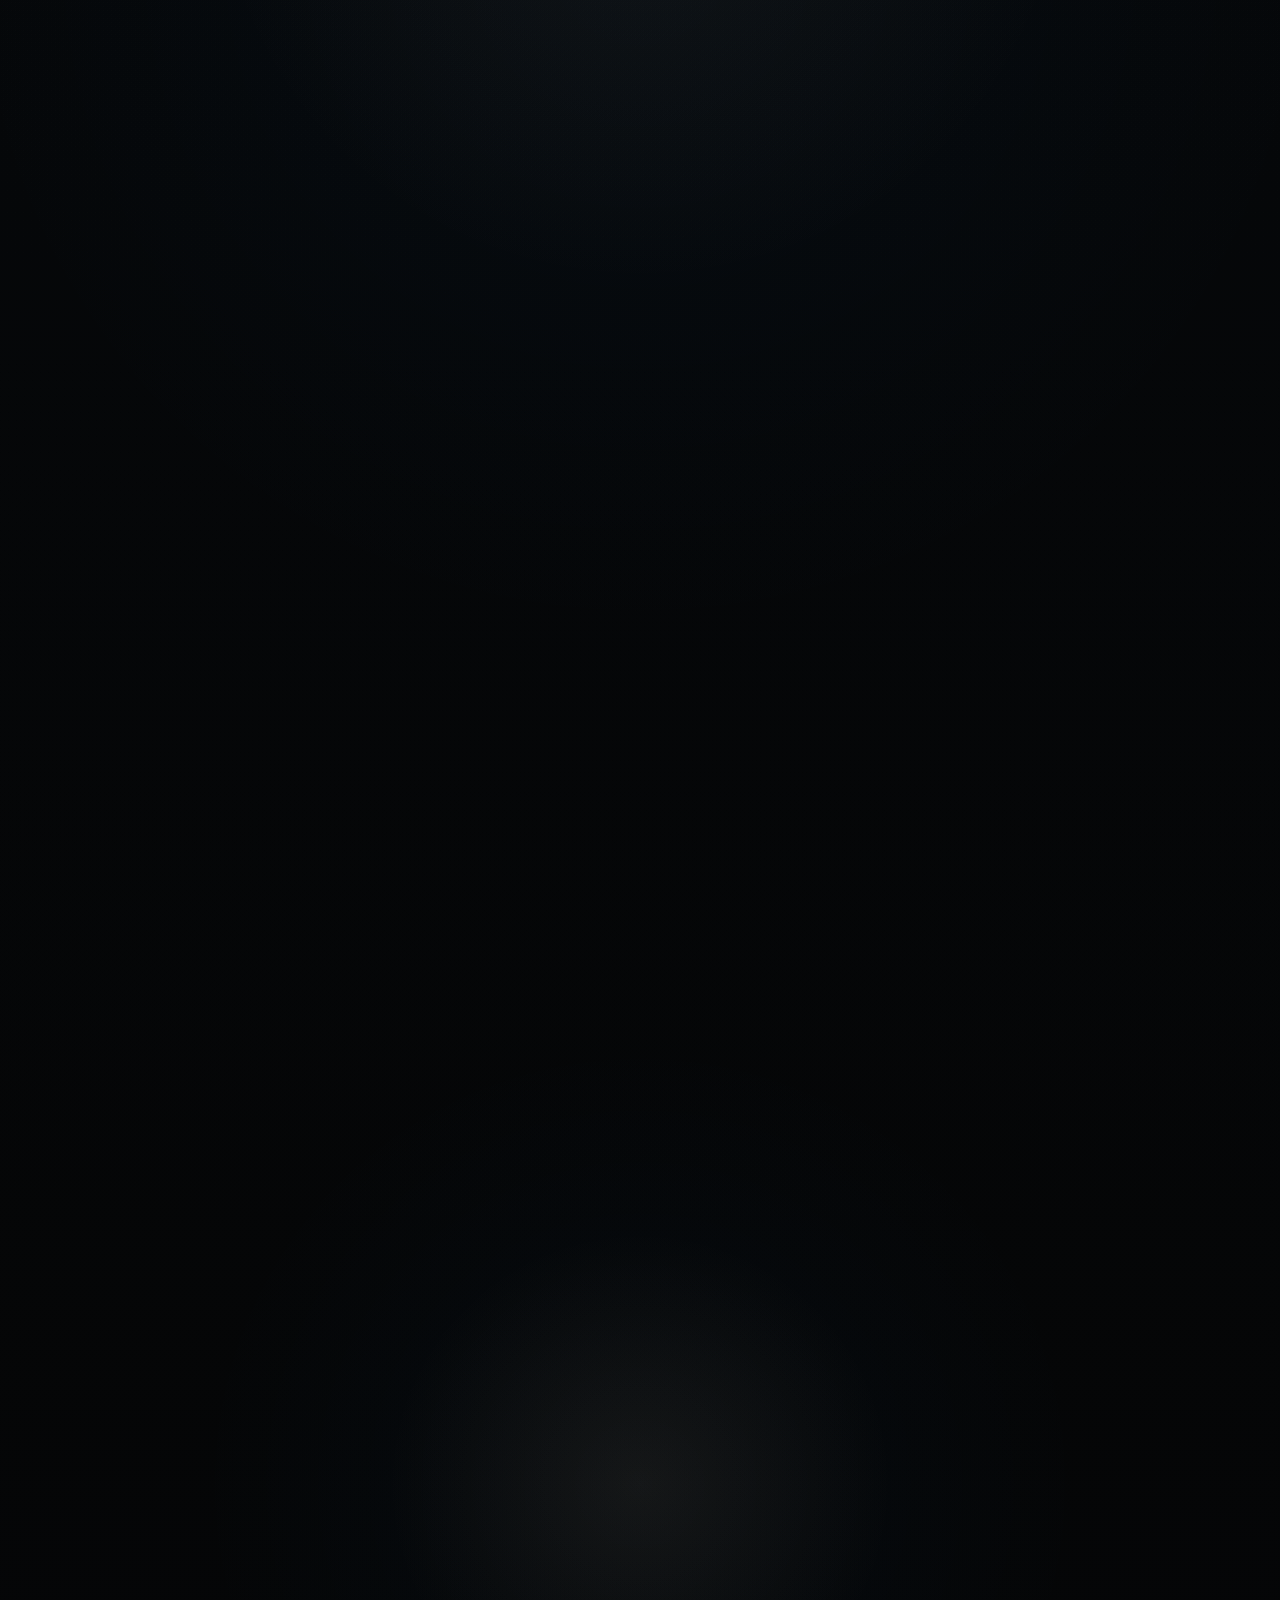
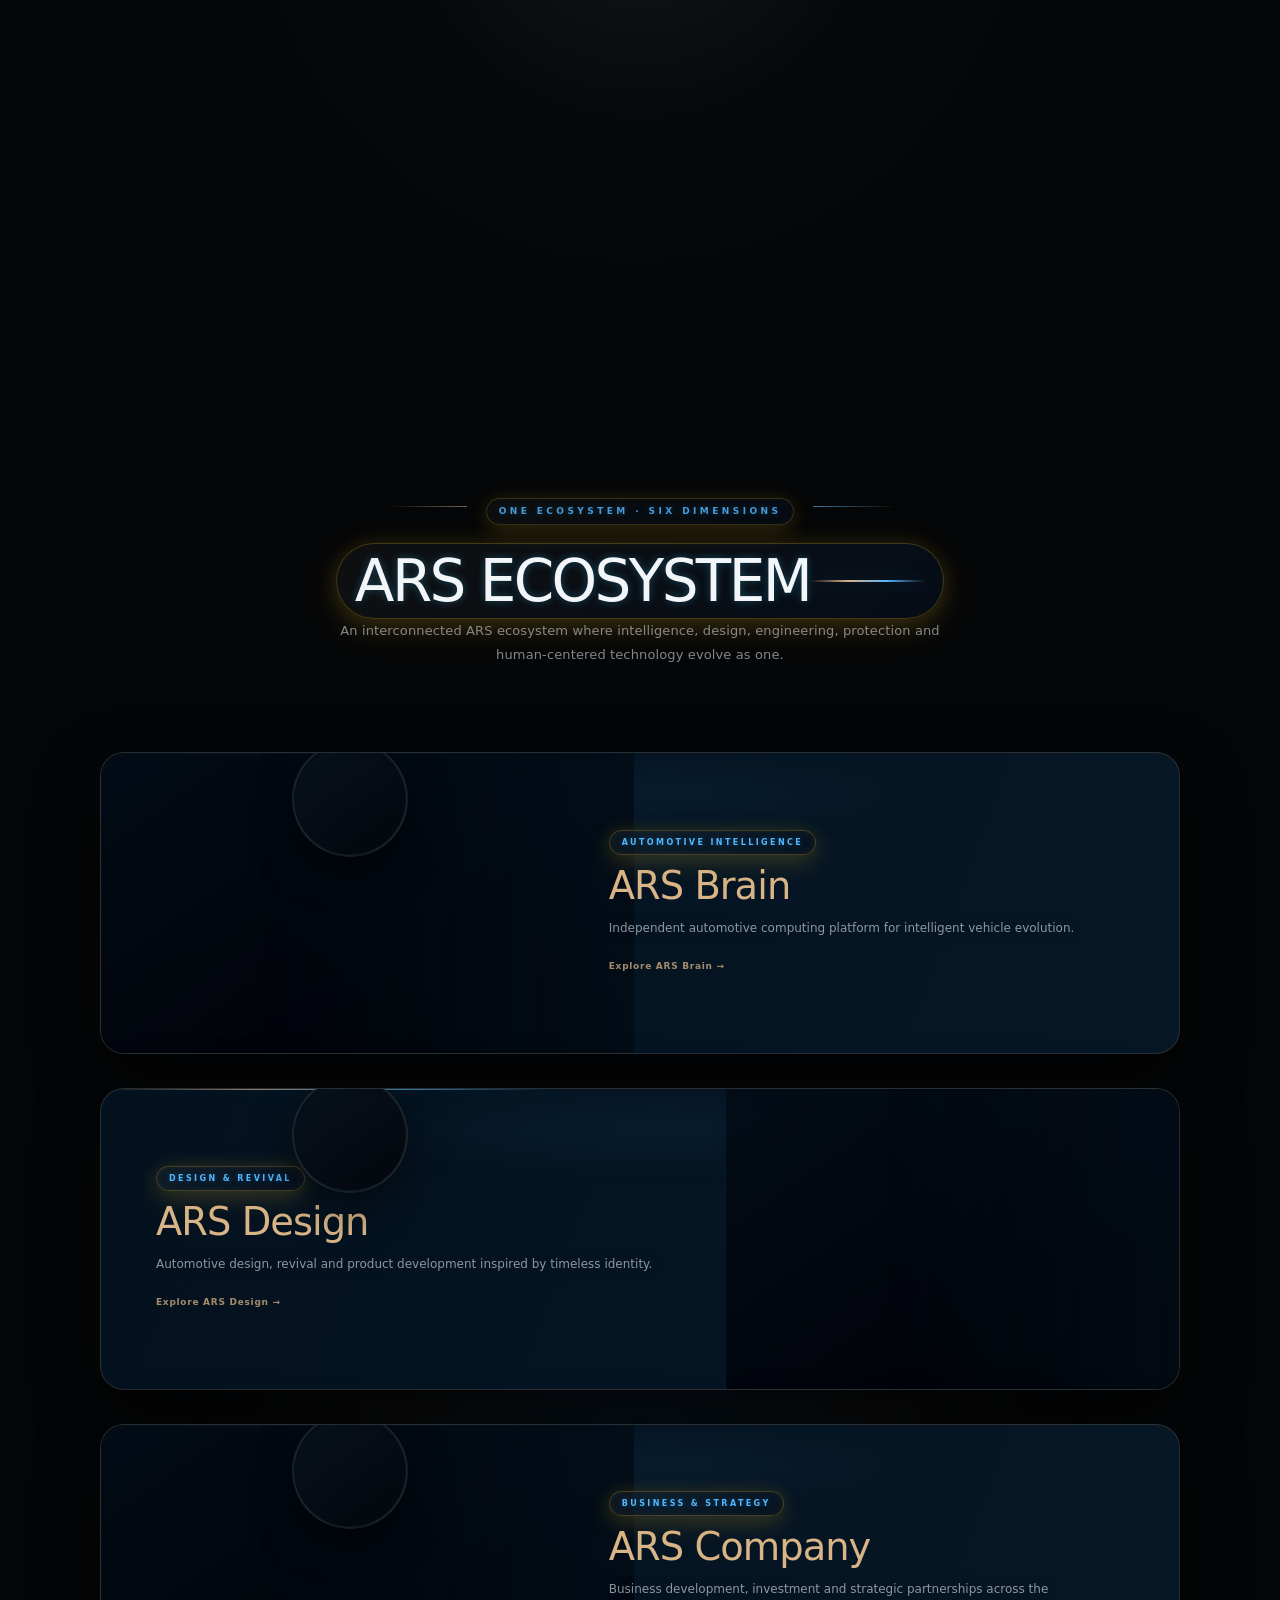
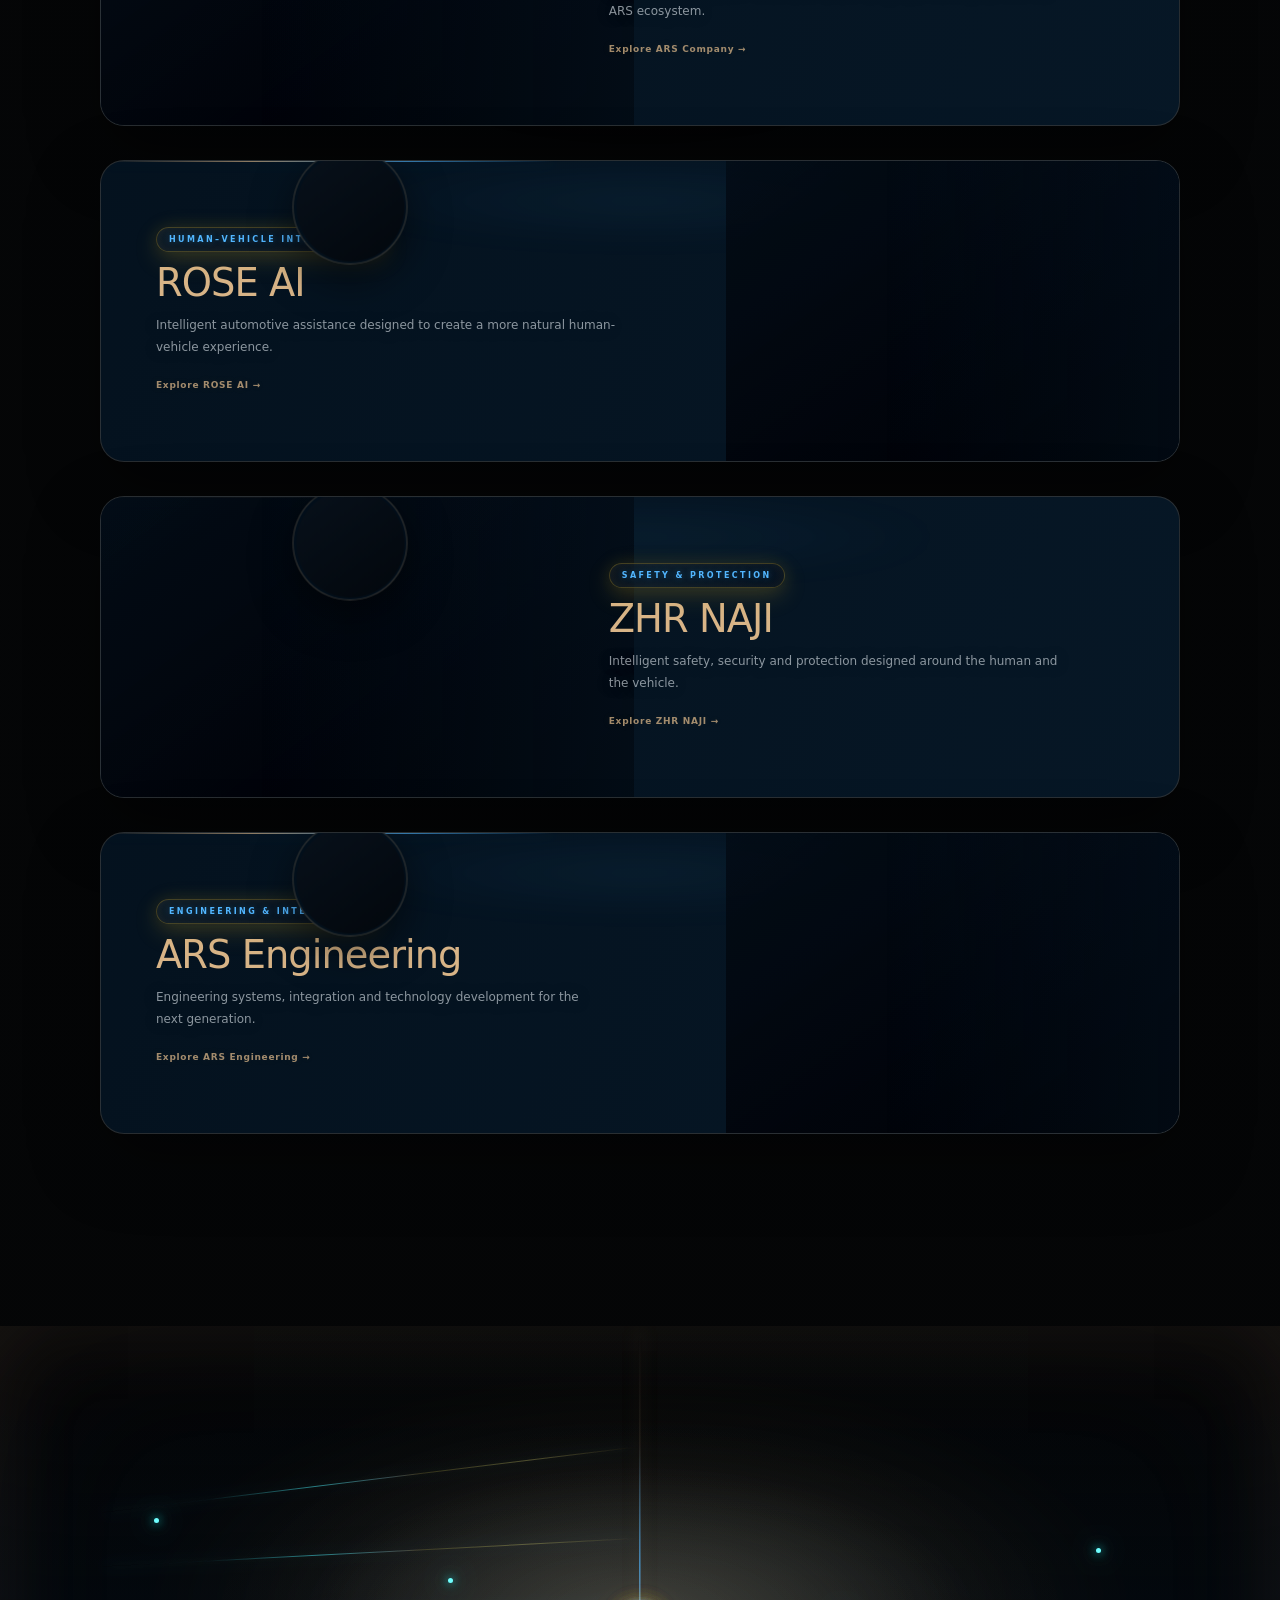
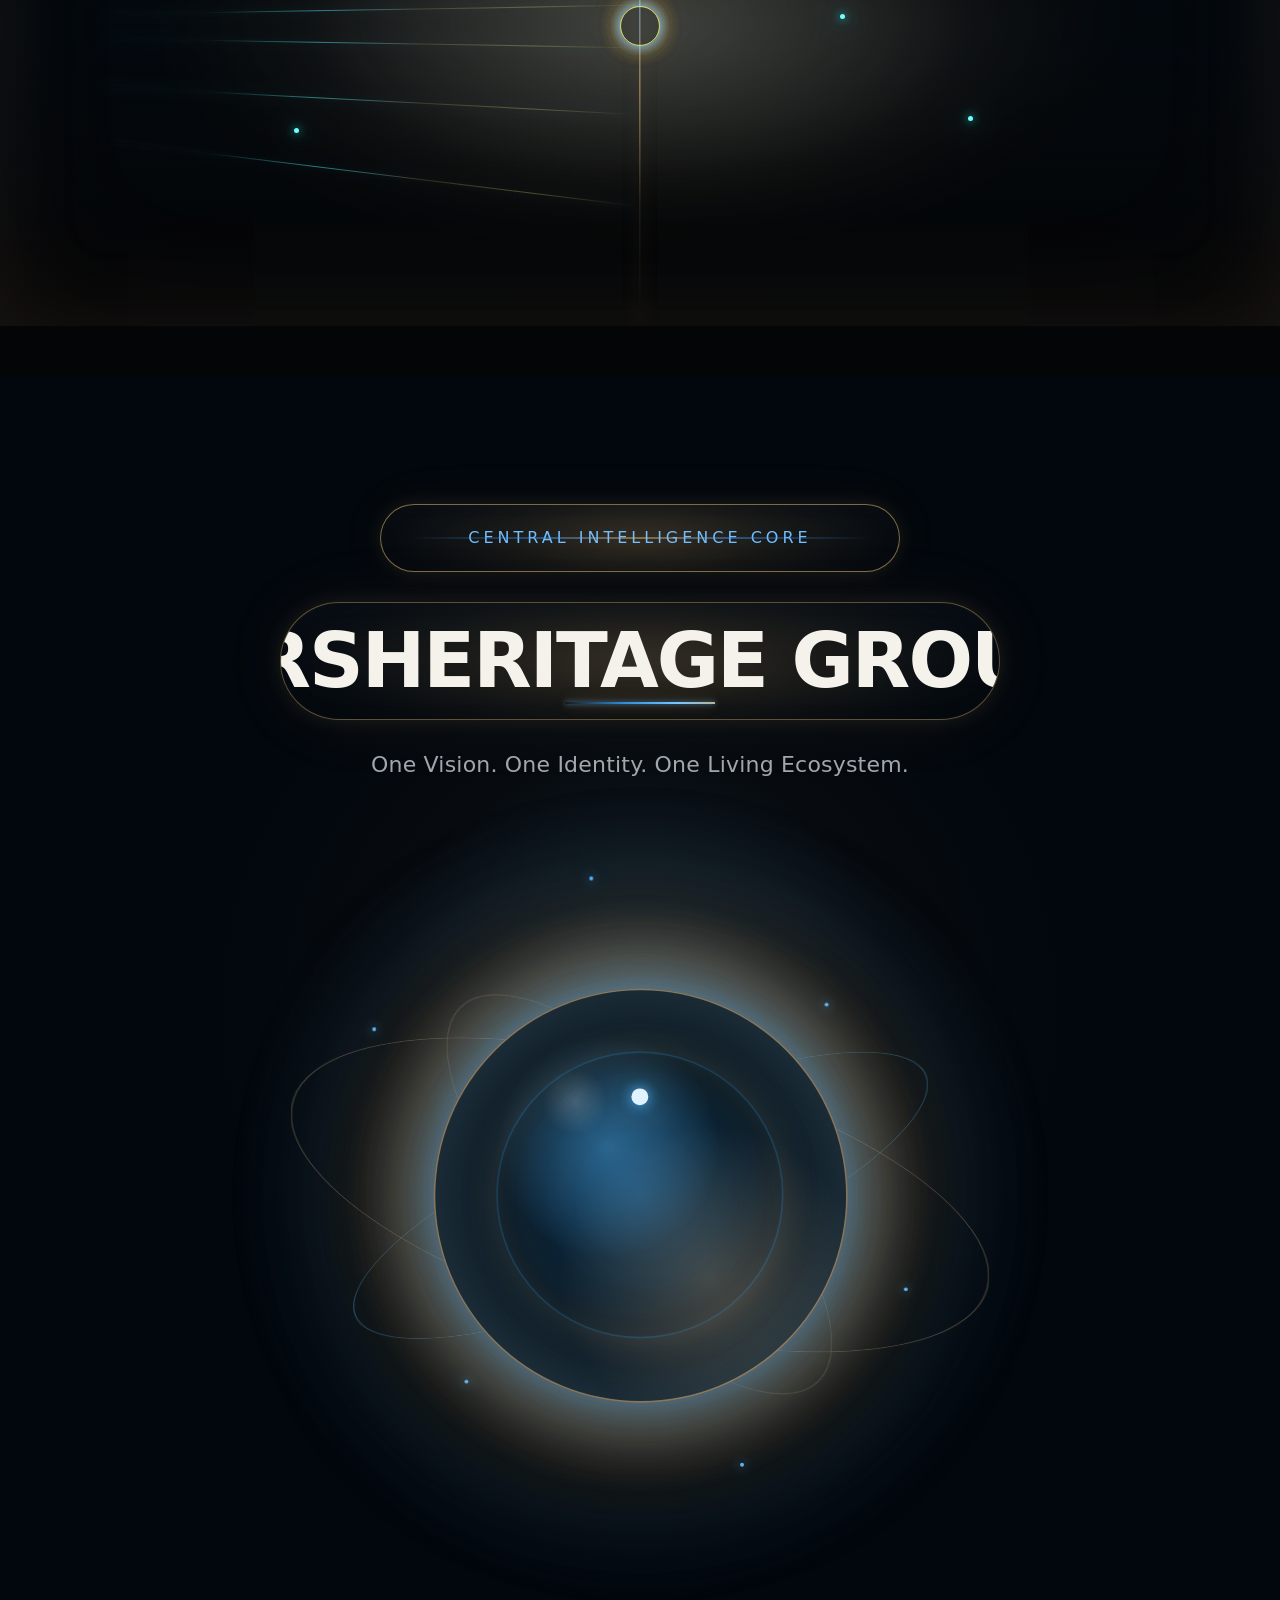
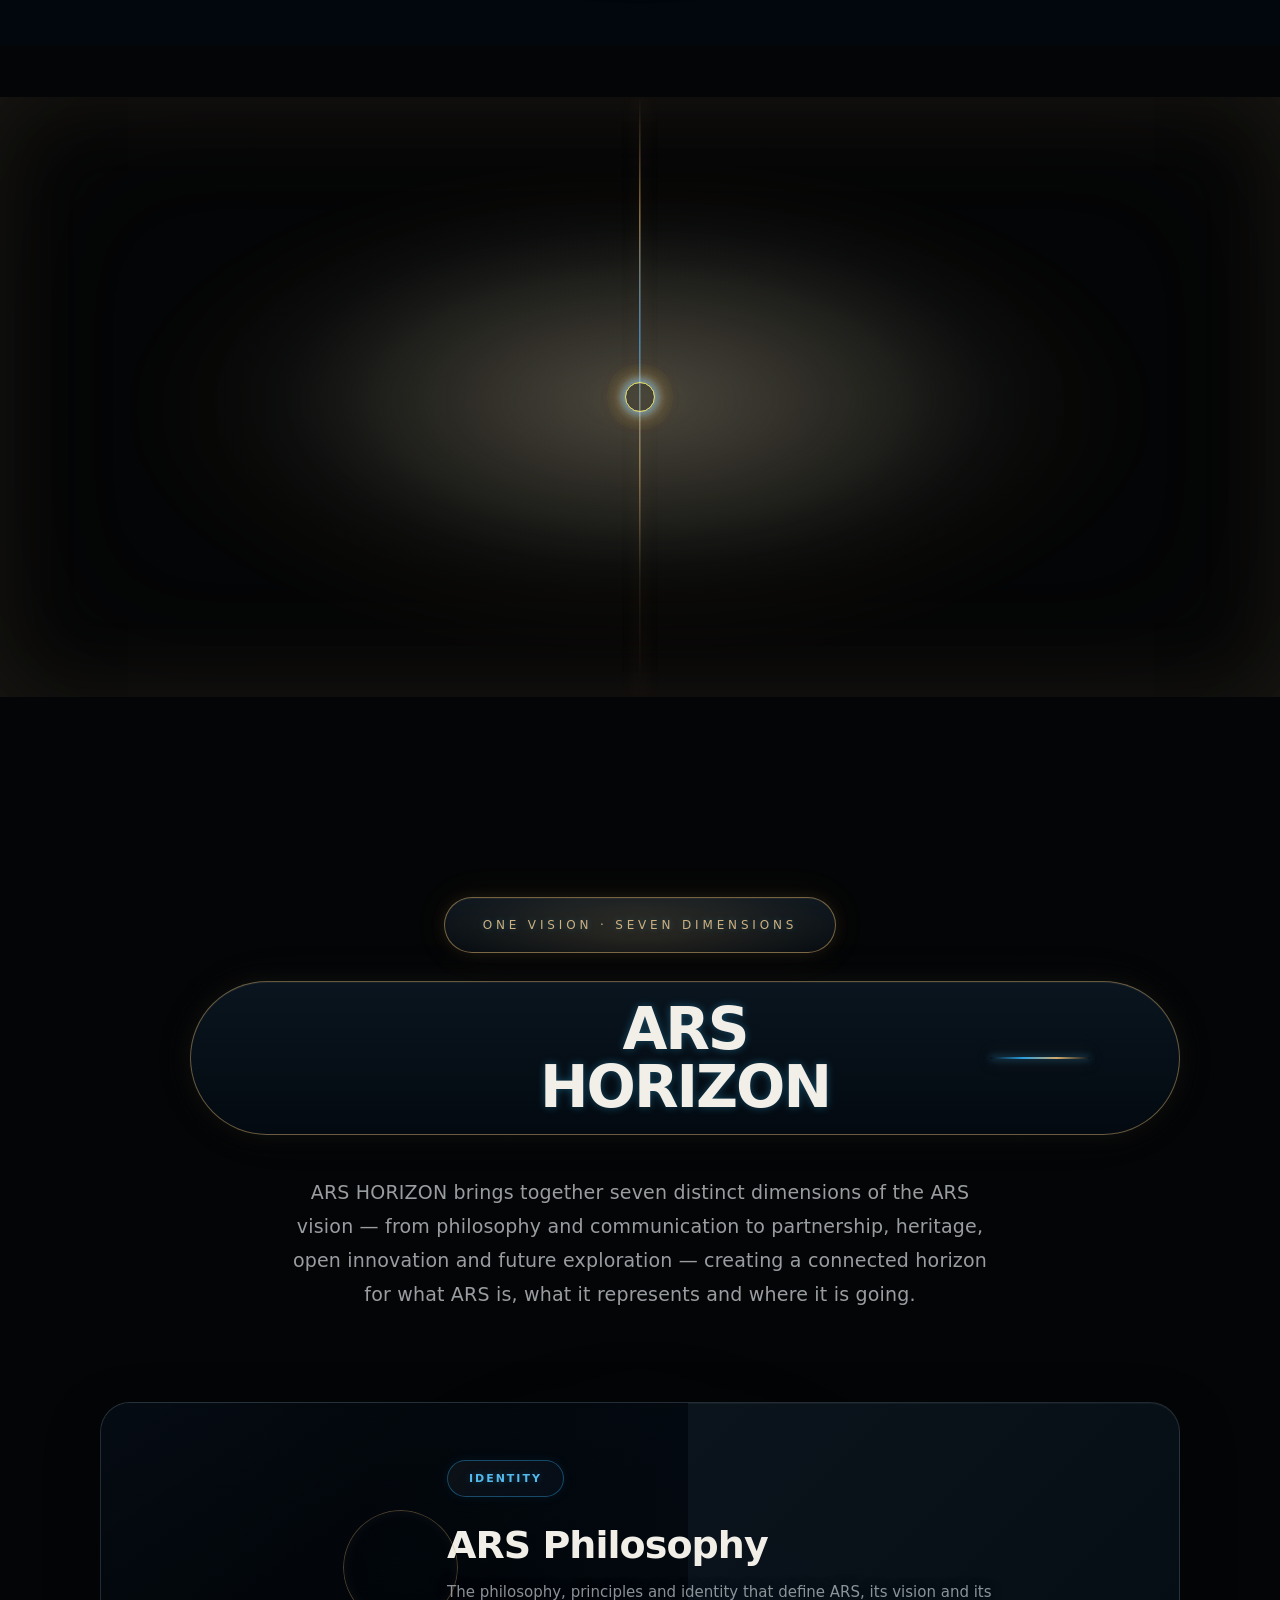
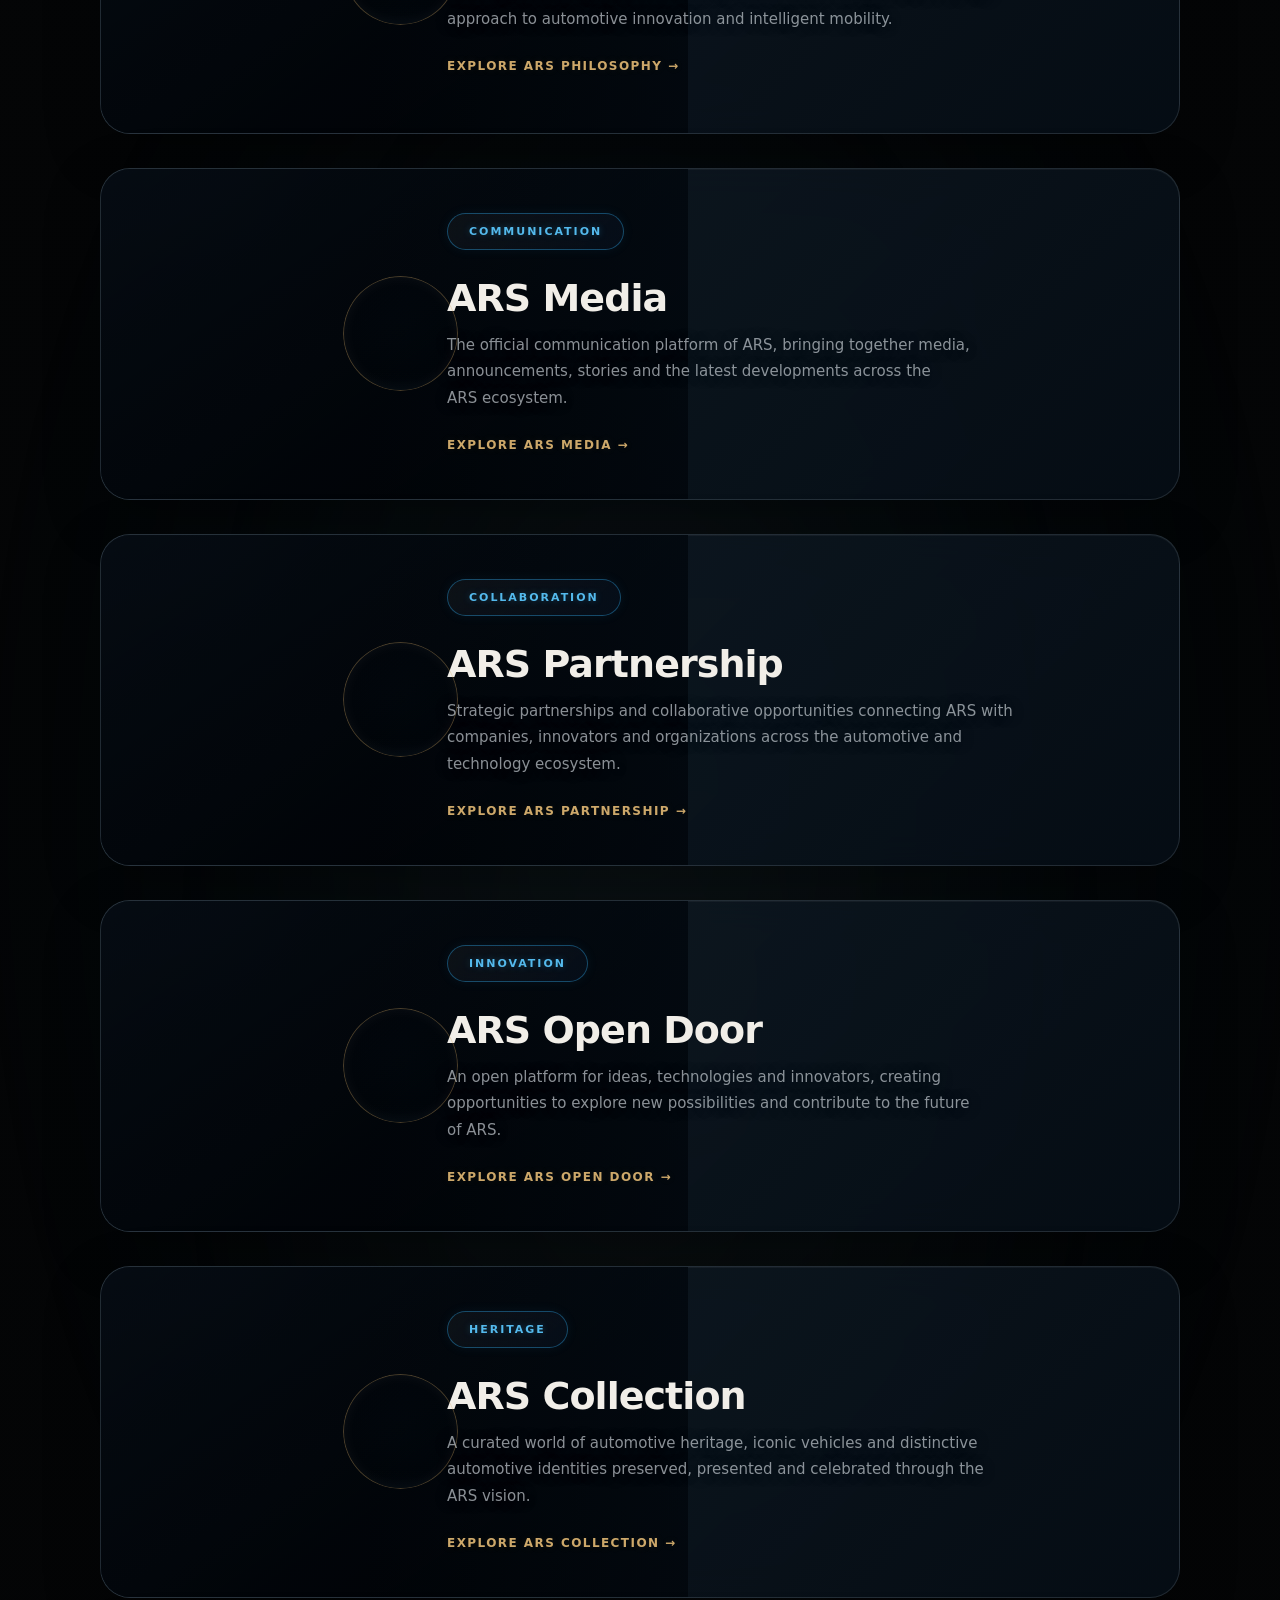
==== commit e6b6d2cb: "Update index.html" ====
--- a/index.html
+++ b/index.html
@@ -1464,13 +1464,13 @@
 
             <div class="ars-rose-slide">
                 <img
-                    src="images/rose-dis-001.png"
+                    src="images/rose-dis-0011.png"
                     alt="ROSE AI Intelligent Interface">
             </div>
 
 
 <div class="ars-rose-slide">
-    <img src="images/rose-dis-002.png"
+    <img src="images/rose-dis-0021.png"
          alt="ROSE AI — Human-Centered Automotive Intelligence">
 </div>
 
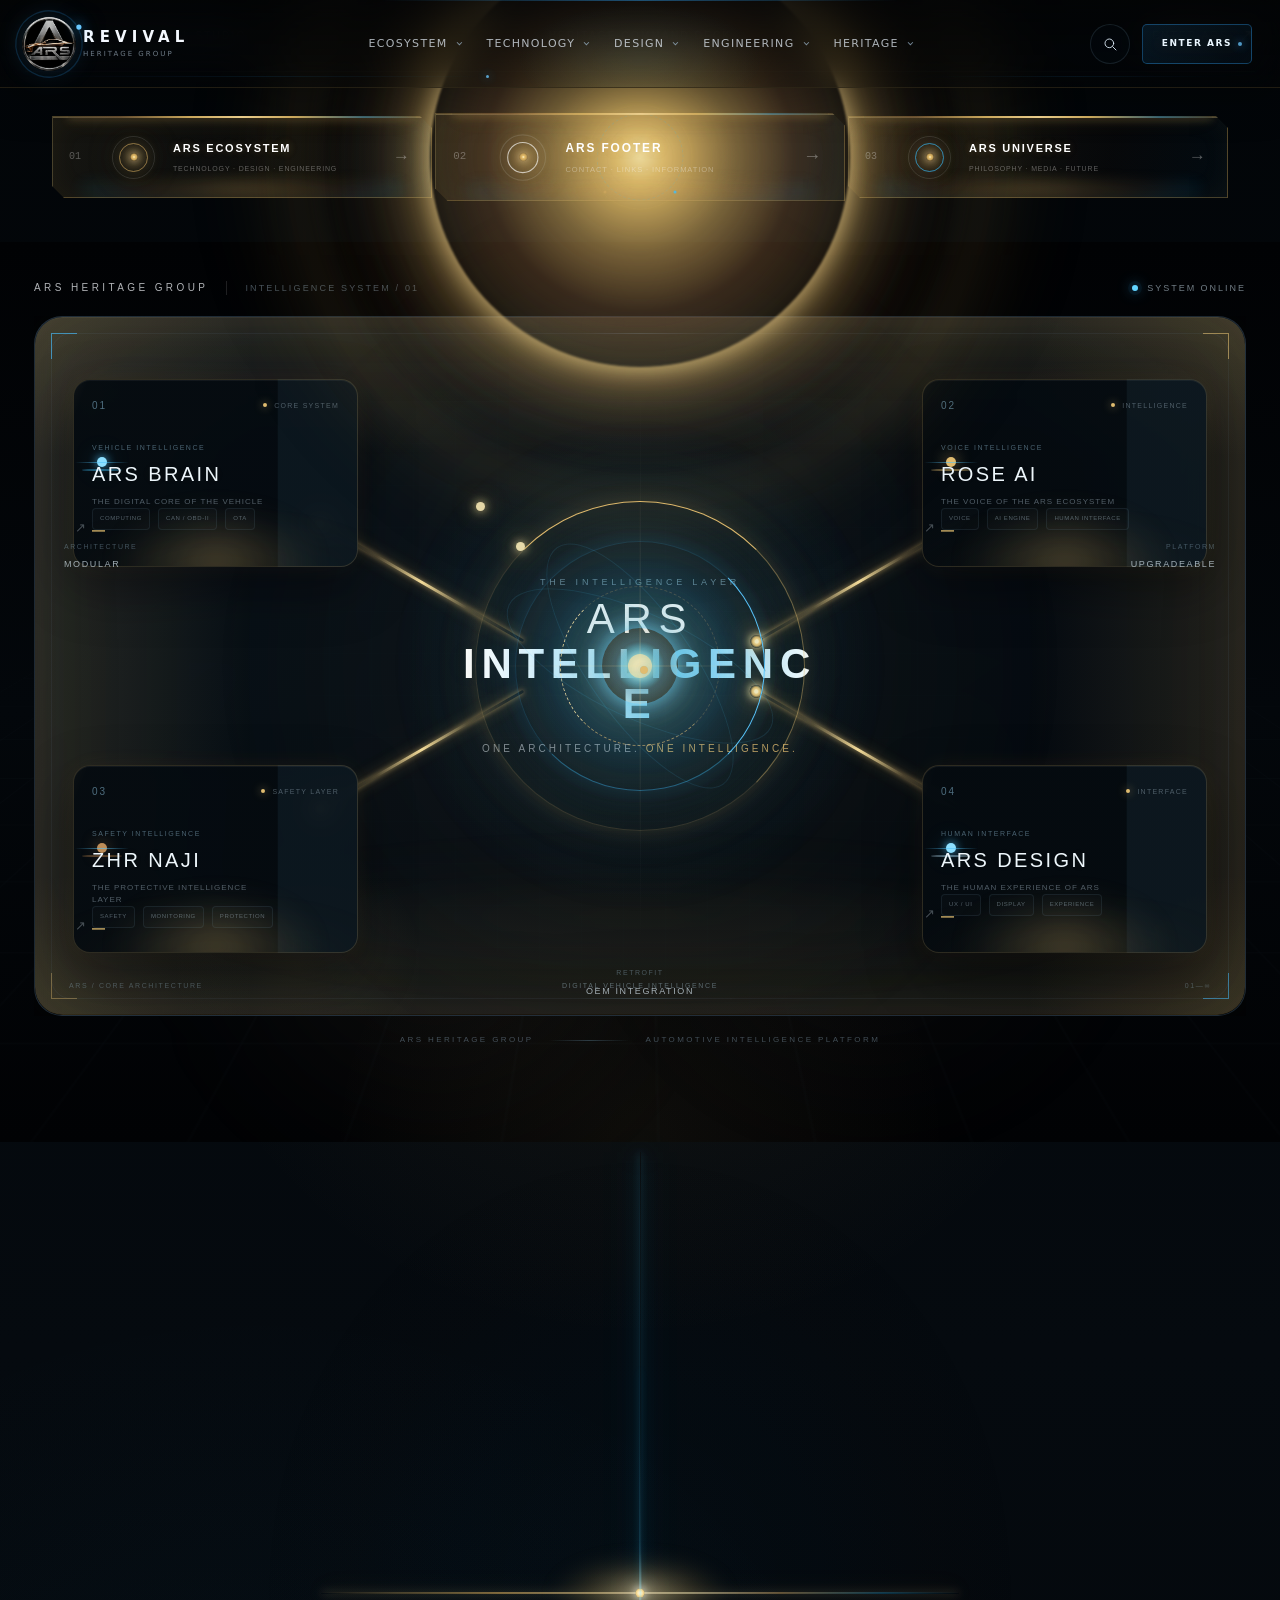
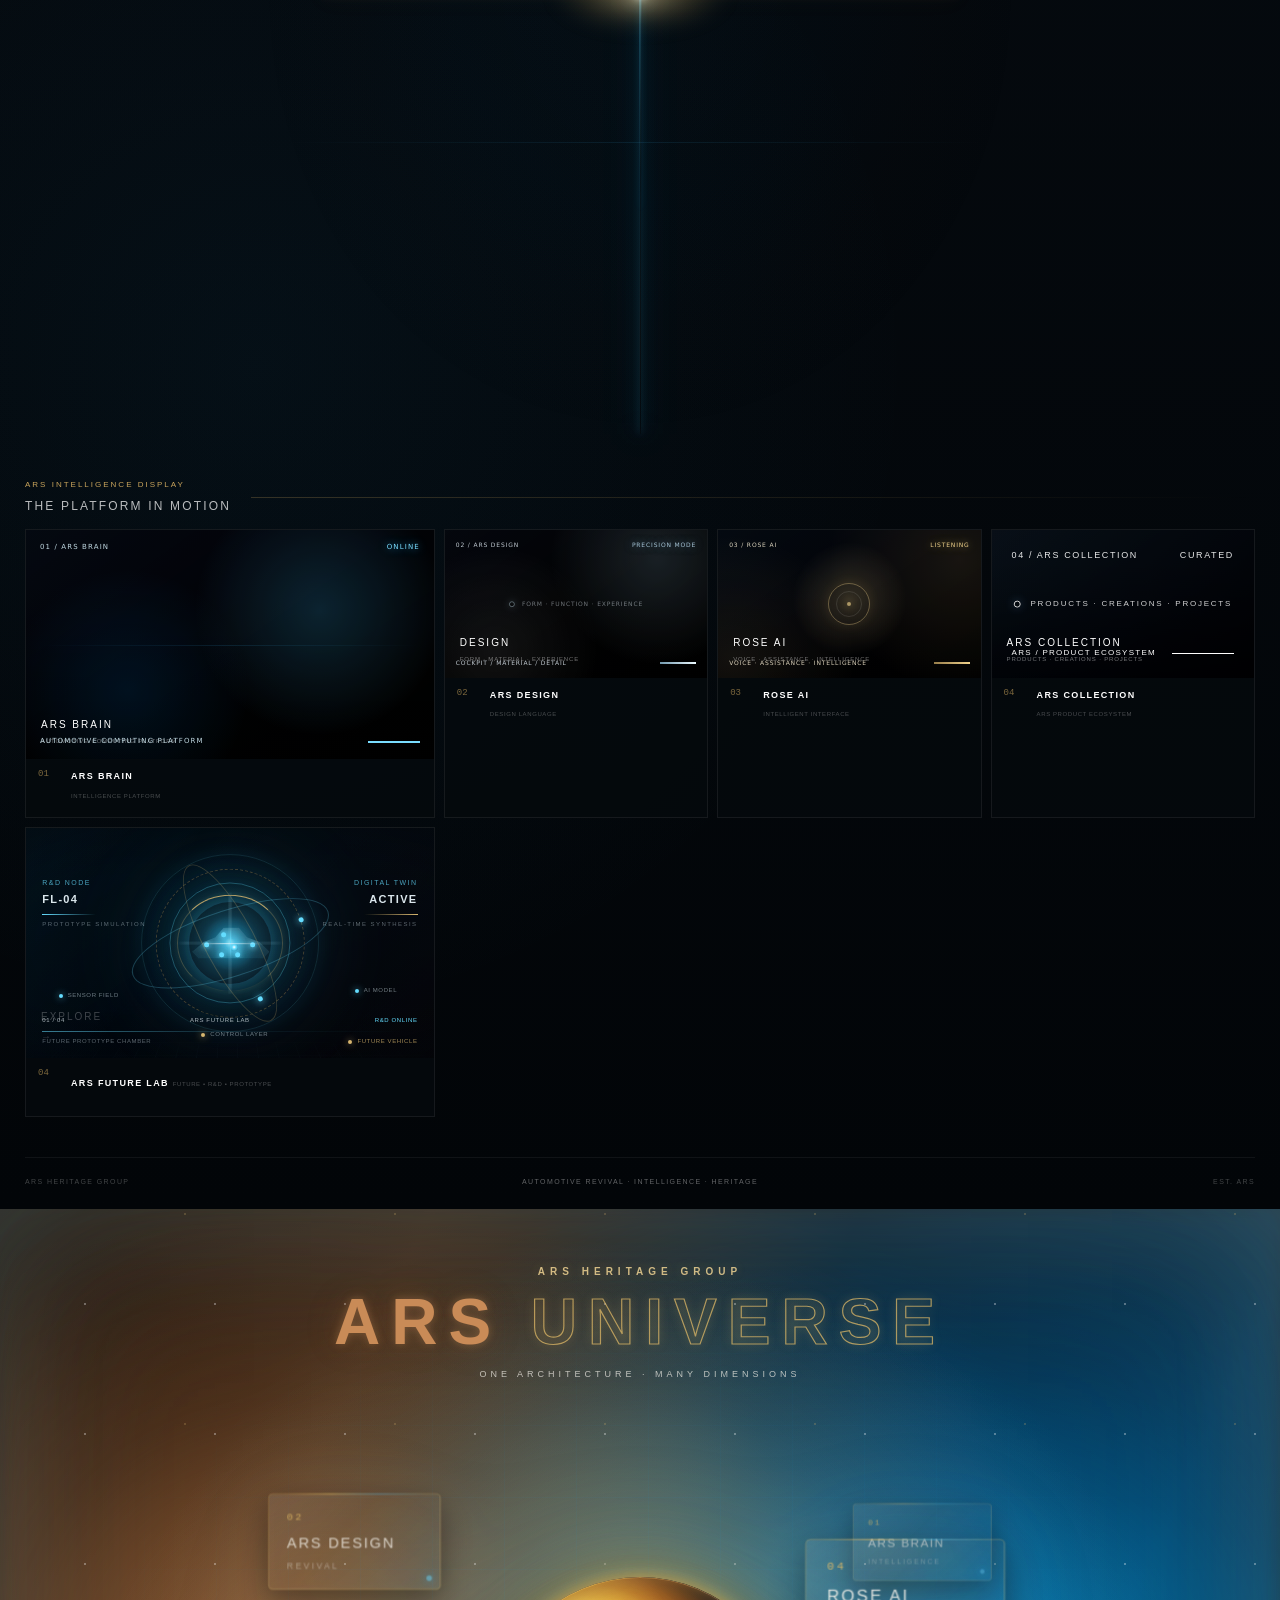
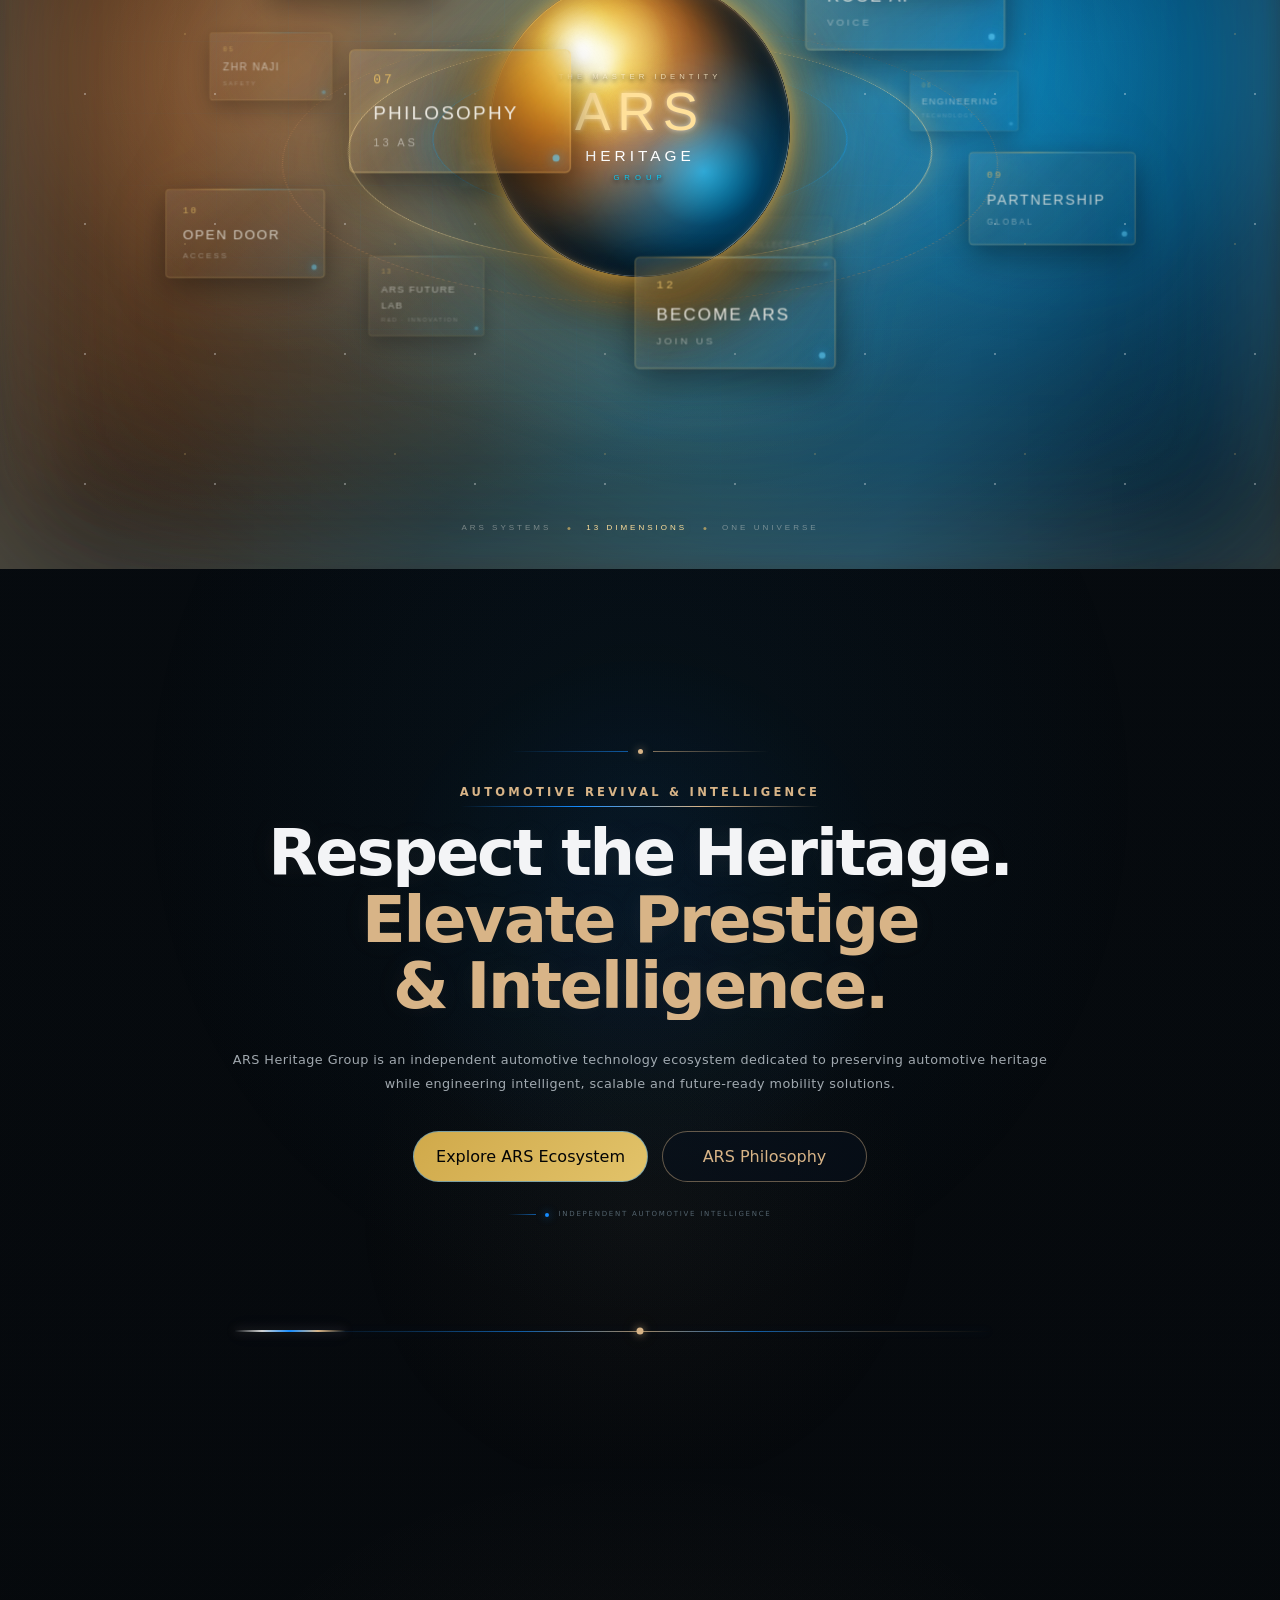
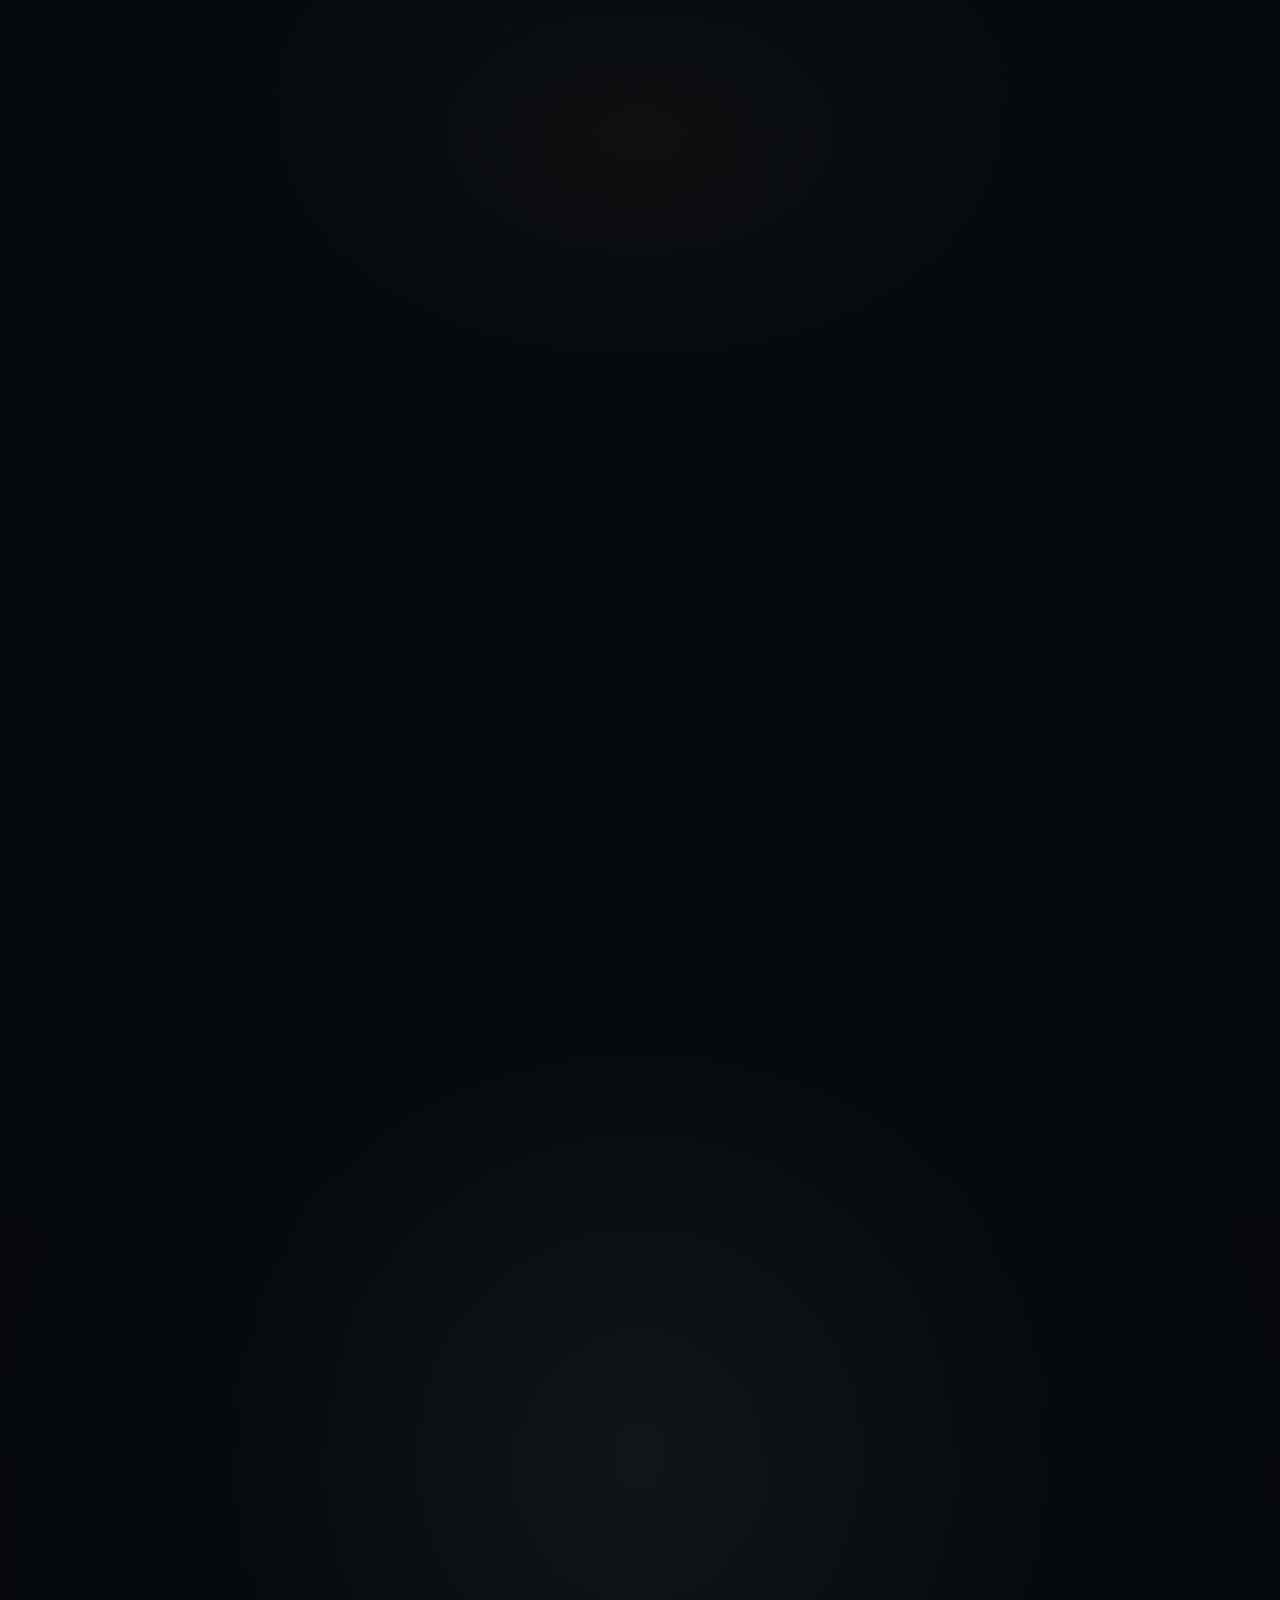
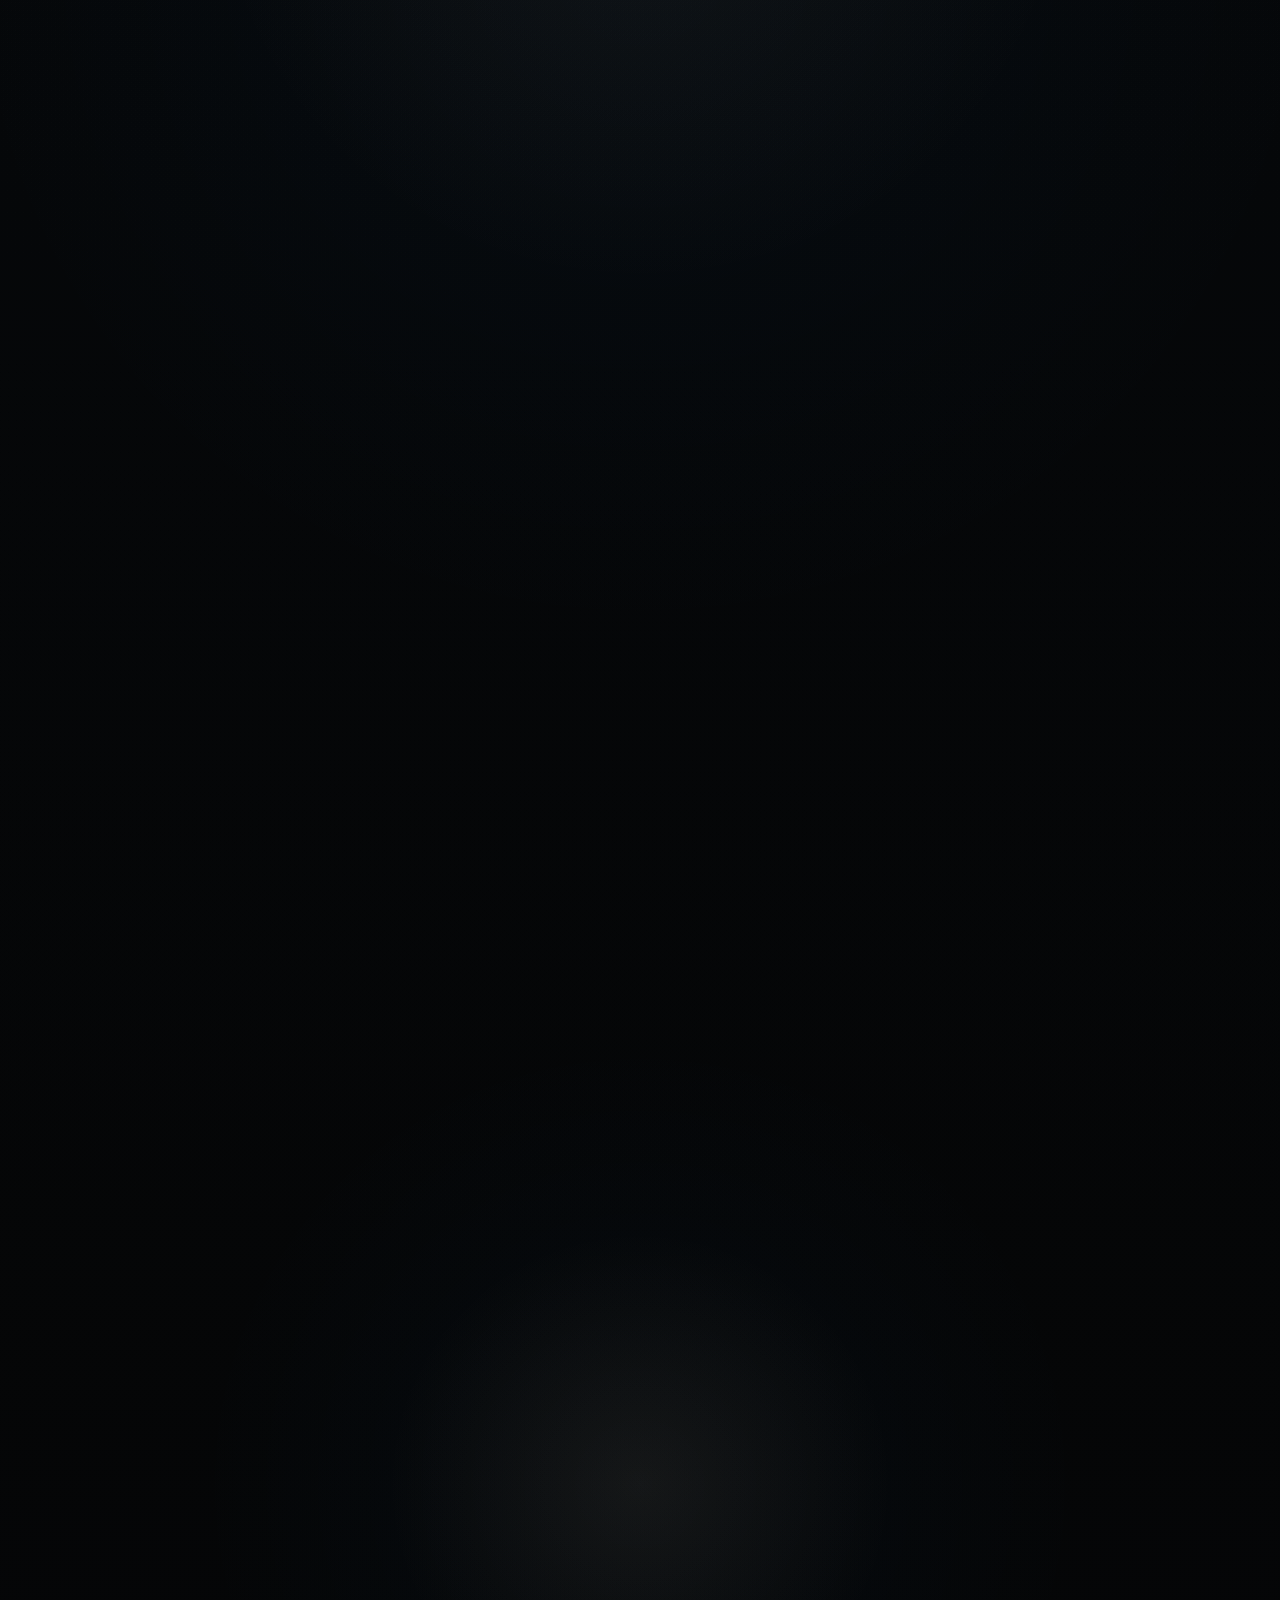
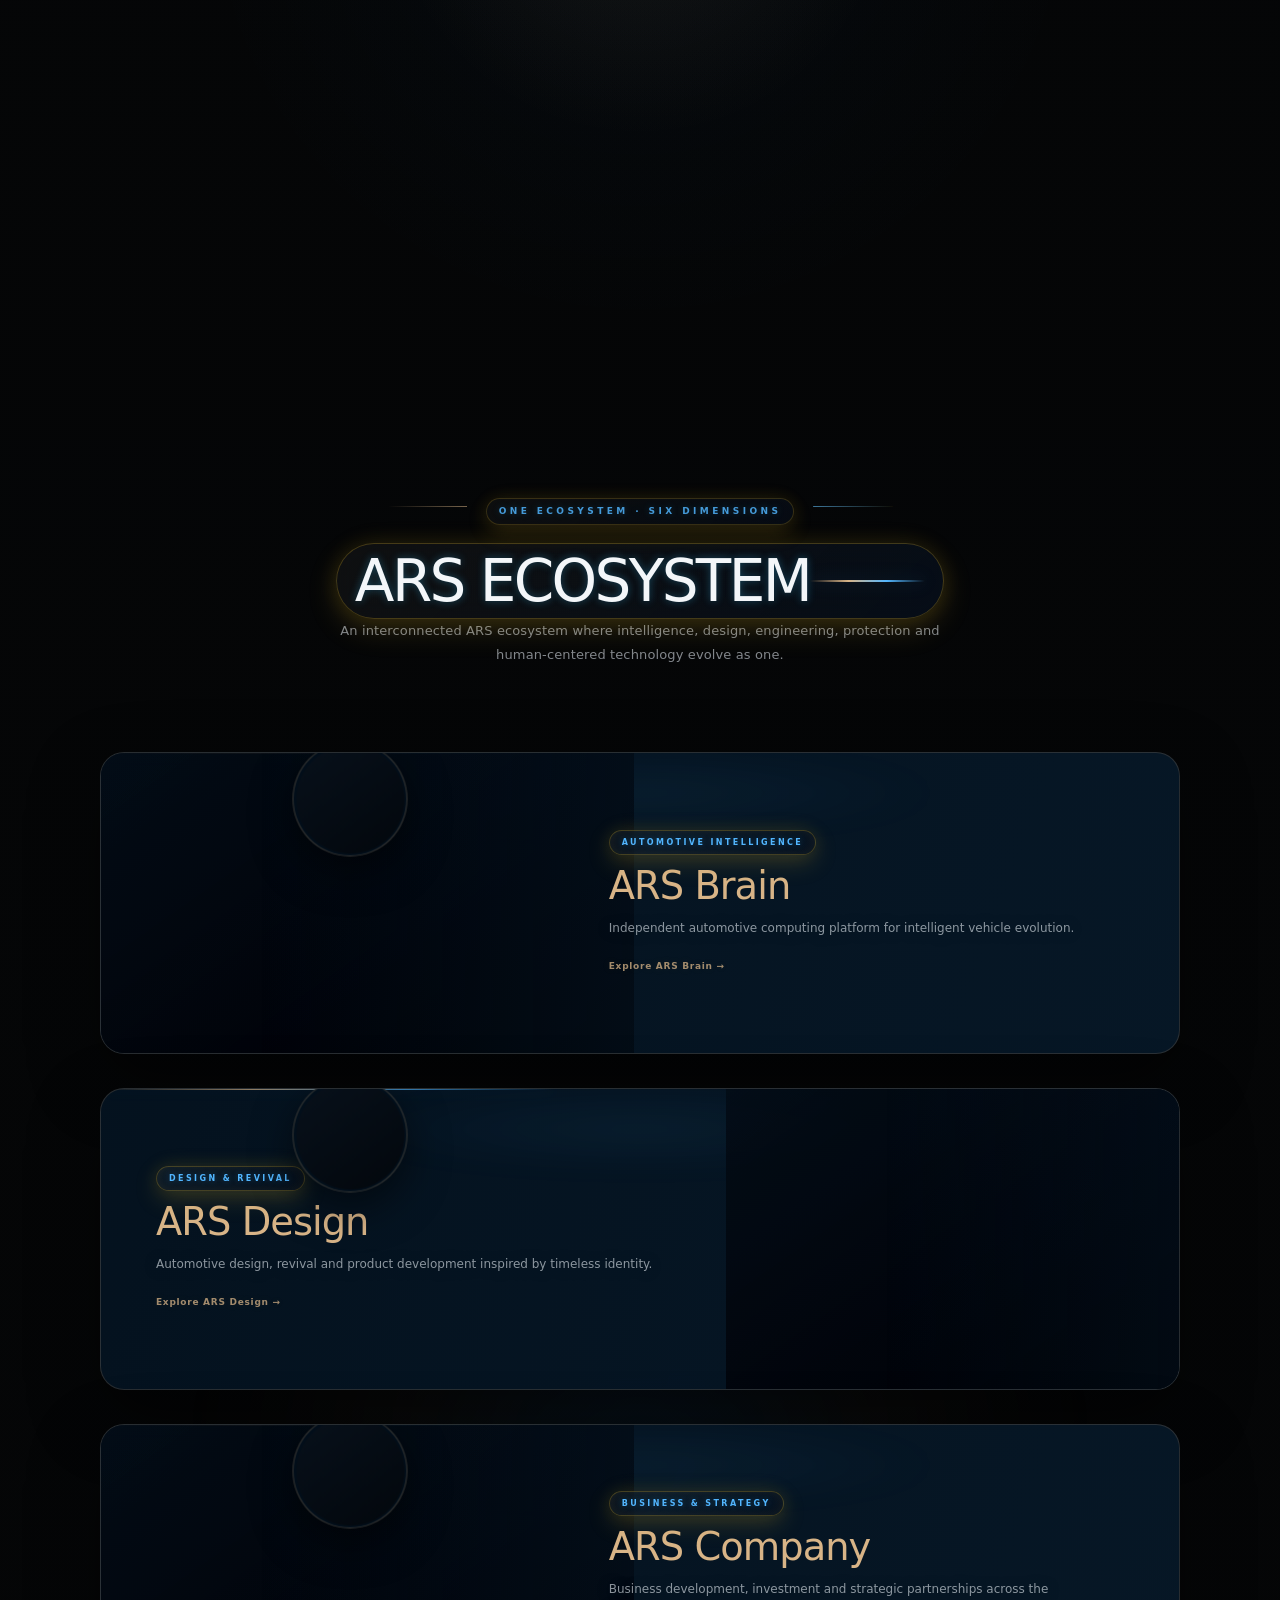
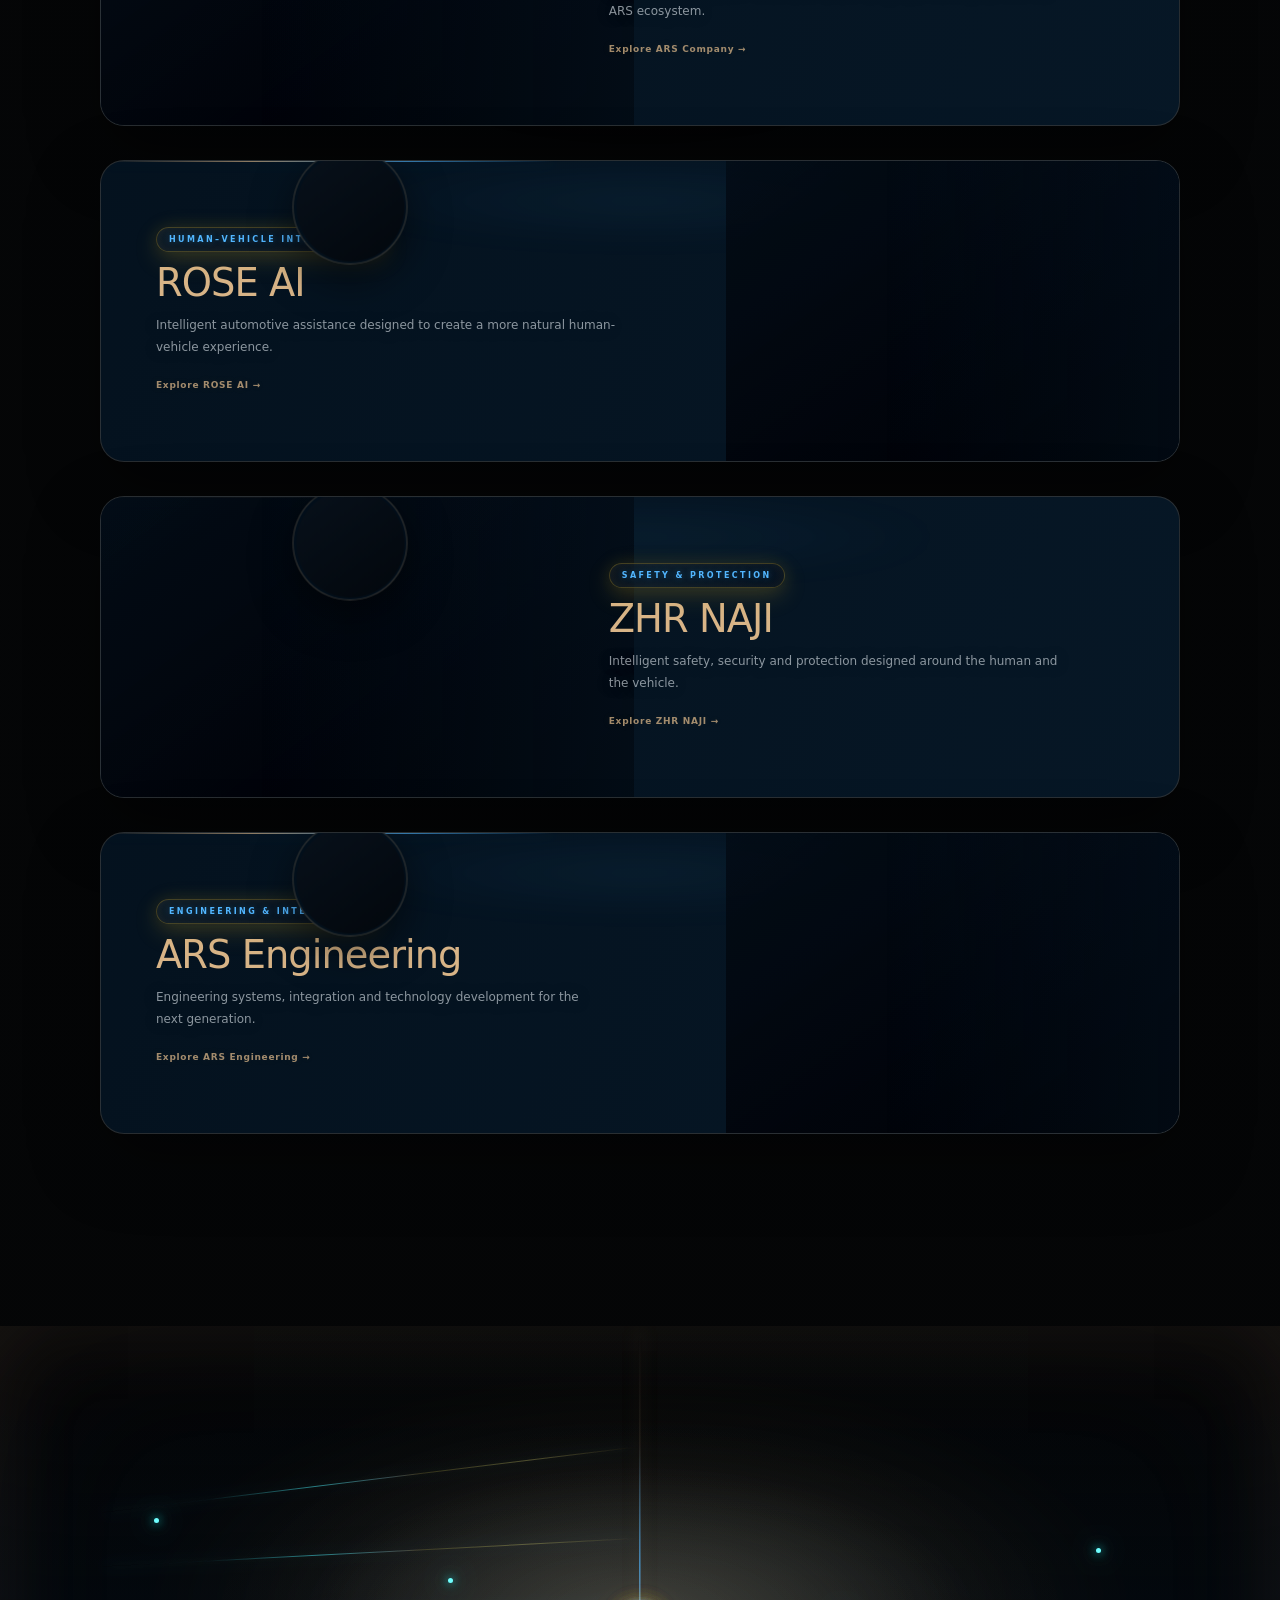
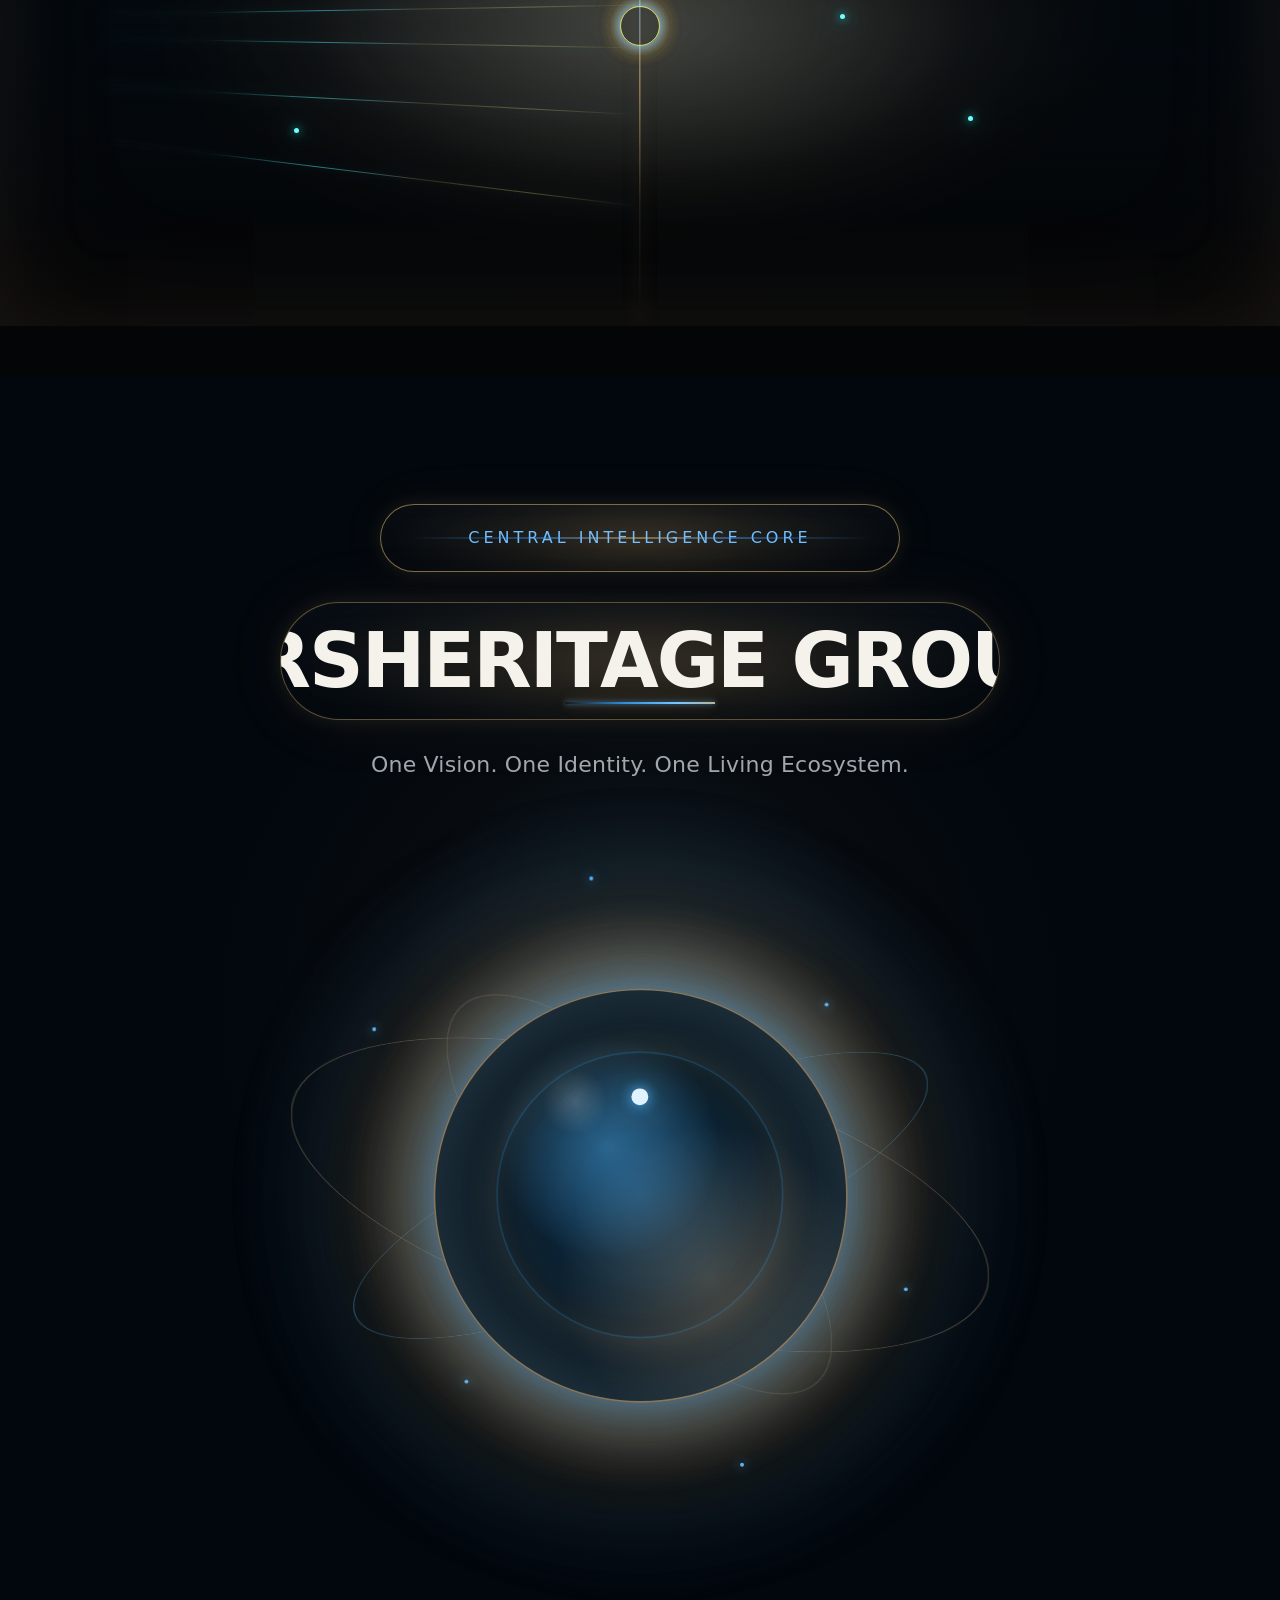
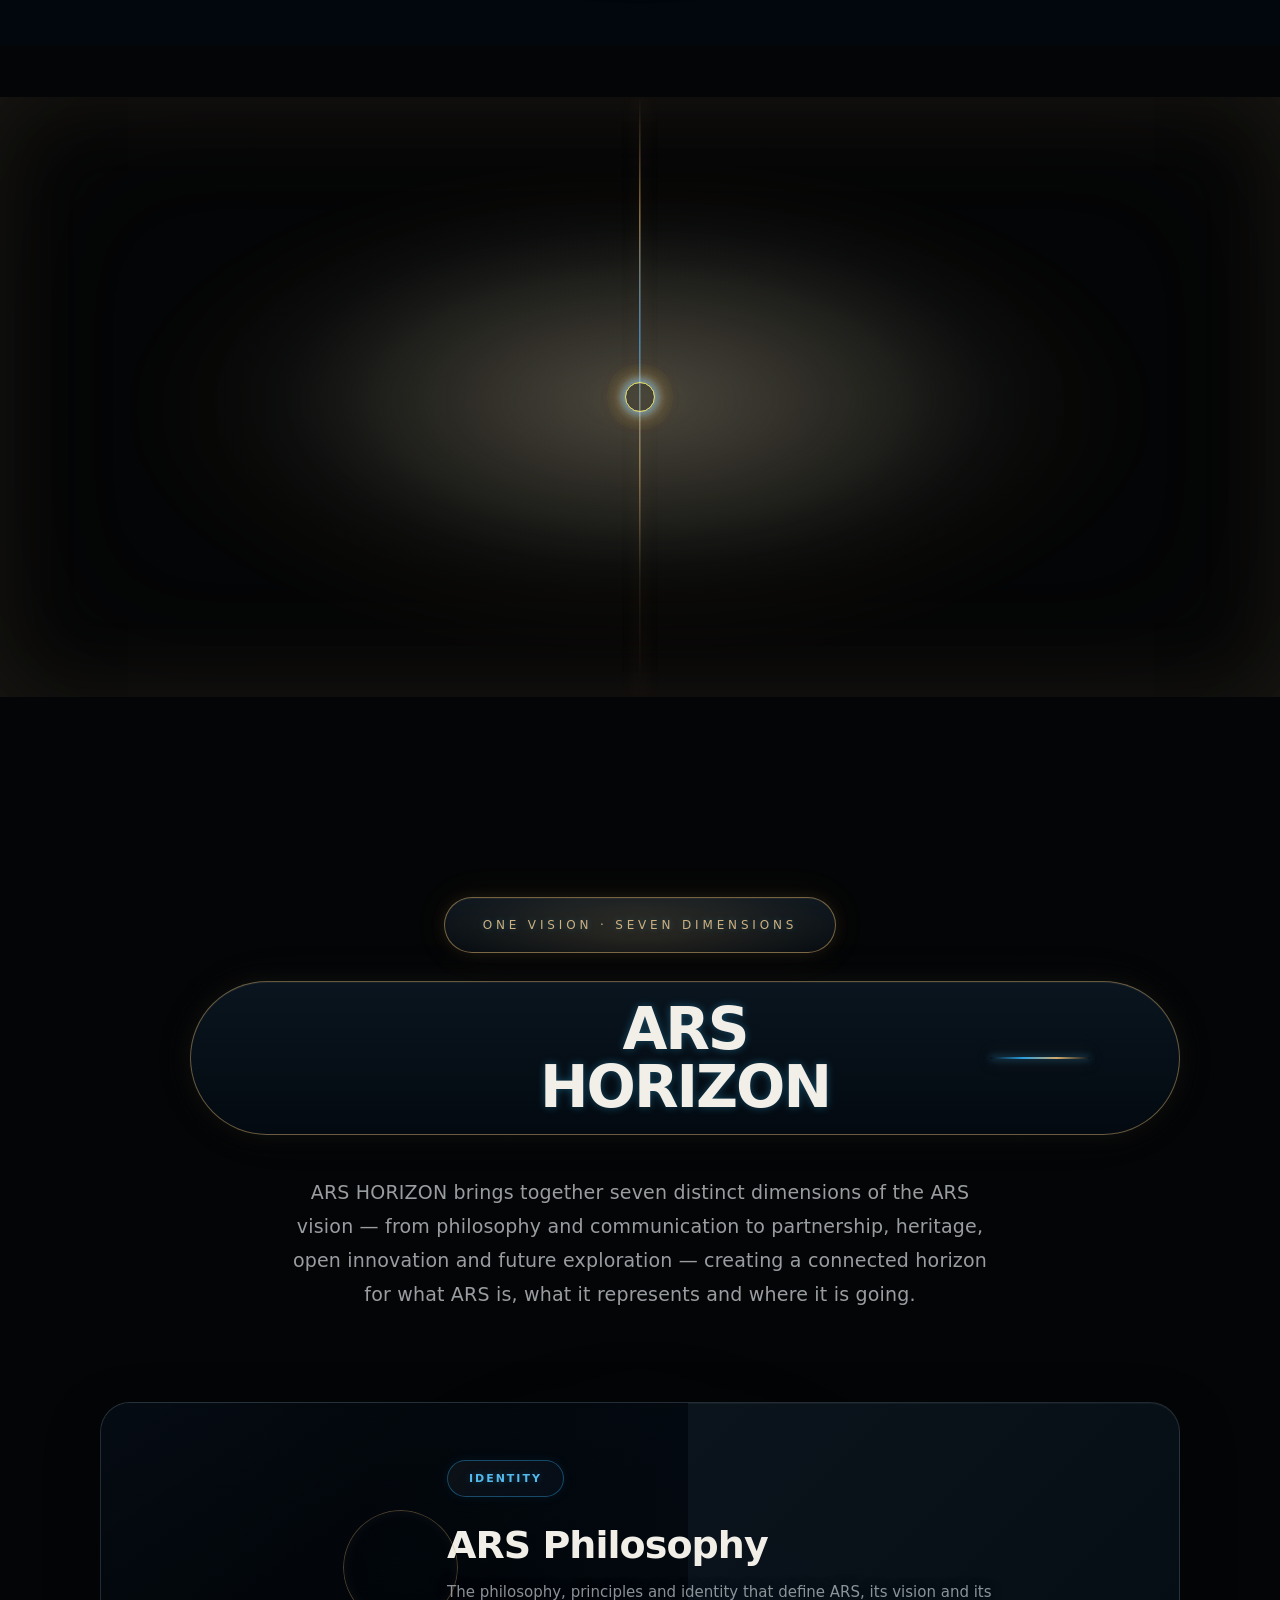
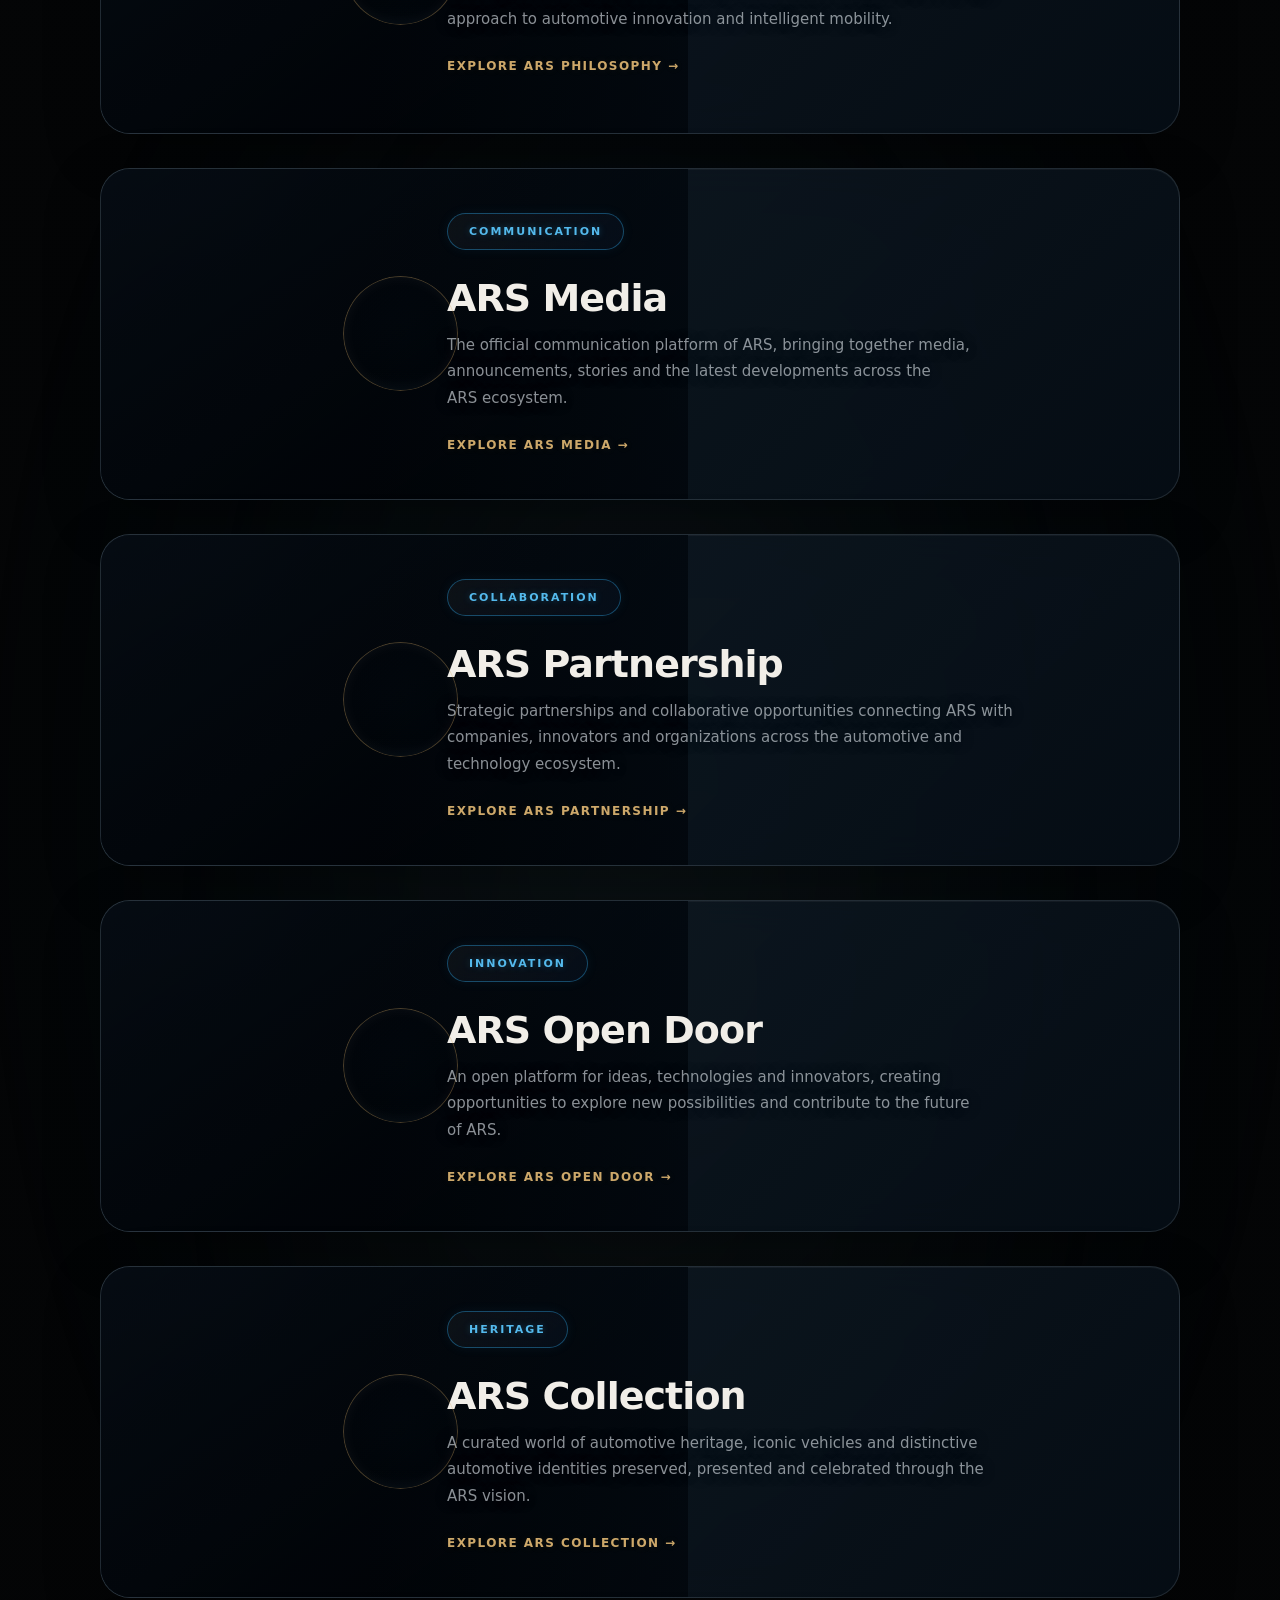
==== commit 6b07dd2e: "Update index.html" ====
--- a/index.html
+++ b/index.html
@@ -1301,7 +1301,7 @@
 </div>
 
 <div class="ars-brain-slide">
-    <img src="images/ars-brain-dis-005.jpg"
+    <img src="images/ars-brain-dis-0051.png"
          alt="ARS Brain — Safety & Security">
 </div>
 
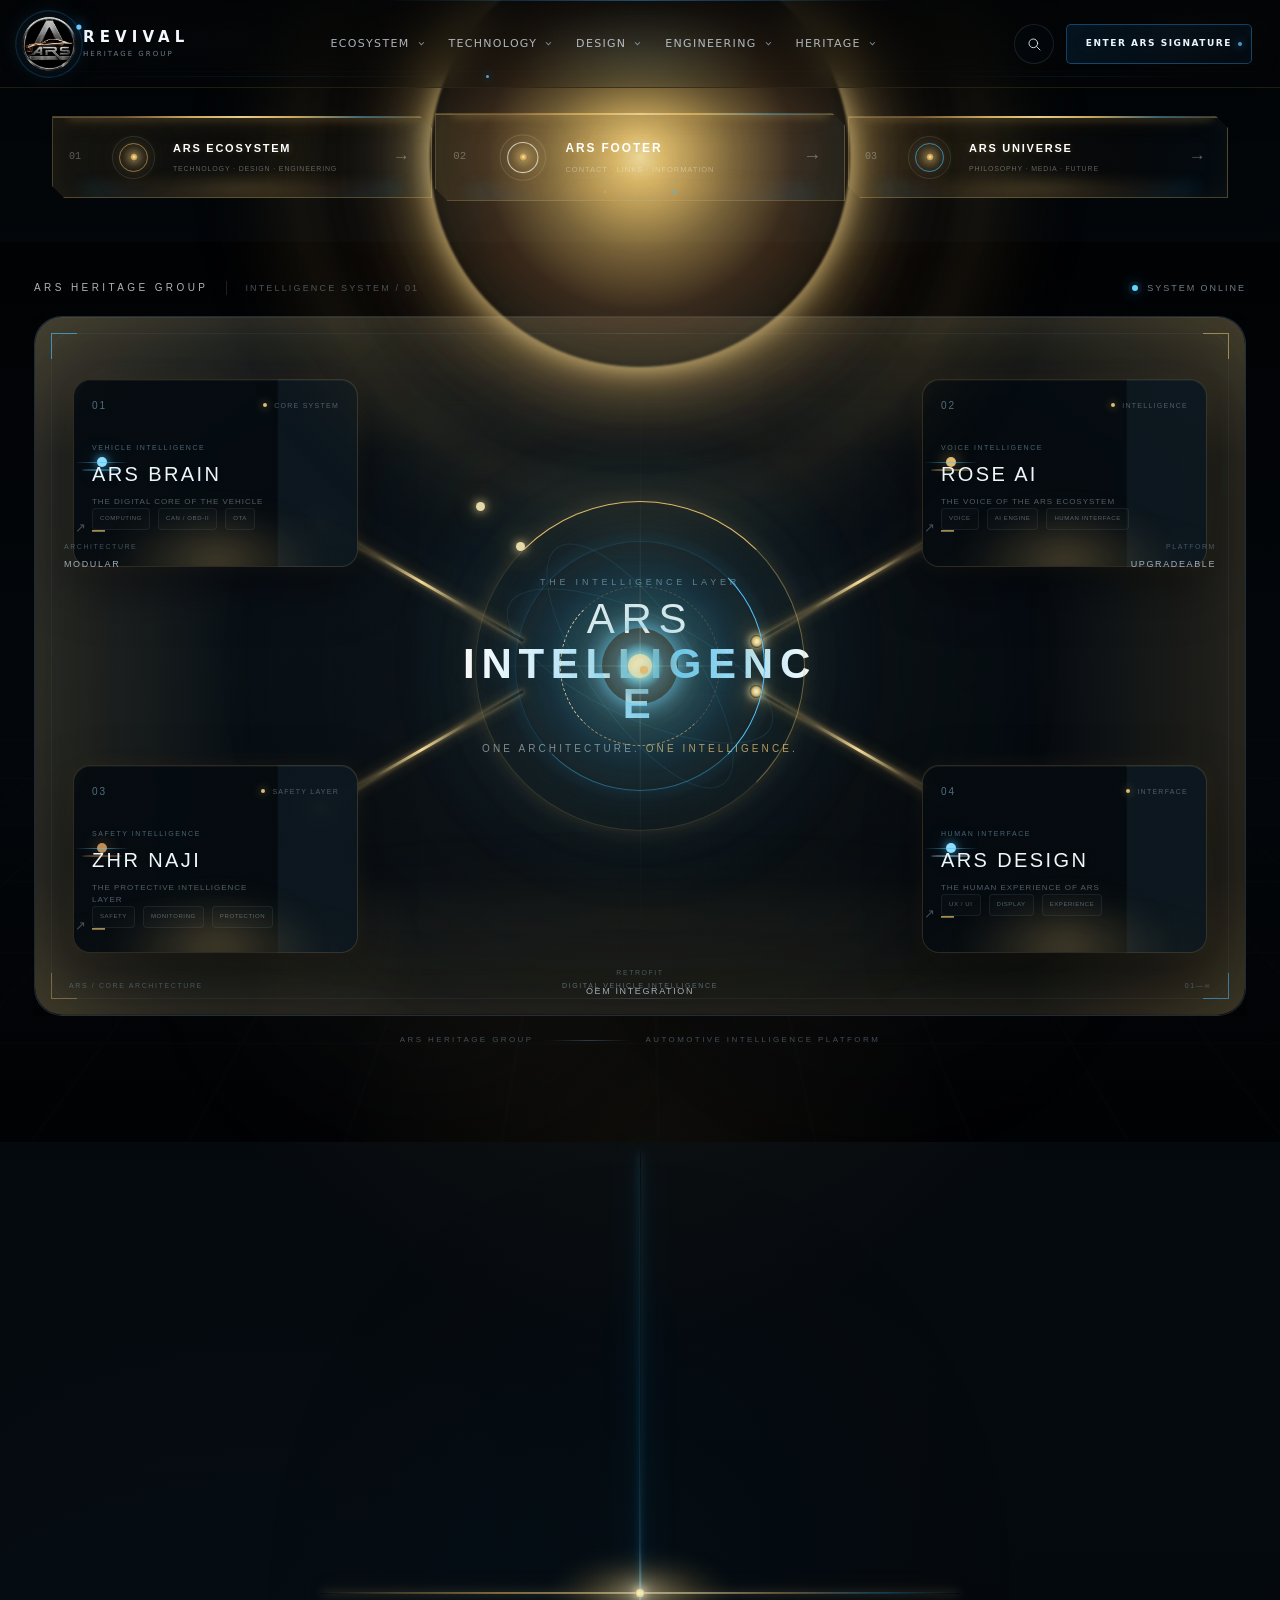
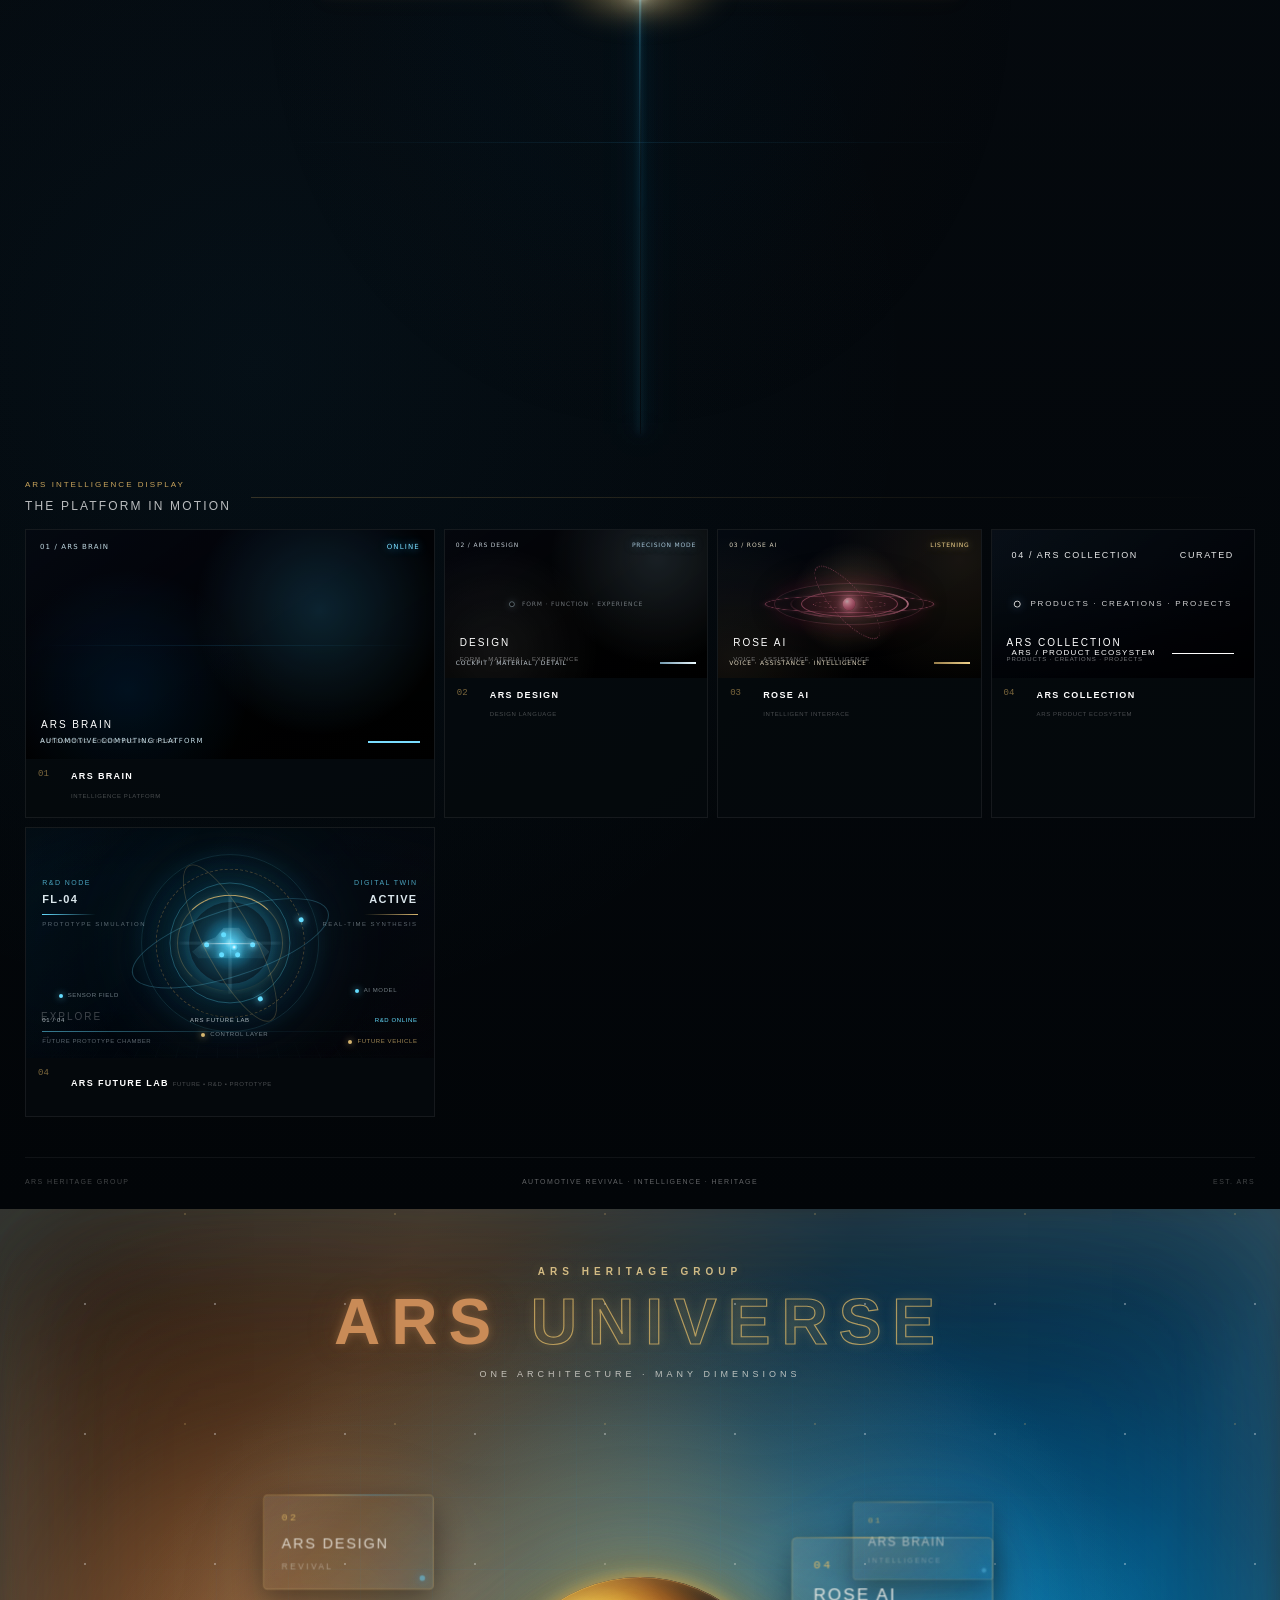
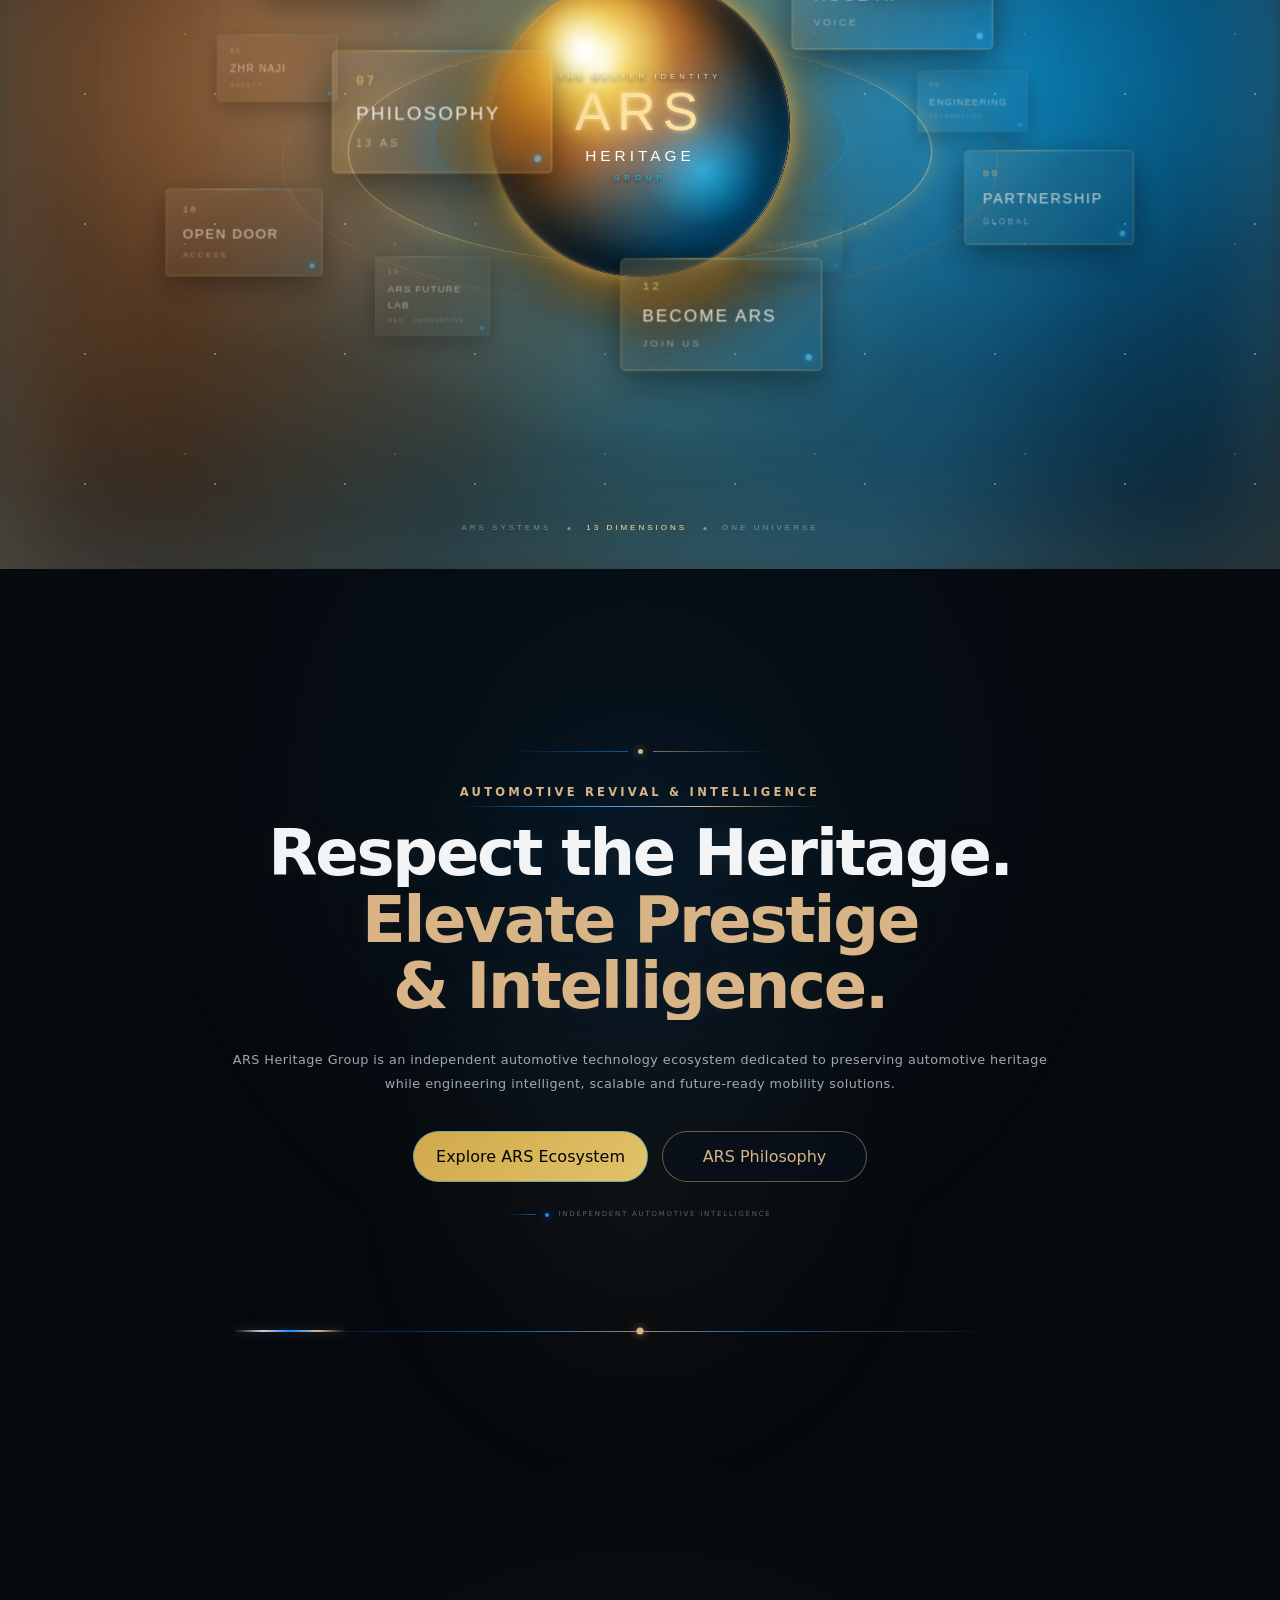
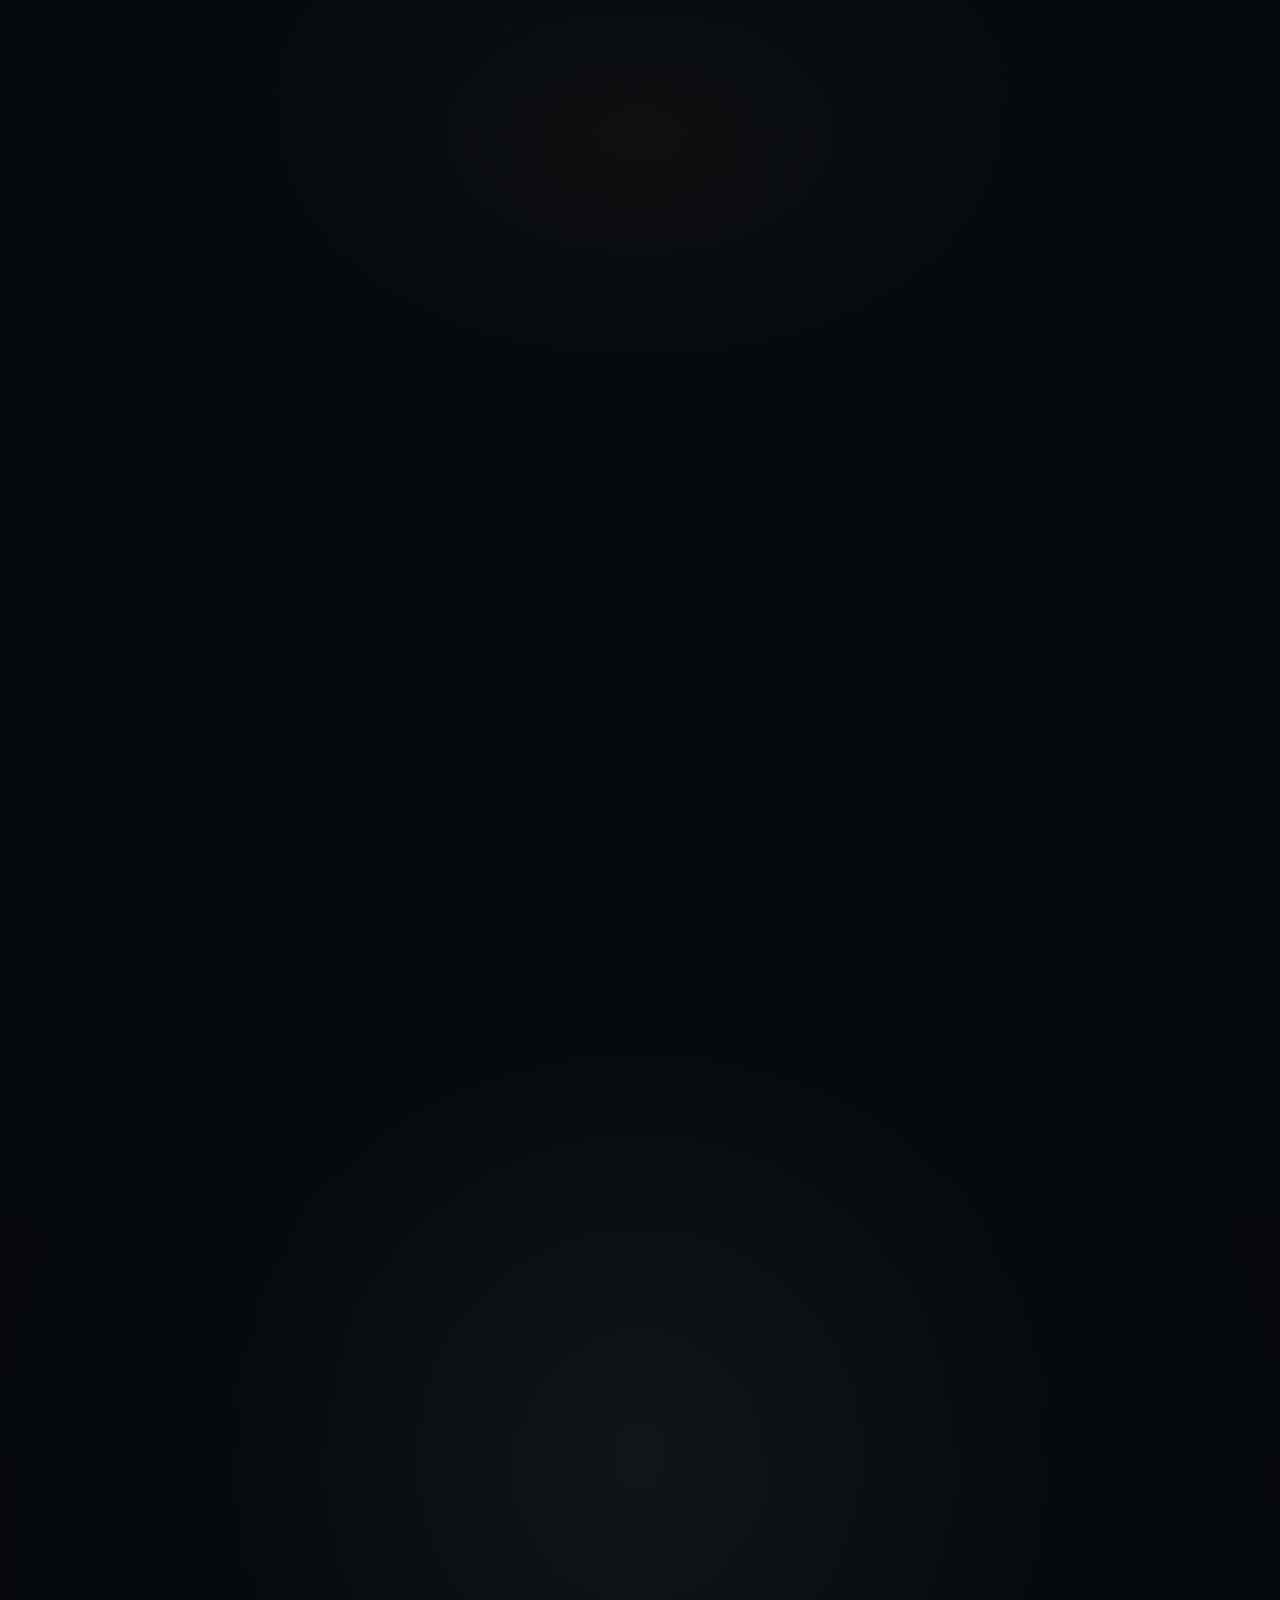
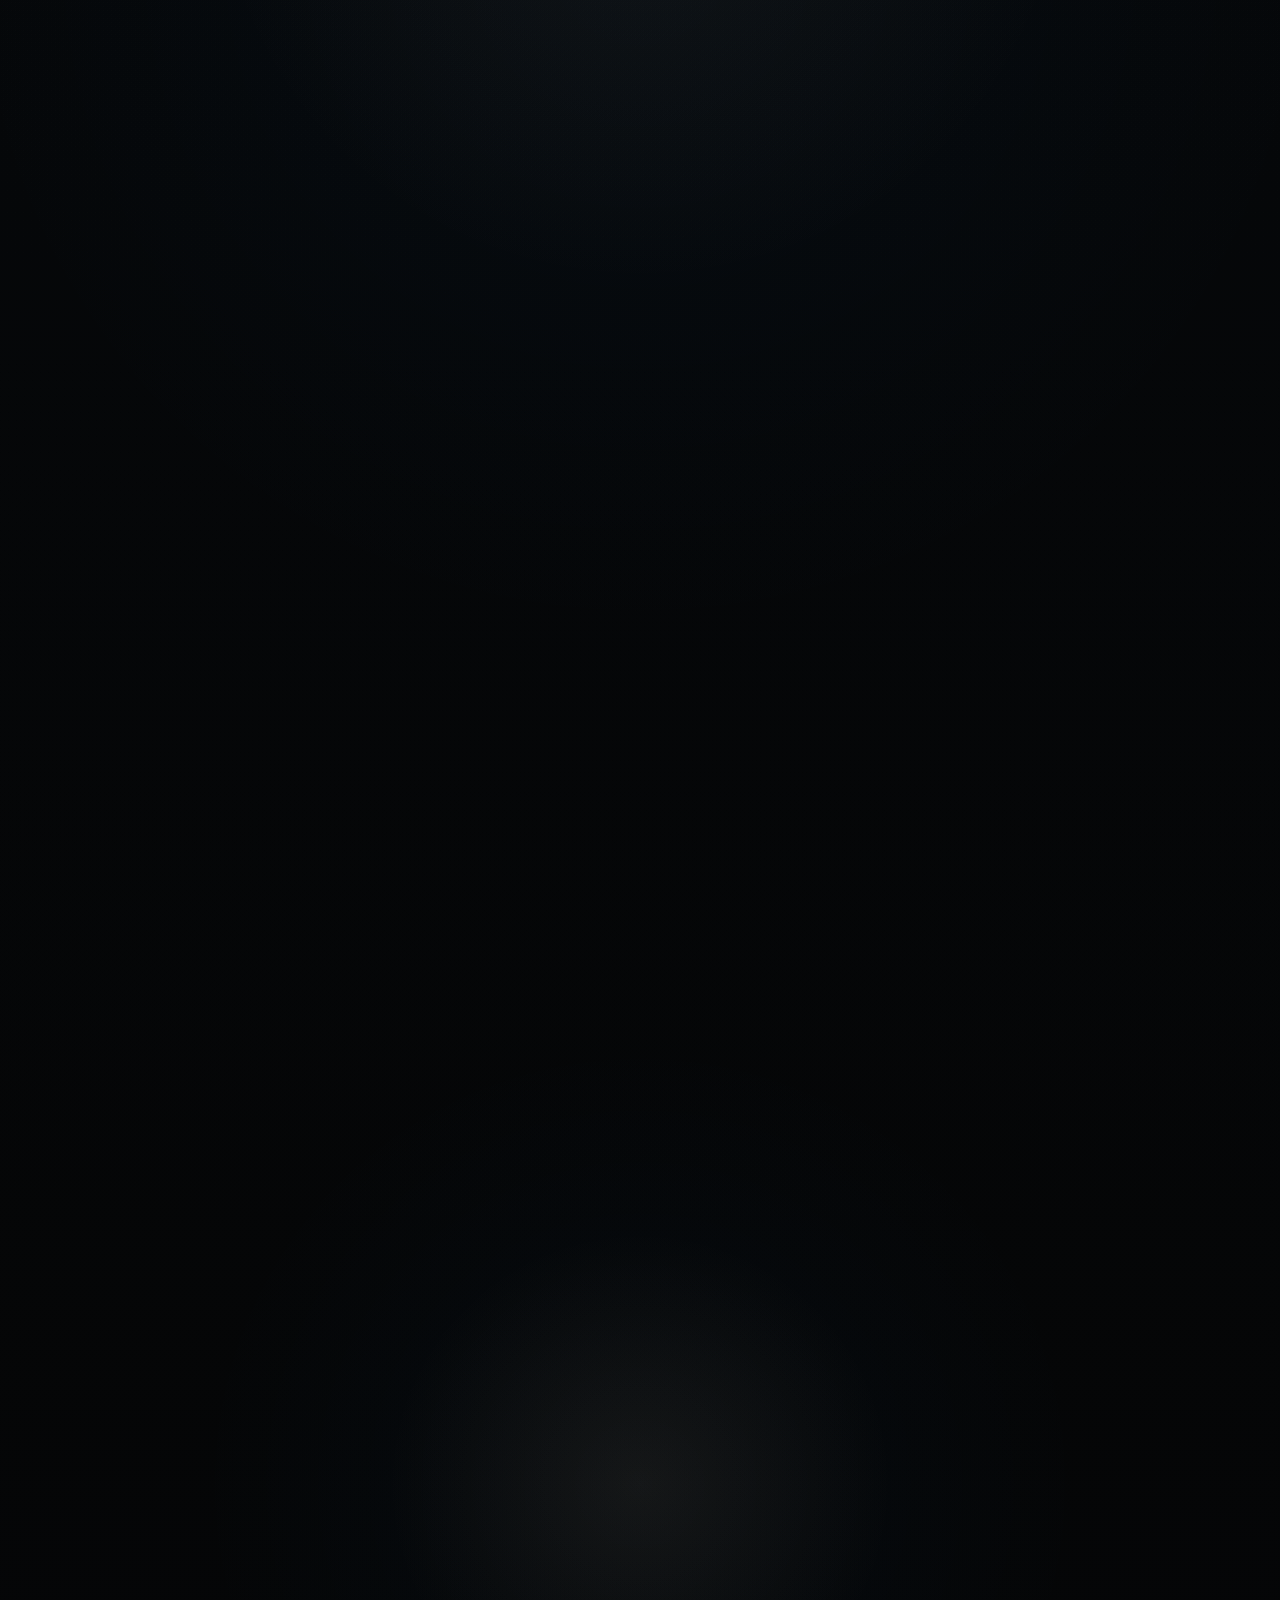
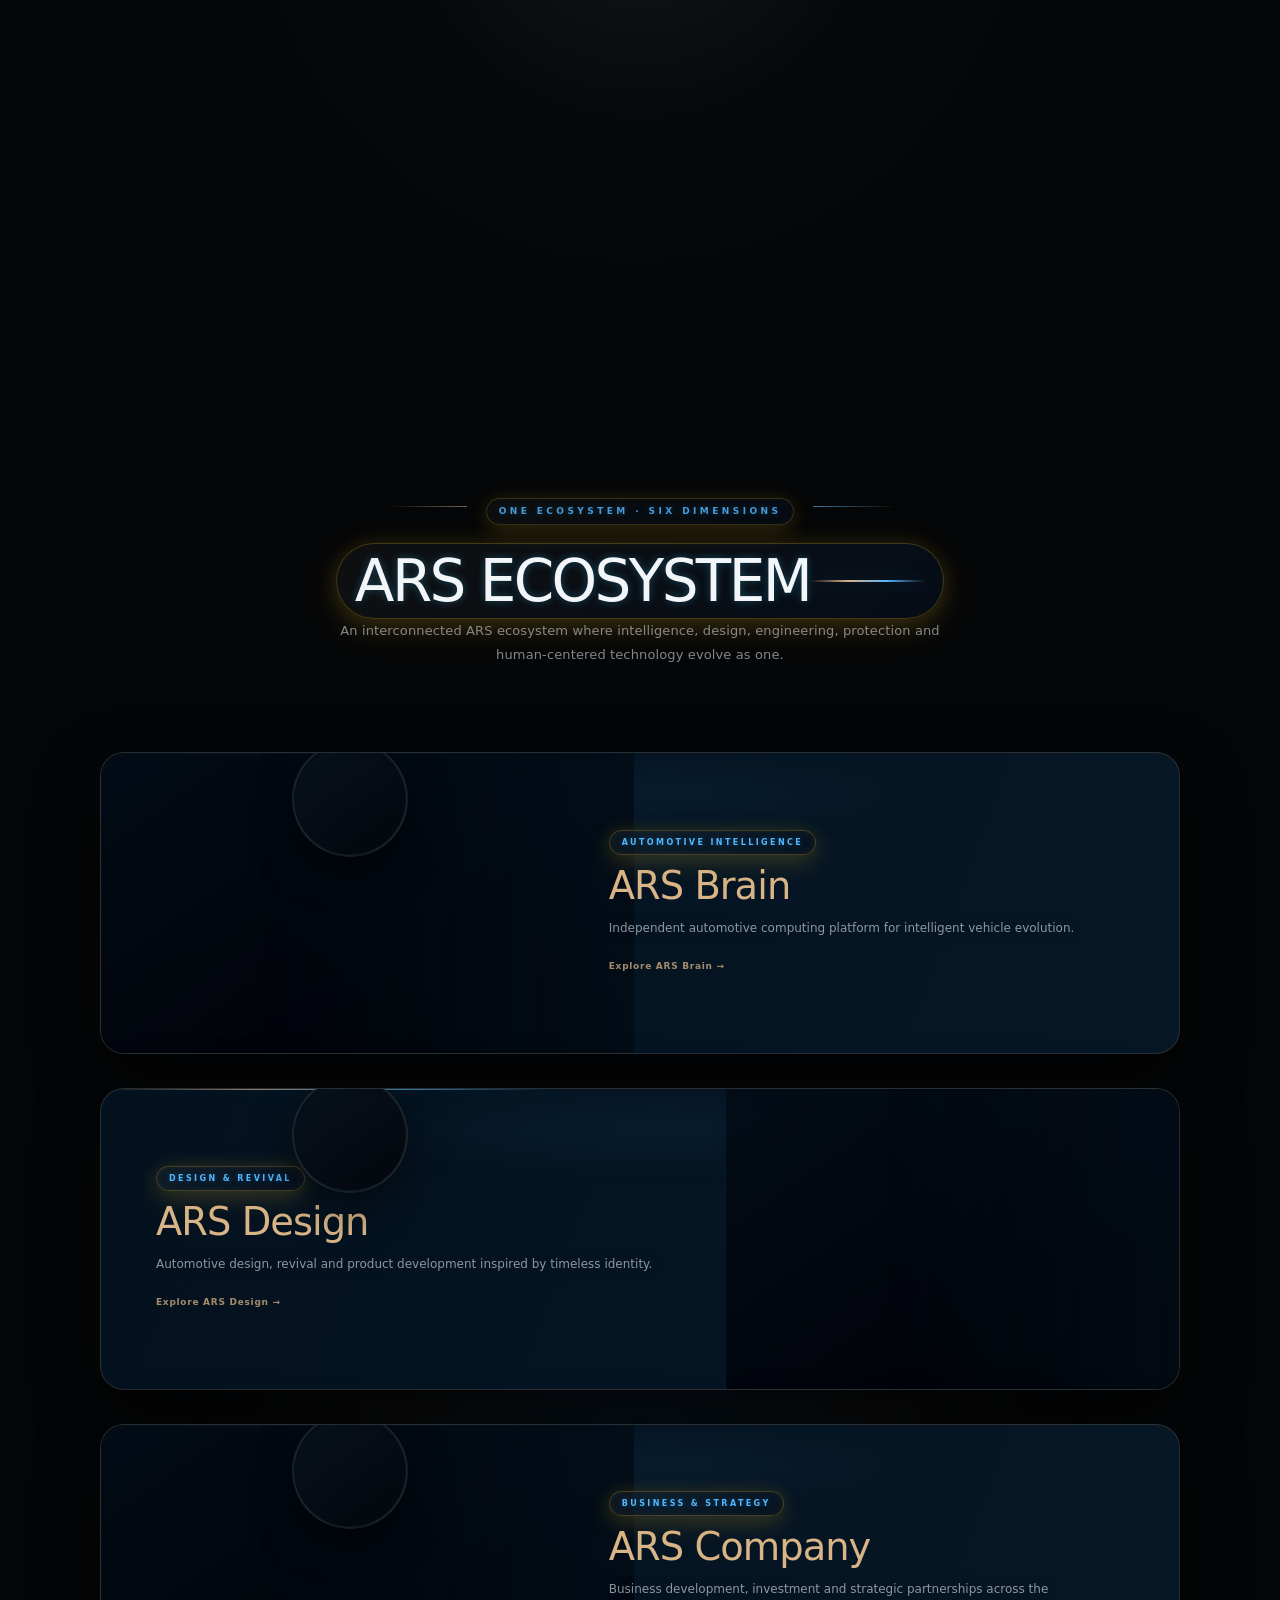
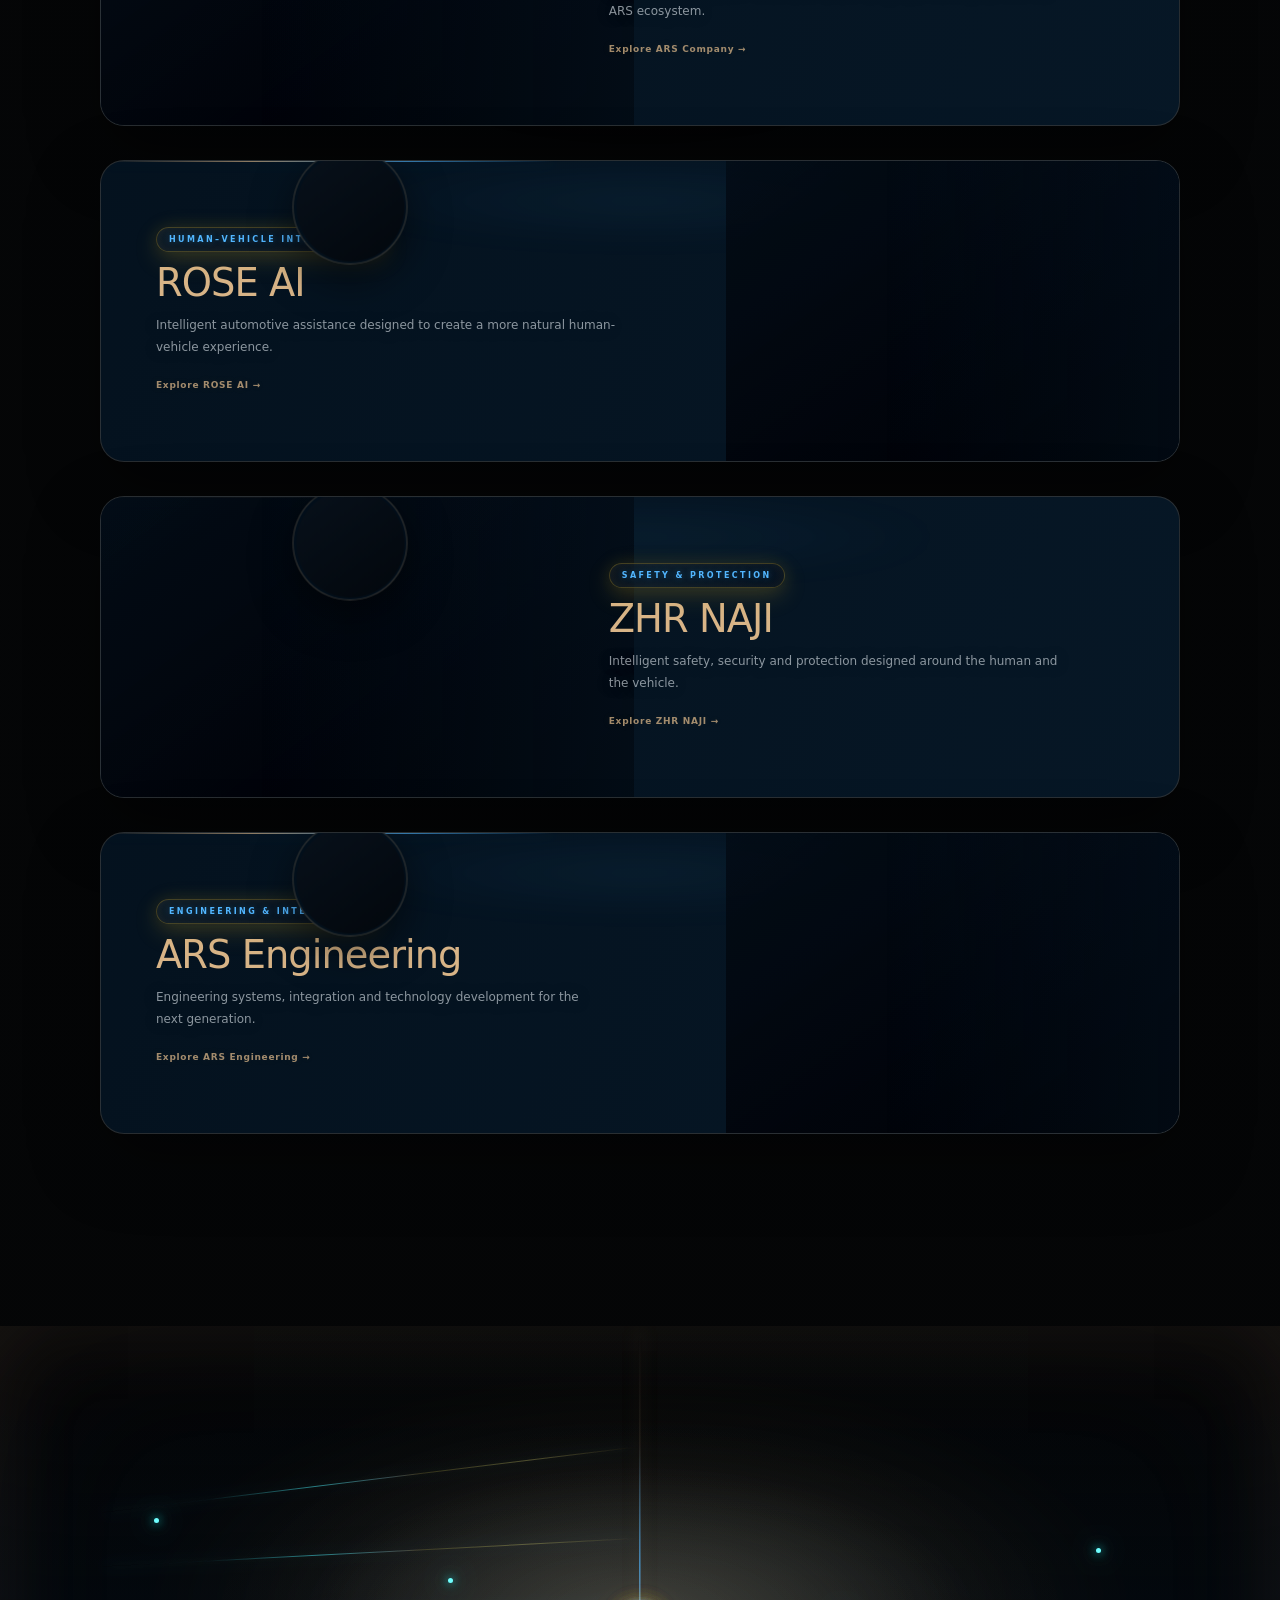
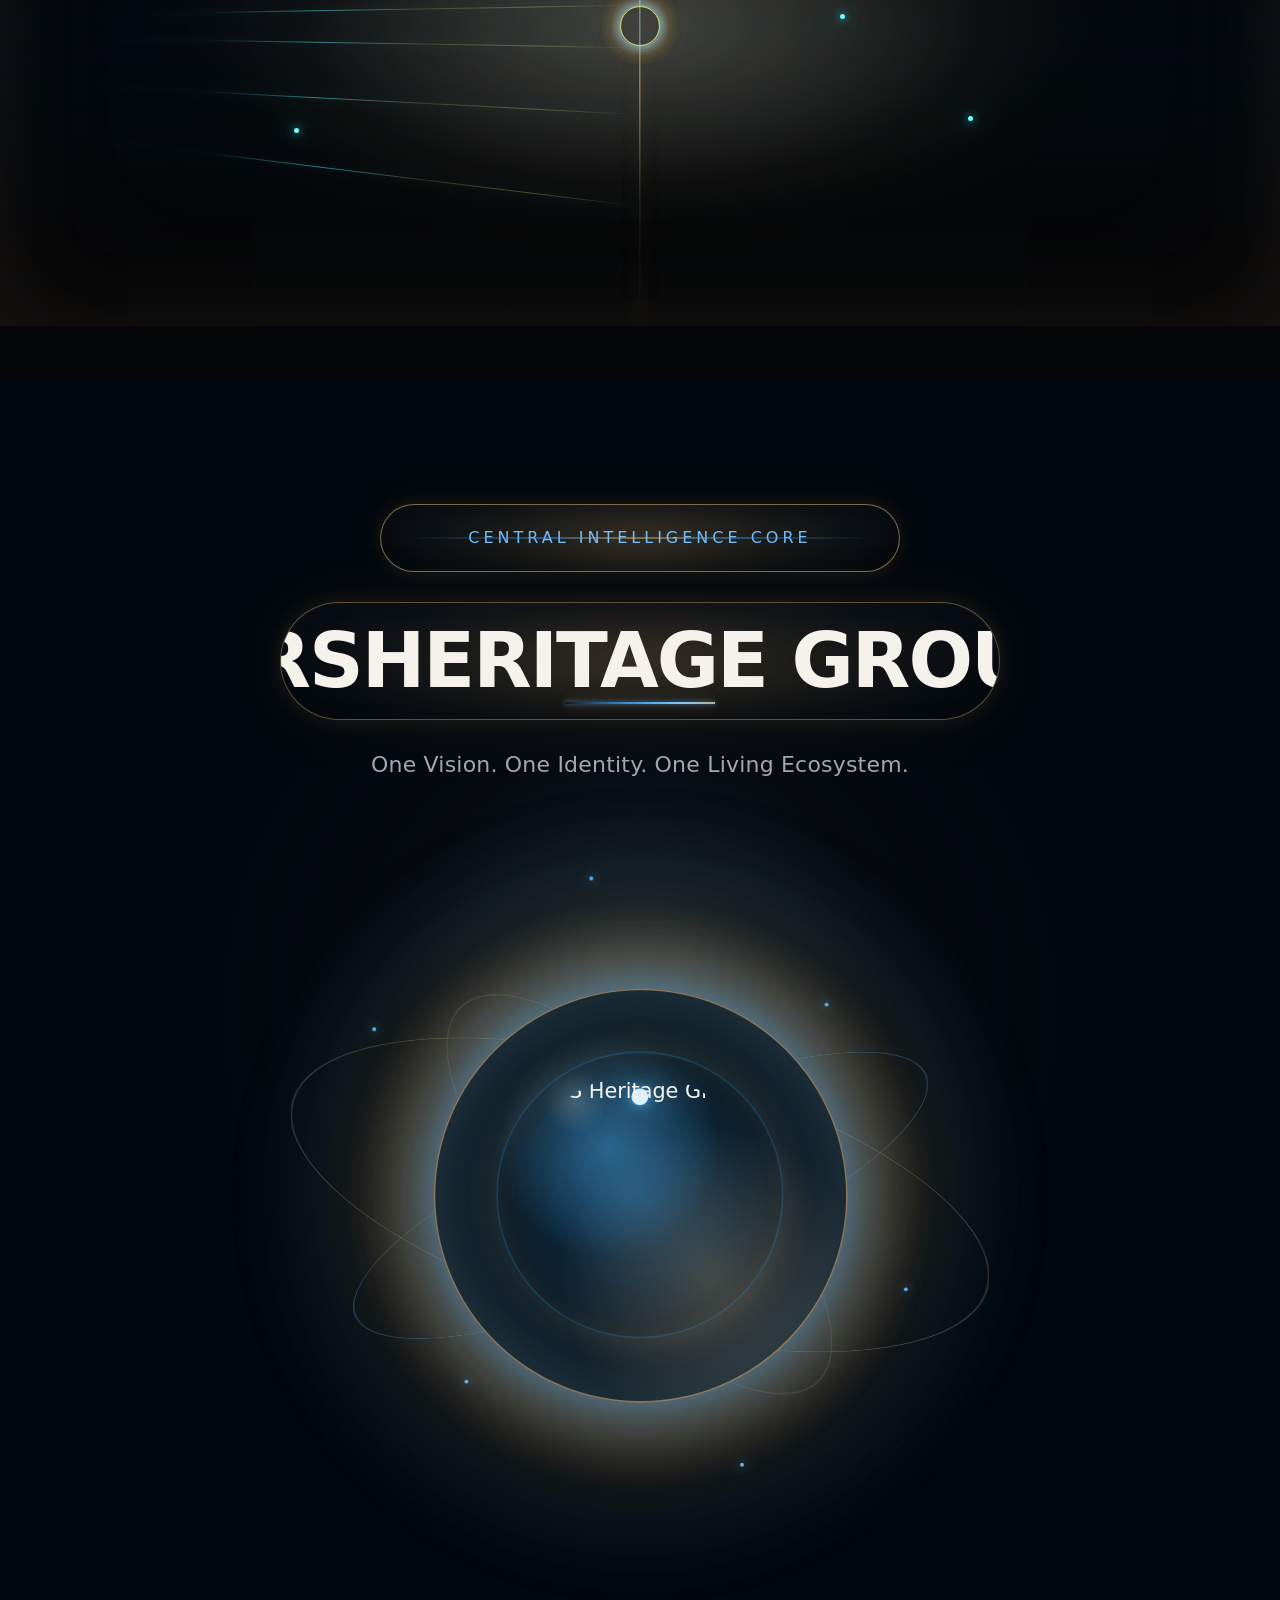
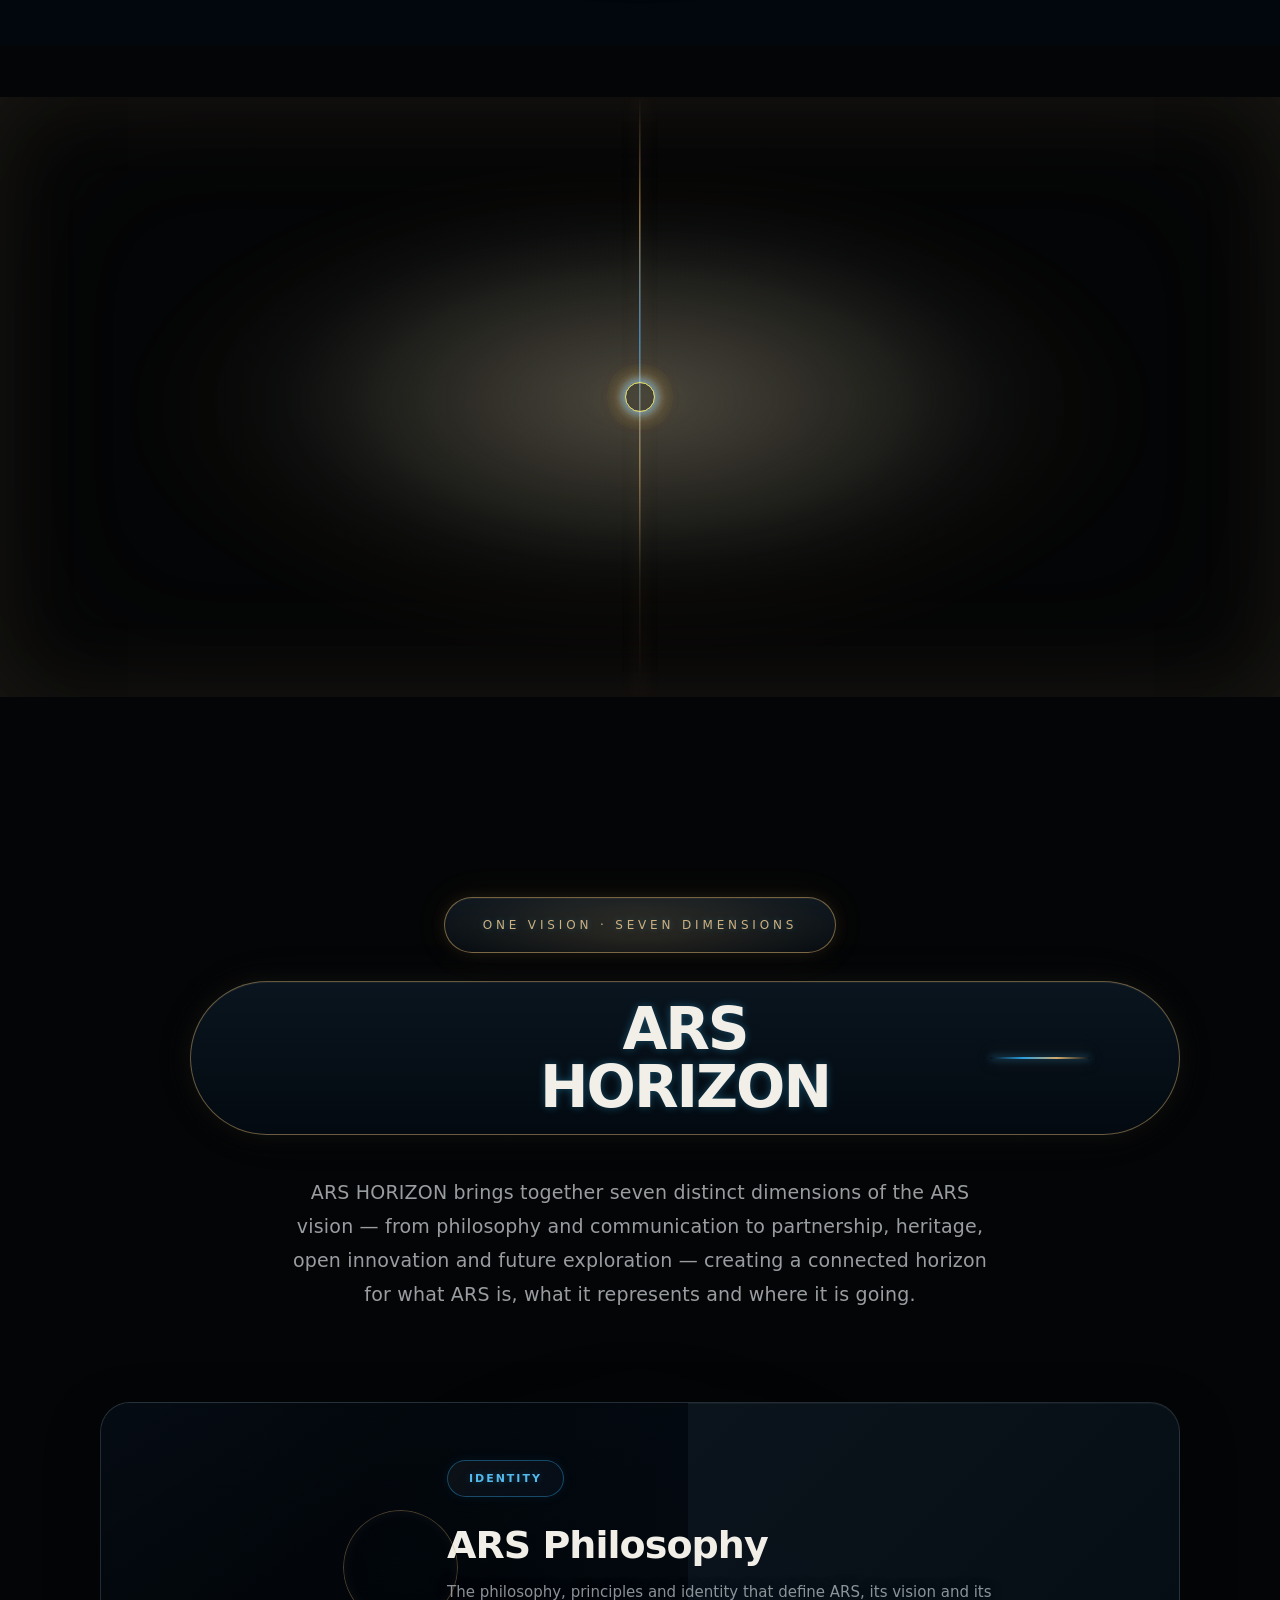
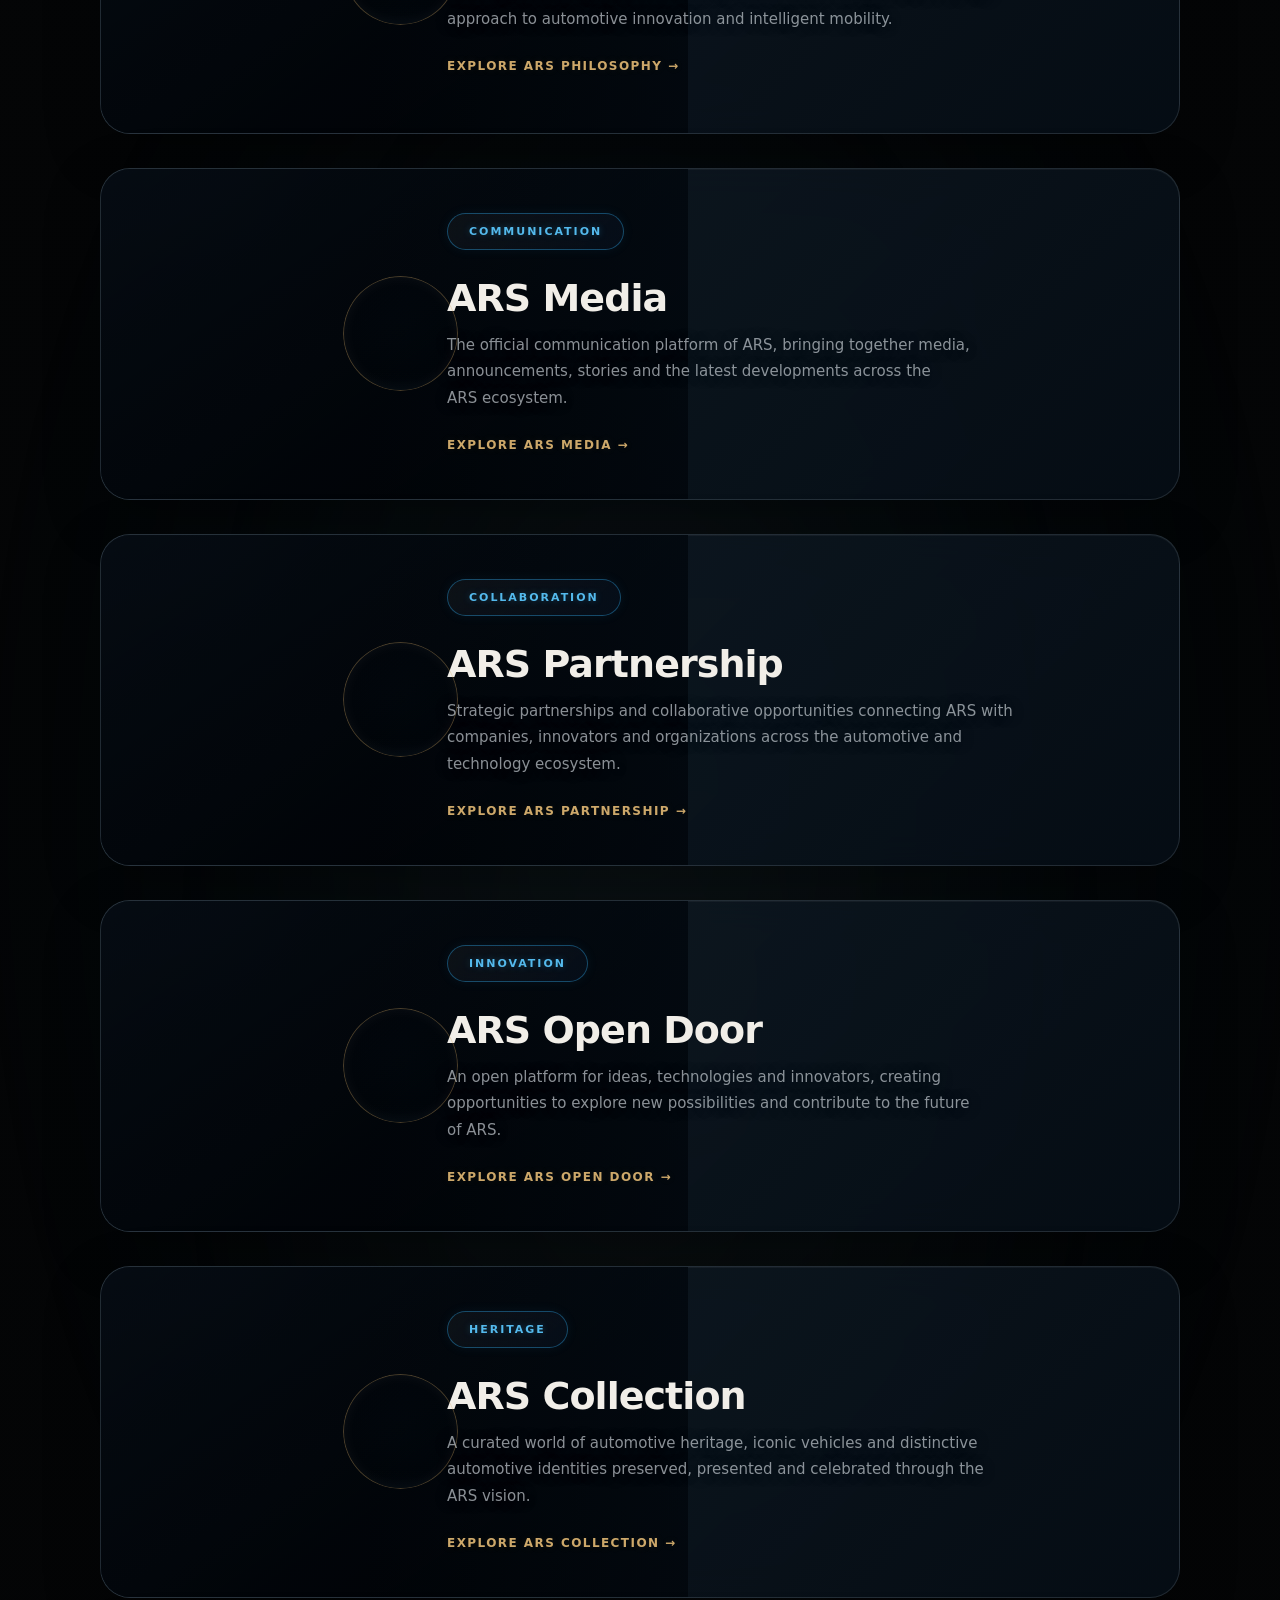
==== commit bb6a58a2: "Update index.html" ====
--- a/index.html
+++ b/index.html
@@ -533,12 +533,12 @@
             <!-- ============================================= -->
 
             <a
-                href="ars-heritage-group.html"
+                href="ars-signature.html"
                 class="header-cta"
             >
 
                 <span class="header-cta-label">
-                    Enter ARS
+                    Enter ARS SIGNATURE
                 </span>
 
                 <span
--- a/style-home-4.css
+++ b/style-home-4.css
@@ -50335,3 +50335,414 @@
     }
 
 }
+
+
+
+
+
+
+
+
+
+
+
+
+
+
+
+
+
+
+
+
+
+
+
+
+/* =========================================================
+   ROSE AI — 3D VERTICAL INTELLIGENCE CORE
+   Multi-orbit architecture / active scanner / depth
+   STRICT SCOPE: ROSE AI DISPLAY ONLY
+   ========================================================= */
+
+.ars-rose-display .ars-rose-screen {
+    --rose-core: 142, 30, 65;
+    --rose-light: 218, 105, 139;
+    --rose-hot: 255, 157, 183;
+
+    position: relative;
+    isolation: isolate;
+}
+
+/* Keep the complete orbital system in front of the image */
+.ars-rose-display .ars-rose-orbit {
+    position: absolute;
+    left: 50%;
+    top: 50%;
+
+    width: clamp(150px, 43%, 270px);
+    aspect-ratio: 1 / 1;
+
+    transform: translate(-50%, -50%);
+    transform-style: preserve-3d;
+    perspective: 850px;
+
+    border-radius: 50%;
+    display: block;
+    overflow: visible;
+    isolation: isolate;
+    pointer-events: none;
+    z-index: 20;
+
+    background:
+        radial-gradient(
+            ellipse at 50% 50%,
+            rgba(var(--rose-core), .27) 0%,
+            rgba(var(--rose-core), .14) 25%,
+            rgba(var(--rose-core), .05) 48%,
+            transparent 70%
+        );
+
+    border: 1px solid rgba(var(--rose-light), .35);
+
+    box-shadow:
+        0 0 18px rgba(var(--rose-core), .30),
+        0 0 42px rgba(var(--rose-core), .17),
+        inset 0 0 24px rgba(var(--rose-light), .10);
+
+    animation: roseCoreFloat 12s ease-in-out infinite;
+}
+
+/* Outer orbital rings */
+.ars-rose-display .ars-rose-orbit::before,
+.ars-rose-display .ars-rose-orbit::after {
+    content: "";
+    position: absolute;
+    inset: -8%;
+    border-radius: 50%;
+    pointer-events: none;
+    transform-style: preserve-3d;
+}
+
+/* Wide tilted orbit */
+.ars-rose-display .ars-rose-orbit::before {
+    inset: -7%;
+
+    border: 1px solid rgba(var(--rose-light), .85);
+
+    box-shadow:
+        0 0 9px rgba(var(--rose-light), .24),
+        inset 0 0 9px rgba(var(--rose-core), .24);
+
+    transform: rotateX(68deg) rotateZ(0deg);
+    animation: roseOuterOrbit 12s linear infinite;
+}
+
+/* Opposing vertical orbit */
+.ars-rose-display .ars-rose-orbit::after {
+    inset: -12% 3%;
+
+    border: 1px dashed rgba(var(--rose-light), .72);
+
+    transform: rotateX(28deg) rotateY(62deg);
+    animation: roseVerticalOrbit 11s linear infinite;
+}
+
+/* Inner ring stack */
+.ars-rose-display .ars-rose-orbit-ring {
+    position: absolute;
+    inset: 17%;
+    display: block;
+
+    border-radius: 50%;
+    border: 1px solid rgba(var(--rose-light), .76);
+
+    background:
+        radial-gradient(
+            circle,
+            rgba(var(--rose-core), .20),
+            rgba(var(--rose-core), .07) 52%,
+            transparent 72%
+        );
+
+    box-shadow:
+        0 0 12px rgba(var(--rose-light), .17),
+        inset 0 0 18px rgba(var(--rose-core), .24);
+
+    transform-style: preserve-3d;
+    animation: roseInnerOrbit 9s linear infinite;
+}
+
+/* Multiple orbit tracks */
+.ars-rose-display .ars-rose-orbit-ring::before,
+.ars-rose-display .ars-rose-orbit-ring::after {
+    content: "";
+    position: absolute;
+    inset: -12%;
+    border-radius: 50%;
+    pointer-events: none;
+}
+
+/* Fast luminous scanning ring */
+.ars-rose-display .ars-rose-orbit-ring::before {
+    border: 2px solid transparent;
+
+    background:
+        conic-gradient(
+            from 0deg,
+            transparent 0deg,
+            transparent 35deg,
+            rgba(var(--rose-light), .12) 65deg,
+            rgba(var(--rose-hot), .98) 88deg,
+            rgba(var(--rose-light), .58) 105deg,
+            transparent 135deg,
+            transparent 230deg,
+            rgba(var(--rose-light), .55) 250deg,
+            transparent 278deg,
+            transparent 360deg
+        ) border-box;
+
+    -webkit-mask:
+        linear-gradient(#000 0 0) padding-box,
+        linear-gradient(#000 0 0);
+    -webkit-mask-composite: xor;
+    mask-composite: exclude;
+
+    animation: roseBeamSpin 6.4s linear infinite;
+}
+
+/* Secondary orbit, moving in the opposite direction */
+.ars-rose-display .ars-rose-orbit-ring::after {
+    inset: 12%;
+
+    border: 1px dashed rgba(var(--rose-light), .80);
+
+    transform: rotateX(66deg);
+    animation: roseSecondarySpin 12.8s linear infinite;
+}
+
+/* Central intelligence core */
+.ars-rose-display .ars-rose-orbit-dot {
+    position: absolute;
+    left: 50%;
+    top: 50%;
+
+    width: 13px;
+    height: 13px;
+
+    transform: translate(-50%, -50%);
+    border-radius: 50%;
+    z-index: 5;
+
+    background:
+        radial-gradient(
+            circle at 35% 30%,
+            #ffe0e9 0%,
+            rgb(var(--rose-hot)) 20%,
+            rgb(var(--rose-light)) 48%,
+            rgb(var(--rose-core)) 100%
+        );
+
+    box-shadow:
+        0 0 8px rgba(var(--rose-hot), 1),
+        0 0 20px rgba(var(--rose-light), .90),
+        0 0 42px rgba(var(--rose-core), .90),
+        0 0 65px rgba(var(--rose-light), .32);
+
+    animation: roseCorePulse 8.8s ease-in-out infinite;
+}
+
+/* Vertical scan plane — visible moving light */
+.ars-rose-display .ars-rose-orbit {
+    background-image:
+        linear-gradient(
+            90deg,
+            transparent 0%,
+            transparent 48%,
+            rgba(var(--rose-light), .08) 49%,
+            rgba(var(--rose-hot), .82) 50%,
+            rgba(var(--rose-light), .15) 51%,
+            transparent 53%,
+            transparent 100%
+        ),
+        radial-gradient(
+            ellipse at 50% 50%,
+            rgba(var(--rose-core), .25) 0%,
+            rgba(var(--rose-core), .12) 35%,
+            transparent 72%
+        );
+
+    background-size: 220% 100%, 100% 100%;
+    background-position: 180% 0, center;
+    background-repeat: no-repeat;
+
+    animation:
+        roseCoreFloat 5s ease-in-out infinite,
+        roseVerticalScan 2.8s ease-in-out infinite;
+}
+
+
+
+/* Orbital motion */
+@keyframes roseOuterOrbit {
+    from { transform: rotateX(68deg) rotateZ(0deg); }
+    to   { transform: rotateX(68deg) rotateZ(360deg); }
+}
+
+@keyframes roseVerticalOrbit {
+    from { transform: rotateX(28deg) rotateY(62deg) rotateZ(0deg); }
+    to   { transform: rotateX(28deg) rotateY(62deg) rotateZ(360deg); }
+}
+
+@keyframes roseInnerOrbit {
+    0%   { transform: rotateX(0deg) rotateY(0deg) rotateZ(0deg); }
+    50%  { transform: rotateX(18deg) rotateY(35deg) rotateZ(180deg); }
+    100% { transform: rotateX(0deg) rotateY(0deg) rotateZ(360deg); }
+}
+
+@keyframes roseBeamSpin {
+    from { transform: rotate(0deg); }
+    to   { transform: rotate(360deg); }
+}
+
+@keyframes roseSecondarySpin {
+    from { transform: rotateX(66deg) rotateZ(360deg); }
+    to   { transform: rotateX(66deg) rotateZ(0deg); }
+}
+
+/* Floating depth */
+@keyframes roseCoreFloat {
+    0%, 100% {
+        translate: 0 0;
+    }
+    50% {
+        translate: 0 -7px;
+    }
+}
+
+/* Stronger focal pulse */
+@keyframes roseCorePulse {
+    0%, 100% {
+        opacity: .72;
+        scale: .82;
+        filter: brightness(.9);
+    }
+    50% {
+        opacity: 1;
+        scale: 1.22;
+        filter: brightness(1.3);
+    }
+}
+
+/* Scan line travels across the core */
+@keyframes roseVerticalScan {
+    0%   { background-position: 180% 0, center; }
+    100% { background-position: -80% 0, center; }
+}
+
+/* Screen-wide horizontal scan */
+@keyframes roseHorizontalScan {
+    0%   { top: -2px; opacity: 0; }
+    8%   { opacity: .9; }
+    92%  { opacity: .9; }
+    100% { top: 100%; opacity: 0; }
+}
+
+/* Respect reduced motion */
+@media (prefers-reduced-motion: reduce) {
+    .ars-rose-display .ars-rose-orbit,
+    .ars-rose-display .ars-rose-orbit::before,
+    .ars-rose-display .ars-rose-orbit::after,
+    .ars-rose-display .ars-rose-orbit-ring,
+    .ars-rose-display .ars-rose-orbit-ring::before,
+    .ars-rose-display .ars-rose-orbit-ring::after,
+    .ars-rose-display .ars-rose-orbit-dot,
+    .ars-rose-display .ars-rose-screen::after {
+        animation: none !important;
+    }
+}
+
+
+
+
+
+
+
+
+/* =====================================================
+   ROSE AI — FULL SCREEN SCANNER PATCH
+   Only the image scanning effect.
+   Orbital rings and core remain untouched.
+   ===================================================== */
+
+.ars-rose-display .ars-rose-screen {
+    position: relative;
+    overflow: hidden;
+}
+
+/* Full-width scanning beam */
+.ars-rose-display .ars-rose-screen::after {
+    content: "";
+    position: absolute;
+
+    left: -5%;
+    width: 110%;
+    height: 30%;
+
+    top: -35%;
+
+    z-index: 15;
+    pointer-events: none;
+
+    background: linear-gradient(
+        to bottom,
+        transparent 0%,
+        rgba(142, 30, 65, 0.025) 12%,
+        rgba(142, 30, 65, 0.10) 32%,
+        rgba(218, 105, 139, 0.28) 47%,
+        rgba(255, 157, 183, 0.62) 50%,
+        rgba(218, 105, 139, 0.28) 53%,
+        rgba(142, 30, 65, 0.10) 68%,
+        rgba(142, 30, 65, 0.025) 88%,
+        transparent 100%
+    );
+
+    border-top: 1px solid rgba(255, 157, 183, 0.65);
+    border-bottom: 1px solid rgba(218, 105, 139, 0.35);
+
+    box-shadow:
+        0 0 18px rgba(142, 30, 65, 0.16),
+        0 0 35px rgba(218, 105, 139, 0.10);
+
+    animation: roseFullImageScan 4.5s linear infinite;
+}
+
+/* Sweep the entire image from top to bottom */
+@keyframes roseFullImageScan {
+    0% {
+        top: -35%;
+        opacity: 0;
+    }
+
+    8% {
+        opacity: 0.9;
+    }
+
+    88% {
+        opacity: 0.9;
+    }
+
+    100% {
+        top: 105%;
+        opacity: 0;
+    }
+}
+
+/* Disable only this scanner for reduced-motion users */
+@media (prefers-reduced-motion: reduce) {
+    .ars-rose-display .ars-rose-screen::after {
+        animation: none !important;
+        opacity: 0;
+    }
+}
+
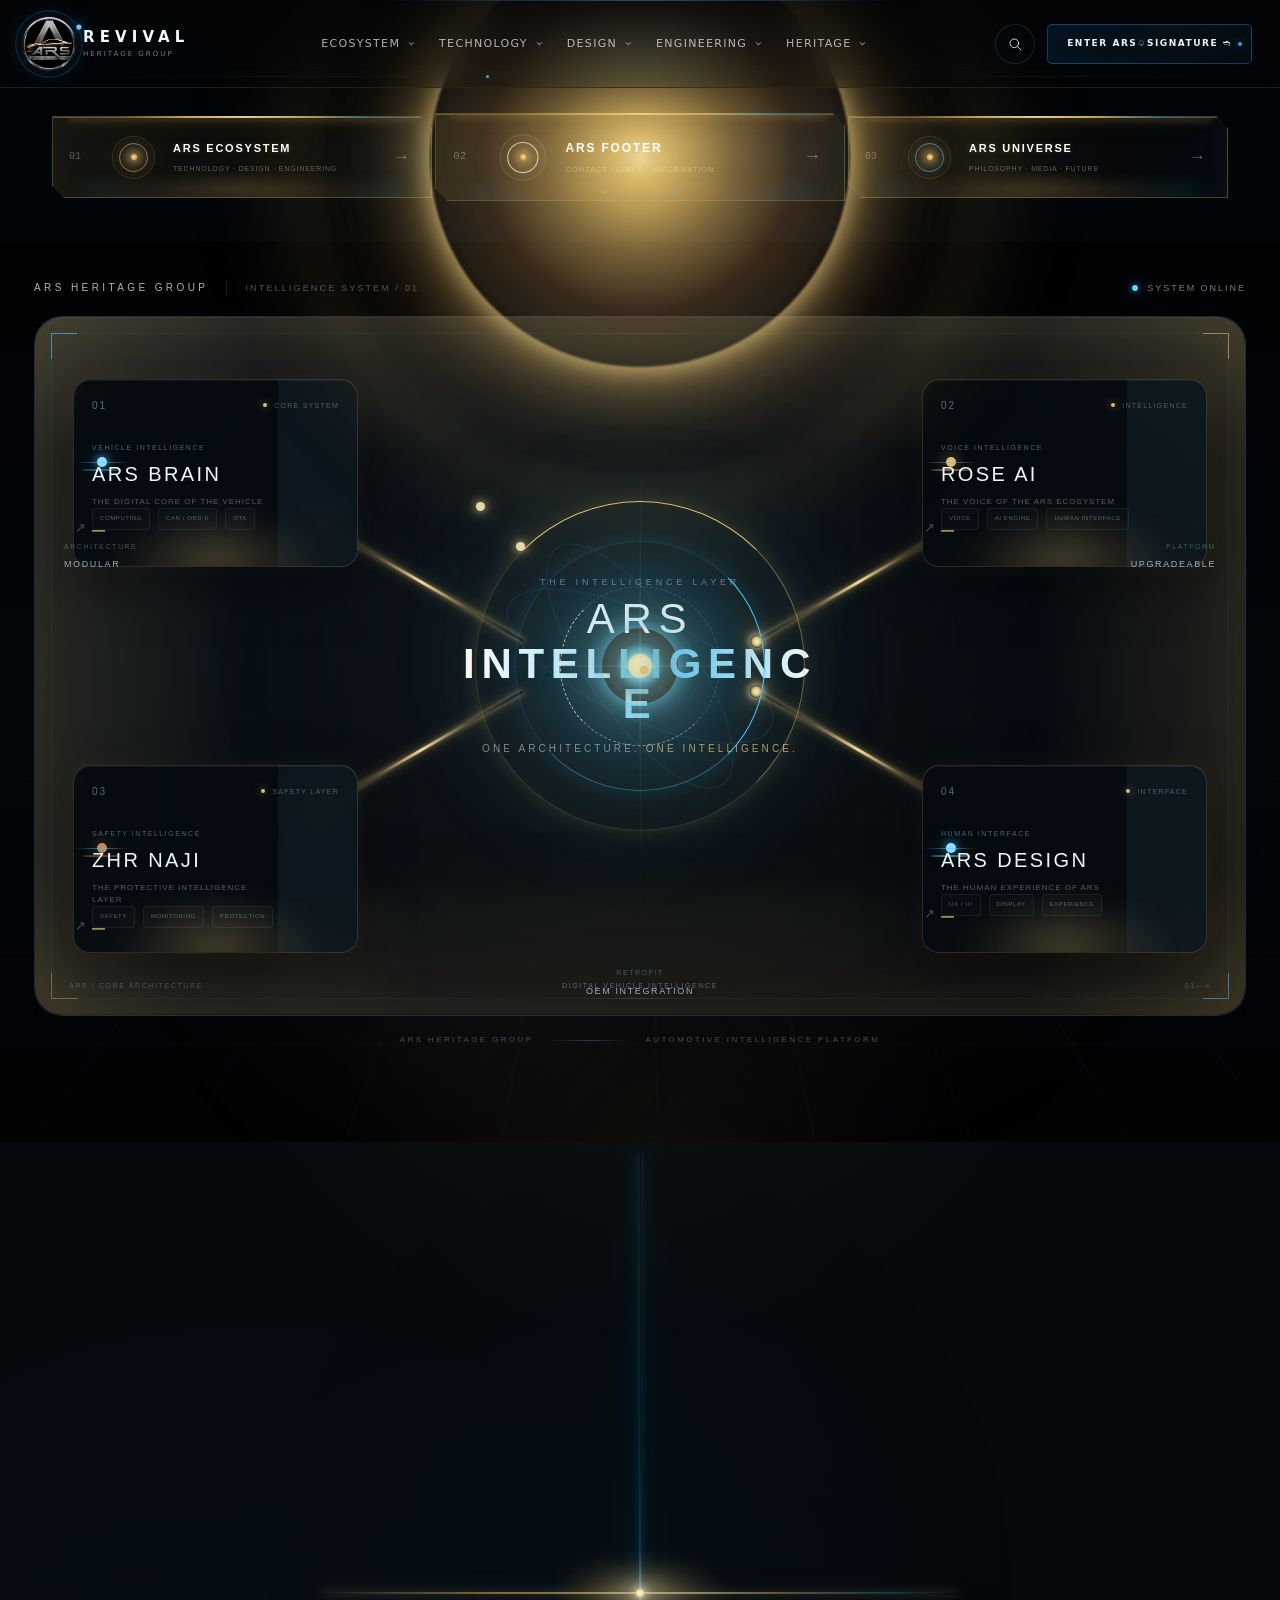
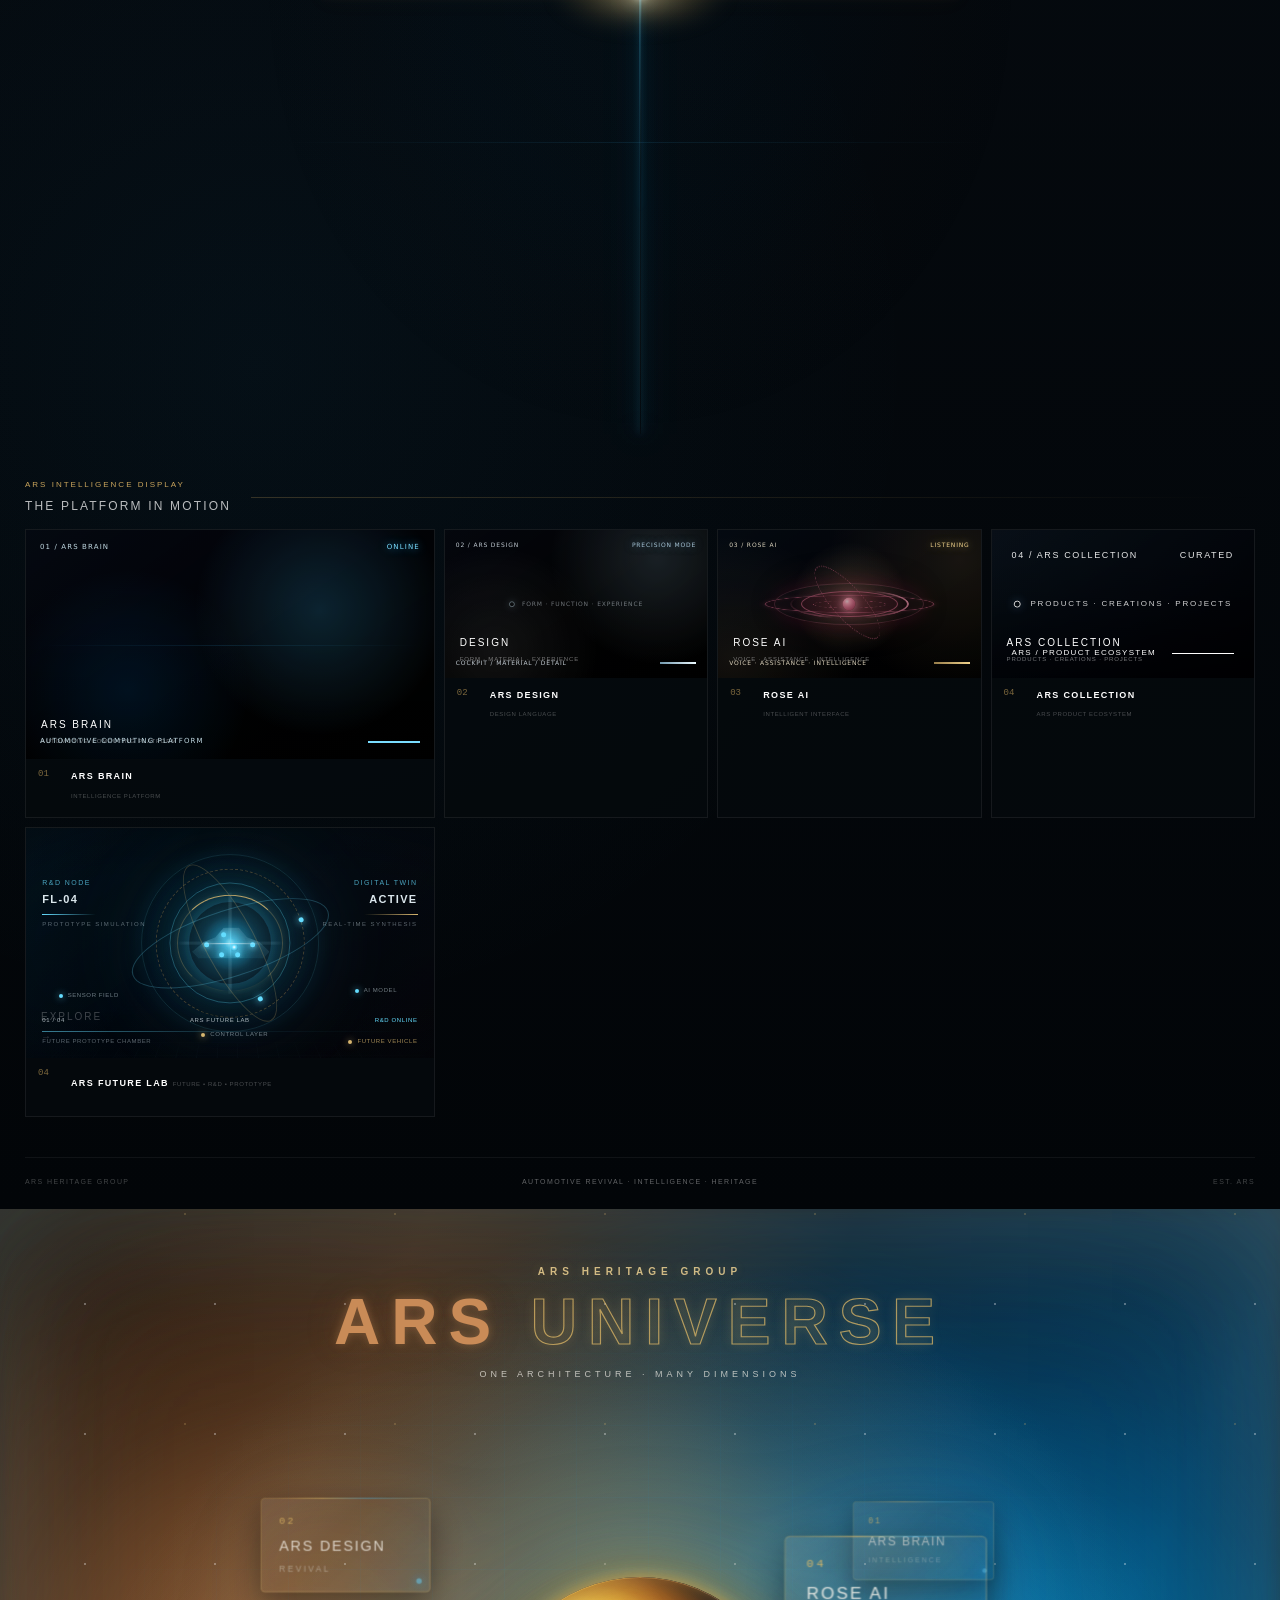
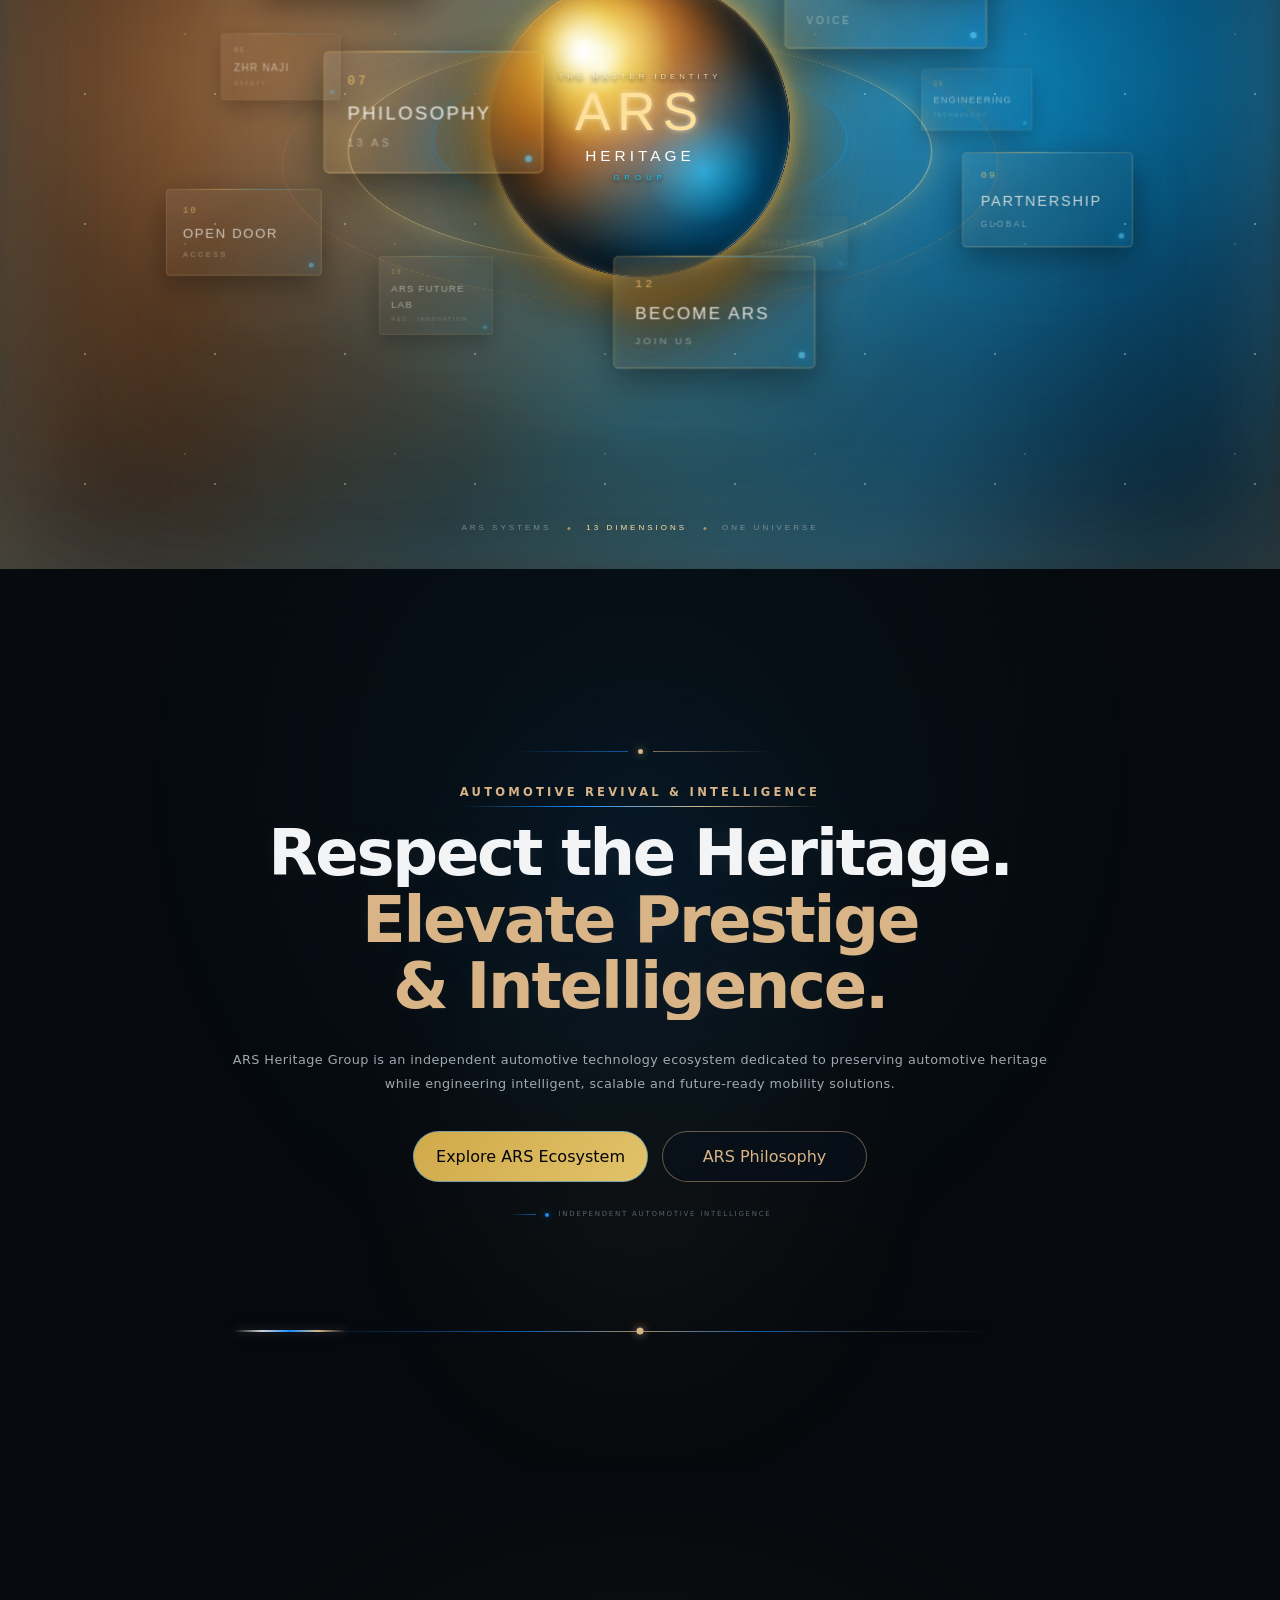
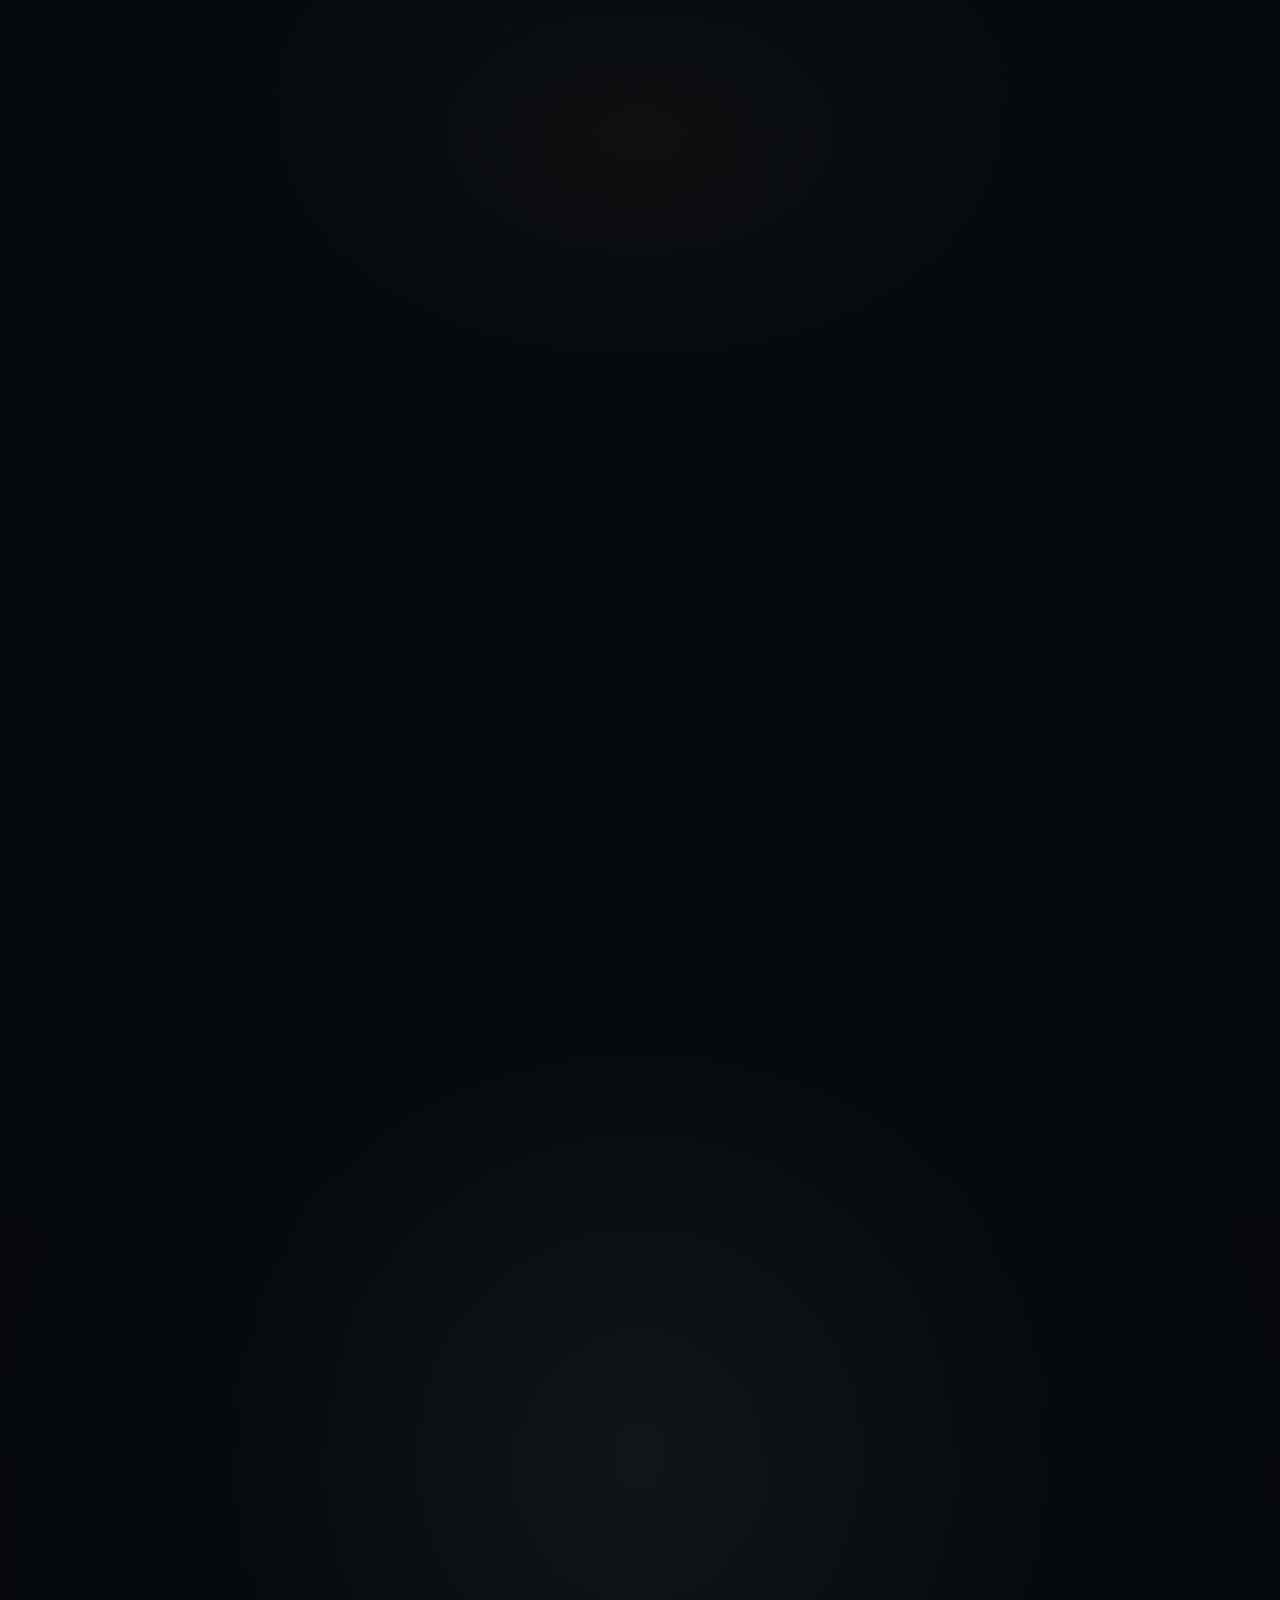
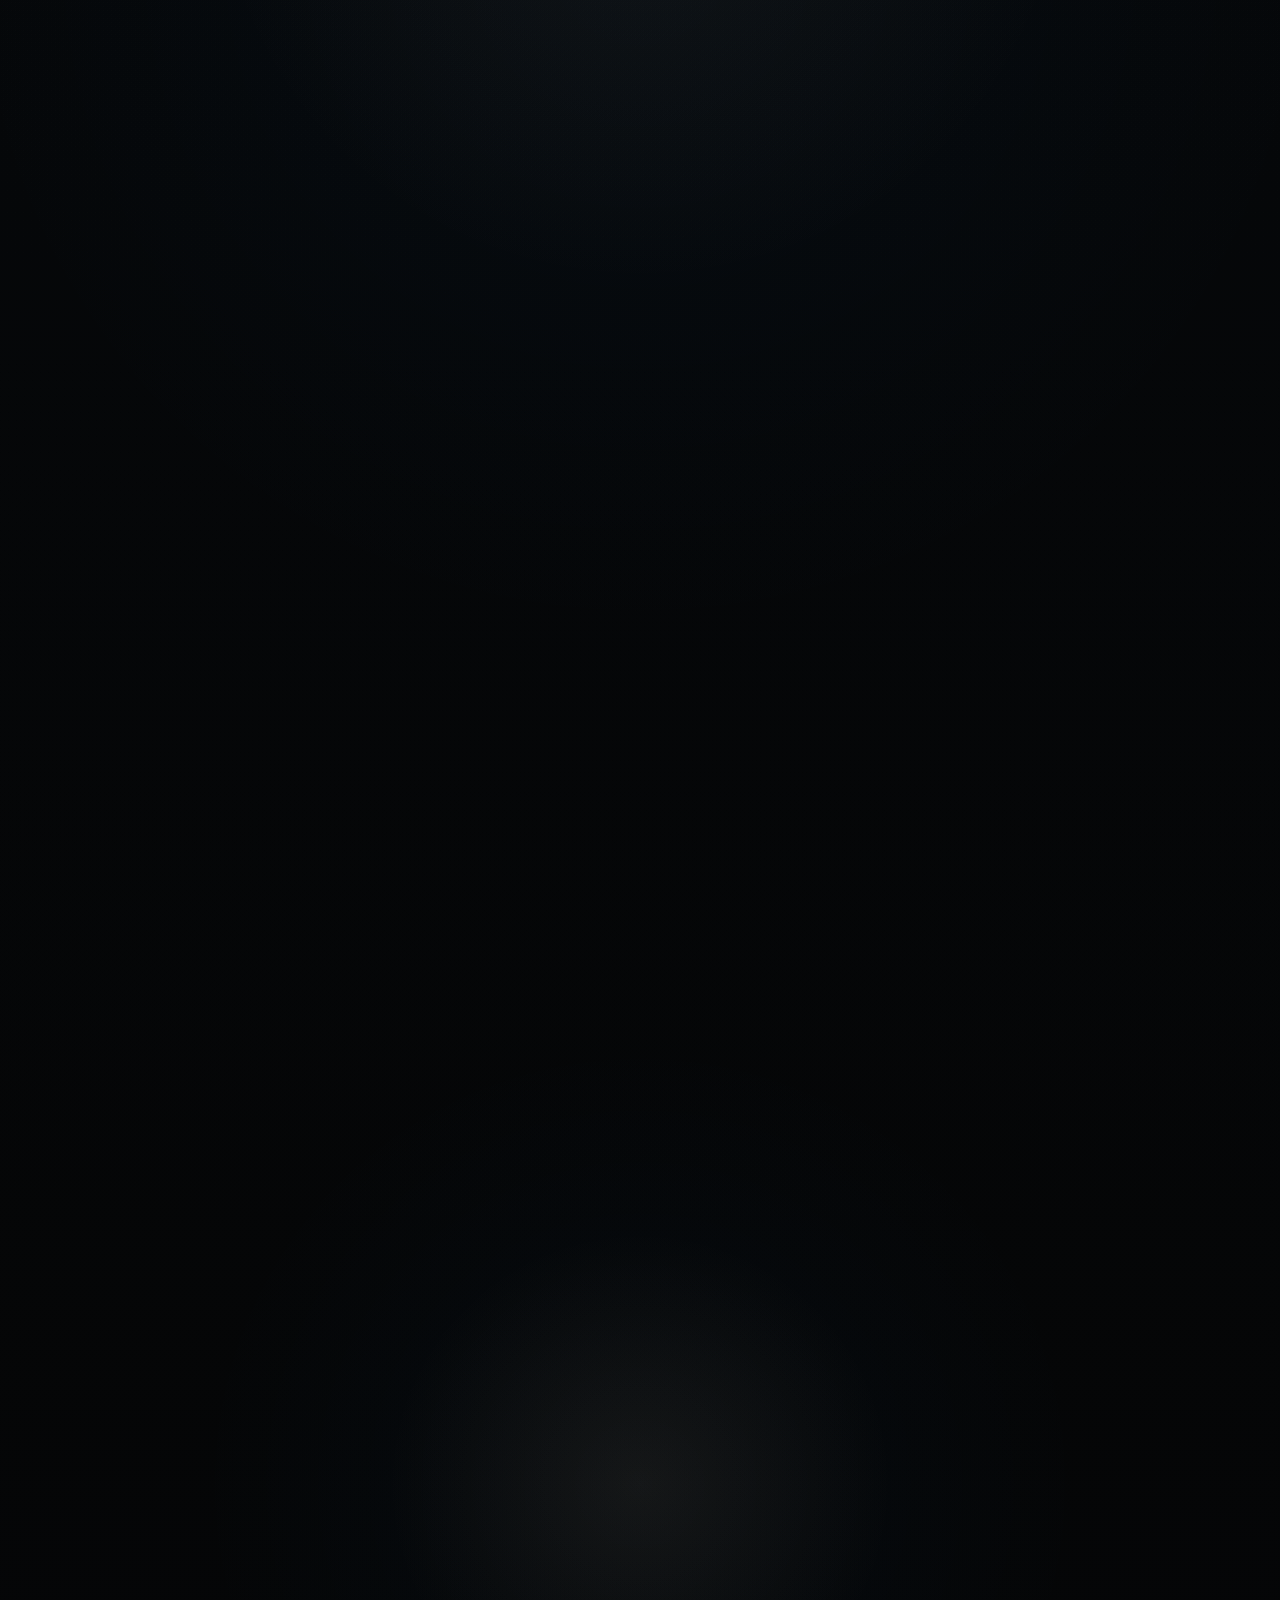
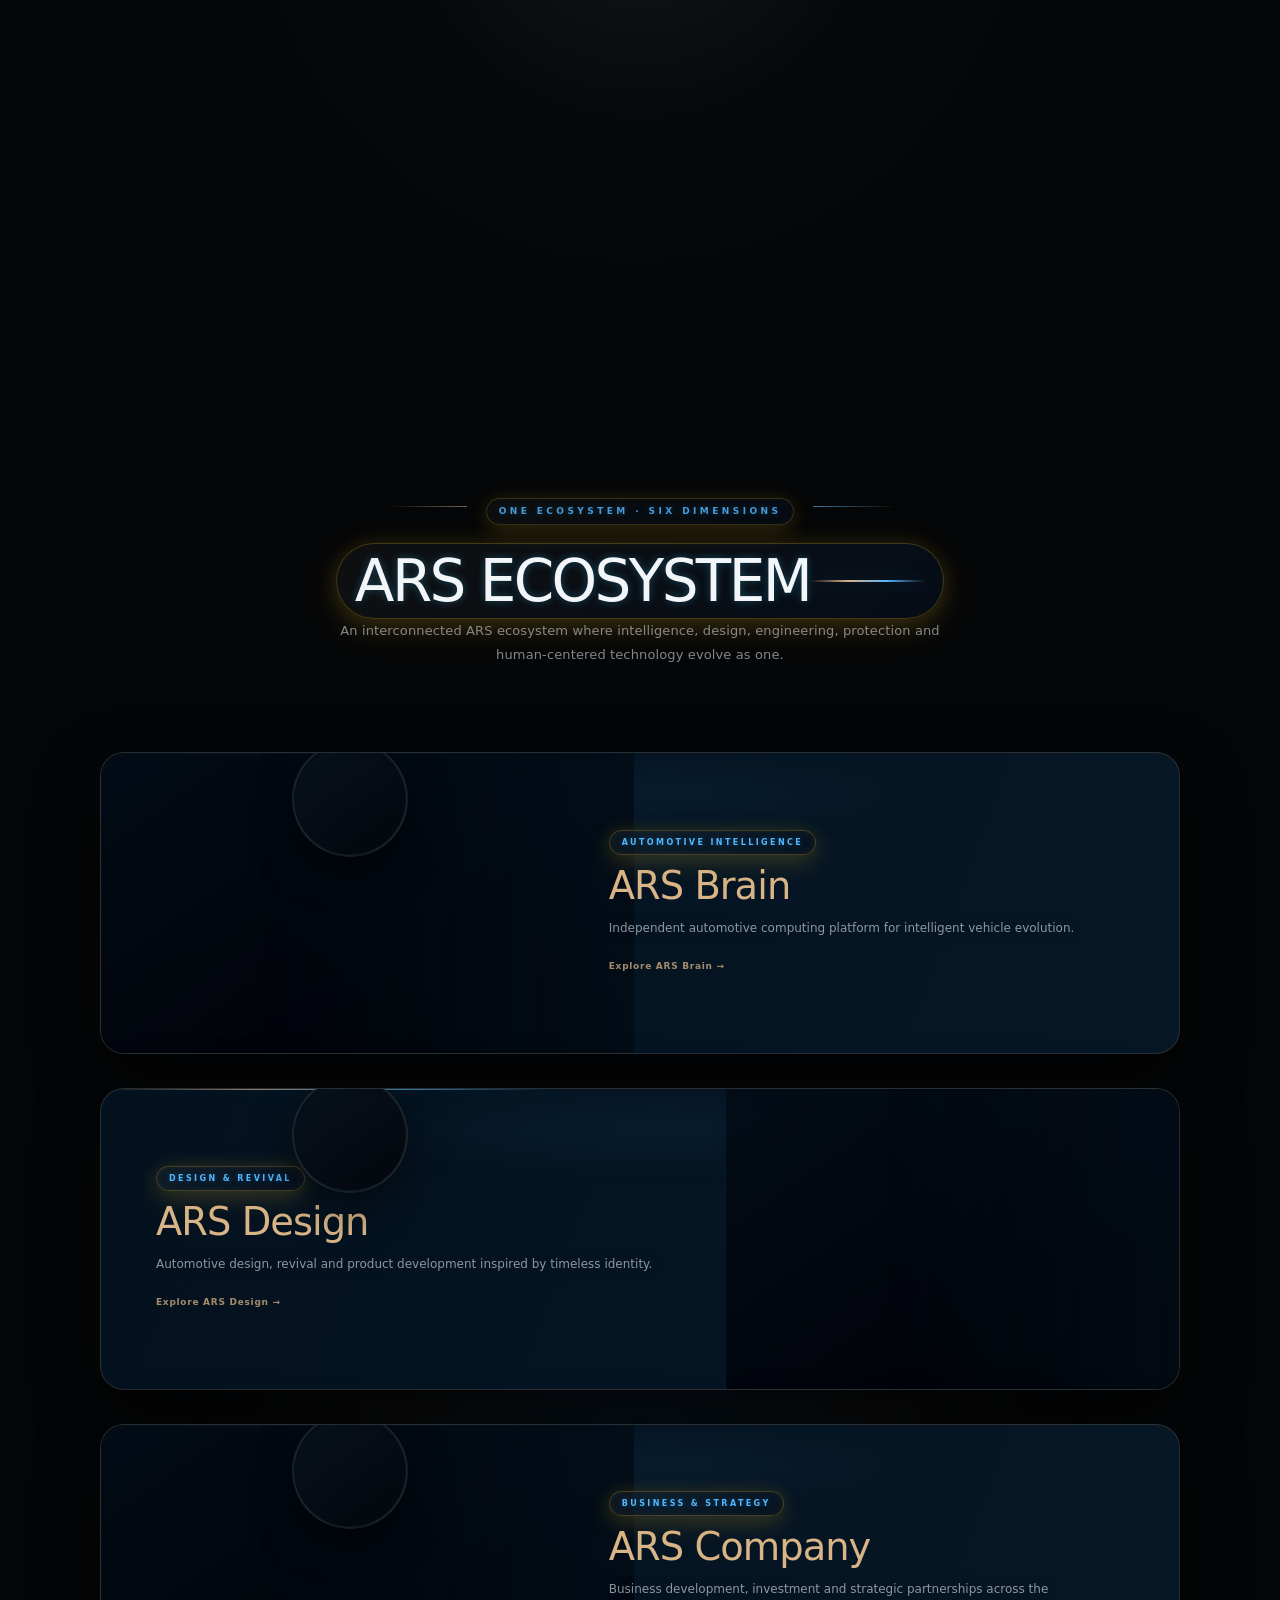
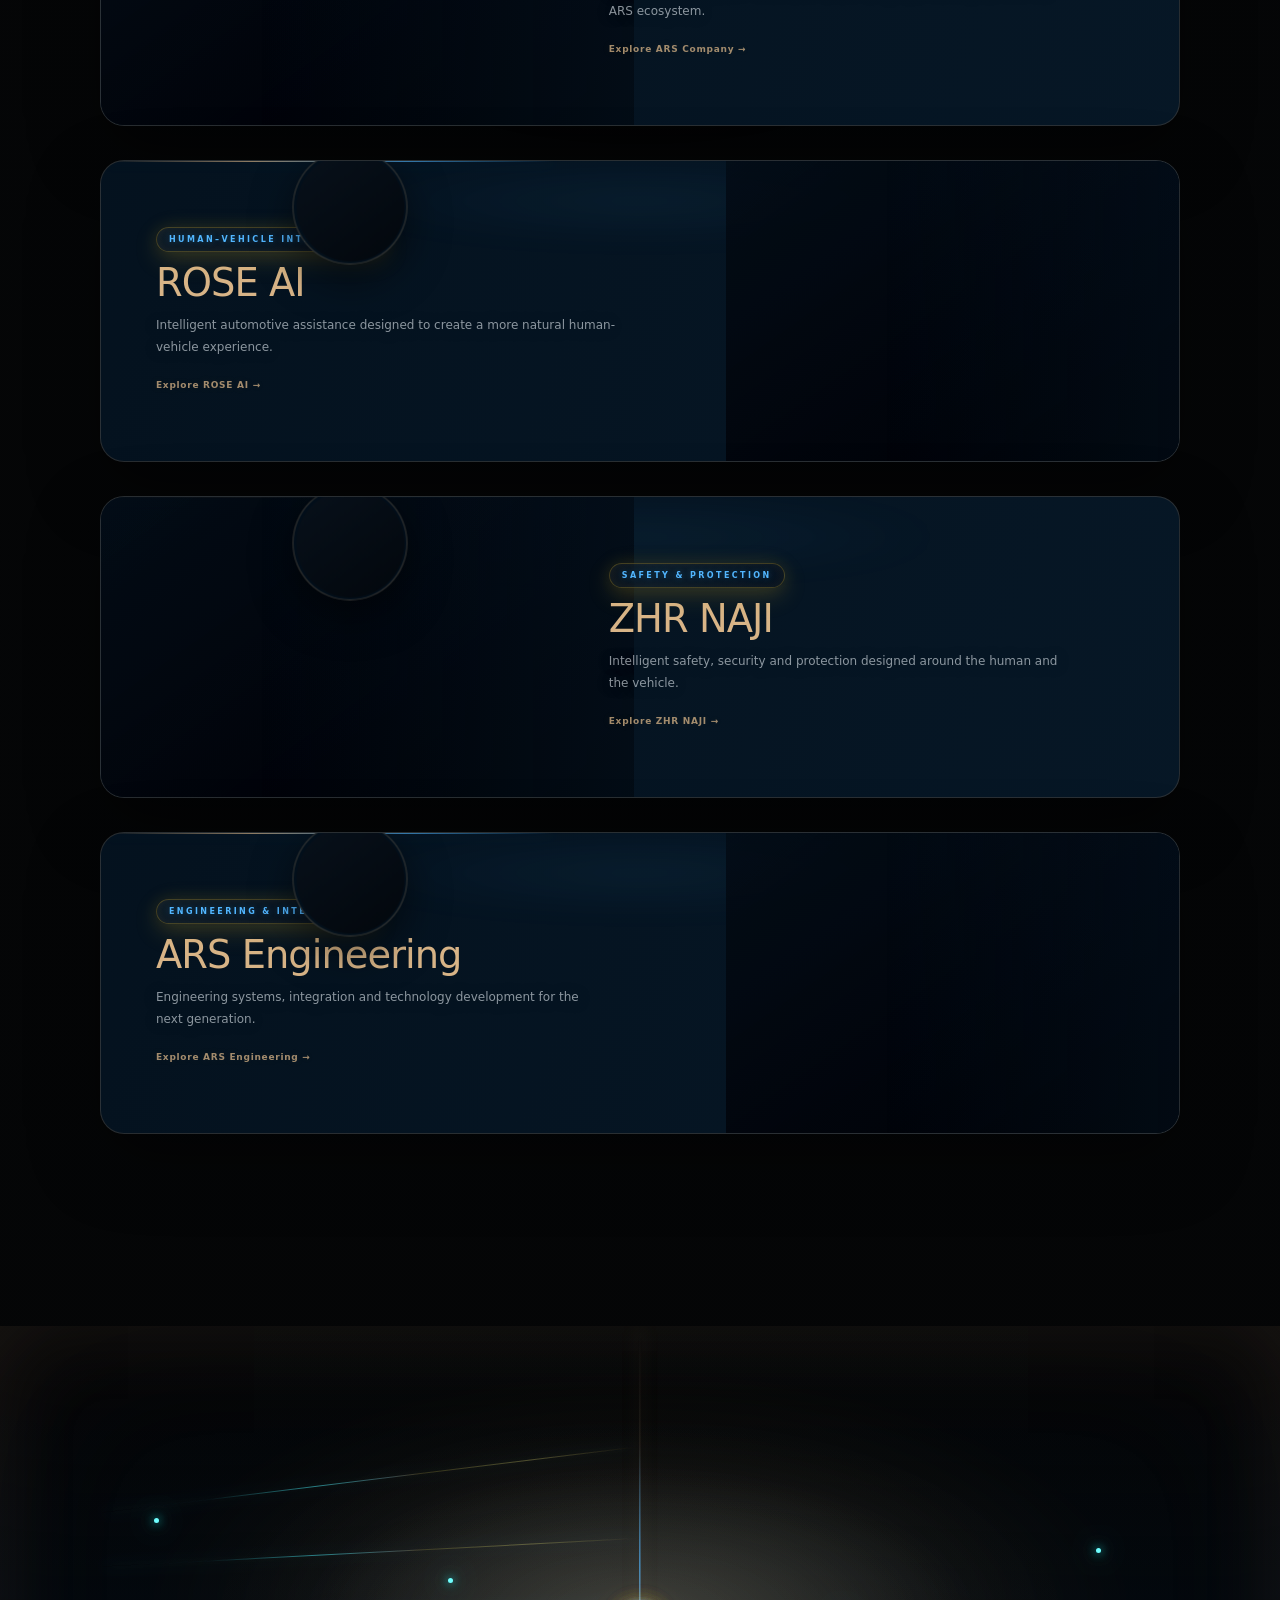
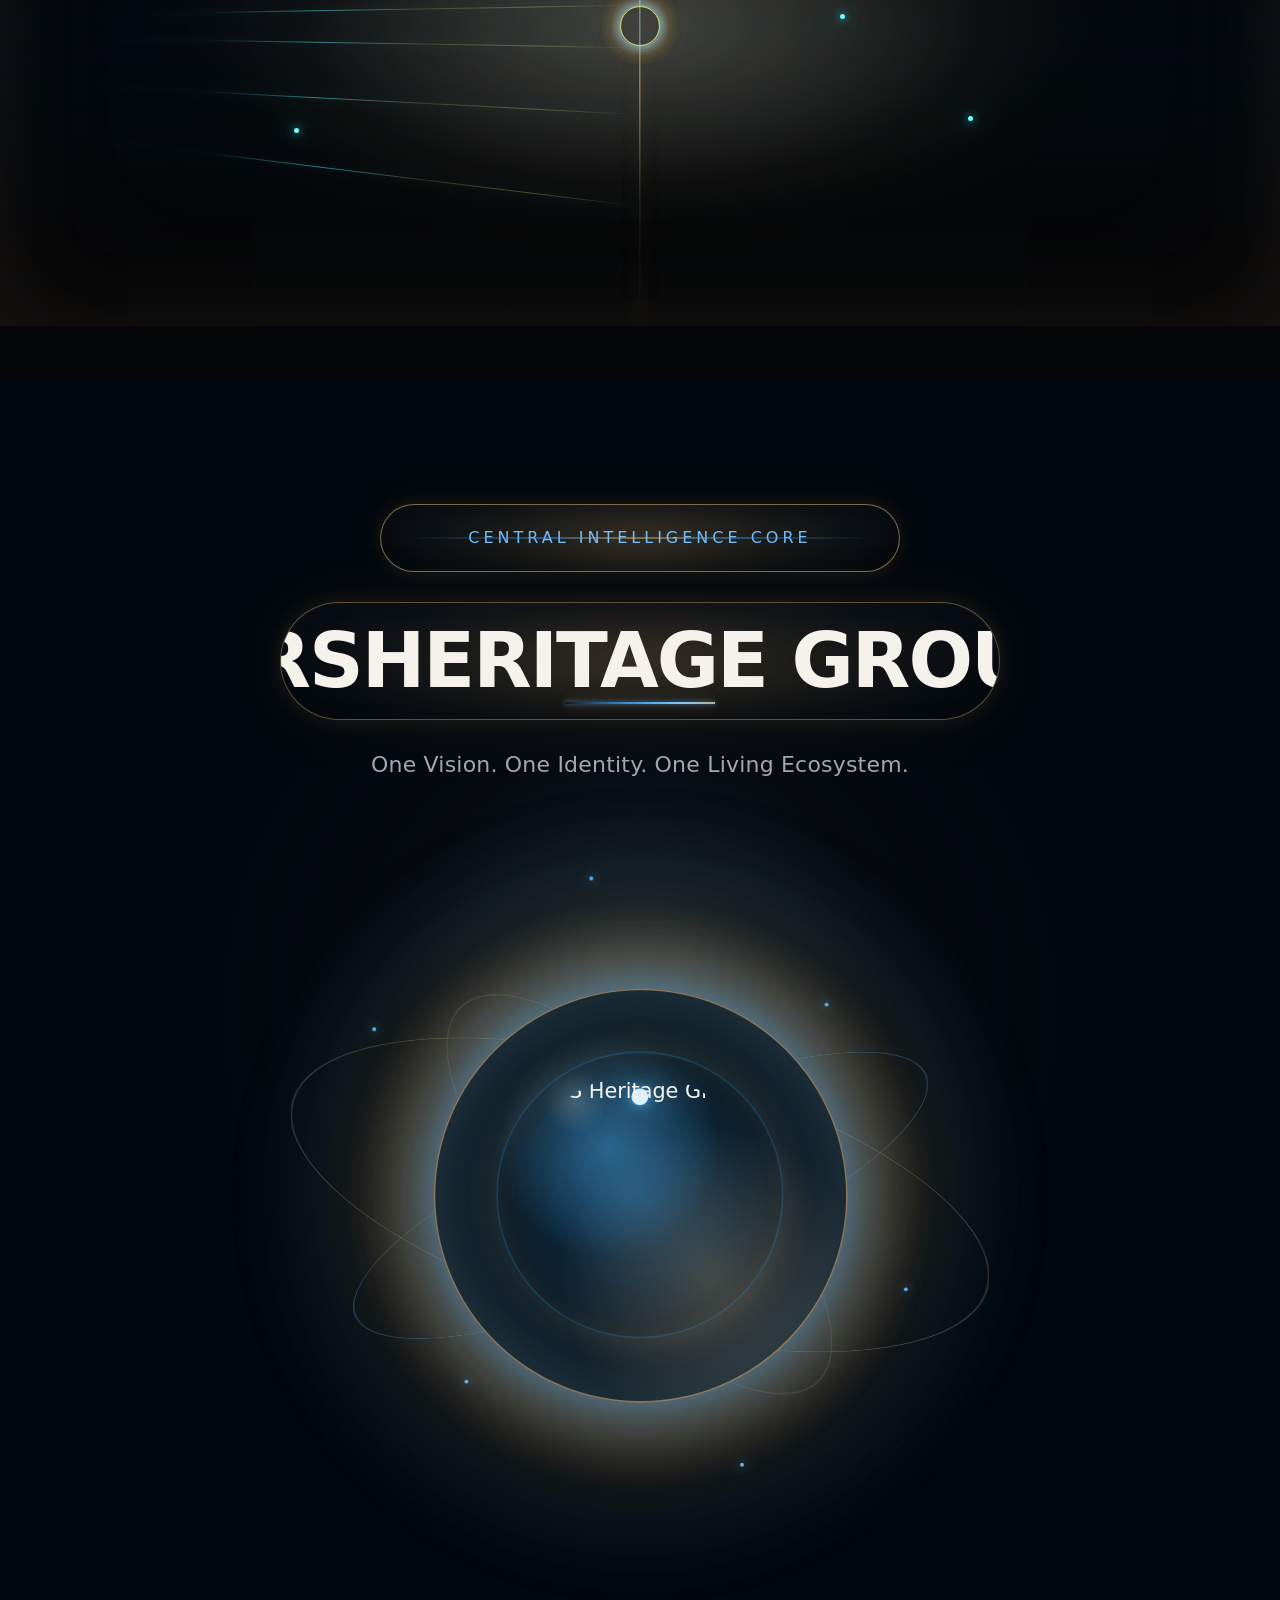
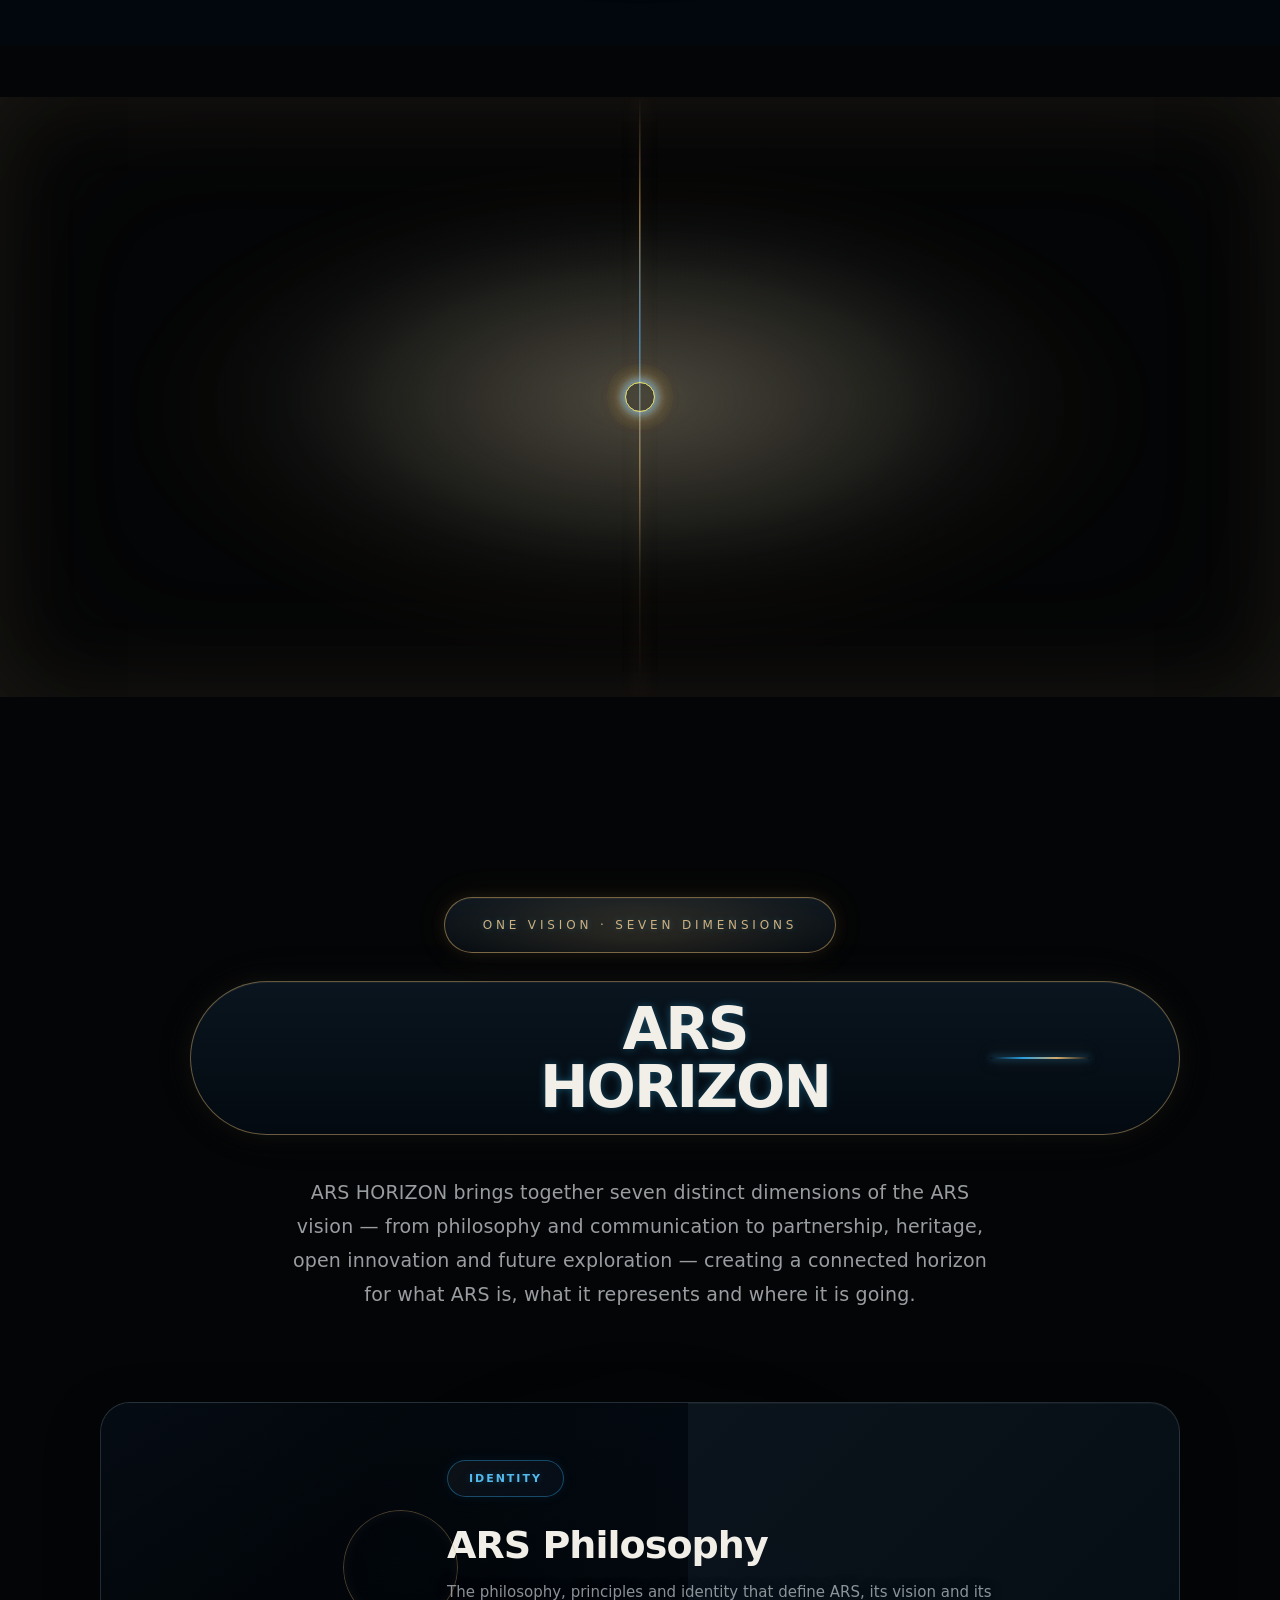
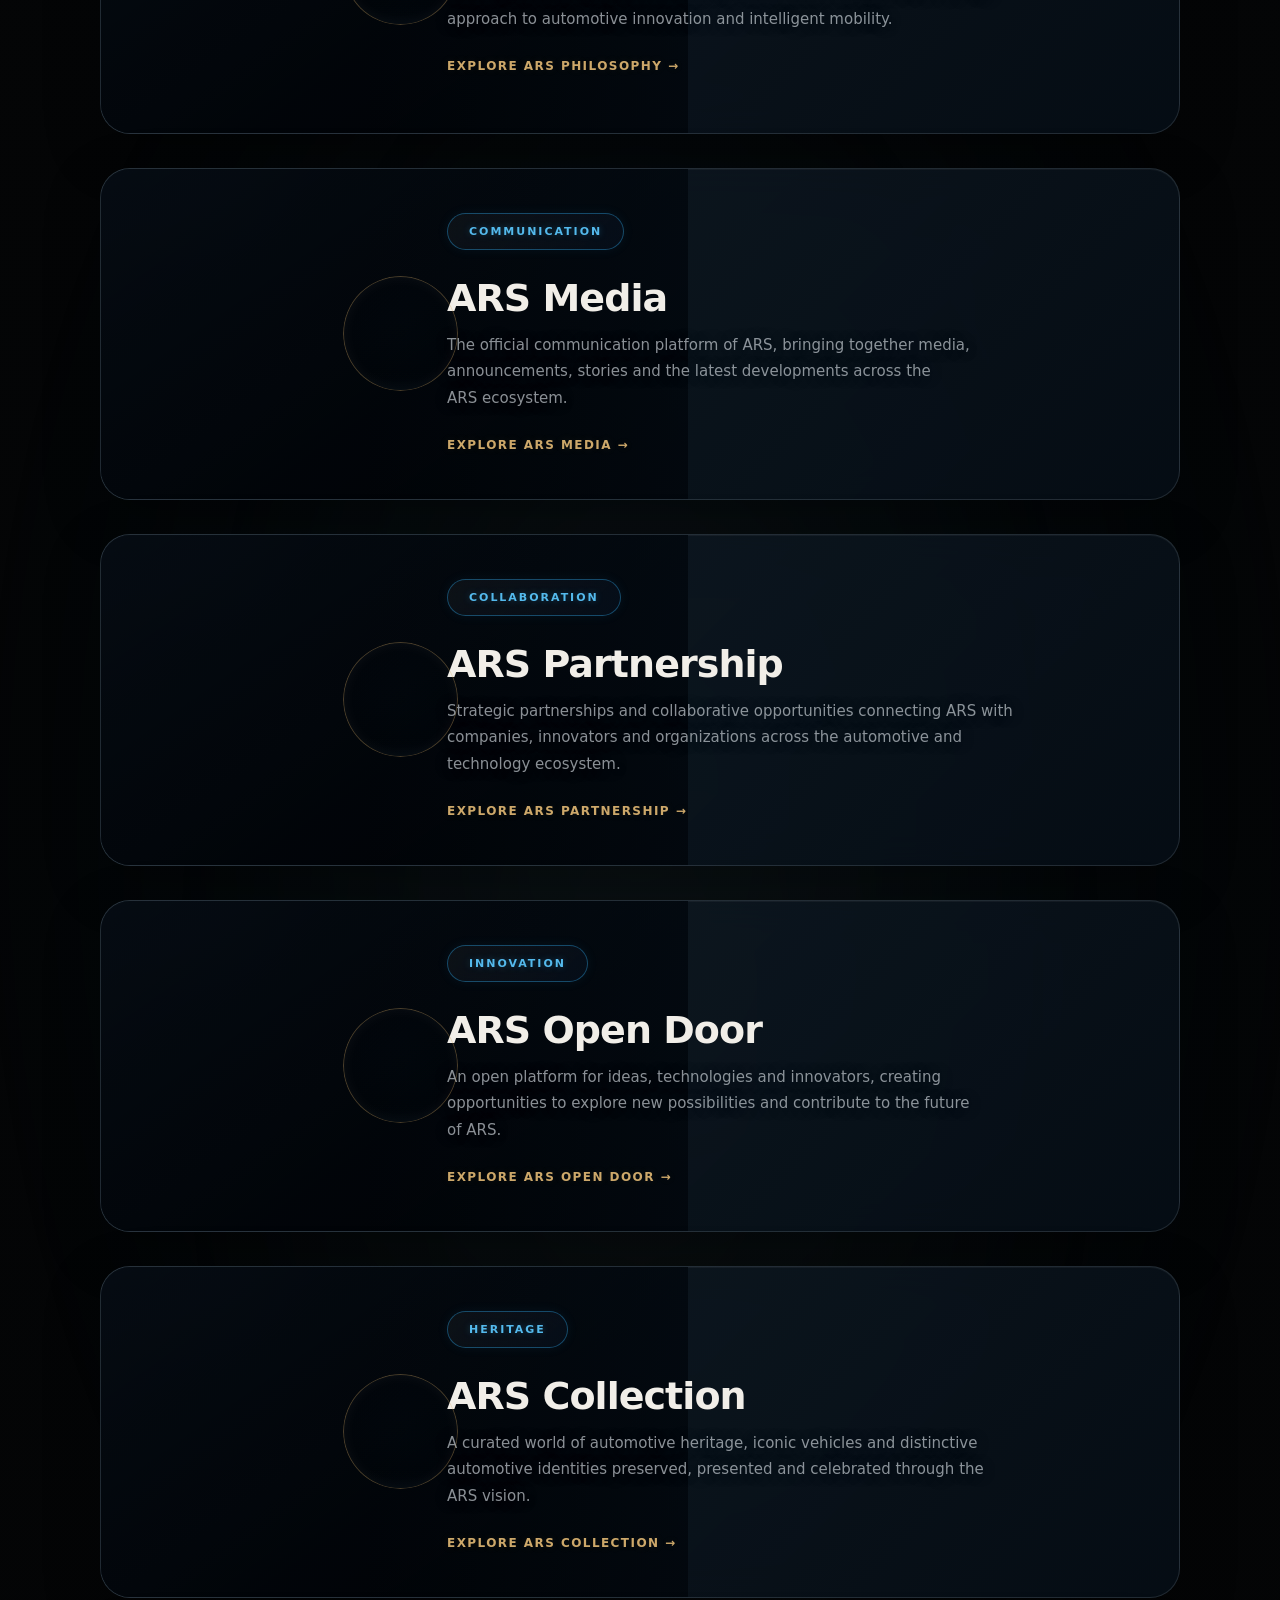
==== commit 3329213e: "Update index.html" ====
--- a/index.html
+++ b/index.html
@@ -538,7 +538,7 @@
             >
 
                 <span class="header-cta-label">
-                    Enter ARS SIGNATURE
+                    Enter ARS♤SIGNATURE ➬
                 </span>
 
                 <span
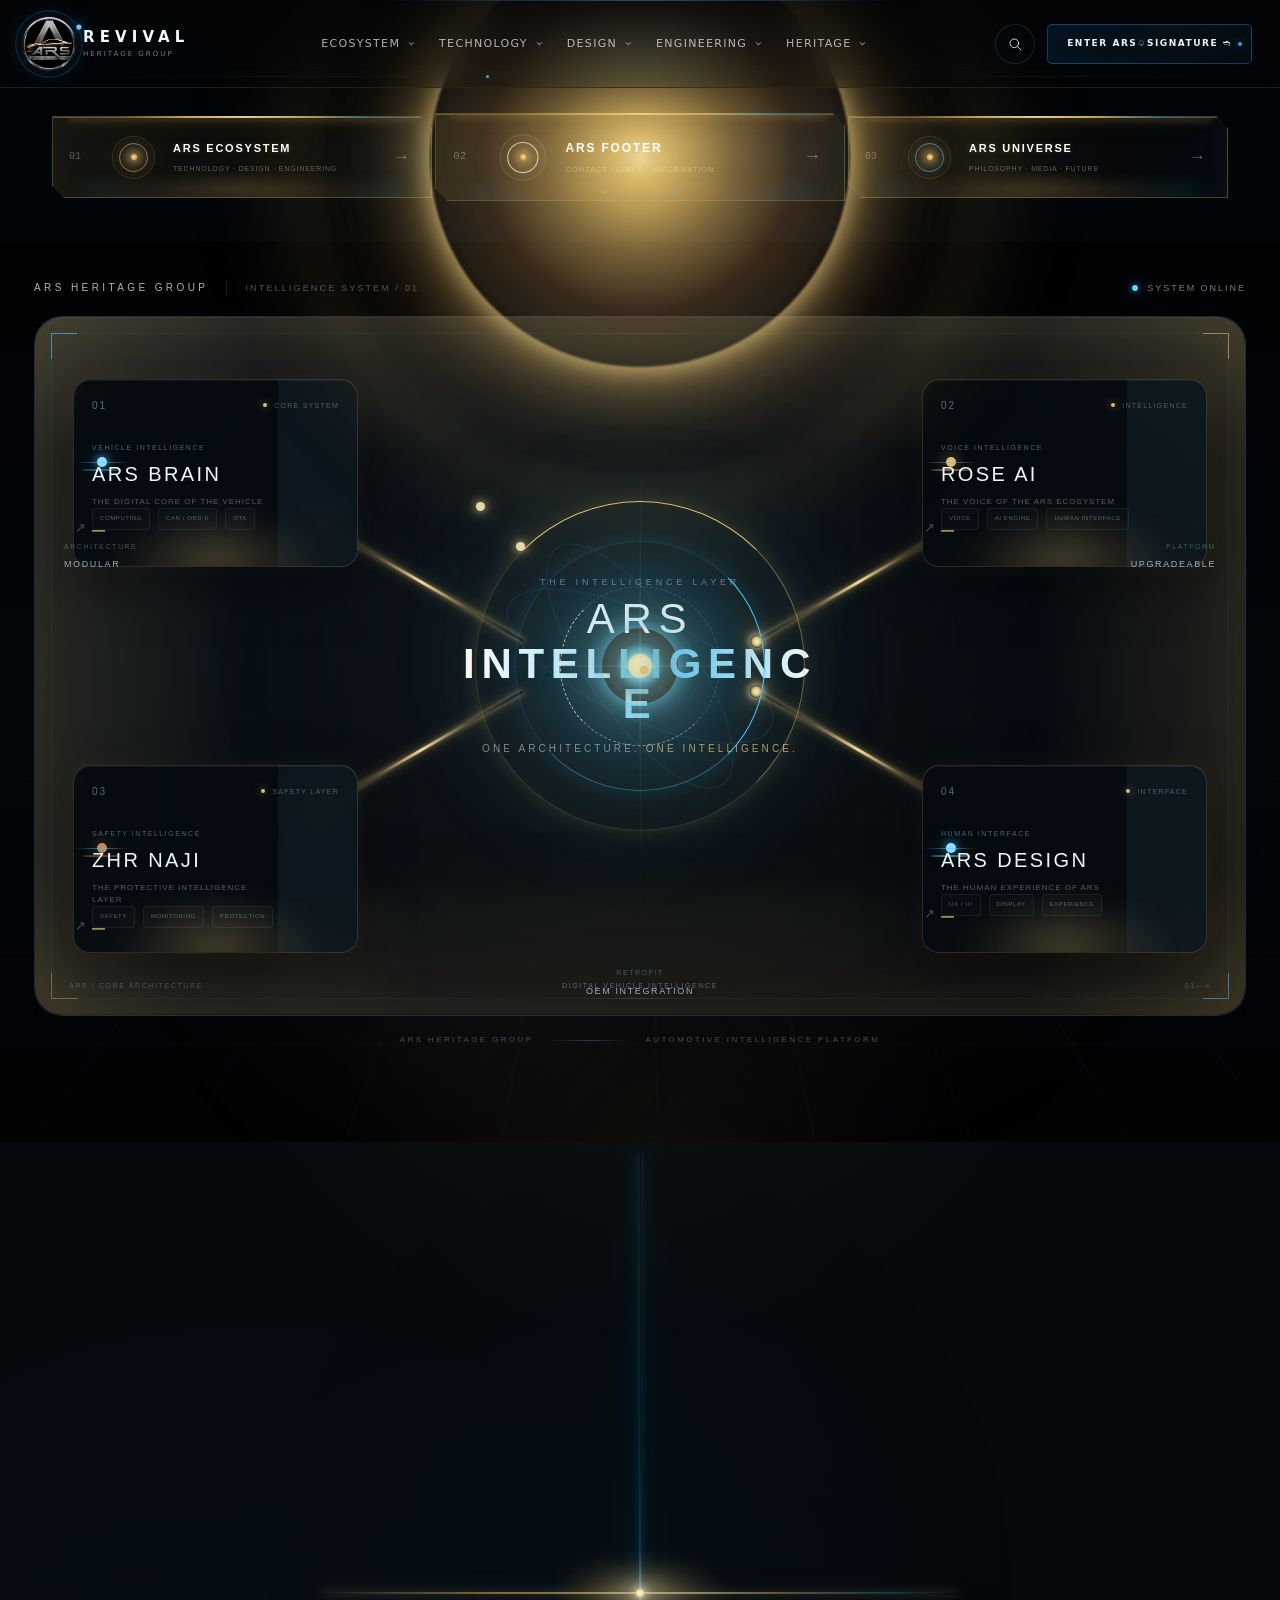
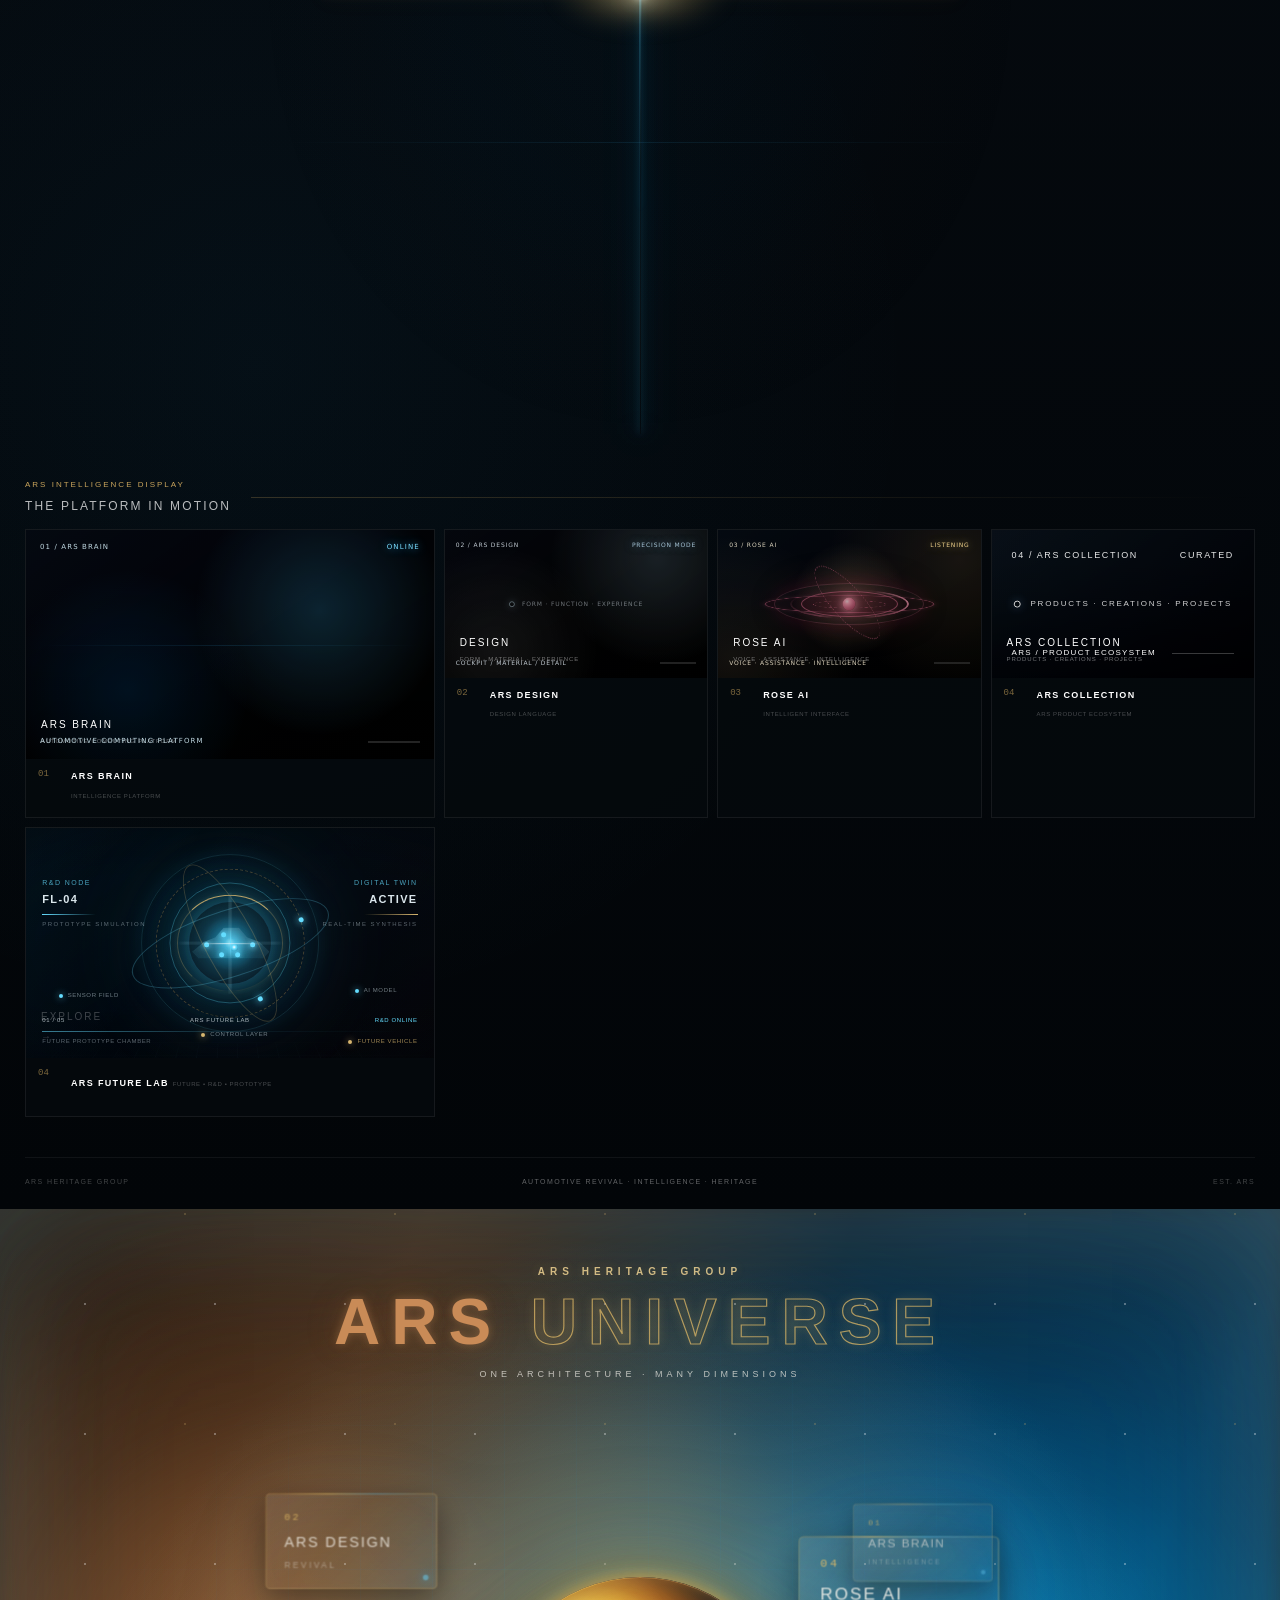
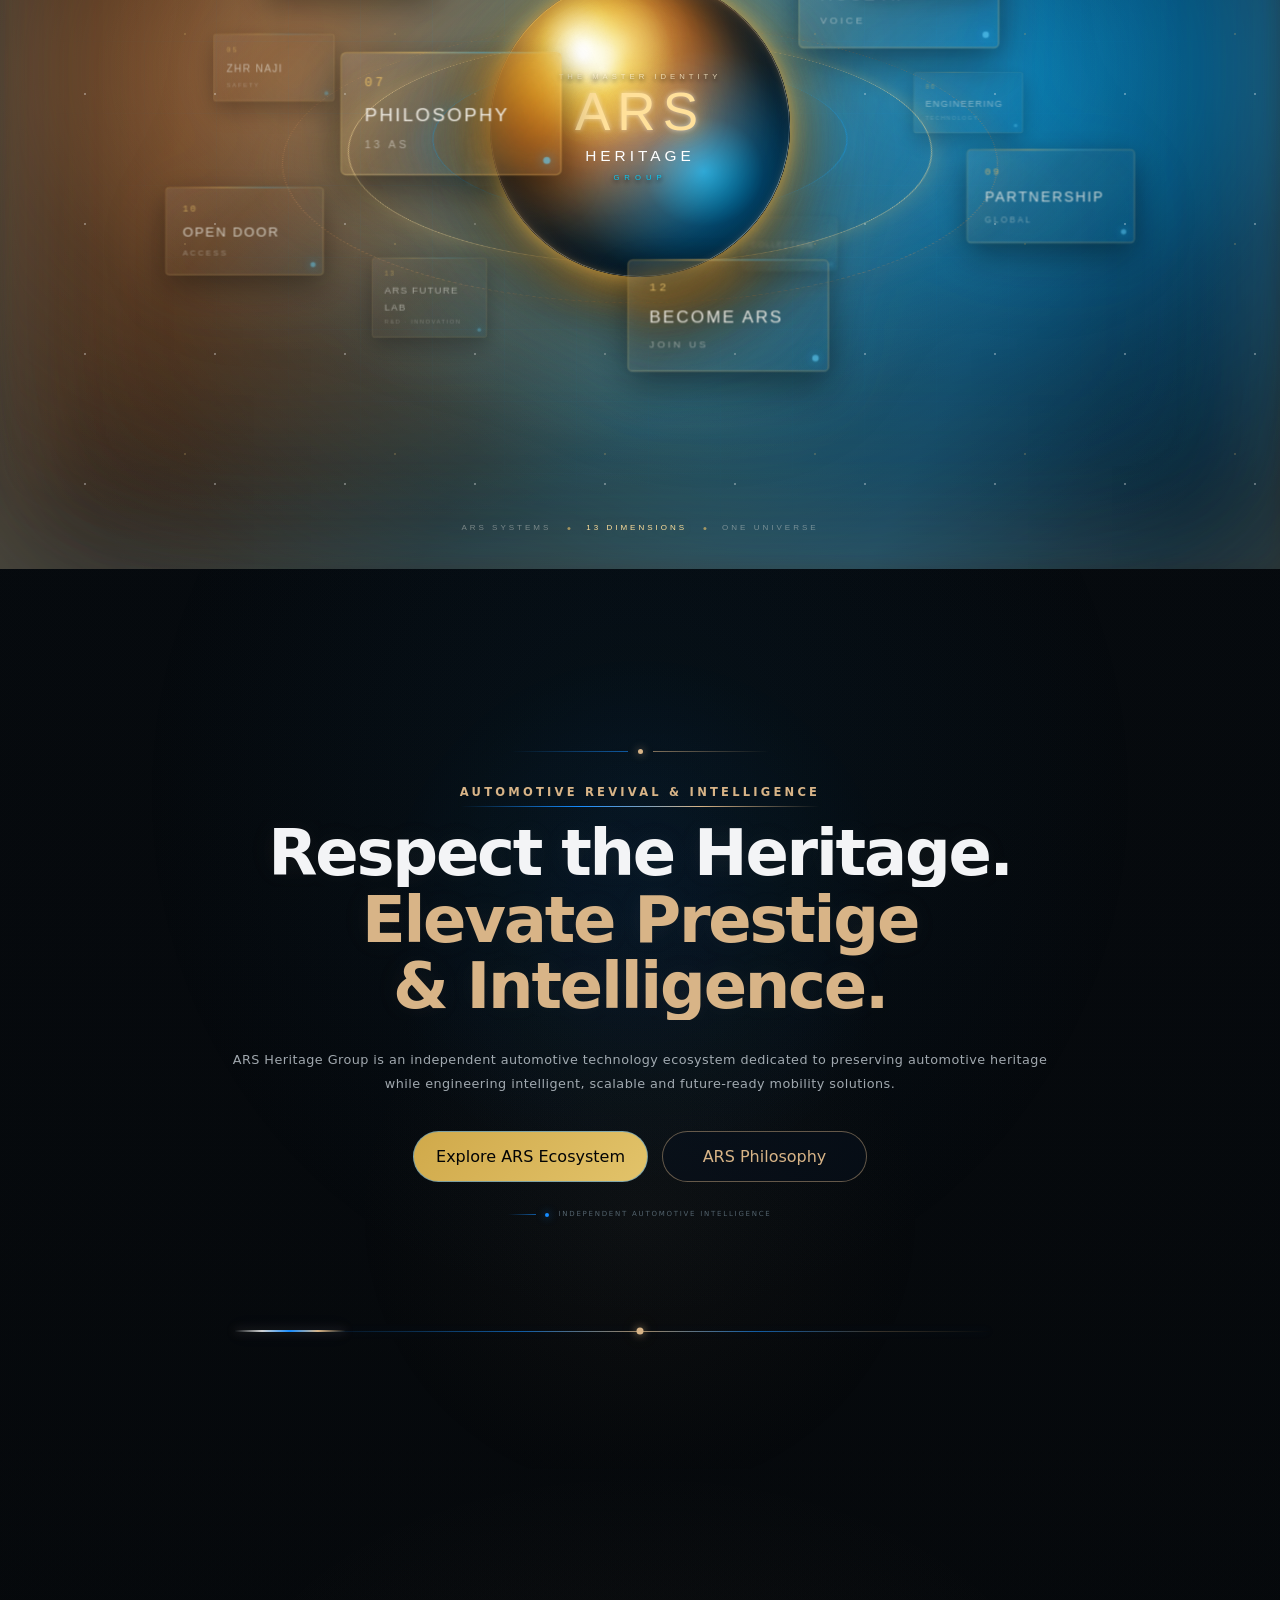
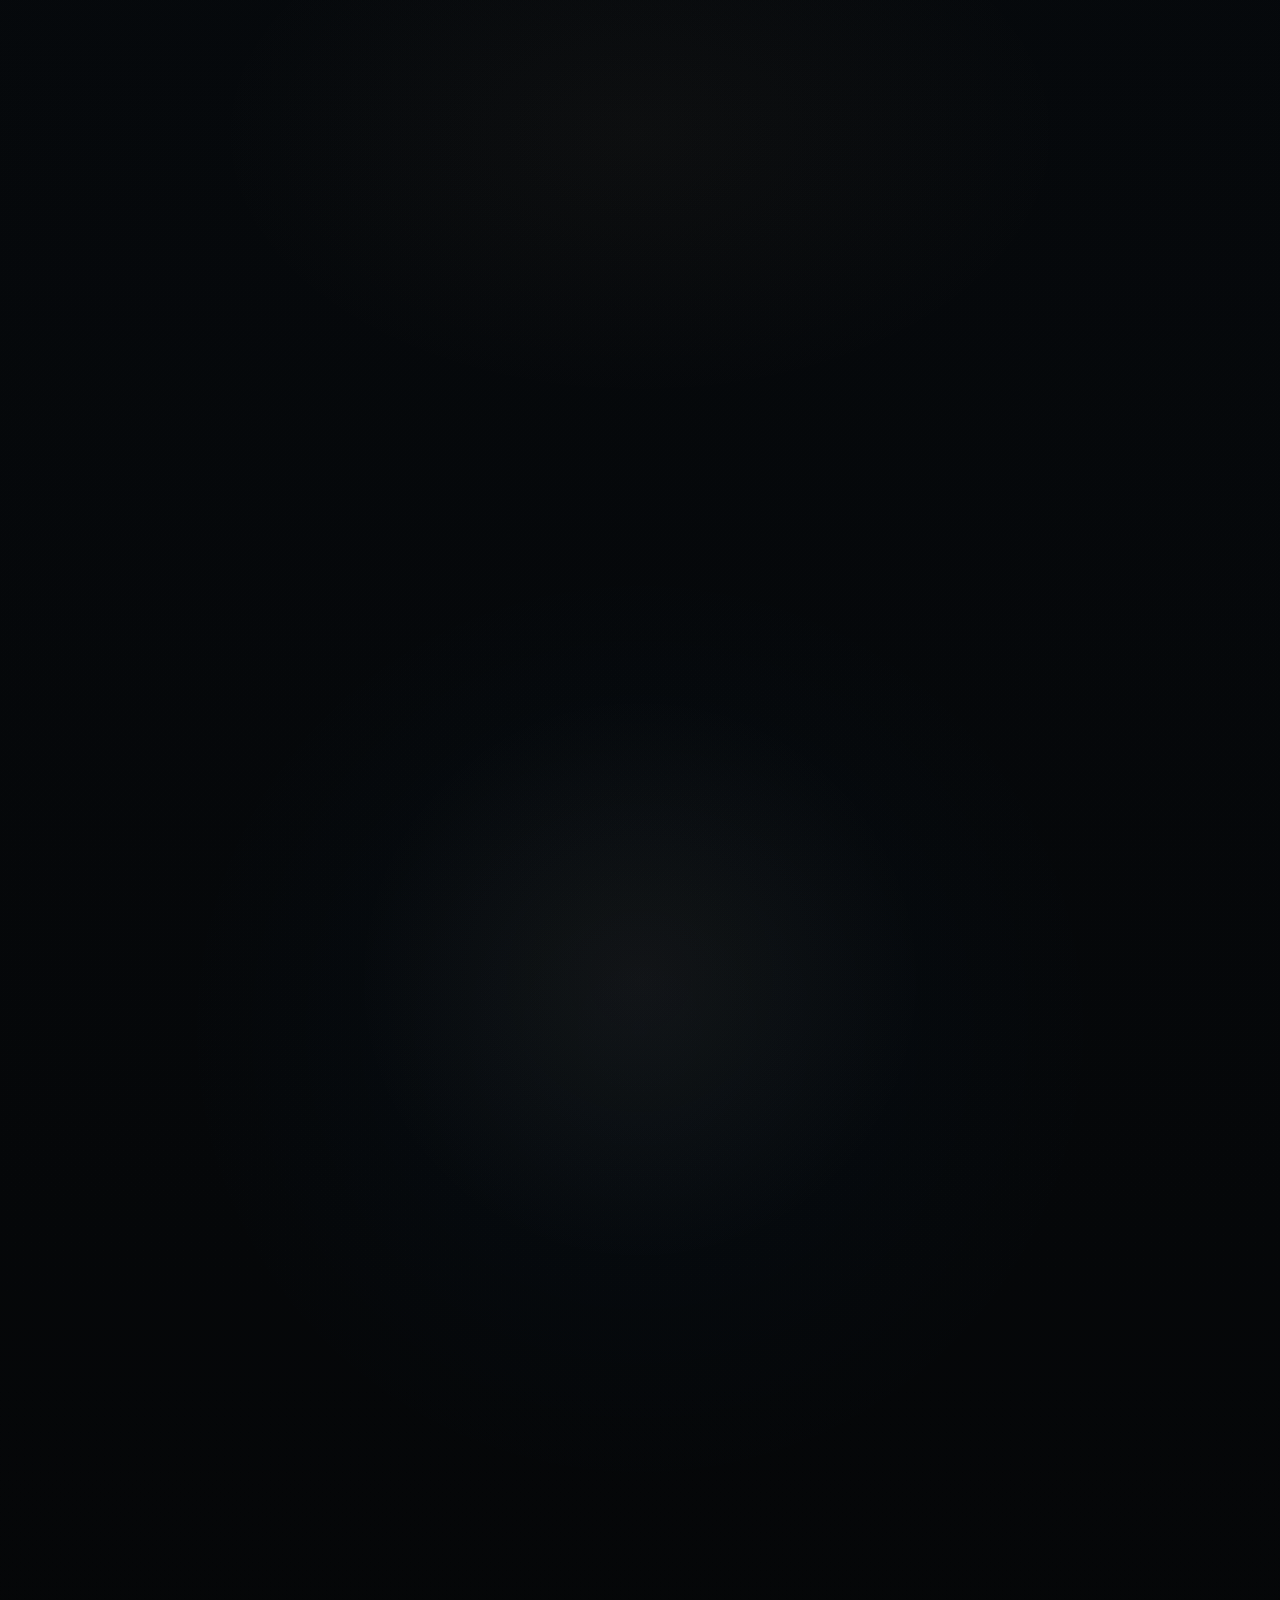
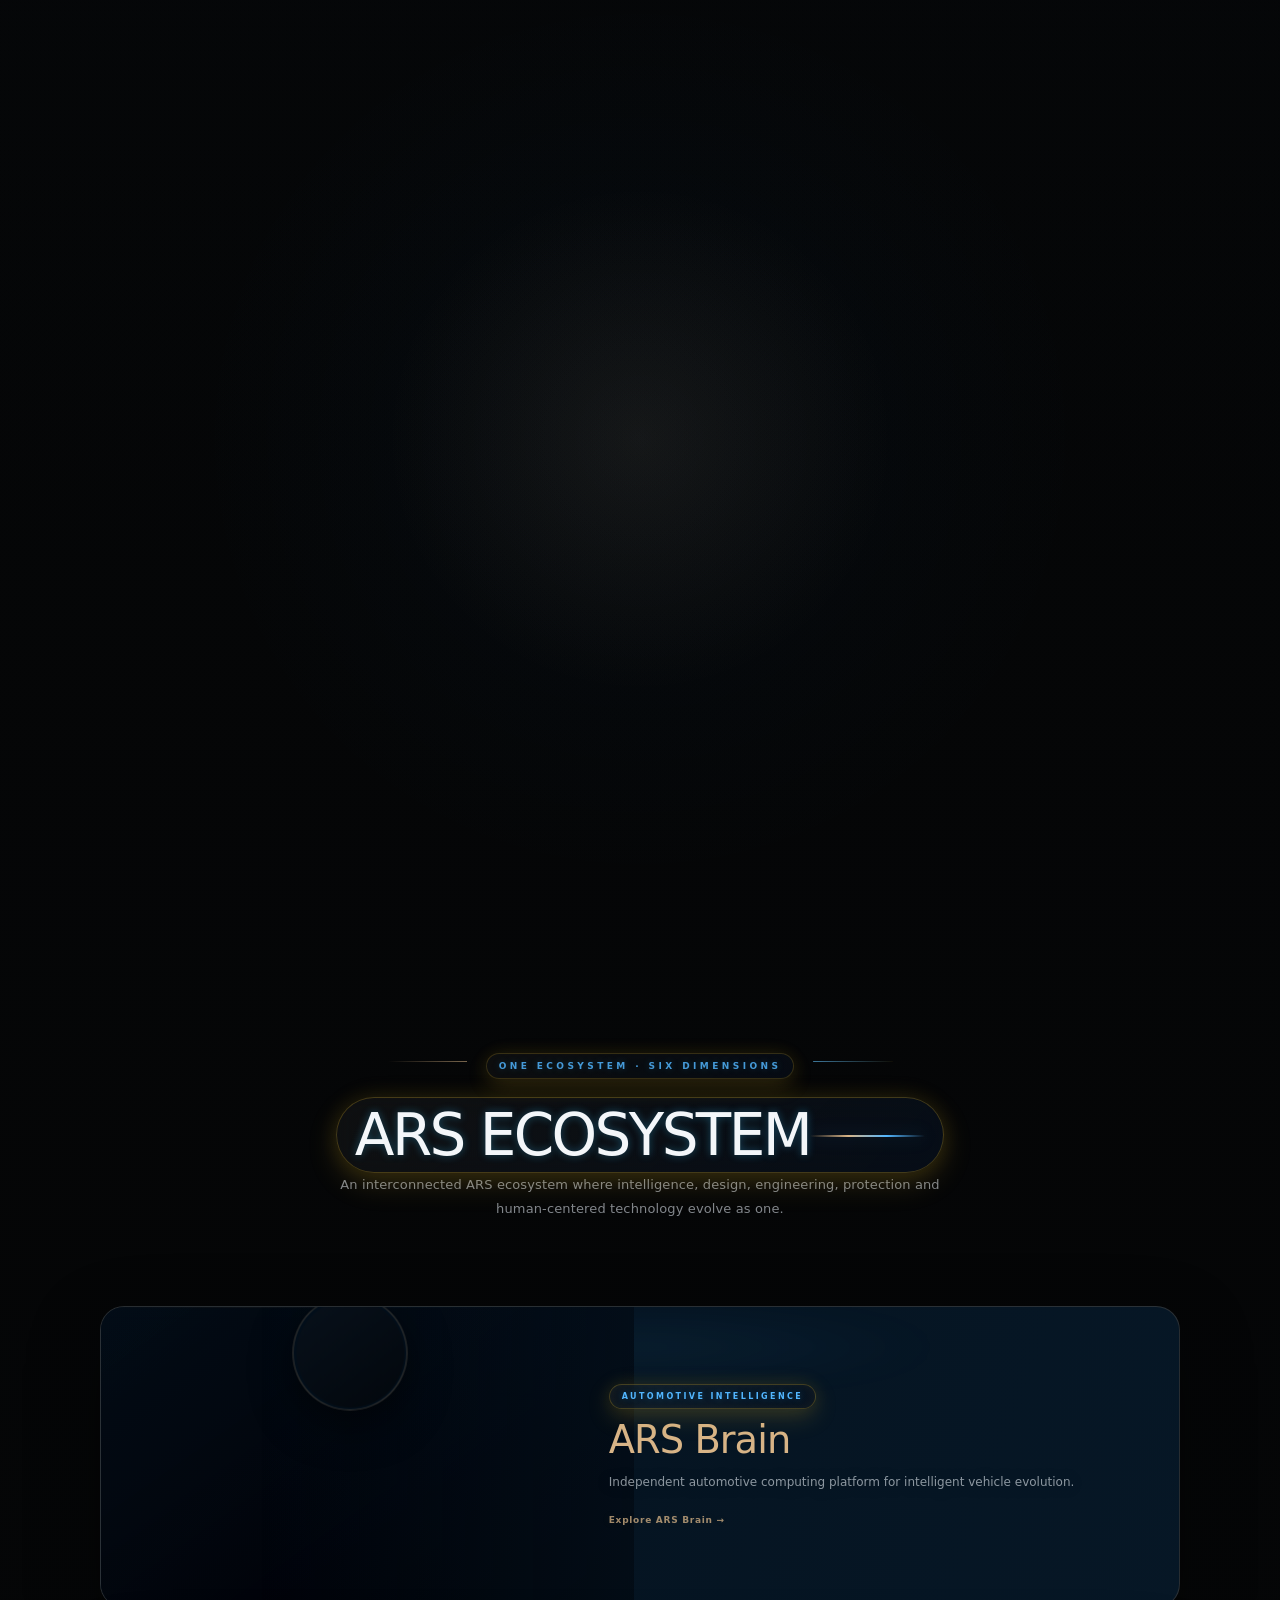
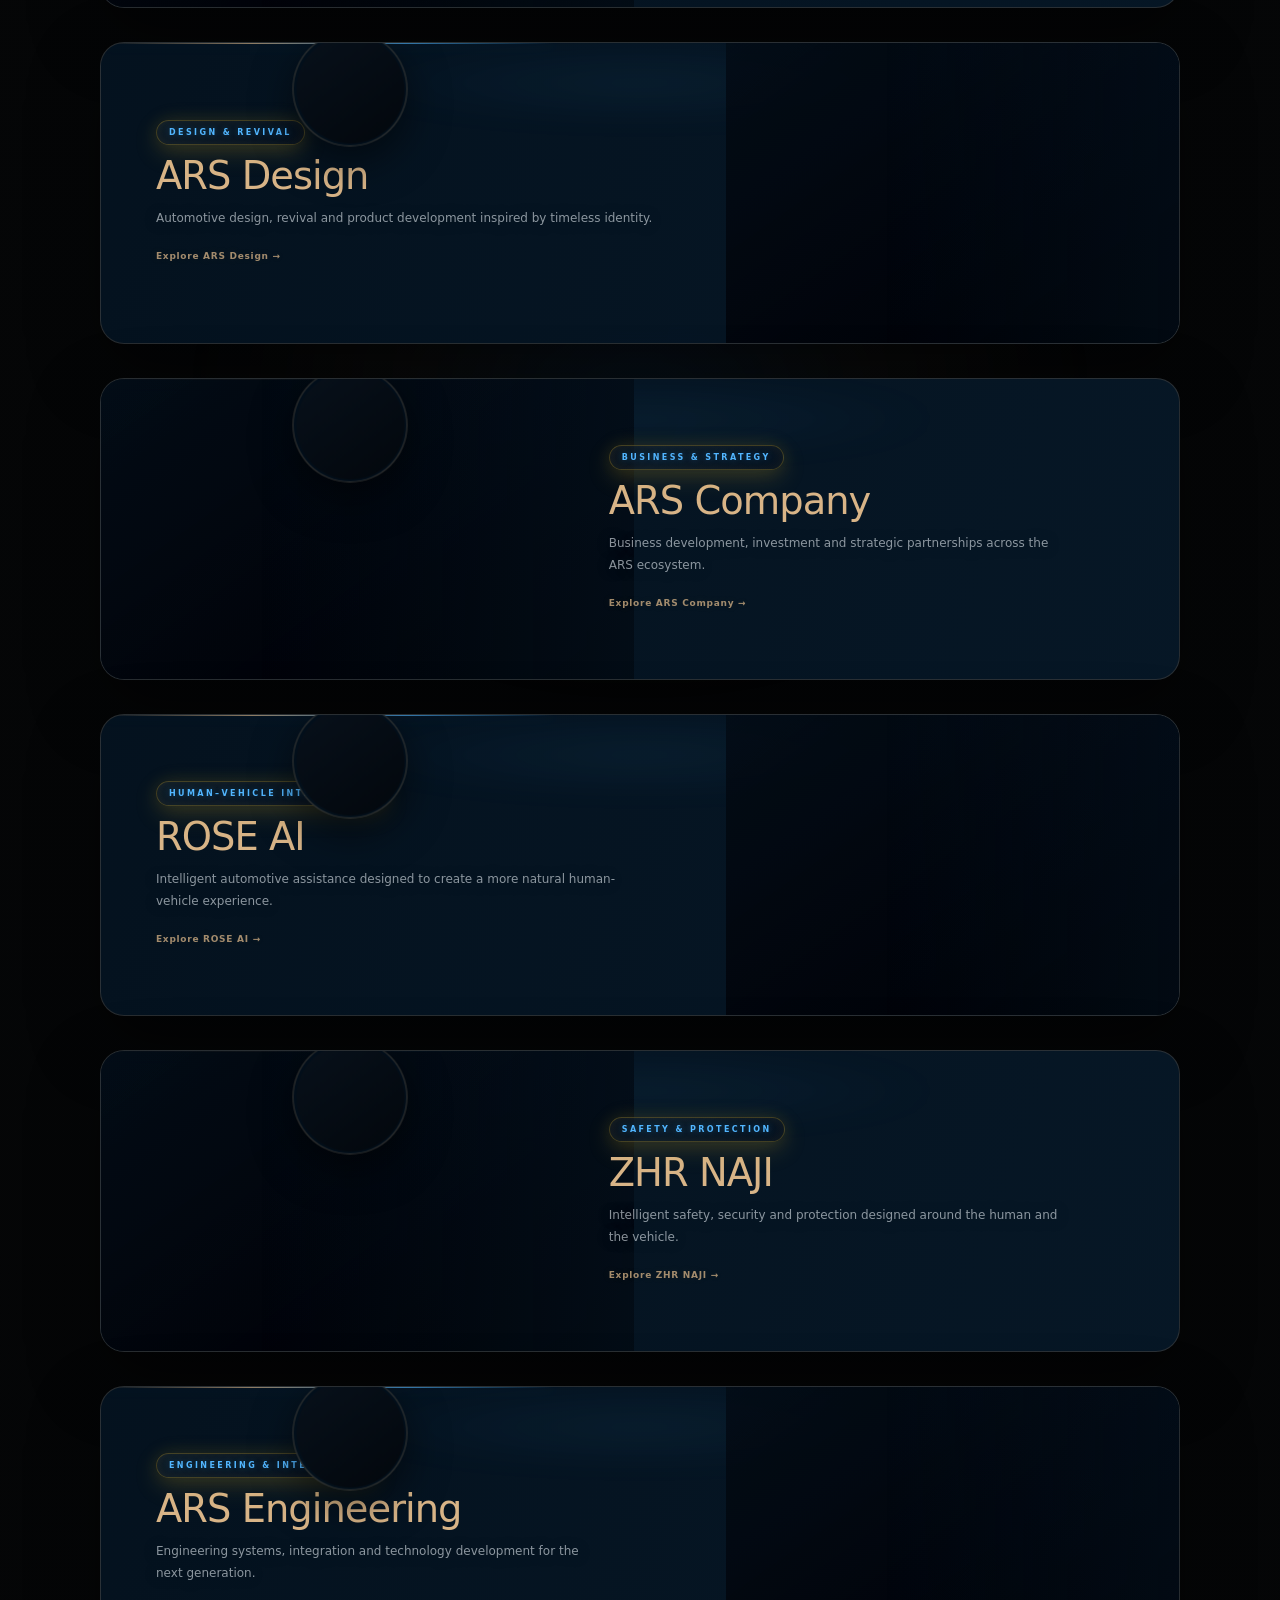
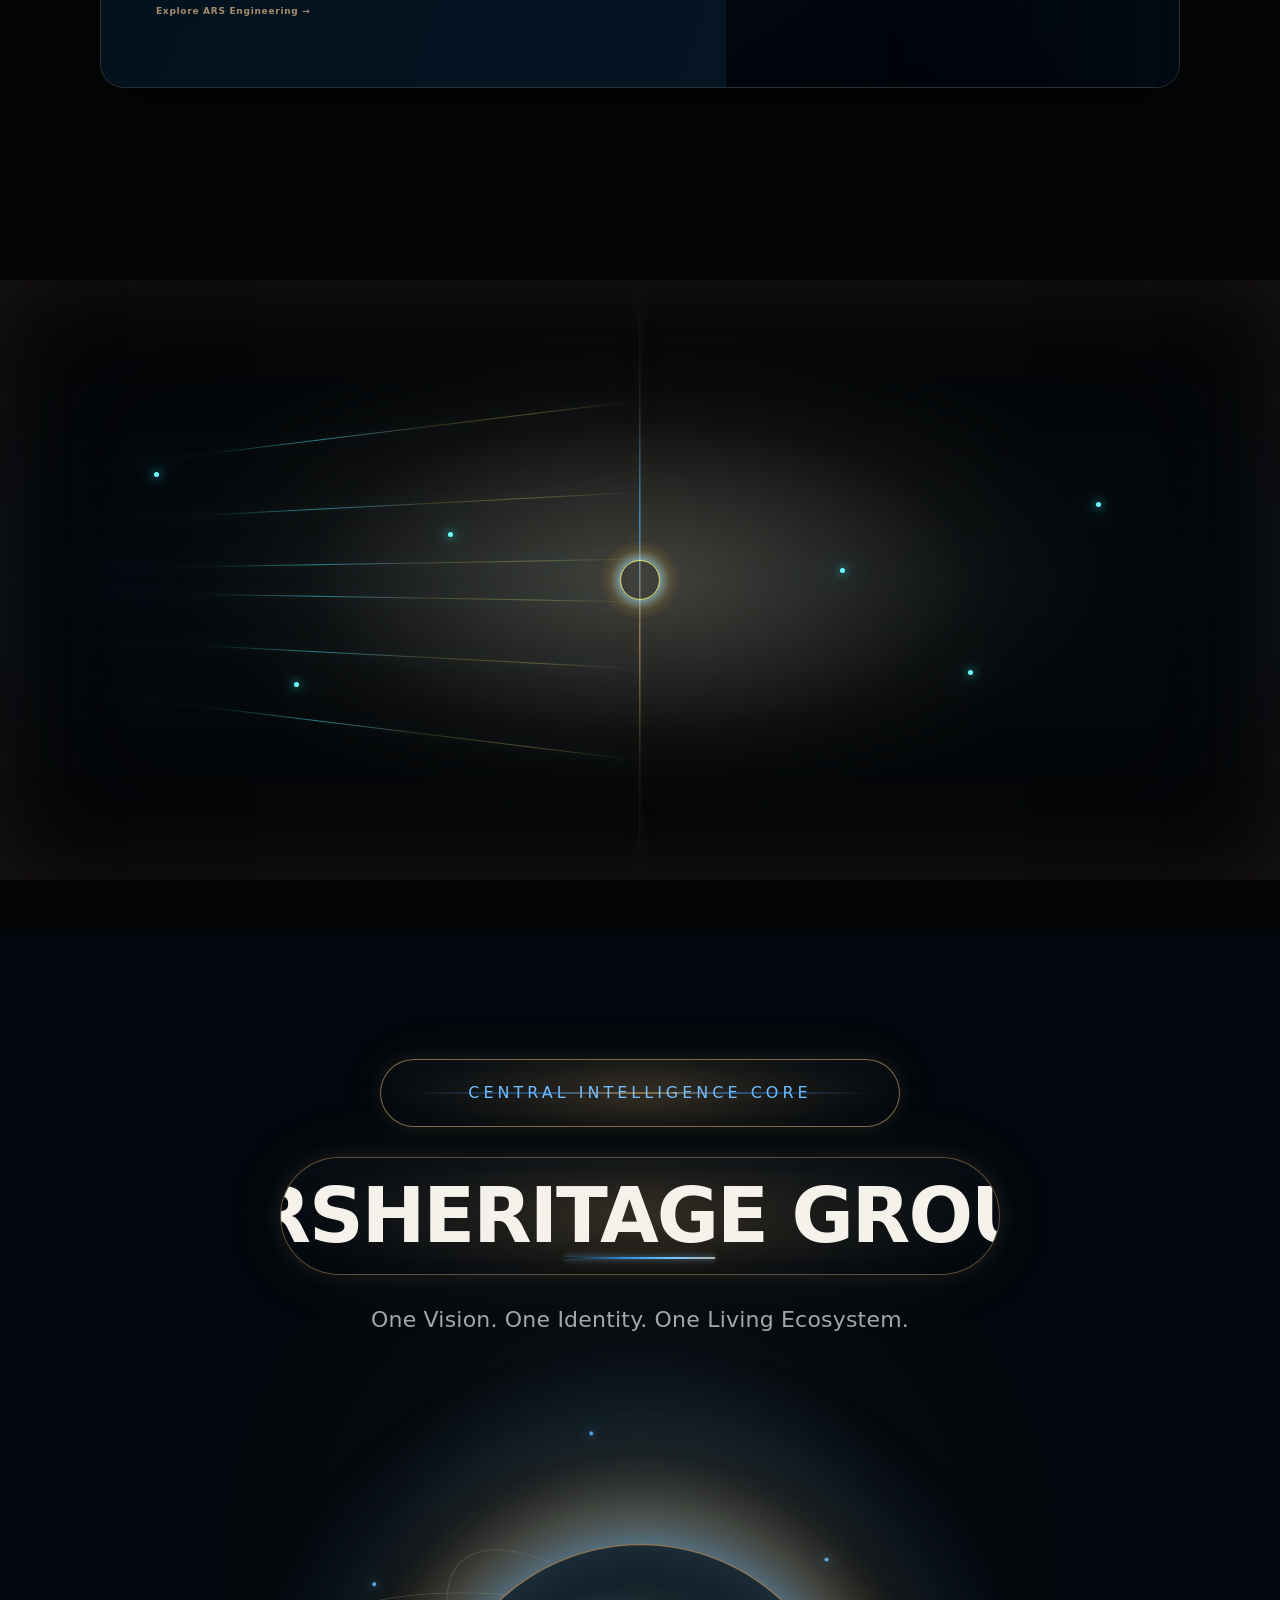
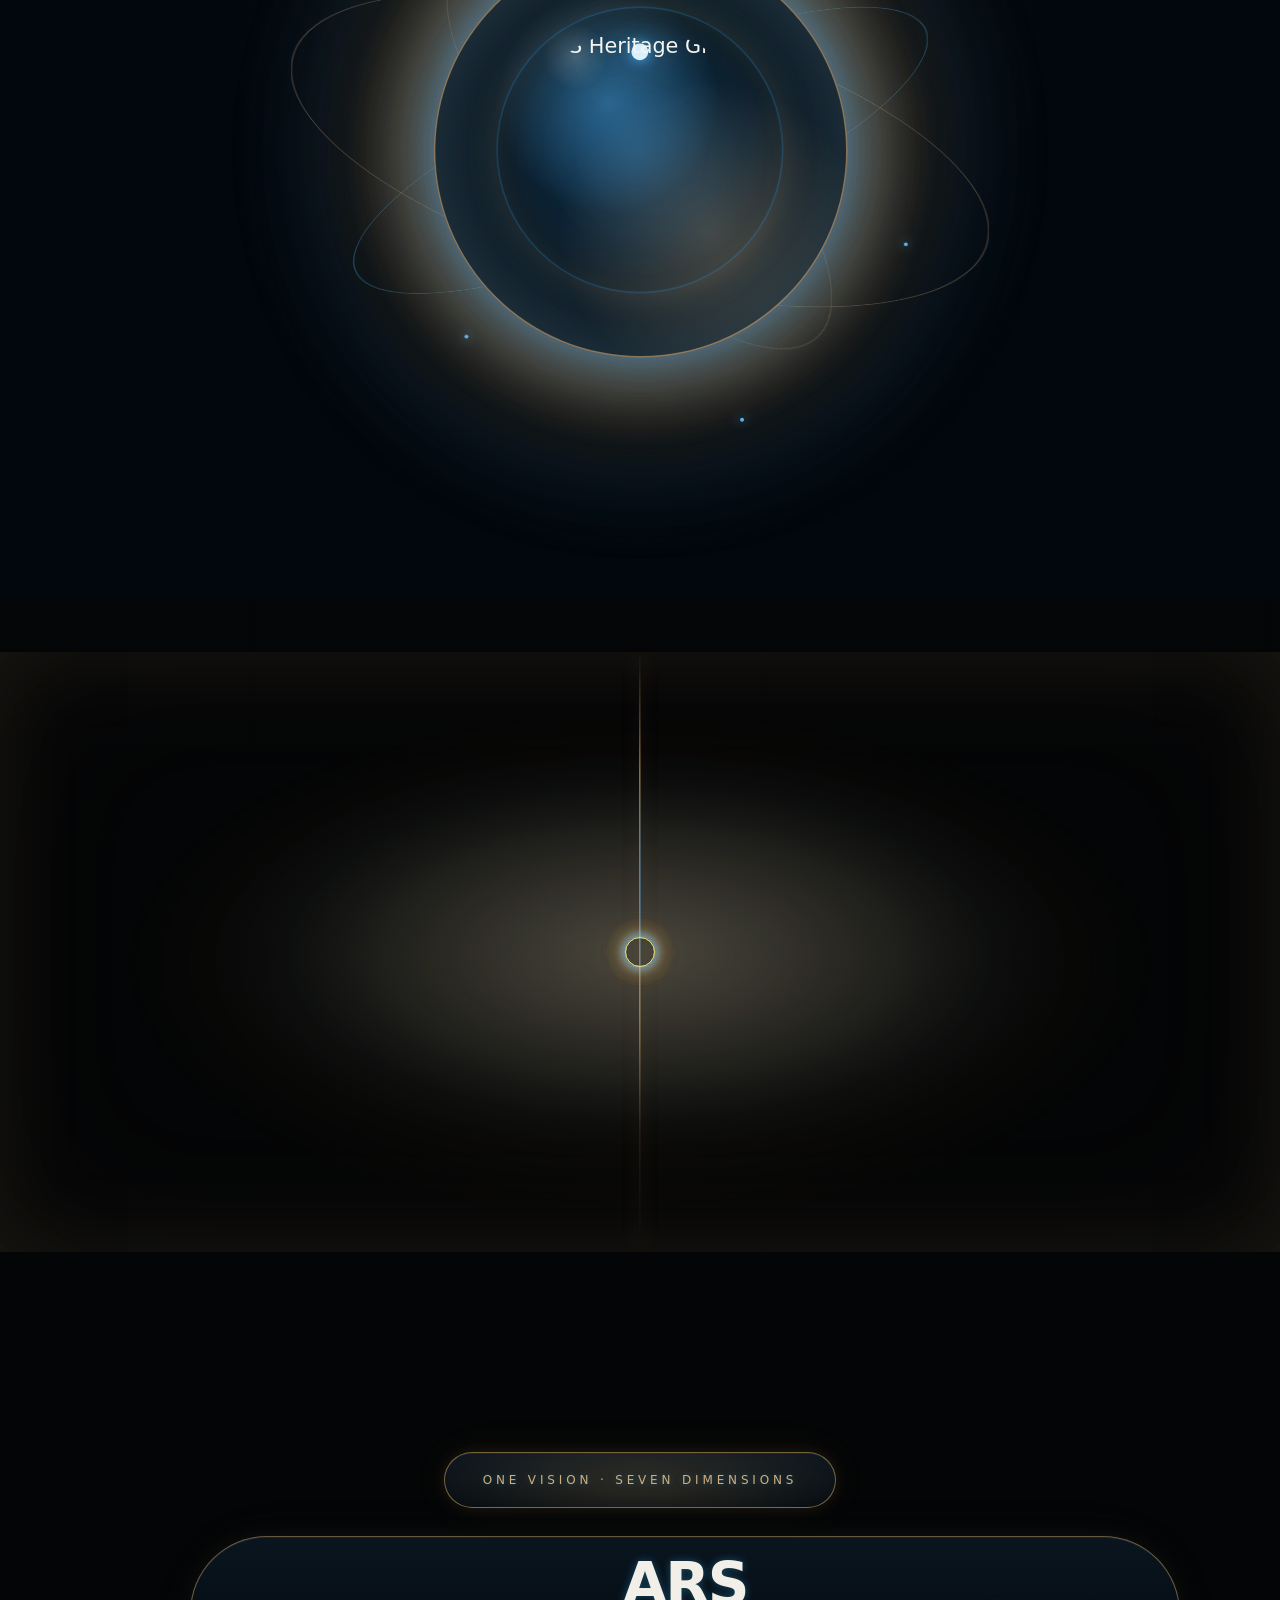
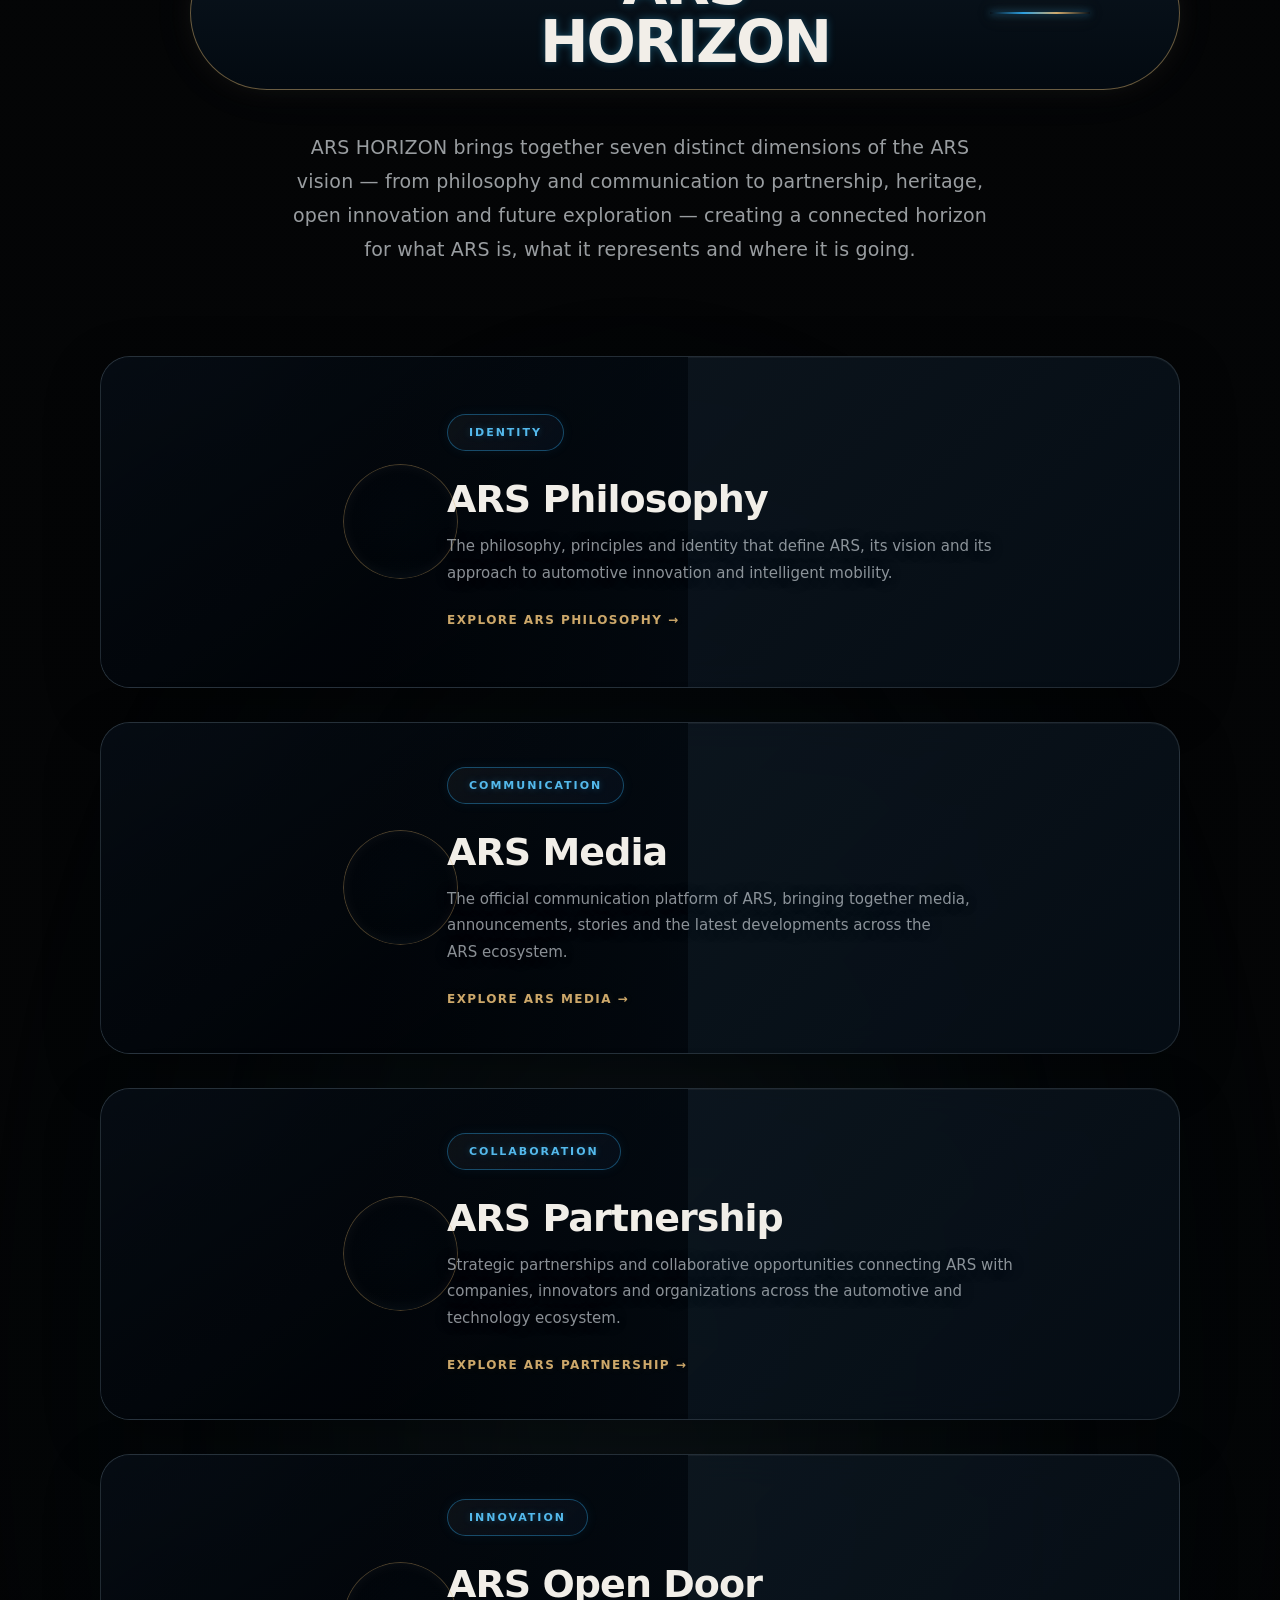
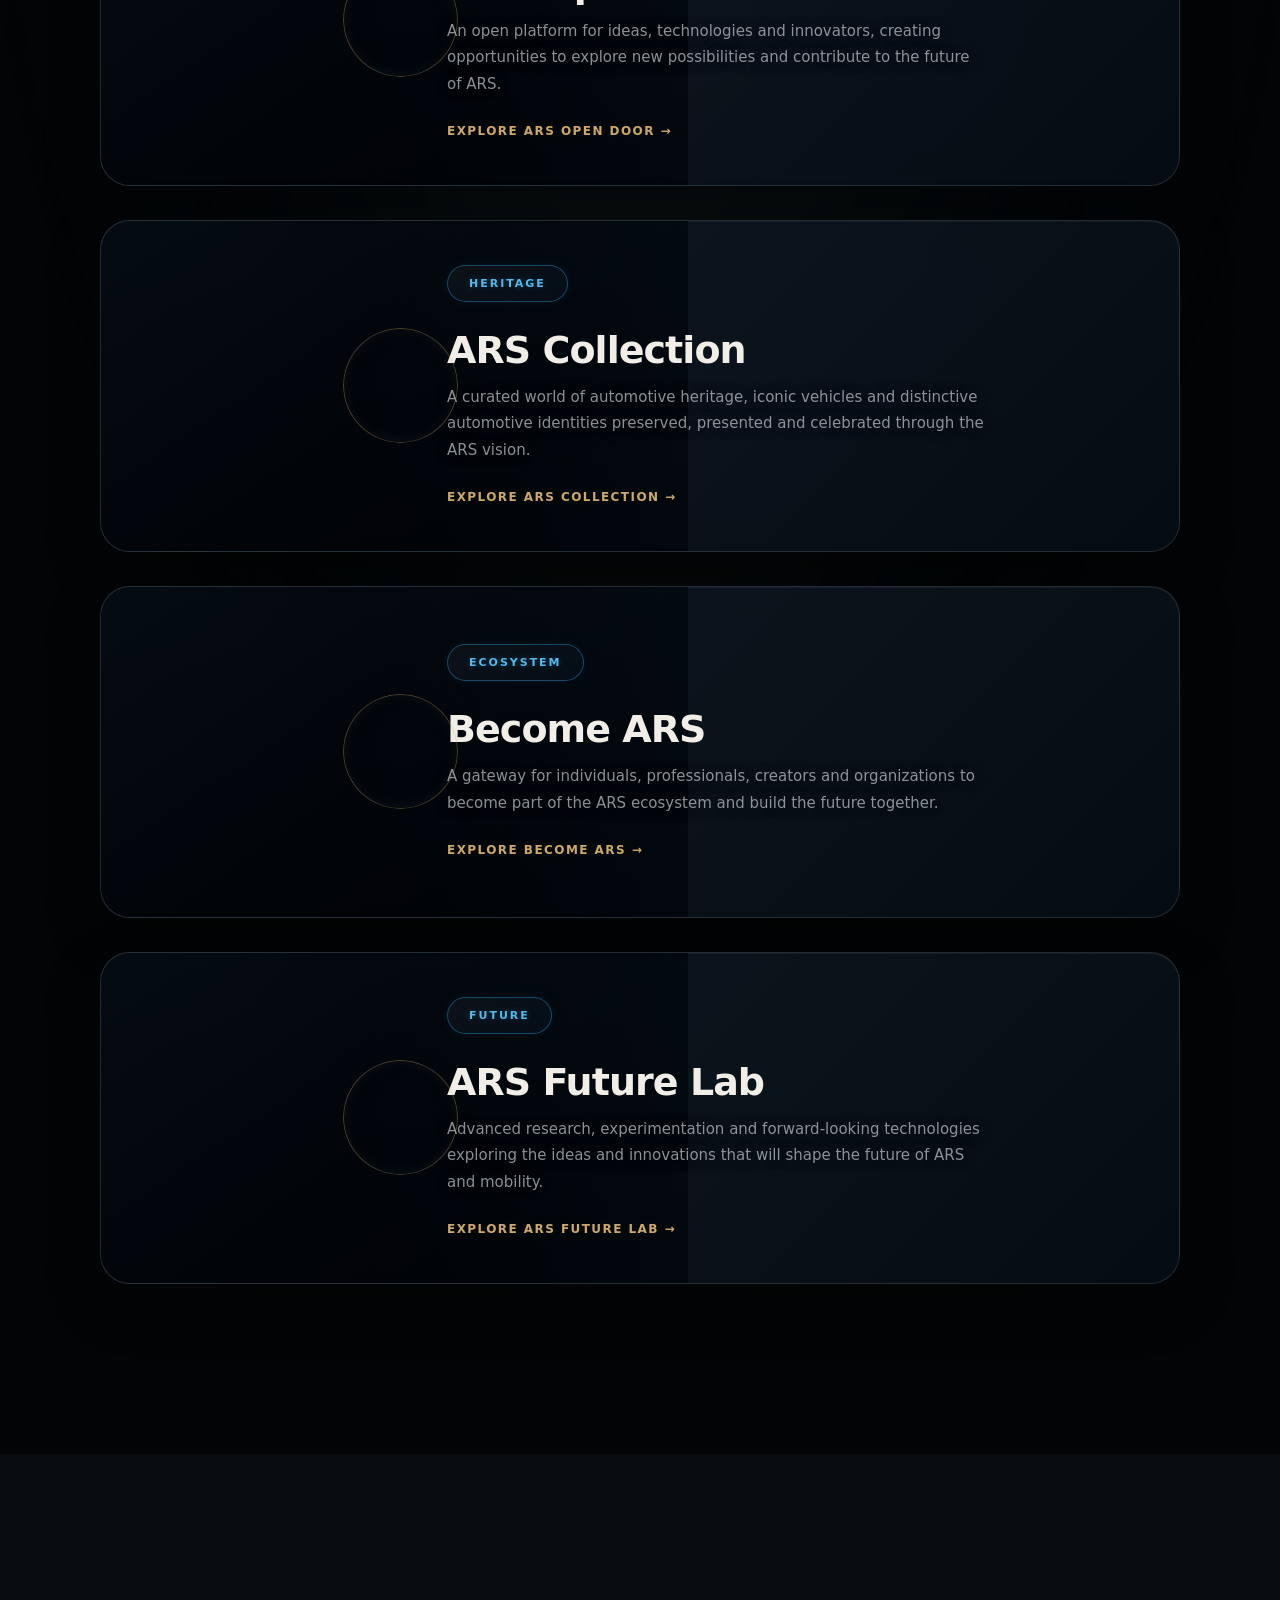
==== commit 6fafabf9: "Update index.html" ====
--- a/index.html
+++ b/index.html
@@ -8436,6 +8436,15 @@
 
 })();
 </script>
+
+
+
+
+
+
+
+<script>
+    
 /* =========================================================
    ARS FUTURE LAB — CINEMATIC SLIDESHOW
    DISPLAY 04
